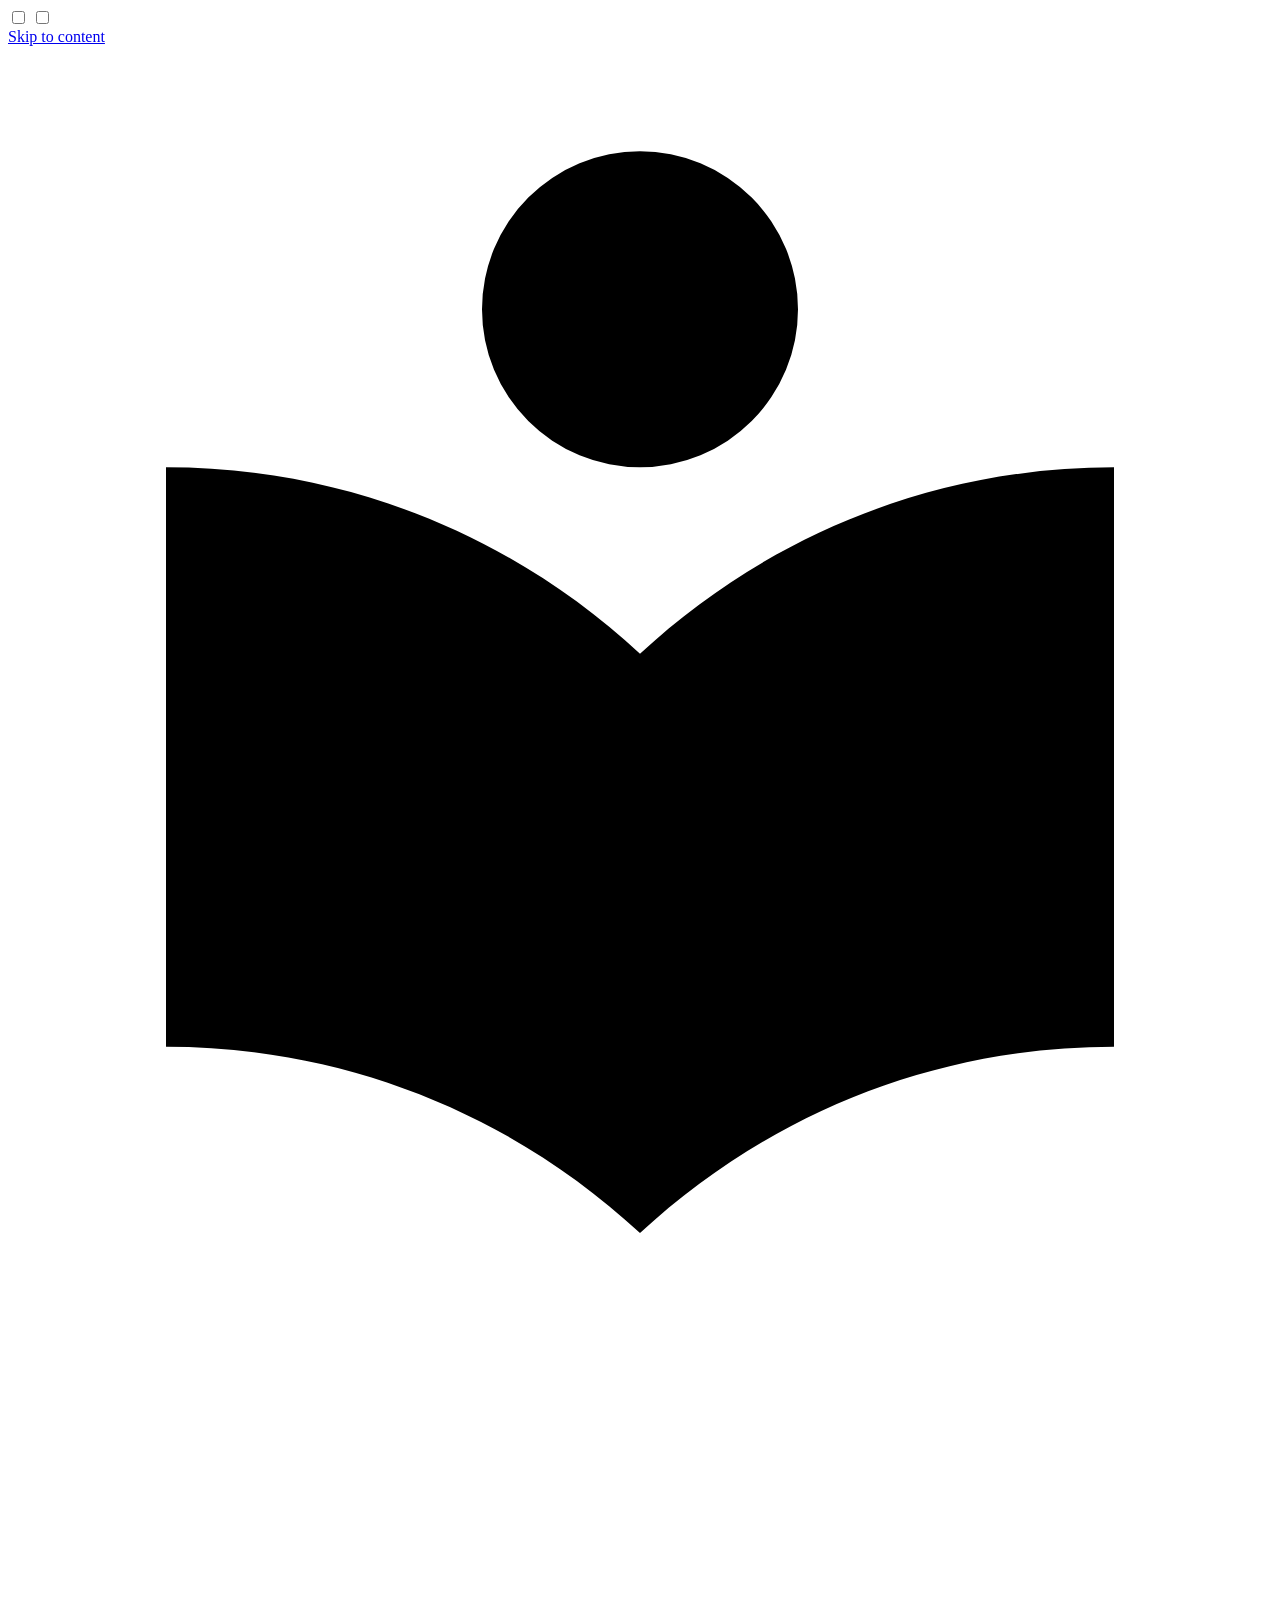
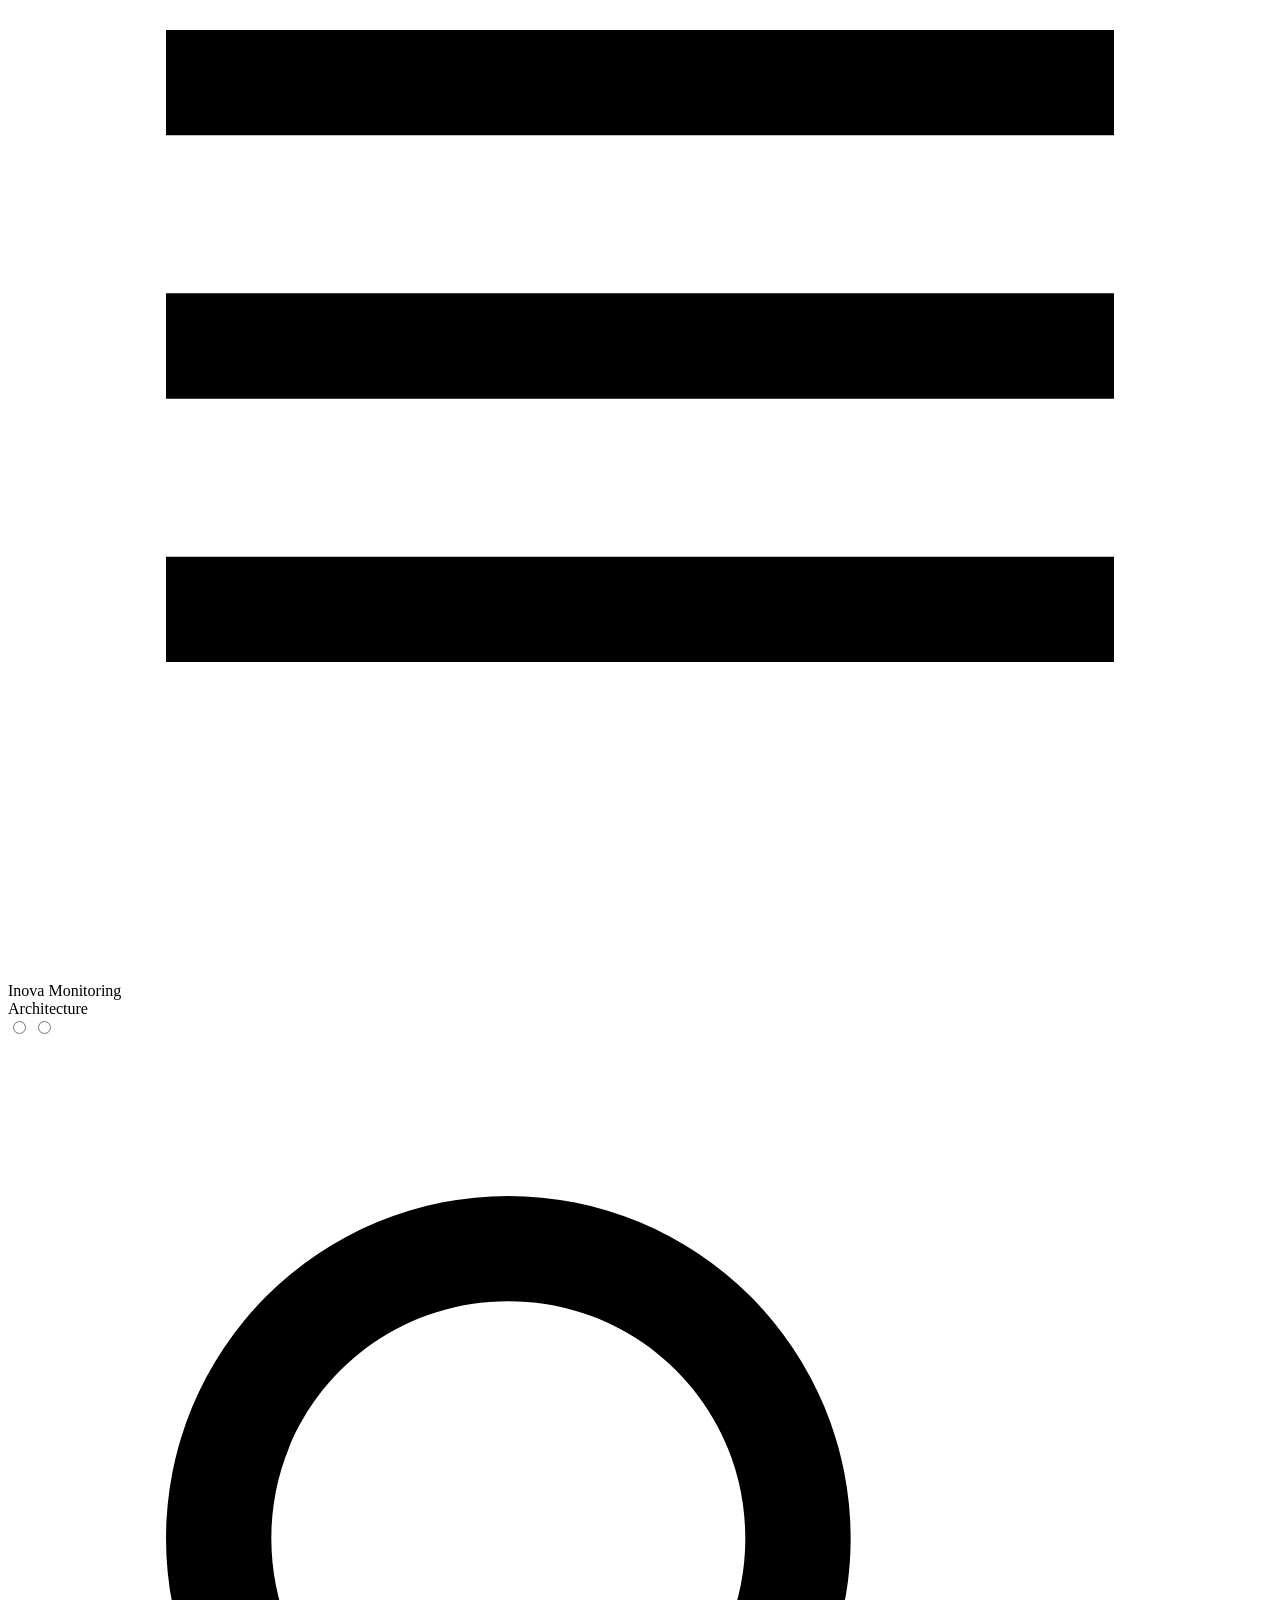
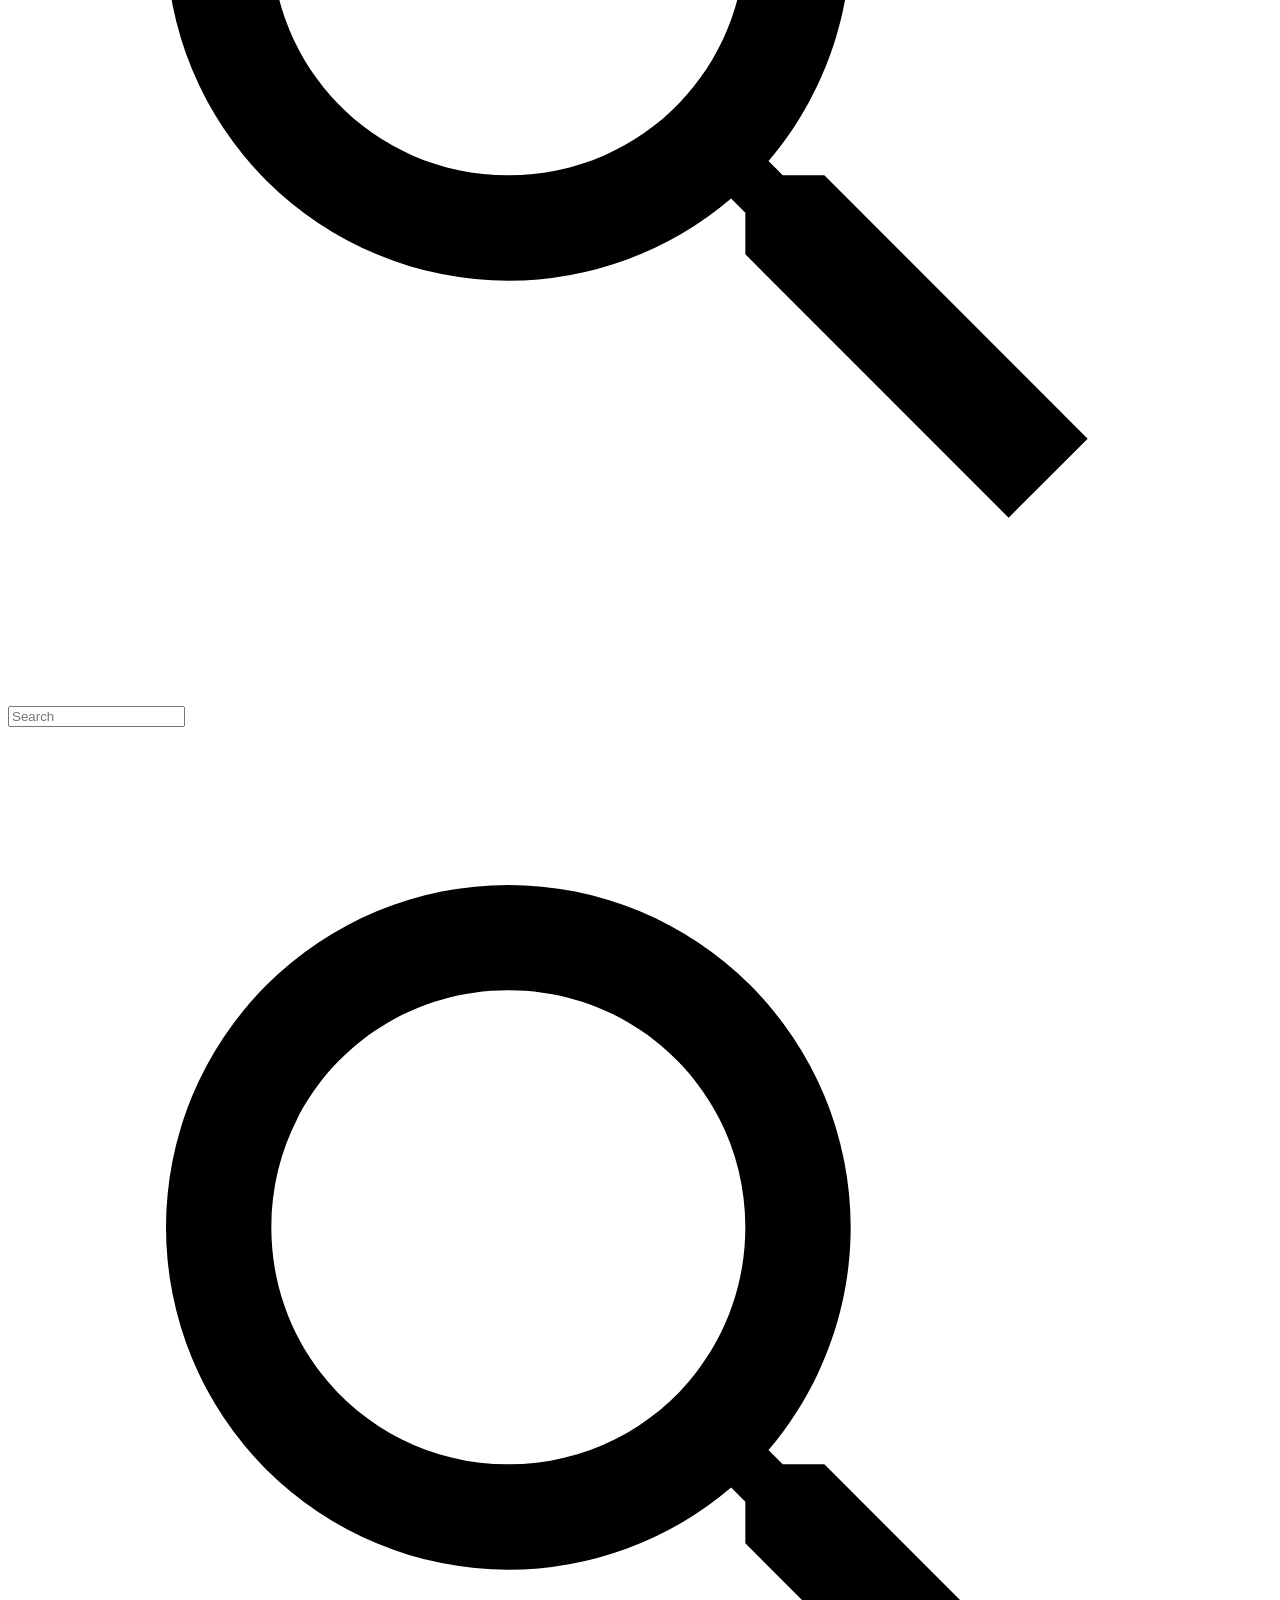
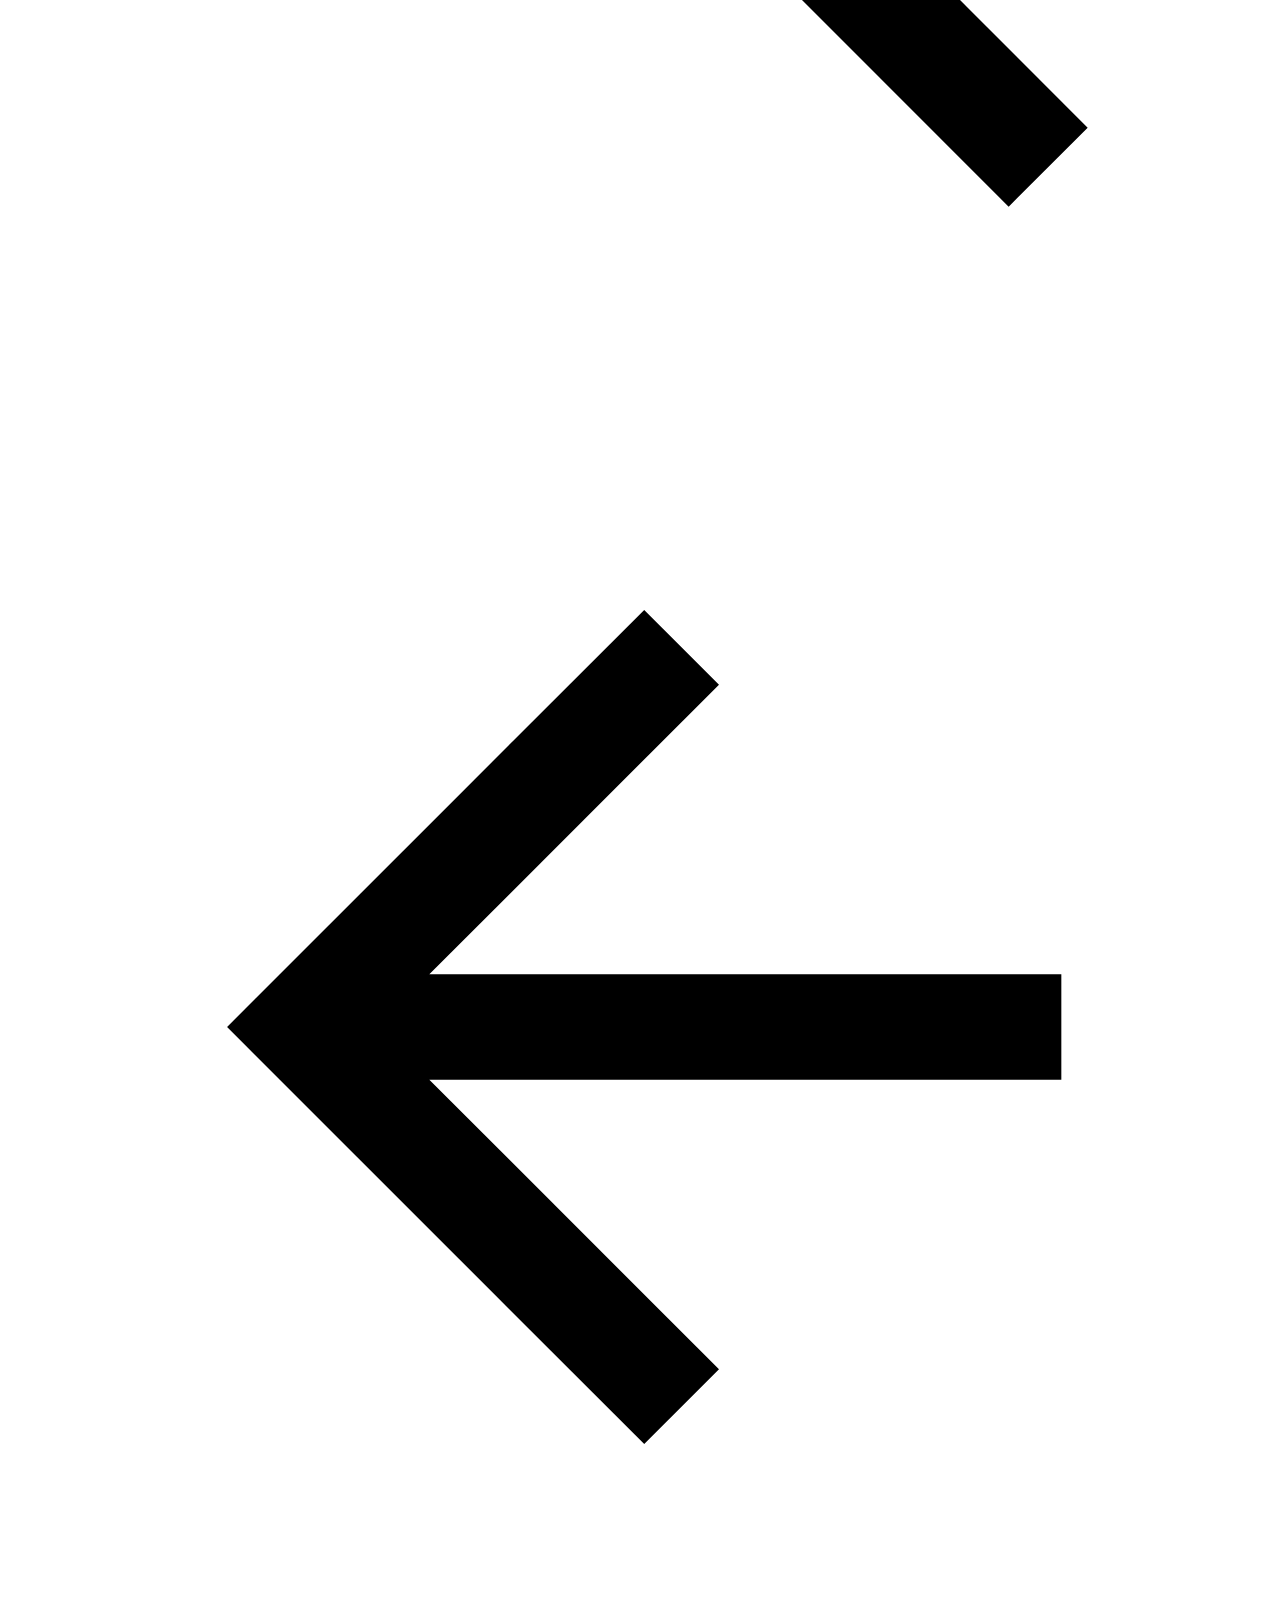
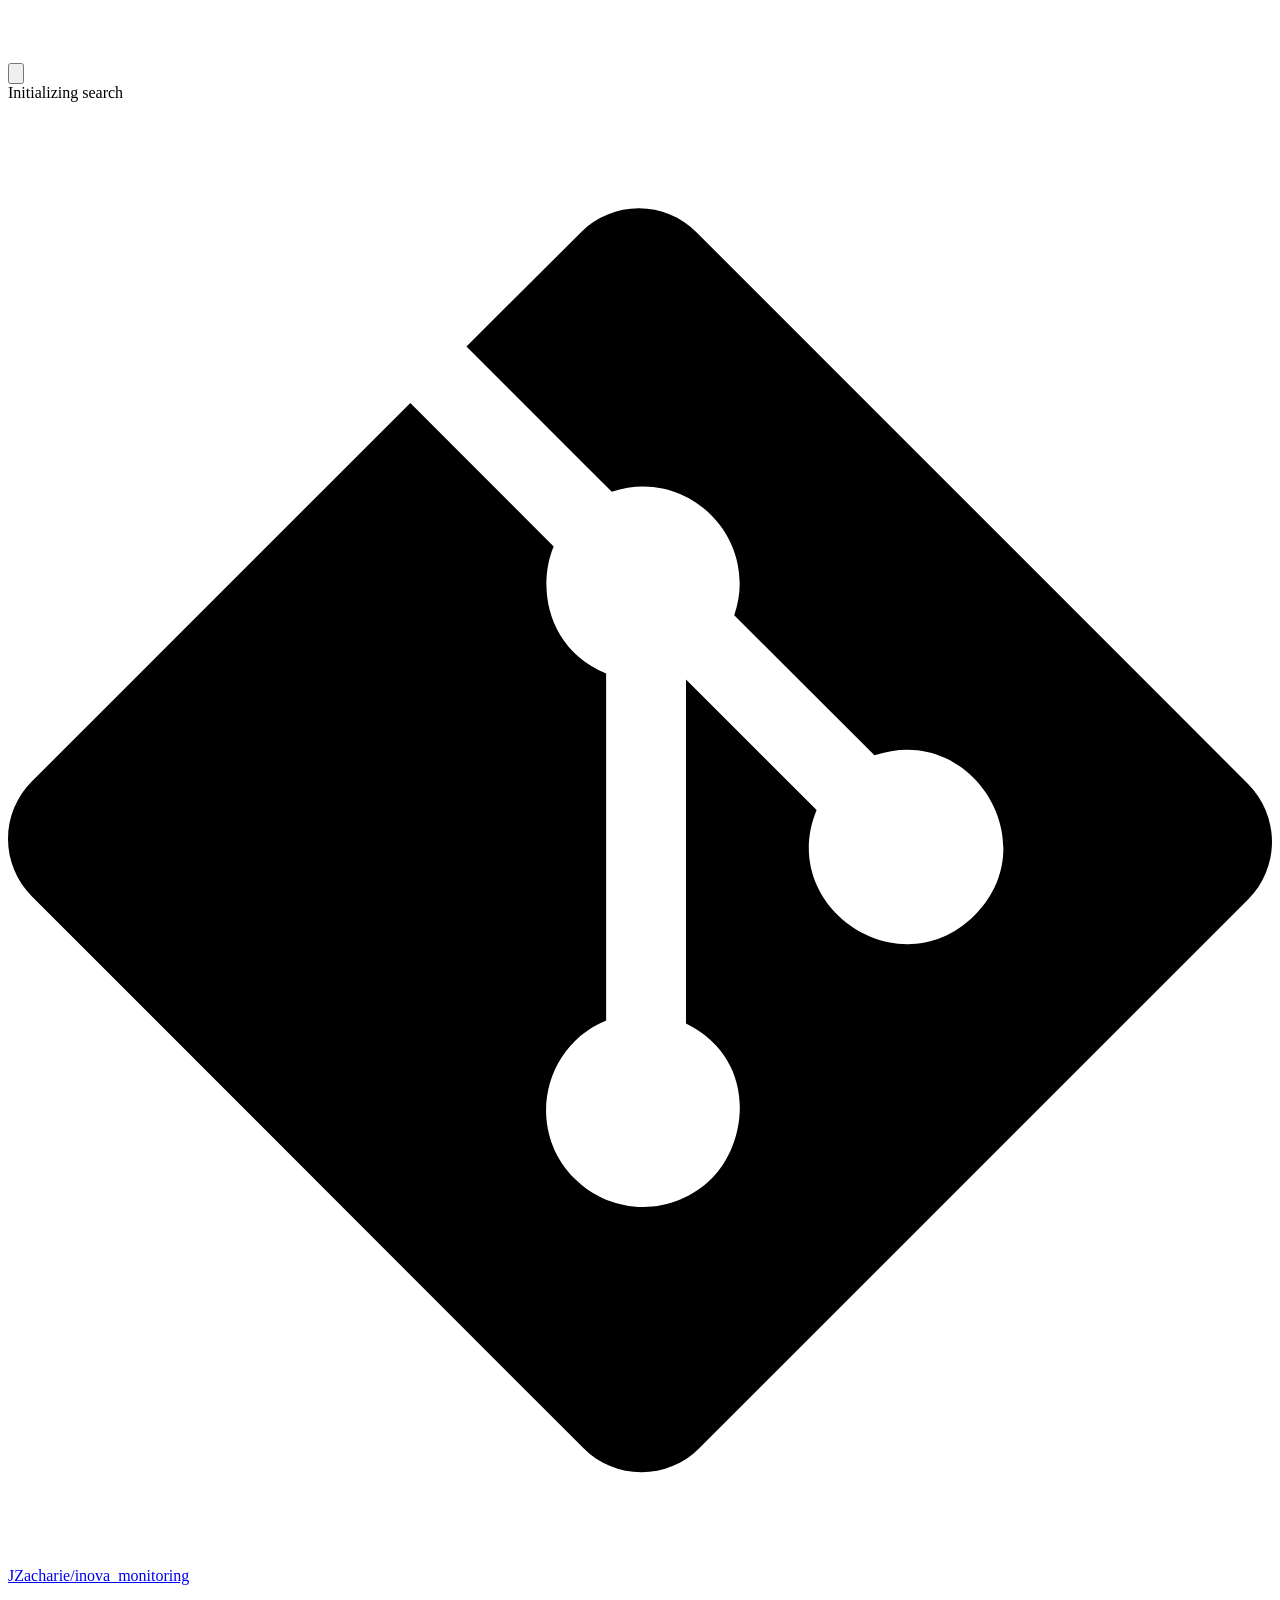
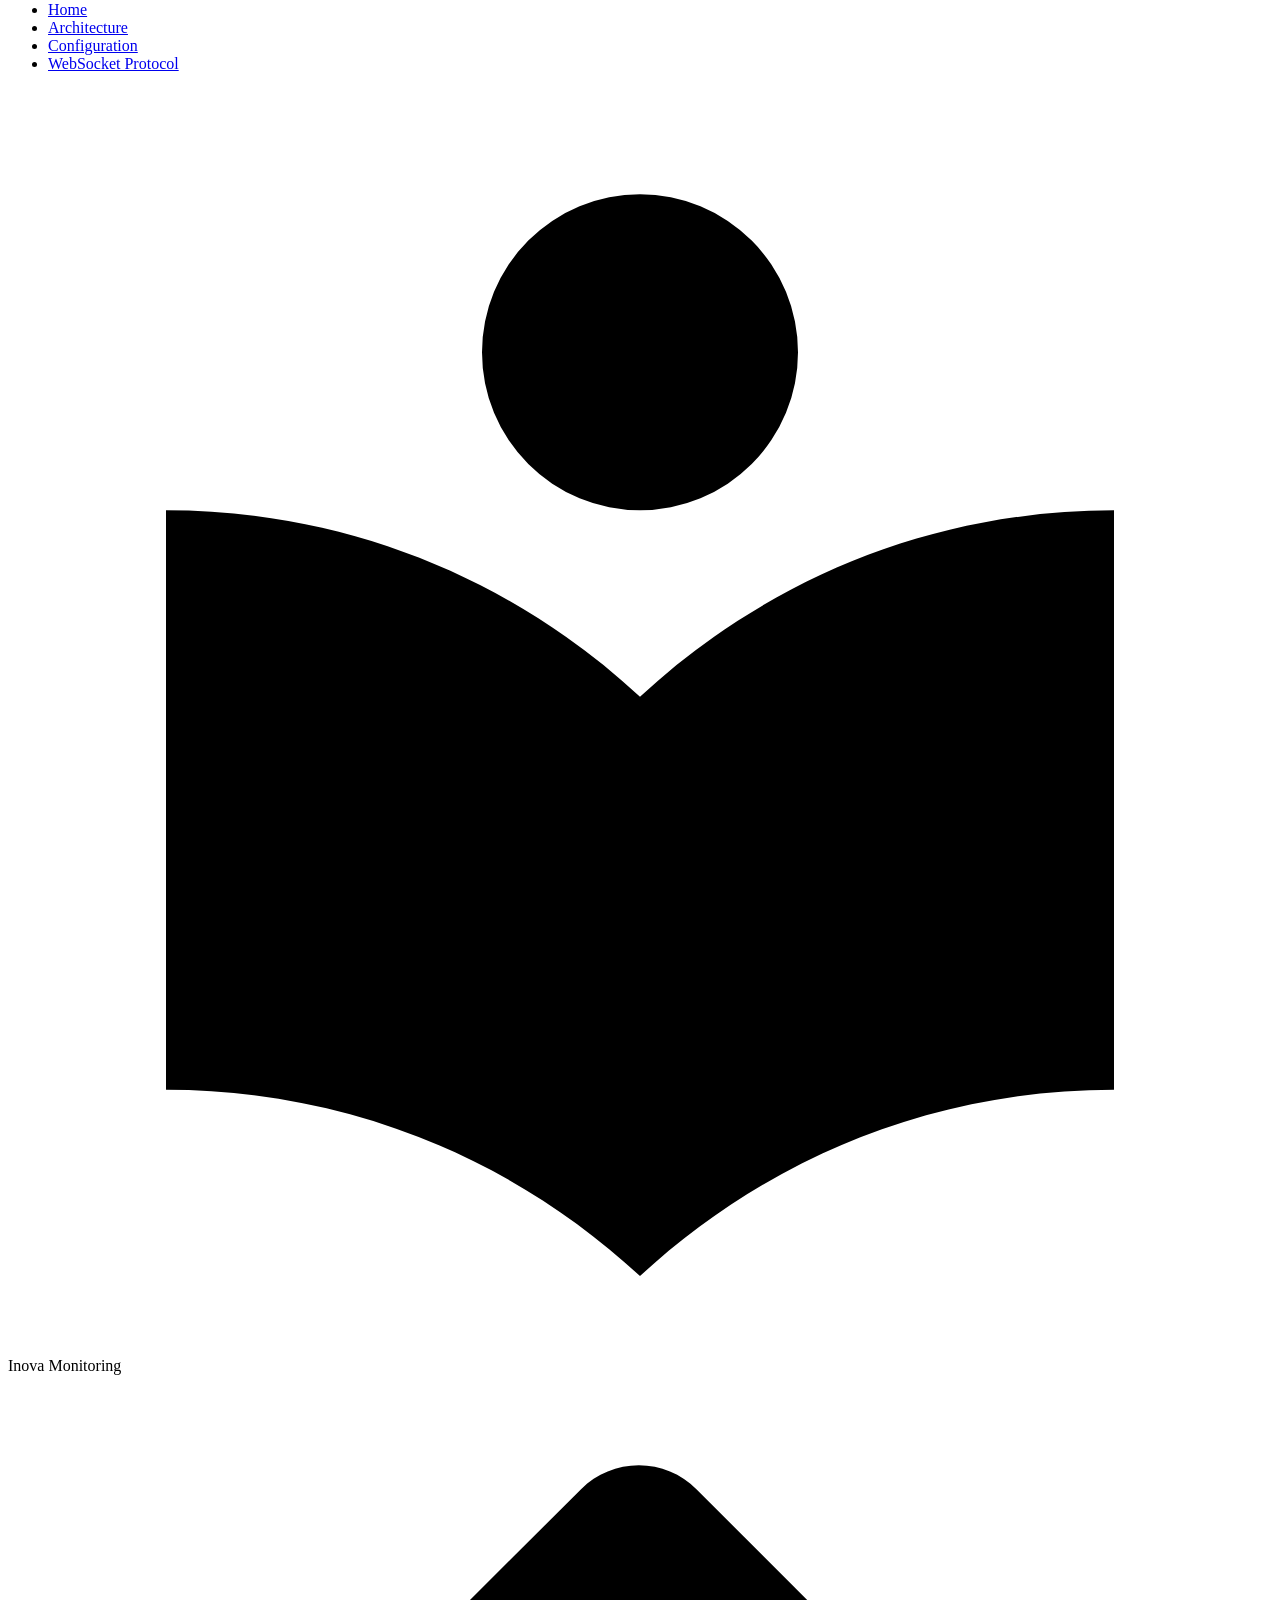
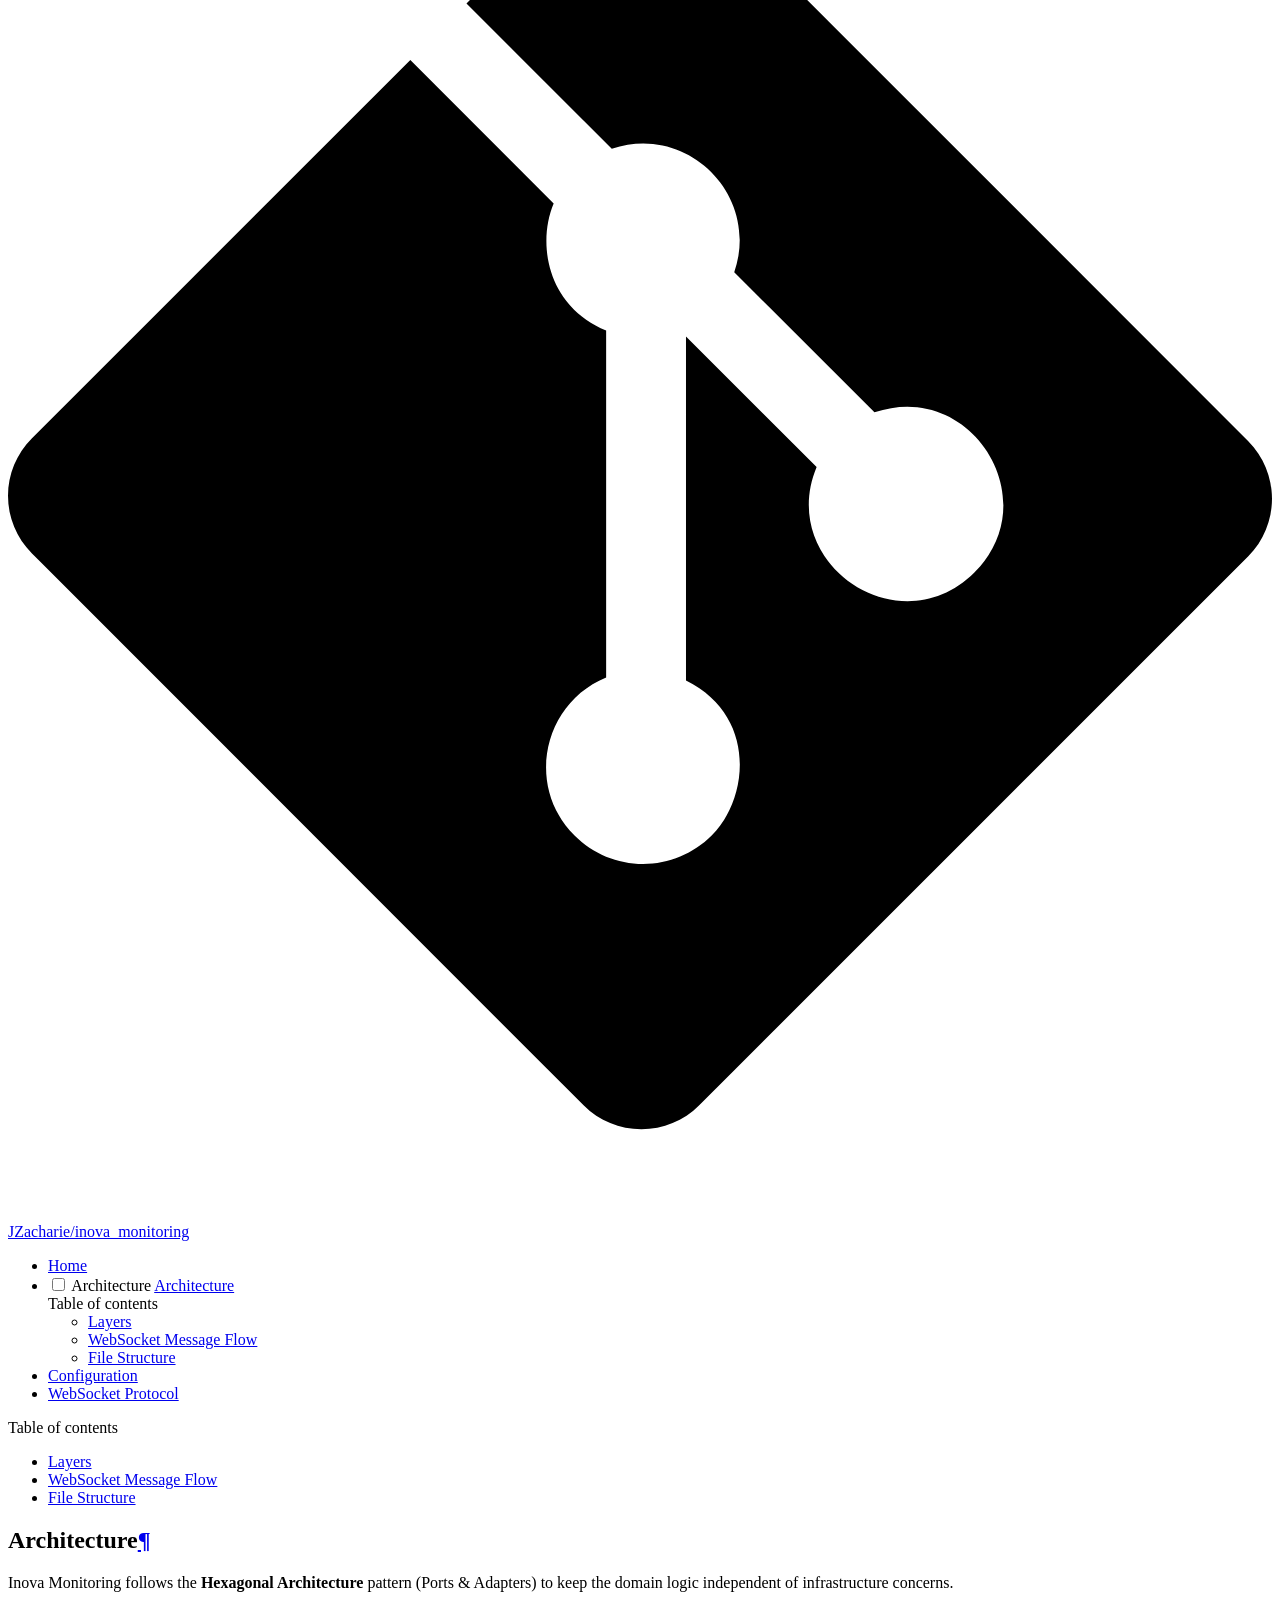
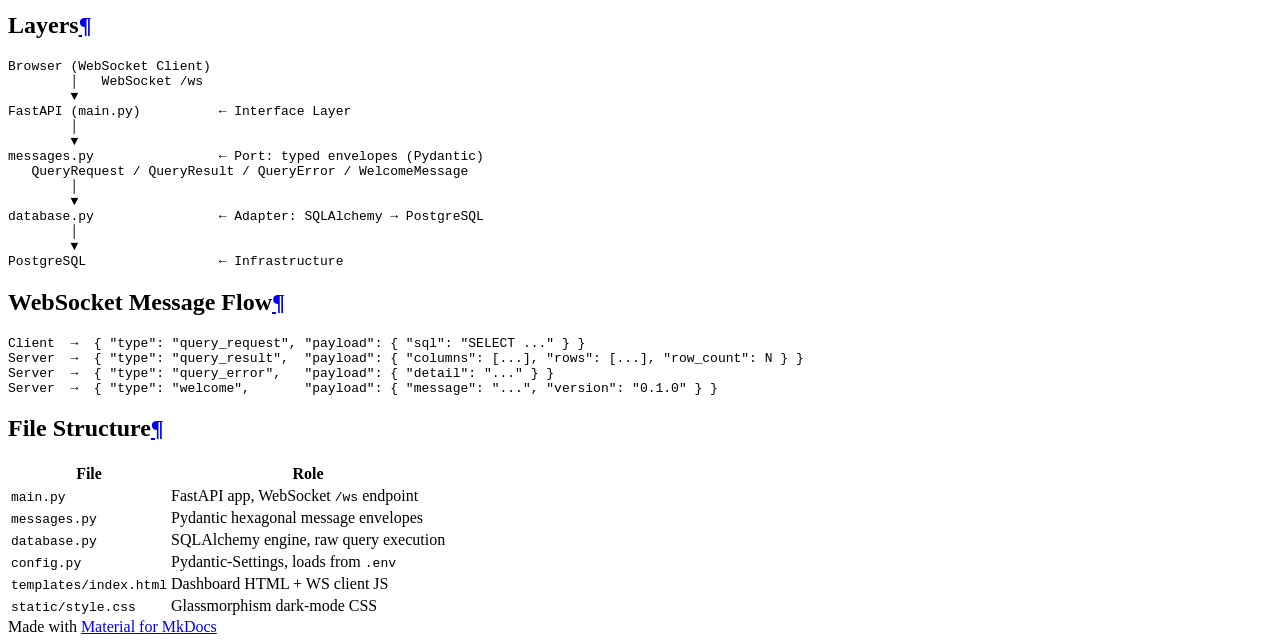
==== site/architecture/index.html @ 3e9dc41c "feat: Introduce a new documentation site with multi-language search capabilities and updated project" ====
<!doctype html>
<html lang="en" class="no-js">
  <head>
    
      <meta charset="utf-8">
      <meta name="viewport" content="width=device-width,initial-scale=1">
      
        <meta name="description" content="Real-time monitoring platform for Inova Apps instances">
      
      
        <meta name="author" content="JZacharie">
      
      
        <link rel="canonical" href="https://jzacharie.github.io/inova_monitoring/architecture/">
      
      
        <link rel="prev" href="..">
      
      
        <link rel="next" href="../configuration/">
      
      
        
      
      
      <link rel="icon" href="../assets/images/favicon.png">
      <meta name="generator" content="mkdocs-1.6.1, mkdocs-material-9.7.5">
    
    
      
        <title>Architecture - Inova Monitoring</title>
      
    
    
      <link rel="stylesheet" href="../assets/stylesheets/main.484c7ddc.min.css">
      
        
        <link rel="stylesheet" href="../assets/stylesheets/palette.ab4e12ef.min.css">
      
      


    
    
      
    
    
      
        
        
        <link rel="preconnect" href="https://fonts.gstatic.com" crossorigin>
        <link rel="stylesheet" href="https://fonts.googleapis.com/css?family=Roboto:300,300i,400,400i,700,700i%7CRoboto+Mono:400,400i,700,700i&display=fallback">
        <style>:root{--md-text-font:"Roboto";--md-code-font:"Roboto Mono"}</style>
      
    
    
    <script>__md_scope=new URL("..",location),__md_hash=e=>[...e].reduce(((e,_)=>(e<<5)-e+_.charCodeAt(0)),0),__md_get=(e,_=localStorage,t=__md_scope)=>JSON.parse(_.getItem(t.pathname+"."+e)),__md_set=(e,_,t=localStorage,a=__md_scope)=>{try{t.setItem(a.pathname+"."+e,JSON.stringify(_))}catch(e){}}</script>
    
      

    
    
  </head>
  
  
    
    
      
    
    
    
    
    <body dir="ltr" data-md-color-scheme="slate" data-md-color-primary="indigo" data-md-color-accent="teal">
  
    
    <input class="md-toggle" data-md-toggle="drawer" type="checkbox" id="__drawer" autocomplete="off">
    <input class="md-toggle" data-md-toggle="search" type="checkbox" id="__search" autocomplete="off">
    <label class="md-overlay" for="__drawer"></label>
    <div data-md-component="skip">
      
        
        <a href="#architecture" class="md-skip">
          Skip to content
        </a>
      
    </div>
    <div data-md-component="announce">
      
    </div>
    
    
      

<header class="md-header" data-md-component="header">
  <nav class="md-header__inner md-grid" aria-label="Header">
    <a href=".." title="Inova Monitoring" class="md-header__button md-logo" aria-label="Inova Monitoring" data-md-component="logo">
      
  
  <svg xmlns="http://www.w3.org/2000/svg" viewBox="0 0 24 24"><path d="M12 8a3 3 0 0 0 3-3 3 3 0 0 0-3-3 3 3 0 0 0-3 3 3 3 0 0 0 3 3m0 3.54C9.64 9.35 6.5 8 3 8v11c3.5 0 6.64 1.35 9 3.54 2.36-2.19 5.5-3.54 9-3.54V8c-3.5 0-6.64 1.35-9 3.54"/></svg>

    </a>
    <label class="md-header__button md-icon" for="__drawer">
      
      <svg xmlns="http://www.w3.org/2000/svg" viewBox="0 0 24 24"><path d="M3 6h18v2H3zm0 5h18v2H3zm0 5h18v2H3z"/></svg>
    </label>
    <div class="md-header__title" data-md-component="header-title">
      <div class="md-header__ellipsis">
        <div class="md-header__topic">
          <span class="md-ellipsis">
            Inova Monitoring
          </span>
        </div>
        <div class="md-header__topic" data-md-component="header-topic">
          <span class="md-ellipsis">
            
              Architecture
            
          </span>
        </div>
      </div>
    </div>
    
      
        <form class="md-header__option" data-md-component="palette">
  
    
    
    
    <input class="md-option" data-md-color-media="" data-md-color-scheme="slate" data-md-color-primary="indigo" data-md-color-accent="teal"  aria-label="Switch to dark mode"  type="radio" name="__palette" id="__palette_0">
    
      <label class="md-header__button md-icon" title="Switch to dark mode" for="__palette_1" hidden>
        <svg xmlns="http://www.w3.org/2000/svg" viewBox="0 0 24 24"><path d="M12 18c-.89 0-1.74-.2-2.5-.55C11.56 16.5 13 14.42 13 12s-1.44-4.5-3.5-5.45C10.26 6.2 11.11 6 12 6a6 6 0 0 1 6 6 6 6 0 0 1-6 6m8-9.31V4h-4.69L12 .69 8.69 4H4v4.69L.69 12 4 15.31V20h4.69L12 23.31 15.31 20H20v-4.69L23.31 12z"/></svg>
      </label>
    
  
    
    
    
    <input class="md-option" data-md-color-media="" data-md-color-scheme="default" data-md-color-primary="indigo" data-md-color-accent="teal"  aria-label="Switch to light mode"  type="radio" name="__palette" id="__palette_1">
    
      <label class="md-header__button md-icon" title="Switch to light mode" for="__palette_0" hidden>
        <svg xmlns="http://www.w3.org/2000/svg" viewBox="0 0 24 24"><path d="M12 8a4 4 0 0 0-4 4 4 4 0 0 0 4 4 4 4 0 0 0 4-4 4 4 0 0 0-4-4m0 10a6 6 0 0 1-6-6 6 6 0 0 1 6-6 6 6 0 0 1 6 6 6 6 0 0 1-6 6m8-9.31V4h-4.69L12 .69 8.69 4H4v4.69L.69 12 4 15.31V20h4.69L12 23.31 15.31 20H20v-4.69L23.31 12z"/></svg>
      </label>
    
  
</form>
      
    
    
      <script>var palette=__md_get("__palette");if(palette&&palette.color){if("(prefers-color-scheme)"===palette.color.media){var media=matchMedia("(prefers-color-scheme: light)"),input=document.querySelector(media.matches?"[data-md-color-media='(prefers-color-scheme: light)']":"[data-md-color-media='(prefers-color-scheme: dark)']");palette.color.media=input.getAttribute("data-md-color-media"),palette.color.scheme=input.getAttribute("data-md-color-scheme"),palette.color.primary=input.getAttribute("data-md-color-primary"),palette.color.accent=input.getAttribute("data-md-color-accent")}for(var[key,value]of Object.entries(palette.color))document.body.setAttribute("data-md-color-"+key,value)}</script>
    
    
    
      
      
        <label class="md-header__button md-icon" for="__search">
          
          <svg xmlns="http://www.w3.org/2000/svg" viewBox="0 0 24 24"><path d="M9.5 3A6.5 6.5 0 0 1 16 9.5c0 1.61-.59 3.09-1.56 4.23l.27.27h.79l5 5-1.5 1.5-5-5v-.79l-.27-.27A6.52 6.52 0 0 1 9.5 16 6.5 6.5 0 0 1 3 9.5 6.5 6.5 0 0 1 9.5 3m0 2C7 5 5 7 5 9.5S7 14 9.5 14 14 12 14 9.5 12 5 9.5 5"/></svg>
        </label>
        <div class="md-search" data-md-component="search" role="dialog">
  <label class="md-search__overlay" for="__search"></label>
  <div class="md-search__inner" role="search">
    <form class="md-search__form" name="search">
      <input type="text" class="md-search__input" name="query" aria-label="Search" placeholder="Search" autocapitalize="off" autocorrect="off" autocomplete="off" spellcheck="false" data-md-component="search-query" required>
      <label class="md-search__icon md-icon" for="__search">
        
        <svg xmlns="http://www.w3.org/2000/svg" viewBox="0 0 24 24"><path d="M9.5 3A6.5 6.5 0 0 1 16 9.5c0 1.61-.59 3.09-1.56 4.23l.27.27h.79l5 5-1.5 1.5-5-5v-.79l-.27-.27A6.52 6.52 0 0 1 9.5 16 6.5 6.5 0 0 1 3 9.5 6.5 6.5 0 0 1 9.5 3m0 2C7 5 5 7 5 9.5S7 14 9.5 14 14 12 14 9.5 12 5 9.5 5"/></svg>
        
        <svg xmlns="http://www.w3.org/2000/svg" viewBox="0 0 24 24"><path d="M20 11v2H8l5.5 5.5-1.42 1.42L4.16 12l7.92-7.92L13.5 5.5 8 11z"/></svg>
      </label>
      <nav class="md-search__options" aria-label="Search">
        
        <button type="reset" class="md-search__icon md-icon" title="Clear" aria-label="Clear" tabindex="-1">
          
          <svg xmlns="http://www.w3.org/2000/svg" viewBox="0 0 24 24"><path d="M19 6.41 17.59 5 12 10.59 6.41 5 5 6.41 10.59 12 5 17.59 6.41 19 12 13.41 17.59 19 19 17.59 13.41 12z"/></svg>
        </button>
      </nav>
      
    </form>
    <div class="md-search__output">
      <div class="md-search__scrollwrap" tabindex="0" data-md-scrollfix>
        <div class="md-search-result" data-md-component="search-result">
          <div class="md-search-result__meta">
            Initializing search
          </div>
          <ol class="md-search-result__list" role="presentation"></ol>
        </div>
      </div>
    </div>
  </div>
</div>
      
    
    
      <div class="md-header__source">
        <a href="https://github.com/JZacharie/inova_monitoring" title="Go to repository" class="md-source" data-md-component="source">
  <div class="md-source__icon md-icon">
    
    <svg xmlns="http://www.w3.org/2000/svg" viewBox="0 0 448 512"><!--! Font Awesome Free 7.1.0 by @fontawesome - https://fontawesome.com License - https://fontawesome.com/license/free (Icons: CC BY 4.0, Fonts: SIL OFL 1.1, Code: MIT License) Copyright 2025 Fonticons, Inc.--><path d="M439.6 236.1 244 40.5c-5.4-5.5-12.8-8.5-20.4-8.5s-15 3-20.4 8.4L162.5 81l51.5 51.5c27.1-9.1 52.7 16.8 43.4 43.7l49.7 49.7c34.2-11.8 61.2 31 35.5 56.7-26.5 26.5-70.2-2.9-56-37.3L240.3 199v121.9c25.3 12.5 22.3 41.8 9.1 55-6.4 6.4-15.2 10.1-24.3 10.1s-17.8-3.6-24.3-10.1c-17.6-17.6-11.1-46.9 11.2-56v-123c-20.8-8.5-24.6-30.7-18.6-45L142.6 101 8.5 235.1C3 240.6 0 247.9 0 255.5s3 15 8.5 20.4l195.6 195.7c5.4 5.4 12.7 8.4 20.4 8.4s15-3 20.4-8.4l194.7-194.7c5.4-5.4 8.4-12.8 8.4-20.4s-3-15-8.4-20.4"/></svg>
  </div>
  <div class="md-source__repository">
    JZacharie/inova_monitoring
  </div>
</a>
      </div>
    
  </nav>
  
</header>
    
    <div class="md-container" data-md-component="container">
      
      
        
          
            
<nav class="md-tabs" aria-label="Tabs" data-md-component="tabs">
  <div class="md-grid">
    <ul class="md-tabs__list">
      
        
  
  
  
  
    <li class="md-tabs__item">
      <a href=".." class="md-tabs__link">
        
  
  
    
  
  Home

      </a>
    </li>
  

      
        
  
  
  
    
  
  
    <li class="md-tabs__item md-tabs__item--active">
      <a href="./" class="md-tabs__link">
        
  
  
    
  
  Architecture

      </a>
    </li>
  

      
        
  
  
  
  
    <li class="md-tabs__item">
      <a href="../configuration/" class="md-tabs__link">
        
  
  
    
  
  Configuration

      </a>
    </li>
  

      
        
  
  
  
  
    <li class="md-tabs__item">
      <a href="../websocket/" class="md-tabs__link">
        
  
  
    
  
  WebSocket Protocol

      </a>
    </li>
  

      
    </ul>
  </div>
</nav>
          
        
      
      <main class="md-main" data-md-component="main">
        <div class="md-main__inner md-grid">
          
            
              
              <div class="md-sidebar md-sidebar--primary" data-md-component="sidebar" data-md-type="navigation" >
                <div class="md-sidebar__scrollwrap">
                  <div class="md-sidebar__inner">
                    


  


<nav class="md-nav md-nav--primary md-nav--lifted" aria-label="Navigation" data-md-level="0">
  <label class="md-nav__title" for="__drawer">
    <a href=".." title="Inova Monitoring" class="md-nav__button md-logo" aria-label="Inova Monitoring" data-md-component="logo">
      
  
  <svg xmlns="http://www.w3.org/2000/svg" viewBox="0 0 24 24"><path d="M12 8a3 3 0 0 0 3-3 3 3 0 0 0-3-3 3 3 0 0 0-3 3 3 3 0 0 0 3 3m0 3.54C9.64 9.35 6.5 8 3 8v11c3.5 0 6.64 1.35 9 3.54 2.36-2.19 5.5-3.54 9-3.54V8c-3.5 0-6.64 1.35-9 3.54"/></svg>

    </a>
    Inova Monitoring
  </label>
  
    <div class="md-nav__source">
      <a href="https://github.com/JZacharie/inova_monitoring" title="Go to repository" class="md-source" data-md-component="source">
  <div class="md-source__icon md-icon">
    
    <svg xmlns="http://www.w3.org/2000/svg" viewBox="0 0 448 512"><!--! Font Awesome Free 7.1.0 by @fontawesome - https://fontawesome.com License - https://fontawesome.com/license/free (Icons: CC BY 4.0, Fonts: SIL OFL 1.1, Code: MIT License) Copyright 2025 Fonticons, Inc.--><path d="M439.6 236.1 244 40.5c-5.4-5.5-12.8-8.5-20.4-8.5s-15 3-20.4 8.4L162.5 81l51.5 51.5c27.1-9.1 52.7 16.8 43.4 43.7l49.7 49.7c34.2-11.8 61.2 31 35.5 56.7-26.5 26.5-70.2-2.9-56-37.3L240.3 199v121.9c25.3 12.5 22.3 41.8 9.1 55-6.4 6.4-15.2 10.1-24.3 10.1s-17.8-3.6-24.3-10.1c-17.6-17.6-11.1-46.9 11.2-56v-123c-20.8-8.5-24.6-30.7-18.6-45L142.6 101 8.5 235.1C3 240.6 0 247.9 0 255.5s3 15 8.5 20.4l195.6 195.7c5.4 5.4 12.7 8.4 20.4 8.4s15-3 20.4-8.4l194.7-194.7c5.4-5.4 8.4-12.8 8.4-20.4s-3-15-8.4-20.4"/></svg>
  </div>
  <div class="md-source__repository">
    JZacharie/inova_monitoring
  </div>
</a>
    </div>
  
  <ul class="md-nav__list" data-md-scrollfix>
    
      
      
  
  
  
  
    <li class="md-nav__item">
      <a href=".." class="md-nav__link">
        
  
  
  <span class="md-ellipsis">
    
  
    Home
  

    
  </span>
  
  

      </a>
    </li>
  

    
      
      
  
  
    
  
  
  
    <li class="md-nav__item md-nav__item--active">
      
      <input class="md-nav__toggle md-toggle" type="checkbox" id="__toc">
      
      
        
      
      
        <label class="md-nav__link md-nav__link--active" for="__toc">
          
  
  
  <span class="md-ellipsis">
    
  
    Architecture
  

    
  </span>
  
  

          <span class="md-nav__icon md-icon"></span>
        </label>
      
      <a href="./" class="md-nav__link md-nav__link--active">
        
  
  
  <span class="md-ellipsis">
    
  
    Architecture
  

    
  </span>
  
  

      </a>
      
        

<nav class="md-nav md-nav--secondary" aria-label="Table of contents">
  
  
  
    
  
  
    <label class="md-nav__title" for="__toc">
      <span class="md-nav__icon md-icon"></span>
      Table of contents
    </label>
    <ul class="md-nav__list" data-md-component="toc" data-md-scrollfix>
      
        <li class="md-nav__item">
  <a href="#layers" class="md-nav__link">
    <span class="md-ellipsis">
      
        Layers
      
    </span>
  </a>
  
</li>
      
        <li class="md-nav__item">
  <a href="#websocket-message-flow" class="md-nav__link">
    <span class="md-ellipsis">
      
        WebSocket Message Flow
      
    </span>
  </a>
  
</li>
      
        <li class="md-nav__item">
  <a href="#file-structure" class="md-nav__link">
    <span class="md-ellipsis">
      
        File Structure
      
    </span>
  </a>
  
</li>
      
    </ul>
  
</nav>
      
    </li>
  

    
      
      
  
  
  
  
    <li class="md-nav__item">
      <a href="../configuration/" class="md-nav__link">
        
  
  
  <span class="md-ellipsis">
    
  
    Configuration
  

    
  </span>
  
  

      </a>
    </li>
  

    
      
      
  
  
  
  
    <li class="md-nav__item">
      <a href="../websocket/" class="md-nav__link">
        
  
  
  <span class="md-ellipsis">
    
  
    WebSocket Protocol
  

    
  </span>
  
  

      </a>
    </li>
  

    
  </ul>
</nav>
                  </div>
                </div>
              </div>
            
            
              
              <div class="md-sidebar md-sidebar--secondary" data-md-component="sidebar" data-md-type="toc" >
                <div class="md-sidebar__scrollwrap">
                  <div class="md-sidebar__inner">
                    

<nav class="md-nav md-nav--secondary" aria-label="Table of contents">
  
  
  
    
  
  
    <label class="md-nav__title" for="__toc">
      <span class="md-nav__icon md-icon"></span>
      Table of contents
    </label>
    <ul class="md-nav__list" data-md-component="toc" data-md-scrollfix>
      
        <li class="md-nav__item">
  <a href="#layers" class="md-nav__link">
    <span class="md-ellipsis">
      
        Layers
      
    </span>
  </a>
  
</li>
      
        <li class="md-nav__item">
  <a href="#websocket-message-flow" class="md-nav__link">
    <span class="md-ellipsis">
      
        WebSocket Message Flow
      
    </span>
  </a>
  
</li>
      
        <li class="md-nav__item">
  <a href="#file-structure" class="md-nav__link">
    <span class="md-ellipsis">
      
        File Structure
      
    </span>
  </a>
  
</li>
      
    </ul>
  
</nav>
                  </div>
                </div>
              </div>
            
          
          
            <div class="md-content" data-md-component="content">
              
              <article class="md-content__inner md-typeset">
                
                  


  
  


<h1 id="architecture">Architecture<a class="headerlink" href="#architecture" title="Permanent link">&para;</a></h1>
<p>Inova Monitoring follows the <strong>Hexagonal Architecture</strong> pattern (Ports &amp; Adapters) to keep the domain logic independent of infrastructure concerns.</p>
<h2 id="layers">Layers<a class="headerlink" href="#layers" title="Permanent link">&para;</a></h2>
<div class="highlight"><pre><span></span><code>Browser (WebSocket Client)
        │   WebSocket /ws
        ▼
FastAPI (main.py)          ← Interface Layer
        │
        ▼
messages.py                ← Port: typed envelopes (Pydantic)
   QueryRequest / QueryResult / QueryError / WelcomeMessage
        │
        ▼
database.py                ← Adapter: SQLAlchemy → PostgreSQL
        │
        ▼
PostgreSQL                 ← Infrastructure
</code></pre></div>
<h2 id="websocket-message-flow">WebSocket Message Flow<a class="headerlink" href="#websocket-message-flow" title="Permanent link">&para;</a></h2>
<div class="highlight"><pre><span></span><code>Client  →  { &quot;type&quot;: &quot;query_request&quot;, &quot;payload&quot;: { &quot;sql&quot;: &quot;SELECT ...&quot; } }
Server  →  { &quot;type&quot;: &quot;query_result&quot;,  &quot;payload&quot;: { &quot;columns&quot;: [...], &quot;rows&quot;: [...], &quot;row_count&quot;: N } }
Server  →  { &quot;type&quot;: &quot;query_error&quot;,   &quot;payload&quot;: { &quot;detail&quot;: &quot;...&quot; } }
Server  →  { &quot;type&quot;: &quot;welcome&quot;,       &quot;payload&quot;: { &quot;message&quot;: &quot;...&quot;, &quot;version&quot;: &quot;0.1.0&quot; } }
</code></pre></div>
<h2 id="file-structure">File Structure<a class="headerlink" href="#file-structure" title="Permanent link">&para;</a></h2>
<table>
<thead>
<tr>
<th>File</th>
<th>Role</th>
</tr>
</thead>
<tbody>
<tr>
<td><code>main.py</code></td>
<td>FastAPI app, WebSocket <code>/ws</code> endpoint</td>
</tr>
<tr>
<td><code>messages.py</code></td>
<td>Pydantic hexagonal message envelopes</td>
</tr>
<tr>
<td><code>database.py</code></td>
<td>SQLAlchemy engine, raw query execution</td>
</tr>
<tr>
<td><code>config.py</code></td>
<td>Pydantic-Settings, loads from <code>.env</code></td>
</tr>
<tr>
<td><code>templates/index.html</code></td>
<td>Dashboard HTML + WS client JS</td>
</tr>
<tr>
<td><code>static/style.css</code></td>
<td>Glassmorphism dark-mode CSS</td>
</tr>
</tbody>
</table>












                
              </article>
            </div>
          
          
<script>var target=document.getElementById(location.hash.slice(1));target&&target.name&&(target.checked=target.name.startsWith("__tabbed_"))</script>
        </div>
        
          <button type="button" class="md-top md-icon" data-md-component="top" hidden>
  
  <svg xmlns="http://www.w3.org/2000/svg" viewBox="0 0 24 24"><path d="M13 20h-2V8l-5.5 5.5-1.42-1.42L12 4.16l7.92 7.92-1.42 1.42L13 8z"/></svg>
  Back to top
</button>
        
      </main>
      
        <footer class="md-footer">
  
  <div class="md-footer-meta md-typeset">
    <div class="md-footer-meta__inner md-grid">
      <div class="md-copyright">
  
  
    Made with
    <a href="https://squidfunk.github.io/mkdocs-material/" target="_blank" rel="noopener">
      Material for MkDocs
    </a>
  
</div>
      
    </div>
  </div>
</footer>
      
    </div>
    <div class="md-dialog" data-md-component="dialog">
      <div class="md-dialog__inner md-typeset"></div>
    </div>
    
    
    
      
      
      <script id="__config" type="application/json">{"annotate": null, "base": "..", "features": ["navigation.tabs", "navigation.sections", "navigation.top", "search.highlight", "content.code.copy"], "search": "../assets/javascripts/workers/search.2c215733.min.js", "tags": null, "translations": {"clipboard.copied": "Copied to clipboard", "clipboard.copy": "Copy to clipboard", "search.result.more.one": "1 more on this page", "search.result.more.other": "# more on this page", "search.result.none": "No matching documents", "search.result.one": "1 matching document", "search.result.other": "# matching documents", "search.result.placeholder": "Type to start searching", "search.result.term.missing": "Missing", "select.version": "Select version"}, "version": null}</script>
    
    
      <script src="../assets/javascripts/bundle.79ae519e.min.js"></script>
      
    
  </body>
</html>
---- site/assets/stylesheets/main.484c7ddc.min.css ----
@charset "UTF-8";html{-webkit-text-size-adjust:none;-moz-text-size-adjust:none;text-size-adjust:none;box-sizing:border-box}*,:after,:before{box-sizing:inherit}@media (prefers-reduced-motion){*,:after,:before{transition:none!important}}body{margin:0}a,button,input,label{-webkit-tap-highlight-color:transparent}a{color:inherit;text-decoration:none}hr{border:0;box-sizing:initial;display:block;height:.05rem;overflow:visible;padding:0}small{font-size:80%}sub,sup{line-height:1em}img{border-style:none}table{border-collapse:initial;border-spacing:0}td,th{font-weight:400;vertical-align:top}button{background:#0000;border:0;font-family:inherit;font-size:inherit;margin:0;padding:0}input{border:0;outline:none}:root{--md-primary-fg-color:#4051b5;--md-primary-fg-color--light:#5d6cc0;--md-primary-fg-color--dark:#303fa1;--md-primary-bg-color:#fff;--md-primary-bg-color--light:#ffffffb3;--md-accent-fg-color:#526cfe;--md-accent-fg-color--transparent:#526cfe1a;--md-accent-bg-color:#fff;--md-accent-bg-color--light:#ffffffb3}[data-md-color-scheme=default]{color-scheme:light}[data-md-color-scheme=default] img[src$="#gh-dark-mode-only"],[data-md-color-scheme=default] img[src$="#only-dark"]{display:none}:root,[data-md-color-scheme=default]{--md-hue:225deg;--md-default-fg-color:#000000de;--md-default-fg-color--light:#0000008a;--md-default-fg-color--lighter:#00000052;--md-default-fg-color--lightest:#00000012;--md-default-bg-color:#fff;--md-default-bg-color--light:#ffffffb3;--md-default-bg-color--lighter:#ffffff4d;--md-default-bg-color--lightest:#ffffff1f;--md-code-fg-color:#36464e;--md-code-bg-color:#f5f5f5;--md-code-bg-color--light:#f5f5f5b3;--md-code-bg-color--lighter:#f5f5f54d;--md-code-hl-color:#4287ff;--md-code-hl-color--light:#4287ff1a;--md-code-hl-number-color:#d52a2a;--md-code-hl-special-color:#db1457;--md-code-hl-function-color:#a846b9;--md-code-hl-constant-color:#6e59d9;--md-code-hl-keyword-color:#3f6ec6;--md-code-hl-string-color:#1c7d4d;--md-code-hl-name-color:var(--md-code-fg-color);--md-code-hl-operator-color:var(--md-default-fg-color--light);--md-code-hl-punctuation-color:var(--md-default-fg-color--light);--md-code-hl-comment-color:var(--md-default-fg-color--light);--md-code-hl-generic-color:var(--md-default-fg-color--light);--md-code-hl-variable-color:var(--md-default-fg-color--light);--md-typeset-color:var(--md-default-fg-color);--md-typeset-a-color:var(--md-primary-fg-color);--md-typeset-del-color:#f5503d26;--md-typeset-ins-color:#0bd57026;--md-typeset-kbd-color:#fafafa;--md-typeset-kbd-accent-color:#fff;--md-typeset-kbd-border-color:#b8b8b8;--md-typeset-mark-color:#ffff0080;--md-typeset-table-color:#0000001f;--md-typeset-table-color--light:rgba(0,0,0,.035);--md-admonition-fg-color:var(--md-default-fg-color);--md-admonition-bg-color:var(--md-default-bg-color);--md-warning-fg-color:#000000de;--md-warning-bg-color:#ff9;--md-footer-fg-color:#fff;--md-footer-fg-color--light:#ffffffb3;--md-footer-fg-color--lighter:#ffffff73;--md-footer-bg-color:#000000de;--md-footer-bg-color--dark:#00000052;--md-shadow-z1:0 0.2rem 0.5rem #0000000d,0 0 0.05rem #0000001a;--md-shadow-z2:0 0.2rem 0.5rem #0000001a,0 0 0.05rem #00000040;--md-shadow-z3:0 0.2rem 0.5rem #0003,0 0 0.05rem #00000059}.md-icon svg{fill:currentcolor;display:block;height:1.2rem;width:1.2rem}body{-webkit-font-smoothing:antialiased;-moz-osx-font-smoothing:grayscale;--md-text-font-family:var(--md-text-font,_),-apple-system,BlinkMacSystemFont,Helvetica,Arial,sans-serif;--md-code-font-family:var(--md-code-font,_),SFMono-Regular,Consolas,Menlo,monospace}aside,body,input{font-feature-settings:"kern","liga";color:var(--md-typeset-color);font-family:var(--md-text-font-family)}code,kbd,pre{font-feature-settings:"kern";font-family:var(--md-code-font-family)}:root{--md-typeset-table-sort-icon:url('data:image/svg+xml;charset=utf-8,<svg xmlns="http://www.w3.org/2000/svg" viewBox="0 0 24 24"><path d="m18 21-4-4h3V7h-3l4-4 4 4h-3v10h3M2 19v-2h10v2M2 13v-2h7v2M2 7V5h4v2z"/></svg>');--md-typeset-table-sort-icon--asc:url('data:image/svg+xml;charset=utf-8,<svg xmlns="http://www.w3.org/2000/svg" viewBox="0 0 24 24"><path d="M19 17h3l-4 4-4-4h3V3h2M2 17h10v2H2M6 5v2H2V5m0 6h7v2H2z"/></svg>');--md-typeset-table-sort-icon--desc:url('data:image/svg+xml;charset=utf-8,<svg xmlns="http://www.w3.org/2000/svg" viewBox="0 0 24 24"><path d="M19 7h3l-4-4-4 4h3v14h2M2 17h10v2H2M6 5v2H2V5m0 6h7v2H2z"/></svg>')}.md-typeset{-webkit-print-color-adjust:exact;color-adjust:exact;font-size:.8rem;line-height:1.6;overflow-wrap:break-word}@media print{.md-typeset{font-size:.68rem}}.md-typeset blockquote,.md-typeset dl,.md-typeset figure,.md-typeset ol,.md-typeset pre,.md-typeset ul{margin-bottom:1em;margin-top:1em}.md-typeset h1{color:var(--md-default-fg-color--light);font-size:2em;line-height:1.3;margin:0 0 1.25em}.md-typeset h1,.md-typeset h2{font-weight:300;letter-spacing:-.01em}.md-typeset h2{font-size:1.5625em;line-height:1.4;margin:1.6em 0 .64em}.md-typeset h3{font-size:1.25em;font-weight:400;letter-spacing:-.01em;line-height:1.5;margin:1.6em 0 .8em}.md-typeset h2+h3{margin-top:.8em}.md-typeset h4{font-weight:700;letter-spacing:-.01em;margin:1em 0}.md-typeset h5,.md-typeset h6{color:var(--md-default-fg-color--light);font-size:.8em;font-weight:700;letter-spacing:-.01em;margin:1.25em 0}.md-typeset h5{text-transform:uppercase}.md-typeset h5 code{text-transform:none}.md-typeset hr{border-bottom:.05rem solid var(--md-default-fg-color--lightest);display:flow-root;margin:1.5em 0}.md-typeset a{color:var(--md-typeset-a-color);word-break:break-word}.md-typeset a,.md-typeset a:before{transition:color 125ms}.md-typeset a:focus,.md-typeset a:hover{color:var(--md-accent-fg-color)}.md-typeset a:focus code,.md-typeset a:hover code{background-color:var(--md-accent-fg-color--transparent);color:var(--md-accent-fg-color)}.md-typeset a code{color:var(--md-typeset-a-color)}.md-typeset a.focus-visible{outline-color:var(--md-accent-fg-color);outline-offset:.2rem}.md-typeset code,.md-typeset kbd,.md-typeset pre{color:var(--md-code-fg-color);direction:ltr;font-variant-ligatures:none;transition:background-color 125ms}@media print{.md-typeset code,.md-typeset kbd,.md-typeset pre{white-space:pre-wrap}}.md-typeset code{background-color:var(--md-code-bg-color);border-radius:.1rem;-webkit-box-decoration-break:clone;box-decoration-break:clone;font-size:.85em;padding:0 .2941176471em;transition:color 125ms,background-color 125ms;word-break:break-word}.md-typeset code:not(.focus-visible){-webkit-tap-highlight-color:transparent;outline:none}.md-typeset pre{display:flow-root;line-height:1.4;position:relative}.md-typeset pre>code{-webkit-box-decoration-break:slice;box-decoration-break:slice;box-shadow:none;display:block;margin:0;outline-color:var(--md-accent-fg-color);overflow:auto;padding:.7720588235em 1.1764705882em;scrollbar-color:var(--md-default-fg-color--lighter) #0000;scrollbar-width:thin;touch-action:auto;word-break:normal}.md-typeset pre>code:hover{scrollbar-color:var(--md-accent-fg-color) #0000}.md-typeset pre>code::-webkit-scrollbar{height:.2rem;width:.2rem}.md-typeset pre>code::-webkit-scrollbar-thumb{background-color:var(--md-default-fg-color--lighter)}.md-typeset pre>code::-webkit-scrollbar-thumb:hover{background-color:var(--md-accent-fg-color)}.md-typeset kbd{background-color:var(--md-typeset-kbd-color);border-radius:.1rem;box-shadow:0 .1rem 0 .05rem var(--md-typeset-kbd-border-color),0 .1rem 0 var(--md-typeset-kbd-border-color),0 -.1rem .2rem var(--md-typeset-kbd-accent-color) inset;color:var(--md-default-fg-color);display:inline-block;font-size:.75em;padding:0 .6666666667em;vertical-align:text-top;word-break:break-word}.md-typeset mark{background-color:var(--md-typeset-mark-color);-webkit-box-decoration-break:clone;box-decoration-break:clone;color:inherit;word-break:break-word}.md-typeset abbr{cursor:help;text-decoration:none}.md-typeset [data-preview],.md-typeset abbr{border-bottom:.05rem dotted var(--md-default-fg-color--light)}.md-typeset small{opacity:.75}[dir=ltr] .md-typeset sub,[dir=ltr] .md-typeset sup{margin-left:.078125em}[dir=rtl] .md-typeset sub,[dir=rtl] .md-typeset sup{margin-right:.078125em}[dir=ltr] .md-typeset blockquote{padding-left:.6rem}[dir=rtl] .md-typeset blockquote{padding-right:.6rem}[dir=ltr] .md-typeset blockquote{border-left:.2rem solid var(--md-default-fg-color--lighter)}[dir=rtl] .md-typeset blockquote{border-right:.2rem solid var(--md-default-fg-color--lighter)}.md-typeset blockquote{color:var(--md-default-fg-color--light);margin-left:0;margin-right:0}.md-typeset ul{list-style-type:disc}.md-typeset ul[type]{list-style-type:revert-layer}[dir=ltr] .md-typeset ol,[dir=ltr] .md-typeset ul{margin-left:.625em}[dir=rtl] .md-typeset ol,[dir=rtl] .md-typeset ul{margin-right:.625em}.md-typeset ol,.md-typeset ul{padding:0}.md-typeset ol:not([hidden]),.md-typeset ul:not([hidden]){display:flow-root}.md-typeset ol ol,.md-typeset ul ol{list-style-type:lower-alpha}.md-typeset ol ol ol,.md-typeset ul ol ol{list-style-type:lower-roman}.md-typeset ol ol ol ol,.md-typeset ul ol ol ol{list-style-type:upper-alpha}.md-typeset ol ol ol ol ol,.md-typeset ul ol ol ol ol{list-style-type:upper-roman}.md-typeset ol[type],.md-typeset ul[type]{list-style-type:revert-layer}[dir=ltr] .md-typeset ol li,[dir=ltr] .md-typeset ul li{margin-left:1.25em}[dir=rtl] .md-typeset ol li,[dir=rtl] .md-typeset ul li{margin-right:1.25em}.md-typeset ol li,.md-typeset ul li{margin-bottom:.5em}.md-typeset ol li blockquote,.md-typeset ol li p,.md-typeset ul li blockquote,.md-typeset ul li p{margin:.5em 0}.md-typeset ol li:last-child,.md-typeset ul li:last-child{margin-bottom:0}[dir=ltr] .md-typeset ol li ol,[dir=ltr] .md-typeset ol li ul,[dir=ltr] .md-typeset ul li ol,[dir=ltr] .md-typeset ul li ul{margin-left:.625em}[dir=rtl] .md-typeset ol li ol,[dir=rtl] .md-typeset ol li ul,[dir=rtl] .md-typeset ul li ol,[dir=rtl] .md-typeset ul li ul{margin-right:.625em}.md-typeset ol li ol,.md-typeset ol li ul,.md-typeset ul li ol,.md-typeset ul li ul{margin-bottom:.5em;margin-top:.5em}[dir=ltr] .md-typeset dd{margin-left:1.875em}[dir=rtl] .md-typeset dd{margin-right:1.875em}.md-typeset dd{margin-bottom:1.5em;margin-top:1em}.md-typeset img,.md-typeset svg,.md-typeset video{height:auto;max-width:100%}.md-typeset img[align=left]{margin:1em 1em 1em 0}.md-typeset img[align=right]{margin:1em 0 1em 1em}.md-typeset img[align]:only-child{margin-top:0}.md-typeset figure{display:flow-root;margin:1em auto;max-width:100%;text-align:center;width:fit-content}.md-typeset figure img{display:block;margin:0 auto}.md-typeset figcaption{font-style:italic;margin:1em auto;max-width:24rem}.md-typeset iframe{max-width:100%}.md-typeset table:not([class]){background-color:var(--md-default-bg-color);border:.05rem solid var(--md-typeset-table-color);border-radius:.1rem;display:inline-block;font-size:.64rem;max-width:100%;overflow:auto;touch-action:auto}@media print{.md-typeset table:not([class]){display:table}}.md-typeset table:not([class])+*{margin-top:1.5em}.md-typeset table:not([class]) td>:first-child,.md-typeset table:not([class]) th>:first-child{margin-top:0}.md-typeset table:not([class]) td>:last-child,.md-typeset table:not([class]) th>:last-child{margin-bottom:0}.md-typeset table:not([class]) td:not([align]),.md-typeset table:not([class]) th:not([align]){text-align:left}[dir=rtl] .md-typeset table:not([class]) td:not([align]),[dir=rtl] .md-typeset table:not([class]) th:not([align]){text-align:right}.md-typeset table:not([class]) th{font-weight:700;min-width:5rem;padding:.9375em 1.25em;vertical-align:top}.md-typeset table:not([class]) td{border-top:.05rem solid var(--md-typeset-table-color);padding:.9375em 1.25em;vertical-align:top}.md-typeset table:not([class]) tbody tr{transition:background-color 125ms}.md-typeset table:not([class]) tbody tr:hover{background-color:var(--md-typeset-table-color--light);box-shadow:0 .05rem 0 var(--md-default-bg-color) inset}.md-typeset table:not([class]) a{word-break:normal}.md-typeset table th[role=columnheader]{cursor:pointer}[dir=ltr] .md-typeset table th[role=columnheader]:after{margin-left:.5em}[dir=rtl] .md-typeset table th[role=columnheader]:after{margin-right:.5em}.md-typeset table th[role=columnheader]:after{content:"";display:inline-block;height:1.2em;-webkit-mask-image:var(--md-typeset-table-sort-icon);mask-image:var(--md-typeset-table-sort-icon);-webkit-mask-repeat:no-repeat;mask-repeat:no-repeat;-webkit-mask-size:contain;mask-size:contain;transition:background-color 125ms;vertical-align:text-bottom;width:1.2em}.md-typeset table th[role=columnheader]:hover:after{background-color:var(--md-default-fg-color--lighter)}.md-typeset table th[role=columnheader][aria-sort=ascending]:after{background-color:var(--md-default-fg-color--light);-webkit-mask-image:var(--md-typeset-table-sort-icon--asc);mask-image:var(--md-typeset-table-sort-icon--asc)}.md-typeset table th[role=columnheader][aria-sort=descending]:after{background-color:var(--md-default-fg-color--light);-webkit-mask-image:var(--md-typeset-table-sort-icon--desc);mask-image:var(--md-typeset-table-sort-icon--desc)}.md-typeset__scrollwrap{margin:1em -.8rem;overflow-x:auto;touch-action:auto}.md-typeset__table{display:inline-block;margin-bottom:.5em;padding:0 .8rem}@media print{.md-typeset__table{display:block}}html .md-typeset__table table{display:table;margin:0;overflow:hidden;width:100%}@media screen and (max-width:44.984375em){.md-content__inner>pre{margin:1em -.8rem}.md-content__inner>pre code{border-radius:0}}.md-typeset .md-author{border-radius:100%;display:block;flex-shrink:0;height:1.6rem;overflow:hidden;position:relative;transition:color 125ms,transform 125ms;width:1.6rem}.md-typeset .md-author img{display:block}.md-typeset .md-author--more{background:var(--md-default-fg-color--lightest);color:var(--md-default-fg-color--lighter);font-size:.6rem;font-weight:700;line-height:1.6rem;text-align:center}.md-typeset .md-author--long{height:2.4rem;width:2.4rem}.md-typeset a.md-author{transform:scale(1)}.md-typeset a.md-author img{border-radius:100%;filter:grayscale(100%) opacity(75%);transition:filter 125ms}.md-typeset a.md-author:focus,.md-typeset a.md-author:hover{transform:scale(1.1);z-index:1}.md-typeset a.md-author:focus img,.md-typeset a.md-author:hover img{filter:grayscale(0)}.md-banner{background-color:var(--md-footer-bg-color);color:var(--md-footer-fg-color);overflow:auto}@media print{.md-banner{display:none}}.md-banner--warning{background-color:var(--md-warning-bg-color);color:var(--md-warning-fg-color)}.md-banner__inner{font-size:.7rem;margin:.6rem auto;padding:0 .8rem}[dir=ltr] .md-banner__button{float:right}[dir=rtl] .md-banner__button{float:left}.md-banner__button{color:inherit;cursor:pointer;transition:opacity .25s}.no-js .md-banner__button{display:none}.md-banner__button:hover{opacity:.7}html{font-size:125%;height:100%;overflow-x:hidden}@media screen and (min-width:100em){html{font-size:137.5%}}@media screen and (min-width:125em){html{font-size:150%}}body{background-color:var(--md-default-bg-color);display:flex;flex-direction:column;font-size:.5rem;min-height:100%;position:relative;width:100%}@media print{body{display:block}}@media screen and (max-width:59.984375em){body[data-md-scrolllock]{position:fixed}}.md-grid{margin-left:auto;margin-right:auto;max-width:61rem}.md-container{display:flex;flex-direction:column;flex-grow:1}@media print{.md-container{display:block}}.md-main{flex-grow:1}.md-main__inner{display:flex;height:100%;margin-top:1.5rem}.md-ellipsis{overflow:hidden;text-overflow:ellipsis}.md-toggle{display:none}.md-option{height:0;opacity:0;position:absolute;width:0}.md-option:checked+label:not([hidden]){display:block}.md-option.focus-visible+label{outline-color:var(--md-accent-fg-color);outline-style:auto}.md-skip{background-color:var(--md-default-fg-color);border-radius:.1rem;color:var(--md-default-bg-color);font-size:.64rem;margin:.5rem;opacity:0;outline-color:var(--md-accent-fg-color);padding:.3rem .5rem;position:fixed;transform:translateY(.4rem);z-index:-1}.md-skip:focus{opacity:1;transform:translateY(0);transition:transform .25s cubic-bezier(.4,0,.2,1),opacity 175ms 75ms;z-index:10}@page{margin:25mm}:root{--md-clipboard-icon:url('data:image/svg+xml;charset=utf-8,<svg xmlns="http://www.w3.org/2000/svg" viewBox="0 0 24 24"><path d="M19 21H8V7h11m0-2H8a2 2 0 0 0-2 2v14a2 2 0 0 0 2 2h11a2 2 0 0 0 2-2V7a2 2 0 0 0-2-2m-3-4H4a2 2 0 0 0-2 2v14h2V3h12z"/></svg>')}.md-clipboard{border-radius:.1rem;color:var(--md-default-fg-color--lightest);cursor:pointer;height:1.5em;outline-color:var(--md-accent-fg-color);outline-offset:.1rem;transition:color .25s;width:1.5em;z-index:1}@media print{.md-clipboard{display:none}}.md-clipboard:not(.focus-visible){-webkit-tap-highlight-color:transparent;outline:none}:hover>.md-clipboard{color:var(--md-default-fg-color--light)}.md-clipboard:focus,.md-clipboard:hover{color:var(--md-accent-fg-color)}.md-clipboard:after{background-color:currentcolor;content:"";display:block;height:1.125em;margin:0 auto;-webkit-mask-image:var(--md-clipboard-icon);mask-image:var(--md-clipboard-icon);-webkit-mask-position:center;mask-position:center;-webkit-mask-repeat:no-repeat;mask-repeat:no-repeat;-webkit-mask-size:contain;mask-size:contain;width:1.125em}.md-clipboard--inline{cursor:pointer}.md-clipboard--inline code{transition:color .25s,background-color .25s}.md-clipboard--inline:focus code,.md-clipboard--inline:hover code{background-color:var(--md-accent-fg-color--transparent);color:var(--md-accent-fg-color)}:root{--md-code-select-icon:url('data:image/svg+xml;charset=utf-8,<svg xmlns="http://www.w3.org/2000/svg" viewBox="0 0 24 24"><path d="M19 19h-4v2h4c1.1 0 2-.9 2-2v-4h-2m0-12h-4v2h4v4h2V5c0-1.1-.9-2-2-2M5 5h4V3H5c-1.1 0-2 .9-2 2v4h2m0 6H3v4c0 1.1.9 2 2 2h4v-2H5zm2-4h2v2H7zm4 0h2v2h-2zm4 0h2v2h-2zM7 7h2v2H7zm4 0h2v2h-2zm4 0h2v2h-2zm-8 8h2v2H7zm4 0h2v2h-2zm4 0h2v2h-2z"/></svg>');--md-code-copy-icon:url('data:image/svg+xml;charset=utf-8,<svg xmlns="http://www.w3.org/2000/svg" viewBox="0 0 24 24"><path d="M19 21H8V7h11m0-2H8a2 2 0 0 0-2 2v14a2 2 0 0 0 2 2h11a2 2 0 0 0 2-2V7a2 2 0 0 0-2-2m-3-4H4a2 2 0 0 0-2 2v14h2V3h12z"/></svg>')}.md-typeset .md-code__content{display:grid}.md-code__nav{background-color:var(--md-code-bg-color--lighter);border-radius:.1rem;display:flex;gap:.2rem;padding:.2rem;position:absolute;right:.25em;top:.25em;transition:background-color .25s;z-index:1}:hover>.md-code__nav{background-color:var(--md-code-bg-color--light)}.md-code__button{color:var(--md-default-fg-color--lightest);cursor:pointer;display:block;height:1.5em;outline-color:var(--md-accent-fg-color);outline-offset:.1rem;transition:color .25s;width:1.5em}:hover>*>.md-code__button{color:var(--md-default-fg-color--light)}.md-code__button.focus-visible,.md-code__button:hover{color:var(--md-accent-fg-color)}.md-code__button--active{color:var(--md-default-fg-color)!important}.md-code__button:after{background-color:currentcolor;content:"";display:block;height:1.125em;margin:0 auto;-webkit-mask-position:center;mask-position:center;-webkit-mask-repeat:no-repeat;mask-repeat:no-repeat;-webkit-mask-size:contain;mask-size:contain;width:1.125em}.md-code__button[data-md-type=select]:after{-webkit-mask-image:var(--md-code-select-icon);mask-image:var(--md-code-select-icon)}.md-code__button[data-md-type=copy]:after{-webkit-mask-image:var(--md-code-copy-icon);mask-image:var(--md-code-copy-icon)}@keyframes consent{0%{opacity:0;transform:translateY(100%)}to{opacity:1;transform:translateY(0)}}@keyframes overlay{0%{opacity:0}to{opacity:1}}.md-consent__overlay{animation:overlay .25s both;-webkit-backdrop-filter:blur(.1rem);backdrop-filter:blur(.1rem);background-color:#0000008a;height:100%;opacity:1;position:fixed;top:0;width:100%;z-index:5}.md-consent__inner{animation:consent .5s cubic-bezier(.1,.7,.1,1) both;background-color:var(--md-default-bg-color);border:0;border-radius:.1rem;bottom:0;box-shadow:0 0 .2rem #0000001a,0 .2rem .4rem #0003;max-height:100%;overflow:auto;padding:0;position:fixed;width:100%;z-index:5}.md-consent__form{padding:.8rem}.md-consent__settings{display:none;margin:1em 0}input:checked+.md-consent__settings{display:block}.md-consent__controls{margin-bottom:.8rem}.md-typeset .md-consent__controls .md-button{display:inline}@media screen and (max-width:44.984375em){.md-typeset .md-consent__controls .md-button{display:block;margin-top:.4rem;text-align:center;width:100%}}.md-consent label{cursor:pointer}.md-content{flex-grow:1;min-width:0}.md-content__inner{margin:0 .8rem 1.2rem;padding-top:.6rem}@media screen and (min-width:76.25em){[dir=ltr] .md-sidebar--primary:not([hidden])~.md-content>.md-content__inner{margin-left:1.2rem}[dir=ltr] .md-sidebar--secondary:not([hidden])~.md-content>.md-content__inner,[dir=rtl] .md-sidebar--primary:not([hidden])~.md-content>.md-content__inner{margin-right:1.2rem}[dir=rtl] .md-sidebar--secondary:not([hidden])~.md-content>.md-content__inner{margin-left:1.2rem}}.md-content__inner:before{content:"";display:block;height:.4rem}.md-content__inner>:last-child{margin-bottom:0}[dir=ltr] .md-content__button{float:right}[dir=rtl] .md-content__button{float:left}[dir=ltr] .md-content__button{margin-left:.4rem}[dir=rtl] .md-content__button{margin-right:.4rem}.md-content__button{margin:.4rem 0;padding:0}@media print{.md-content__button{display:none}}.md-typeset .md-content__button{color:var(--md-default-fg-color--lighter)}.md-content__button svg{display:inline;vertical-align:top}[dir=rtl] .md-content__button svg{transform:scaleX(-1)}[dir=ltr] .md-dialog{right:.8rem}[dir=rtl] .md-dialog{left:.8rem}.md-dialog{background-color:var(--md-default-fg-color);border-radius:.1rem;bottom:.8rem;box-shadow:var(--md-shadow-z3);min-width:11.1rem;opacity:0;padding:.4rem .6rem;pointer-events:none;position:fixed;transform:translateY(100%);transition:transform 0ms .4s,opacity .4s;z-index:4}@media print{.md-dialog{display:none}}.md-dialog--active{opacity:1;pointer-events:auto;transform:translateY(0);transition:transform .4s cubic-bezier(.075,.85,.175,1),opacity .4s}.md-dialog__inner{color:var(--md-default-bg-color);font-size:.7rem}.md-feedback{margin:2em 0 1em;text-align:center}.md-feedback fieldset{border:none;margin:0;padding:0}.md-feedback__title{font-weight:700;margin:1em auto}.md-feedback__inner{position:relative}.md-feedback__list{display:flex;flex-wrap:wrap;place-content:baseline center;position:relative}.md-feedback__list:hover .md-icon:not(:disabled){color:var(--md-default-fg-color--lighter)}:disabled .md-feedback__list{min-height:1.8rem}.md-feedback__icon{color:var(--md-default-fg-color--light);cursor:pointer;flex-shrink:0;margin:0 .1rem;transition:color 125ms}.md-feedback__icon:not(:disabled).md-icon:hover{color:var(--md-accent-fg-color)}.md-feedback__icon:disabled{color:var(--md-default-fg-color--lightest);pointer-events:none}.md-feedback__note{opacity:0;position:relative;transform:translateY(.4rem);transition:transform .4s cubic-bezier(.1,.7,.1,1),opacity .15s}.md-feedback__note>*{margin:0 auto;max-width:16rem}:disabled .md-feedback__note{opacity:1;transform:translateY(0)}@media print{.md-feedback{display:none}}.md-footer{background-color:var(--md-footer-bg-color);color:var(--md-footer-fg-color)}@media print{.md-footer{display:none}}.md-footer__inner{justify-content:space-between;overflow:auto;padding:.2rem}.md-footer__inner:not([hidden]){display:flex}.md-footer__link{align-items:end;display:flex;flex-grow:0.01;margin-bottom:.4rem;margin-top:1rem;max-width:100%;outline-color:var(--md-accent-fg-color);overflow:hidden;transition:opacity .25s}.md-footer__link:focus,.md-footer__link:hover{opacity:.7}[dir=rtl] .md-footer__link svg{transform:scaleX(-1)}@media screen and (max-width:44.984375em){.md-footer__link--prev{flex-shrink:0}.md-footer__link--prev .md-footer__title{display:none}}[dir=ltr] .md-footer__link--next{margin-left:auto}[dir=rtl] .md-footer__link--next{margin-right:auto}.md-footer__link--next{text-align:right}[dir=rtl] .md-footer__link--next{text-align:left}.md-footer__title{flex-grow:1;font-size:.9rem;margin-bottom:.7rem;max-width:calc(100% - 2.4rem);padding:0 1rem;white-space:nowrap}.md-footer__button{margin:.2rem;padding:.4rem}.md-footer__direction{font-size:.64rem;opacity:.7}.md-footer-meta{background-color:var(--md-footer-bg-color--dark)}.md-footer-meta__inner{display:flex;flex-wrap:wrap;justify-content:space-between;padding:.2rem}html .md-footer-meta.md-typeset a{color:var(--md-footer-fg-color--light)}html .md-footer-meta.md-typeset a:focus,html .md-footer-meta.md-typeset a:hover{color:var(--md-footer-fg-color)}.md-copyright{color:var(--md-footer-fg-color--lighter);font-size:.64rem;margin:auto .6rem;padding:.4rem 0;width:100%}@media screen and (min-width:45em){.md-copyright{width:auto}}.md-copyright__highlight{color:var(--md-footer-fg-color--light)}.md-social{display:inline-flex;gap:.2rem;margin:0 .4rem;padding:.2rem 0 .6rem}@media screen and (min-width:45em){.md-social{padding:.6rem 0}}.md-social__link{display:inline-block;height:1.6rem;text-align:center;width:1.6rem}.md-social__link:before{line-height:1.9}.md-social__link svg{fill:currentcolor;max-height:.8rem;vertical-align:-25%}.md-typeset .md-button{border:.1rem solid;border-radius:.1rem;color:var(--md-primary-fg-color);cursor:pointer;display:inline-block;font-weight:700;padding:.625em 2em;transition:color 125ms,background-color 125ms,border-color 125ms}.md-typeset .md-button--primary{background-color:var(--md-primary-fg-color);border-color:var(--md-primary-fg-color);color:var(--md-primary-bg-color)}.md-typeset .md-button:focus,.md-typeset .md-button:hover{background-color:var(--md-accent-fg-color);border-color:var(--md-accent-fg-color);color:var(--md-accent-bg-color)}[dir=ltr] .md-typeset .md-input{border-top-left-radius:.1rem}[dir=ltr] .md-typeset .md-input,[dir=rtl] .md-typeset .md-input{border-top-right-radius:.1rem}[dir=rtl] .md-typeset .md-input{border-top-left-radius:.1rem}.md-typeset .md-input{border-bottom:.1rem solid var(--md-default-fg-color--lighter);box-shadow:var(--md-shadow-z1);font-size:.8rem;height:1.8rem;padding:0 .6rem;transition:border .25s,box-shadow .25s}.md-typeset .md-input:focus,.md-typeset .md-input:hover{border-bottom-color:var(--md-accent-fg-color);box-shadow:var(--md-shadow-z2)}.md-typeset .md-input--stretch{width:100%}.md-header{background-color:var(--md-primary-fg-color);box-shadow:0 0 .2rem #0000,0 .2rem .4rem #0000;color:var(--md-primary-bg-color);display:block;left:0;position:sticky;right:0;top:0;z-index:4}@media print{.md-header{display:none}}.md-header[hidden]{transform:translateY(-100%);transition:transform .25s cubic-bezier(.8,0,.6,1),box-shadow .25s}.md-header--shadow{box-shadow:0 0 .2rem #0000001a,0 .2rem .4rem #0003;transition:transform .25s cubic-bezier(.1,.7,.1,1),box-shadow .25s}.md-header__inner{align-items:center;display:flex;padding:0 .2rem}.md-header__button{color:currentcolor;cursor:pointer;margin:.2rem;outline-color:var(--md-accent-fg-color);padding:.4rem;position:relative;transition:opacity .25s;vertical-align:middle;z-index:1}.md-header__button:hover{opacity:.7}.md-header__button:not([hidden]){display:inline-block}.md-header__button:not(.focus-visible){-webkit-tap-highlight-color:transparent;outline:none}.md-header__button.md-logo{margin:.2rem;padding:.4rem}@media screen and (max-width:76.234375em){.md-header__button.md-logo{display:none}}.md-header__button.md-logo img,.md-header__button.md-logo svg{fill:currentcolor;display:block;height:1.2rem;width:auto}@media screen and (min-width:60em){.md-header__button[for=__search]{display:none}}.no-js .md-header__button[for=__search]{display:none}[dir=rtl] .md-header__button[for=__search] svg{transform:scaleX(-1)}@media screen and (min-width:76.25em){.md-header__button[for=__drawer]{display:none}}.md-header__topic{display:flex;max-width:100%;position:absolute;transition:transform .4s cubic-bezier(.1,.7,.1,1),opacity .15s;white-space:nowrap}.md-header__topic+.md-header__topic{opacity:0;pointer-events:none;transform:translateX(1.25rem);transition:transform .4s cubic-bezier(1,.7,.1,.1),opacity .15s;z-index:-1}[dir=rtl] .md-header__topic+.md-header__topic{transform:translateX(-1.25rem)}.md-header__topic:first-child{font-weight:700}[dir=ltr] .md-header__title{margin-left:1rem;margin-right:.4rem}[dir=rtl] .md-header__title{margin-left:.4rem;margin-right:1rem}.md-header__title{flex-grow:1;font-size:.9rem;height:2.4rem;line-height:2.4rem}.md-header__title--active .md-header__topic{opacity:0;pointer-events:none;transform:translateX(-1.25rem);transition:transform .4s cubic-bezier(1,.7,.1,.1),opacity .15s;z-index:-1}[dir=rtl] .md-header__title--active .md-header__topic{transform:translateX(1.25rem)}.md-header__title--active .md-header__topic+.md-header__topic{opacity:1;pointer-events:auto;transform:translateX(0);transition:transform .4s cubic-bezier(.1,.7,.1,1),opacity .15s;z-index:0}.md-header__title>.md-header__ellipsis{height:100%;position:relative;width:100%}.md-header__option{display:flex;flex-shrink:0;max-width:100%;transition:max-width 0ms .25s,opacity .25s .25s;white-space:nowrap}[data-md-toggle=search]:checked~.md-header .md-header__option{max-width:0;opacity:0;transition:max-width 0ms,opacity 0ms}.md-header__option>input{bottom:0}.md-header__source{display:none}@media screen and (min-width:60em){[dir=ltr] .md-header__source{margin-left:1rem}[dir=rtl] .md-header__source{margin-right:1rem}.md-header__source{display:block;max-width:11.7rem;width:11.7rem}}@media screen and (min-width:76.25em){[dir=ltr] .md-header__source{margin-left:1.4rem}[dir=rtl] .md-header__source{margin-right:1.4rem}}.md-meta{color:var(--md-default-fg-color--light);font-size:.7rem;line-height:1.3}.md-meta__list{display:inline-flex;flex-wrap:wrap;list-style:none;margin:0;padding:0}.md-meta__item:not(:last-child):after{content:"·";margin-left:.2rem;margin-right:.2rem}.md-meta__link{color:var(--md-typeset-a-color)}.md-meta__link:focus,.md-meta__link:hover{color:var(--md-accent-fg-color)}.md-draft{background-color:#ff1744;border-radius:.125em;color:#fff;display:inline-block;font-weight:700;padding-left:.5714285714em;padding-right:.5714285714em}:root{--md-nav-icon--prev:url('data:image/svg+xml;charset=utf-8,<svg xmlns="http://www.w3.org/2000/svg" viewBox="0 0 24 24"><path d="M20 11v2H8l5.5 5.5-1.42 1.42L4.16 12l7.92-7.92L13.5 5.5 8 11z"/></svg>');--md-nav-icon--next:url('data:image/svg+xml;charset=utf-8,<svg xmlns="http://www.w3.org/2000/svg" viewBox="0 0 24 24"><path d="M8.59 16.58 13.17 12 8.59 7.41 10 6l6 6-6 6z"/></svg>');--md-toc-icon:url('data:image/svg+xml;charset=utf-8,<svg xmlns="http://www.w3.org/2000/svg" viewBox="0 0 24 24"><path d="M3 9h14V7H3zm0 4h14v-2H3zm0 4h14v-2H3zm16 0h2v-2h-2zm0-10v2h2V7zm0 6h2v-2h-2z"/></svg>')}.md-nav{font-size:.7rem;line-height:1.3}.md-nav__title{color:var(--md-default-fg-color--light);display:block;font-weight:700;overflow:hidden;padding:0 .6rem;text-overflow:ellipsis}.md-nav__title .md-nav__button{display:none}.md-nav__title .md-nav__button img{height:100%;width:auto}.md-nav__title .md-nav__button.md-logo img,.md-nav__title .md-nav__button.md-logo svg{fill:currentcolor;display:block;height:2.4rem;max-width:100%;object-fit:contain;width:auto}.md-nav__list{list-style:none;margin:0;padding:0}.md-nav__link{align-items:flex-start;display:flex;gap:.4rem;margin-top:.625em;scroll-snap-align:start;transition:color 125ms}.md-nav__link--passed,.md-nav__link--passed code{color:var(--md-default-fg-color--light)}.md-nav__item .md-nav__link--active,.md-nav__item .md-nav__link--active code{color:var(--md-typeset-a-color)}.md-nav__link .md-ellipsis{position:relative}.md-nav__link .md-ellipsis code{word-break:normal}[dir=ltr] .md-nav__link .md-icon:last-child{margin-left:auto}[dir=rtl] .md-nav__link .md-icon:last-child{margin-right:auto}.md-nav__link .md-typeset{font-size:.7rem;line-height:1.3}.md-nav__link svg{fill:currentcolor;flex-shrink:0;height:1.3em;position:relative}.md-nav__link[for]:focus,.md-nav__link[for]:hover,.md-nav__link[href]:focus,.md-nav__link[href]:hover{color:var(--md-accent-fg-color);cursor:pointer}.md-nav__link[for]:focus code,.md-nav__link[for]:hover code,.md-nav__link[href]:focus code,.md-nav__link[href]:hover code{background-color:var(--md-accent-fg-color--transparent);color:var(--md-accent-fg-color)}.md-nav__link.focus-visible{outline-color:var(--md-accent-fg-color);outline-offset:.2rem}.md-nav--primary .md-nav__link[for=__toc]{display:none}.md-nav--primary .md-nav__link[for=__toc] .md-icon:after{background-color:currentcolor;display:block;height:100%;-webkit-mask-image:var(--md-toc-icon);mask-image:var(--md-toc-icon);width:100%}.md-nav--primary .md-nav__link[for=__toc]~.md-nav{display:none}.md-nav__container>.md-nav__link{margin-top:0}.md-nav__container>.md-nav__link:first-child{flex-grow:1;min-width:0}.md-nav__icon{flex-shrink:0}.md-nav__source{display:none}@media screen and (max-width:76.234375em){.md-nav--primary,.md-nav--primary .md-nav{background-color:var(--md-default-bg-color);display:flex;flex-direction:column;height:100%;left:0;position:absolute;right:0;top:0;z-index:1}.md-nav--primary .md-nav__item,.md-nav--primary .md-nav__title{font-size:.8rem;line-height:1.5}.md-nav--primary .md-nav__title{background-color:var(--md-default-fg-color--lightest);color:var(--md-default-fg-color--light);cursor:pointer;height:5.6rem;line-height:2.4rem;padding:3rem .8rem .2rem;position:relative;white-space:nowrap}[dir=ltr] .md-nav--primary .md-nav__title .md-nav__icon{left:.4rem}[dir=rtl] .md-nav--primary .md-nav__title .md-nav__icon{right:.4rem}.md-nav--primary .md-nav__title .md-nav__icon{display:block;height:1.2rem;margin:.2rem;position:absolute;top:.4rem;width:1.2rem}.md-nav--primary .md-nav__title .md-nav__icon:after{background-color:currentcolor;content:"";display:block;height:100%;-webkit-mask-image:var(--md-nav-icon--prev);mask-image:var(--md-nav-icon--prev);-webkit-mask-position:center;mask-position:center;-webkit-mask-repeat:no-repeat;mask-repeat:no-repeat;-webkit-mask-size:contain;mask-size:contain;width:100%}.md-nav--primary .md-nav__title~.md-nav__list{background-color:var(--md-default-bg-color);box-shadow:0 .05rem 0 var(--md-default-fg-color--lightest) inset;overflow-y:auto;scroll-snap-type:y mandatory;touch-action:pan-y}.md-nav--primary .md-nav__title~.md-nav__list>:first-child{border-top:0}.md-nav--primary .md-nav__title[for=__drawer]{background-color:var(--md-primary-fg-color);color:var(--md-primary-bg-color);font-weight:700}.md-nav--primary .md-nav__title .md-logo{display:block;left:.2rem;margin:.2rem;padding:.4rem;position:absolute;right:.2rem;top:.2rem}.md-nav--primary .md-nav__list{flex:1}.md-nav--primary .md-nav__item{border-top:.05rem solid var(--md-default-fg-color--lightest)}.md-nav--primary .md-nav__item--active>.md-nav__link{color:var(--md-typeset-a-color)}.md-nav--primary .md-nav__item--active>.md-nav__link:focus,.md-nav--primary .md-nav__item--active>.md-nav__link:hover{color:var(--md-accent-fg-color)}.md-nav--primary .md-nav__link{margin-top:0;padding:.6rem .8rem}.md-nav--primary .md-nav__link svg{margin-top:.1em}.md-nav--primary .md-nav__link>.md-nav__link{padding:0}[dir=ltr] .md-nav--primary .md-nav__link .md-nav__icon{margin-right:-.2rem}[dir=rtl] .md-nav--primary .md-nav__link .md-nav__icon{margin-left:-.2rem}.md-nav--primary .md-nav__link .md-nav__icon{font-size:1.2rem;height:1.2rem;width:1.2rem}.md-nav--primary .md-nav__link .md-nav__icon:after{background-color:currentcolor;content:"";display:block;height:100%;-webkit-mask-image:var(--md-nav-icon--next);mask-image:var(--md-nav-icon--next);-webkit-mask-position:center;mask-position:center;-webkit-mask-repeat:no-repeat;mask-repeat:no-repeat;-webkit-mask-size:contain;mask-size:contain;width:100%}[dir=rtl] .md-nav--primary .md-nav__icon:after{transform:scale(-1)}.md-nav--primary .md-nav--secondary .md-nav{background-color:initial;position:static}[dir=ltr] .md-nav--primary .md-nav--secondary .md-nav .md-nav__link{padding-left:1.4rem}[dir=rtl] .md-nav--primary .md-nav--secondary .md-nav .md-nav__link{padding-right:1.4rem}[dir=ltr] .md-nav--primary .md-nav--secondary .md-nav .md-nav .md-nav__link{padding-left:2rem}[dir=rtl] .md-nav--primary .md-nav--secondary .md-nav .md-nav .md-nav__link{padding-right:2rem}[dir=ltr] .md-nav--primary .md-nav--secondary .md-nav .md-nav .md-nav .md-nav__link{padding-left:2.6rem}[dir=rtl] .md-nav--primary .md-nav--secondary .md-nav .md-nav .md-nav .md-nav__link{padding-right:2.6rem}[dir=ltr] .md-nav--primary .md-nav--secondary .md-nav .md-nav .md-nav .md-nav .md-nav__link{padding-left:3.2rem}[dir=rtl] .md-nav--primary .md-nav--secondary .md-nav .md-nav .md-nav .md-nav .md-nav__link{padding-right:3.2rem}.md-nav--secondary{background-color:initial}.md-nav__toggle~.md-nav{display:flex;opacity:0;transform:translateX(100%);transition:transform .25s cubic-bezier(.8,0,.6,1),opacity 125ms 50ms}[dir=rtl] .md-nav__toggle~.md-nav{transform:translateX(-100%)}.md-nav__toggle:checked~.md-nav{opacity:1;transform:translateX(0);transition:transform .25s cubic-bezier(.4,0,.2,1),opacity 125ms 125ms}.md-nav__toggle:checked~.md-nav>.md-nav__list{backface-visibility:hidden}}@media screen and (max-width:59.984375em){.md-nav--primary .md-nav__link[for=__toc]{display:flex}.md-nav--primary .md-nav__link[for=__toc] .md-icon:after{content:""}.md-nav--primary .md-nav__link[for=__toc]+.md-nav__link{display:none}.md-nav--primary .md-nav__link[for=__toc]~.md-nav{display:flex}.md-nav__source{background-color:var(--md-primary-fg-color--dark);color:var(--md-primary-bg-color);display:block;padding:0 .2rem}}@media screen and (min-width:60em) and (max-width:76.234375em){.md-nav--integrated .md-nav__link[for=__toc]{display:flex}.md-nav--integrated .md-nav__link[for=__toc] .md-icon:after{content:""}.md-nav--integrated .md-nav__link[for=__toc]+.md-nav__link{display:none}.md-nav--integrated .md-nav__link[for=__toc]~.md-nav{display:flex}}@media screen and (min-width:60em){.md-nav{margin-bottom:-.4rem}.md-nav--secondary .md-nav__title{background:var(--md-default-bg-color);box-shadow:0 0 .4rem .4rem var(--md-default-bg-color);position:sticky;top:0;z-index:1}.md-nav--secondary .md-nav__title[for=__toc]{scroll-snap-align:start}.md-nav--secondary .md-nav__title .md-nav__icon{display:none}[dir=ltr] .md-nav--secondary .md-nav__list{padding-left:.6rem}[dir=rtl] .md-nav--secondary .md-nav__list{padding-right:.6rem}.md-nav--secondary .md-nav__list{padding-bottom:.4rem}[dir=ltr] .md-nav--secondary .md-nav__item>.md-nav__link{margin-right:.4rem}[dir=rtl] .md-nav--secondary .md-nav__item>.md-nav__link{margin-left:.4rem}}@media screen and (min-width:76.25em){.md-nav{margin-bottom:-.4rem;transition:max-height .25s cubic-bezier(.86,0,.07,1)}.md-nav--primary .md-nav__title{background:var(--md-default-bg-color);box-shadow:0 0 .4rem .4rem var(--md-default-bg-color);position:sticky;top:0;z-index:1}.md-nav--primary .md-nav__title[for=__drawer]{scroll-snap-align:start}.md-nav--primary .md-nav__title .md-nav__icon{display:none}[dir=ltr] .md-nav--primary .md-nav__list{padding-left:.6rem}[dir=rtl] .md-nav--primary .md-nav__list{padding-right:.6rem}.md-nav--primary .md-nav__list{padding-bottom:.4rem}[dir=ltr] .md-nav--primary .md-nav__item>.md-nav__link{margin-right:.4rem}[dir=rtl] .md-nav--primary .md-nav__item>.md-nav__link{margin-left:.4rem}.md-nav__toggle~.md-nav{display:grid;grid-template-rows:minmax(.4rem,0fr);opacity:0;transition:grid-template-rows .25s cubic-bezier(.86,0,.07,1),opacity .25s,visibility 0ms .25s;visibility:collapse}.md-nav__toggle~.md-nav>.md-nav__list{overflow:hidden}.md-nav__toggle.md-toggle--indeterminate~.md-nav,.md-nav__toggle:checked~.md-nav{grid-template-rows:minmax(.4rem,1fr);opacity:1;transition:grid-template-rows .25s cubic-bezier(.86,0,.07,1),opacity .15s .1s,visibility 0ms;visibility:visible}.md-nav__toggle.md-toggle--indeterminate~.md-nav{transition:none}.md-nav__item--nested>.md-nav>.md-nav__title{display:none}.md-nav__item--section{display:block;margin:1.25em 0}.md-nav__item--section:last-child{margin-bottom:0}.md-nav__item--section>.md-nav__link{font-weight:700}.md-nav__item--section>.md-nav__link[for]{color:var(--md-default-fg-color--light)}.md-nav__item--section>.md-nav__link:not(.md-nav__container){pointer-events:none}.md-nav__item--section>.md-nav__link .md-icon,.md-nav__item--section>.md-nav__link>[for]{display:none}[dir=ltr] .md-nav__item--section>.md-nav{margin-left:-.6rem}[dir=rtl] .md-nav__item--section>.md-nav{margin-right:-.6rem}.md-nav__item--section>.md-nav{display:block;opacity:1;visibility:visible}.md-nav__item--section>.md-nav>.md-nav__list>.md-nav__item{padding:0}.md-nav__icon{border-radius:100%;height:.9rem;transition:background-color .25s;width:.9rem}.md-nav__icon:hover{background-color:var(--md-accent-fg-color--transparent)}.md-nav__icon:after{background-color:currentcolor;border-radius:100%;content:"";display:inline-block;height:100%;-webkit-mask-image:var(--md-nav-icon--next);mask-image:var(--md-nav-icon--next);-webkit-mask-position:center;mask-position:center;-webkit-mask-repeat:no-repeat;mask-repeat:no-repeat;-webkit-mask-size:contain;mask-size:contain;transition:transform .25s;vertical-align:-.1rem;width:100%}[dir=rtl] .md-nav__icon:after{transform:rotate(180deg)}.md-nav__item--nested .md-nav__toggle:checked~.md-nav__link .md-nav__icon:after,.md-nav__item--nested .md-toggle--indeterminate~.md-nav__link .md-nav__icon:after{transform:rotate(90deg)}.md-nav--lifted>.md-nav__list>.md-nav__item,.md-nav--lifted>.md-nav__title{display:none}.md-nav--lifted>.md-nav__list>.md-nav__item--active{display:block}.md-nav--lifted>.md-nav__list>.md-nav__item--active>.md-nav__link{background:var(--md-default-bg-color);box-shadow:0 0 .4rem .4rem var(--md-default-bg-color);margin-top:0;position:sticky;top:0;z-index:1}.md-nav--lifted>.md-nav__list>.md-nav__item--active>.md-nav__link:not(.md-nav__container){pointer-events:none}.md-nav--lifted>.md-nav__list>.md-nav__item--active.md-nav__item--section{margin:0}[dir=ltr] .md-nav--lifted>.md-nav__list>.md-nav__item>.md-nav:not(.md-nav--secondary){margin-left:-.6rem}[dir=rtl] .md-nav--lifted>.md-nav__list>.md-nav__item>.md-nav:not(.md-nav--secondary){margin-right:-.6rem}.md-nav--lifted>.md-nav__list>.md-nav__item>[for]{color:var(--md-default-fg-color--light)}.md-nav--lifted .md-nav[data-md-level="1"]{grid-template-rows:minmax(.4rem,1fr);opacity:1;visibility:visible}[dir=ltr] .md-nav--integrated>.md-nav__list>.md-nav__item--active .md-nav--secondary{border-left:.05rem solid var(--md-primary-fg-color)}[dir=rtl] .md-nav--integrated>.md-nav__list>.md-nav__item--active .md-nav--secondary{border-right:.05rem solid var(--md-primary-fg-color)}.md-nav--integrated>.md-nav__list>.md-nav__item--active .md-nav--secondary{display:block;margin-bottom:1.25em;opacity:1;visibility:visible}.md-nav--integrated>.md-nav__list>.md-nav__item--active .md-nav--secondary>.md-nav__list{overflow:visible;padding-bottom:0}.md-nav--integrated>.md-nav__list>.md-nav__item--active .md-nav--secondary>.md-nav__title{display:none}}.md-pagination{font-size:.8rem;font-weight:700;gap:.4rem}.md-pagination,.md-pagination>*{align-items:center;display:flex;justify-content:center}.md-pagination>*{border-radius:.2rem;height:1.8rem;min-width:1.8rem;text-align:center}.md-pagination__current{background-color:var(--md-default-fg-color--lightest);color:var(--md-default-fg-color--light)}.md-pagination__link{transition:color 125ms,background-color 125ms}.md-pagination__link:focus,.md-pagination__link:hover{background-color:var(--md-accent-fg-color--transparent);color:var(--md-accent-fg-color)}.md-pagination__link:focus svg,.md-pagination__link:hover svg{color:var(--md-accent-fg-color)}.md-pagination__link.focus-visible{outline-color:var(--md-accent-fg-color);outline-offset:.2rem}.md-pagination__link svg{fill:currentcolor;color:var(--md-default-fg-color--lighter);display:block;max-height:100%;width:1.2rem}:root{--md-path-icon:url('data:image/svg+xml;charset=utf-8,<svg xmlns="http://www.w3.org/2000/svg" viewBox="0 0 24 24"><path d="M8.59 16.58 13.17 12 8.59 7.41 10 6l6 6-6 6z"/></svg>')}.md-path{font-size:.7rem;margin:0 .8rem;overflow:auto;padding-top:1.2rem}.md-path:not([hidden]){display:block}@media screen and (min-width:76.25em){.md-path{margin:0 1.2rem}}.md-path__list{align-items:center;display:flex;gap:.2rem;list-style:none;margin:0;padding:0}.md-path__item:not(:first-child){display:inline-flex;gap:.2rem;white-space:nowrap}.md-path__item:not(:first-child):before{background-color:var(--md-default-fg-color--lighter);content:"";display:inline;height:.8rem;-webkit-mask-image:var(--md-path-icon);mask-image:var(--md-path-icon);width:.8rem}.md-path__link{align-items:center;color:var(--md-default-fg-color--light);display:flex}.md-path__link:focus,.md-path__link:hover{color:var(--md-accent-fg-color)}:root{--md-post-pin-icon:url('data:image/svg+xml;charset=utf-8,<svg xmlns="http://www.w3.org/2000/svg" viewBox="0 0 24 24"><path d="M16 12V4h1V2H7v2h1v8l-2 2v2h5.2v6h1.6v-6H18v-2z"/></svg>')}.md-post__back{border-bottom:.05rem solid var(--md-default-fg-color--lightest);margin-bottom:1.2rem;padding-bottom:1.2rem}@media screen and (max-width:76.234375em){.md-post__back{display:none}}[dir=rtl] .md-post__back svg{transform:scaleX(-1)}.md-post__authors{display:flex;flex-direction:column;gap:.6rem;margin:0 .6rem 1.2rem}.md-post .md-post__meta a{transition:color 125ms}.md-post .md-post__meta a:focus,.md-post .md-post__meta a:hover{color:var(--md-accent-fg-color)}.md-post__title{color:var(--md-default-fg-color--light);font-weight:700}.md-post--excerpt{margin-bottom:3.2rem}.md-post--excerpt .md-post__header{align-items:center;display:flex;gap:.6rem;min-height:1.6rem}.md-post--excerpt .md-post__authors{align-items:center;display:inline-flex;flex-direction:row;gap:.2rem;margin:0;min-height:2.4rem}[dir=ltr] .md-post--excerpt .md-post__meta .md-meta__list{margin-right:.4rem}[dir=rtl] .md-post--excerpt .md-post__meta .md-meta__list{margin-left:.4rem}.md-post--excerpt .md-post__content>:first-child{--md-scroll-margin:6rem;margin-top:0}.md-post>.md-nav--secondary{margin:1em 0}.md-pin{background:var(--md-default-fg-color--lightest);border-radius:1rem;margin-top:-.05rem;padding:.2rem}.md-pin:after{background-color:currentcolor;content:"";display:block;height:.6rem;margin:0 auto;-webkit-mask-image:var(--md-post-pin-icon);mask-image:var(--md-post-pin-icon);-webkit-mask-position:center;mask-position:center;-webkit-mask-repeat:no-repeat;mask-repeat:no-repeat;-webkit-mask-size:contain;mask-size:contain;width:.6rem}.md-profile{align-items:center;display:flex;font-size:.7rem;gap:.6rem;line-height:1.4;width:100%}.md-profile__description{flex-grow:1}.md-content--post{display:flex}@media screen and (max-width:76.234375em){.md-content--post{flex-flow:column-reverse}}.md-content--post>.md-content__inner{flex-grow:1;min-width:0}@media screen and (min-width:76.25em){[dir=ltr] .md-content--post>.md-content__inner{margin-left:1.2rem}[dir=rtl] .md-content--post>.md-content__inner{margin-right:1.2rem}}@media screen and (max-width:76.234375em){.md-sidebar.md-sidebar--post{padding:0;position:static;width:100%}.md-sidebar.md-sidebar--post .md-sidebar__scrollwrap{overflow:visible}.md-sidebar.md-sidebar--post .md-sidebar__inner{padding:0}.md-sidebar.md-sidebar--post .md-post__meta{margin-left:.6rem;margin-right:.6rem}.md-sidebar.md-sidebar--post .md-nav__item{border:none;display:inline}.md-sidebar.md-sidebar--post .md-nav__list{display:inline-flex;flex-wrap:wrap;gap:.6rem;padding-bottom:.6rem;padding-top:.6rem}.md-sidebar.md-sidebar--post .md-nav__link{padding:0}.md-sidebar.md-sidebar--post .md-nav{height:auto;margin-bottom:0;position:static}}:root{--md-progress-value:0;--md-progress-delay:400ms}.md-progress{background:var(--md-primary-bg-color);height:.075rem;opacity:min(clamp(0,var(--md-progress-value),1),clamp(0,100 - var(--md-progress-value),1));position:fixed;top:0;transform:scaleX(calc(var(--md-progress-value)*1%));transform-origin:left;transition:transform .5s cubic-bezier(.19,1,.22,1),opacity .25s var(--md-progress-delay);width:100%;z-index:4}:root{--md-search-result-icon:url('data:image/svg+xml;charset=utf-8,<svg xmlns="http://www.w3.org/2000/svg" viewBox="0 0 24 24"><path d="M14 2H6a2 2 0 0 0-2 2v16a2 2 0 0 0 2 2h7c-.41-.25-.8-.56-1.14-.9-.33-.33-.61-.7-.86-1.1H6V4h7v5h5v1.18c.71.16 1.39.43 2 .82V8zm6.31 16.9c1.33-2.11.69-4.9-1.4-6.22-2.11-1.33-4.91-.68-6.22 1.4-1.34 2.11-.69 4.89 1.4 6.22 1.46.93 3.32.93 4.79.02L22 23.39 23.39 22zm-3.81.1a2.5 2.5 0 0 1-2.5-2.5 2.5 2.5 0 0 1 2.5-2.5 2.5 2.5 0 0 1 2.5 2.5 2.5 2.5 0 0 1-2.5 2.5"/></svg>')}.md-search{position:relative}@media screen and (min-width:60em){.md-search{padding:.2rem 0}}.no-js .md-search{display:none}.md-search__overlay{opacity:0;z-index:1}@media screen and (max-width:59.984375em){[dir=ltr] .md-search__overlay{left:-2.2rem}[dir=rtl] .md-search__overlay{right:-2.2rem}.md-search__overlay{background-color:var(--md-default-bg-color);border-radius:1rem;height:2rem;overflow:hidden;pointer-events:none;position:absolute;top:-1rem;transform-origin:center;transition:transform .3s .1s,opacity .2s .2s;width:2rem}[data-md-toggle=search]:checked~.md-header .md-search__overlay{opacity:1;transition:transform .4s,opacity .1s}}@media screen and (min-width:60em){[dir=ltr] .md-search__overlay{left:0}[dir=rtl] .md-search__overlay{right:0}.md-search__overlay{background-color:#0000008a;cursor:pointer;height:0;position:fixed;top:0;transition:width 0ms .25s,height 0ms .25s,opacity .25s;width:0}[data-md-toggle=search]:checked~.md-header .md-search__overlay{height:200vh;opacity:1;transition:width 0ms,height 0ms,opacity .25s;width:100%}}@media screen and (max-width:29.984375em){[data-md-toggle=search]:checked~.md-header .md-search__overlay{transform:scale(45)}}@media screen and (min-width:30em) and (max-width:44.984375em){[data-md-toggle=search]:checked~.md-header .md-search__overlay{transform:scale(60)}}@media screen and (min-width:45em) and (max-width:59.984375em){[data-md-toggle=search]:checked~.md-header .md-search__overlay{transform:scale(75)}}.md-search__inner{backface-visibility:hidden}@media screen and (max-width:59.984375em){[dir=ltr] .md-search__inner{left:0}[dir=rtl] .md-search__inner{right:0}.md-search__inner{height:0;opacity:0;overflow:hidden;position:fixed;top:0;transform:translateX(5%);transition:width 0ms .3s,height 0ms .3s,transform .15s cubic-bezier(.4,0,.2,1) .15s,opacity .15s .15s;width:0;z-index:2}[dir=rtl] .md-search__inner{transform:translateX(-5%)}[data-md-toggle=search]:checked~.md-header .md-search__inner{height:100%;opacity:1;transform:translateX(0);transition:width 0ms 0ms,height 0ms 0ms,transform .15s cubic-bezier(.1,.7,.1,1) .15s,opacity .15s .15s;width:100%}}@media screen and (min-width:60em){[dir=ltr] .md-search__inner{float:right}[dir=rtl] .md-search__inner{float:left}.md-search__inner{padding:.1rem 0;position:relative;transition:width .25s cubic-bezier(.1,.7,.1,1);width:11.7rem}}@media screen and (min-width:60em) and (max-width:76.234375em){[data-md-toggle=search]:checked~.md-header .md-search__inner{width:23.4rem}}@media screen and (min-width:76.25em){[data-md-toggle=search]:checked~.md-header .md-search__inner{width:34.4rem}}.md-search__form{background-color:var(--md-default-bg-color);box-shadow:0 0 .6rem #0000;height:2.4rem;position:relative;transition:color .25s,background-color .25s;z-index:2}@media screen and (min-width:60em){.md-search__form{background-color:#00000042;border-radius:.1rem;height:1.8rem}.md-search__form:hover{background-color:#ffffff1f}}[data-md-toggle=search]:checked~.md-header .md-search__form{background-color:var(--md-default-bg-color);border-radius:.1rem .1rem 0 0;box-shadow:0 0 .6rem #00000012;color:var(--md-default-fg-color)}[dir=ltr] .md-search__input{padding-left:3.6rem;padding-right:2.2rem}[dir=rtl] .md-search__input{padding-left:2.2rem;padding-right:3.6rem}.md-search__input{background:#0000;font-size:.9rem;height:100%;position:relative;text-overflow:ellipsis;width:100%;z-index:2}.md-search__input::placeholder{transition:color .25s}.md-search__input::placeholder,.md-search__input~.md-search__icon{color:var(--md-default-fg-color--light)}.md-search__input::-ms-clear{display:none}@media screen and (max-width:59.984375em){.md-search__input{font-size:.9rem;height:2.4rem;width:100%}}@media screen and (min-width:60em){[dir=ltr] .md-search__input{padding-left:2.2rem}[dir=rtl] .md-search__input{padding-right:2.2rem}.md-search__input{color:inherit;font-size:.8rem}.md-search__input::placeholder{color:var(--md-primary-bg-color--light)}.md-search__input+.md-search__icon{color:var(--md-primary-bg-color)}[data-md-toggle=search]:checked~.md-header .md-search__input{text-overflow:clip}[data-md-toggle=search]:checked~.md-header .md-search__input+.md-search__icon{color:var(--md-default-fg-color--light)}[data-md-toggle=search]:checked~.md-header .md-search__input::placeholder{color:#0000}}.md-search__icon{cursor:pointer;display:inline-block;height:1.2rem;transition:color .25s,opacity .25s;width:1.2rem}.md-search__icon:hover{opacity:.7}[dir=ltr] .md-search__icon[for=__search]{left:.5rem}[dir=rtl] .md-search__icon[for=__search]{right:.5rem}.md-search__icon[for=__search]{position:absolute;top:.3rem;z-index:2}[dir=rtl] .md-search__icon[for=__search] svg{transform:scaleX(-1)}@media screen and (max-width:59.984375em){[dir=ltr] .md-search__icon[for=__search]{left:.8rem}[dir=rtl] .md-search__icon[for=__search]{right:.8rem}.md-search__icon[for=__search]{top:.6rem}.md-search__icon[for=__search] svg:first-child{display:none}}@media screen and (min-width:60em){.md-search__icon[for=__search]{pointer-events:none}.md-search__icon[for=__search] svg:last-child{display:none}}[dir=ltr] .md-search__options{right:.5rem}[dir=rtl] .md-search__options{left:.5rem}.md-search__options{pointer-events:none;position:absolute;top:.3rem;z-index:2}@media screen and (max-width:59.984375em){[dir=ltr] .md-search__options{right:.8rem}[dir=rtl] .md-search__options{left:.8rem}.md-search__options{top:.6rem}}[dir=ltr] .md-search__options>.md-icon{margin-left:.2rem}[dir=rtl] .md-search__options>.md-icon{margin-right:.2rem}.md-search__options>.md-icon{color:var(--md-default-fg-color--light);opacity:0;transform:scale(.75);transition:transform .15s cubic-bezier(.1,.7,.1,1),opacity .15s}.md-search__options>.md-icon:not(.focus-visible){-webkit-tap-highlight-color:transparent;outline:none}[data-md-toggle=search]:checked~.md-header .md-search__input:valid~.md-search__options>.md-icon{opacity:1;pointer-events:auto;transform:scale(1)}[data-md-toggle=search]:checked~.md-header .md-search__input:valid~.md-search__options>.md-icon:hover{opacity:.7}[dir=ltr] .md-search__suggest{padding-left:3.6rem;padding-right:2.2rem}[dir=rtl] .md-search__suggest{padding-left:2.2rem;padding-right:3.6rem}.md-search__suggest{align-items:center;color:var(--md-default-fg-color--lighter);display:flex;font-size:.9rem;height:100%;opacity:0;position:absolute;top:0;transition:opacity 50ms;white-space:nowrap;width:100%}@media screen and (min-width:60em){[dir=ltr] .md-search__suggest{padding-left:2.2rem}[dir=rtl] .md-search__suggest{padding-right:2.2rem}.md-search__suggest{font-size:.8rem}}[data-md-toggle=search]:checked~.md-header .md-search__suggest{opacity:1;transition:opacity .3s .1s}[dir=ltr] .md-search__output{border-bottom-left-radius:.1rem}[dir=ltr] .md-search__output,[dir=rtl] .md-search__output{border-bottom-right-radius:.1rem}[dir=rtl] .md-search__output{border-bottom-left-radius:.1rem}.md-search__output{overflow:hidden;position:absolute;width:100%;z-index:1}@media screen and (max-width:59.984375em){.md-search__output{bottom:0;top:2.4rem}}@media screen and (min-width:60em){.md-search__output{opacity:0;top:1.9rem;transition:opacity .4s}[data-md-toggle=search]:checked~.md-header .md-search__output{box-shadow:var(--md-shadow-z3);opacity:1}}.md-search__scrollwrap{backface-visibility:hidden;background-color:var(--md-default-bg-color);height:100%;overflow-y:auto;touch-action:pan-y}@media (-webkit-max-device-pixel-ratio:1),(max-resolution:1dppx){.md-search__scrollwrap{transform:translateZ(0)}}@media screen and (min-width:60em) and (max-width:76.234375em){.md-search__scrollwrap{width:23.4rem}}@media screen and (min-width:76.25em){.md-search__scrollwrap{width:34.4rem}}@media screen and (min-width:60em){.md-search__scrollwrap{max-height:0;scrollbar-color:var(--md-default-fg-color--lighter) #0000;scrollbar-width:thin}[data-md-toggle=search]:checked~.md-header .md-search__scrollwrap{max-height:75vh}.md-search__scrollwrap:hover{scrollbar-color:var(--md-accent-fg-color) #0000}.md-search__scrollwrap::-webkit-scrollbar{height:.2rem;width:.2rem}.md-search__scrollwrap::-webkit-scrollbar-thumb{background-color:var(--md-default-fg-color--lighter)}.md-search__scrollwrap::-webkit-scrollbar-thumb:hover{background-color:var(--md-accent-fg-color)}}.md-search-result{color:var(--md-default-fg-color);word-break:break-word}.md-search-result__meta{background-color:var(--md-default-fg-color--lightest);color:var(--md-default-fg-color--light);font-size:.64rem;line-height:1.8rem;padding:0 .8rem;scroll-snap-align:start}@media screen and (min-width:60em){[dir=ltr] .md-search-result__meta{padding-left:2.2rem}[dir=rtl] .md-search-result__meta{padding-right:2.2rem}}.md-search-result__list{list-style:none;margin:0;padding:0;-webkit-user-select:none;user-select:none}.md-search-result__item{box-shadow:0 -.05rem var(--md-default-fg-color--lightest)}.md-search-result__item:first-child{box-shadow:none}.md-search-result__link{display:block;outline:none;scroll-snap-align:start;transition:background-color .25s}.md-search-result__link:focus,.md-search-result__link:hover{background-color:var(--md-accent-fg-color--transparent)}.md-search-result__link:last-child p:last-child{margin-bottom:.6rem}.md-search-result__more>summary{cursor:pointer;display:block;outline:none;position:sticky;scroll-snap-align:start;top:0;z-index:1}.md-search-result__more>summary::marker{display:none}.md-search-result__more>summary::-webkit-details-marker{display:none}.md-search-result__more>summary>div{color:var(--md-typeset-a-color);font-size:.64rem;padding:.75em .8rem;transition:color .25s,background-color .25s}@media screen and (min-width:60em){[dir=ltr] .md-search-result__more>summary>div{padding-left:2.2rem}[dir=rtl] .md-search-result__more>summary>div{padding-right:2.2rem}}.md-search-result__more>summary:focus>div,.md-search-result__more>summary:hover>div{background-color:var(--md-accent-fg-color--transparent);color:var(--md-accent-fg-color)}.md-search-result__more[open]>summary{background-color:var(--md-default-bg-color)}.md-search-result__article{overflow:hidden;padding:0 .8rem;position:relative}@media screen and (min-width:60em){[dir=ltr] .md-search-result__article{padding-left:2.2rem}[dir=rtl] .md-search-result__article{padding-right:2.2rem}}[dir=ltr] .md-search-result__icon{left:0}[dir=rtl] .md-search-result__icon{right:0}.md-search-result__icon{color:var(--md-default-fg-color--light);height:1.2rem;margin:.5rem;position:absolute;width:1.2rem}@media screen and (max-width:59.984375em){.md-search-result__icon{display:none}}.md-search-result__icon:after{background-color:currentcolor;content:"";display:inline-block;height:100%;-webkit-mask-image:var(--md-search-result-icon);mask-image:var(--md-search-result-icon);-webkit-mask-position:center;mask-position:center;-webkit-mask-repeat:no-repeat;mask-repeat:no-repeat;-webkit-mask-size:contain;mask-size:contain;width:100%}[dir=rtl] .md-search-result__icon:after{transform:scaleX(-1)}.md-search-result .md-typeset{color:var(--md-default-fg-color--light);font-size:.64rem;line-height:1.6}.md-search-result .md-typeset h1{color:var(--md-default-fg-color);font-size:.8rem;font-weight:400;line-height:1.4;margin:.55rem 0}.md-search-result .md-typeset h1 mark{text-decoration:none}.md-search-result .md-typeset h2{color:var(--md-default-fg-color);font-size:.64rem;font-weight:700;line-height:1.6;margin:.5em 0}.md-search-result .md-typeset h2 mark{text-decoration:none}.md-search-result__terms{color:var(--md-default-fg-color);display:block;font-size:.64rem;font-style:italic;margin:.5em 0}.md-search-result mark{background-color:initial;color:var(--md-accent-fg-color);text-decoration:underline}.md-select{position:relative;z-index:1}.md-select__inner{background-color:var(--md-default-bg-color);border-radius:.1rem;box-shadow:var(--md-shadow-z2);color:var(--md-default-fg-color);left:50%;margin-top:.2rem;max-height:0;opacity:0;position:absolute;top:calc(100% - .2rem);transform:translate3d(-50%,.3rem,0);transition:transform .25s 375ms,opacity .25s .25s,max-height 0ms .5s}.md-select:focus-within .md-select__inner,.md-select:hover .md-select__inner{max-height:10rem;opacity:1;transform:translate3d(-50%,0,0);transition:transform .25s cubic-bezier(.1,.7,.1,1),opacity .25s,max-height 0ms}.md-select__inner:after{border-bottom:.2rem solid #0000;border-bottom-color:var(--md-default-bg-color);border-left:.2rem solid #0000;border-right:.2rem solid #0000;border-top:0;content:"";height:0;left:50%;margin-left:-.2rem;margin-top:-.2rem;position:absolute;top:0;width:0}.md-select__list{border-radius:.1rem;font-size:.8rem;list-style-type:none;margin:0;max-height:inherit;overflow:auto;padding:0}.md-select__item{line-height:1.8rem}[dir=ltr] .md-select__link{padding-left:.6rem;padding-right:1.2rem}[dir=rtl] .md-select__link{padding-left:1.2rem;padding-right:.6rem}.md-select__link{cursor:pointer;display:block;outline:none;scroll-snap-align:start;transition:background-color .25s,color .25s;width:100%}.md-select__link:focus,.md-select__link:hover{color:var(--md-accent-fg-color)}.md-select__link:focus{background-color:var(--md-default-fg-color--lightest)}.md-sidebar{align-self:flex-start;flex-shrink:0;padding:1.2rem 0;position:sticky;top:2.4rem;width:12.1rem}@media print{.md-sidebar{display:none}}@media screen and (max-width:76.234375em){[dir=ltr] .md-sidebar--primary{left:-12.1rem}[dir=rtl] .md-sidebar--primary{right:-12.1rem}.md-sidebar--primary{background-color:var(--md-default-bg-color);display:block;height:100%;position:fixed;top:0;transform:translateX(0);transition:transform .25s cubic-bezier(.4,0,.2,1),box-shadow .25s;width:12.1rem;z-index:5}[data-md-toggle=drawer]:checked~.md-container .md-sidebar--primary{box-shadow:var(--md-shadow-z3);transform:translateX(12.1rem)}[dir=rtl] [data-md-toggle=drawer]:checked~.md-container .md-sidebar--primary{transform:translateX(-12.1rem)}.md-sidebar--primary .md-sidebar__scrollwrap{bottom:0;left:0;margin:0;overflow:hidden;position:absolute;right:0;scroll-snap-type:none;top:0}}@media screen and (min-width:76.25em){.md-sidebar{height:0}.no-js .md-sidebar{height:auto}.md-header--lifted~.md-container .md-sidebar{top:4.8rem}}.md-sidebar--secondary{display:none;order:2}@media screen and (min-width:60em){.md-sidebar--secondary{height:0}.no-js .md-sidebar--secondary{height:auto}.md-sidebar--secondary:not([hidden]){display:block}.md-sidebar--secondary .md-sidebar__scrollwrap{touch-action:pan-y}}.md-sidebar__scrollwrap{backface-visibility:hidden;margin:0 .2rem;overflow-y:auto;scrollbar-color:var(--md-default-fg-color--lighter) #0000}@media screen and (min-width:60em){.md-sidebar__scrollwrap{scrollbar-gutter:stable;scrollbar-width:thin}}.md-sidebar__scrollwrap::-webkit-scrollbar{height:.2rem;width:.2rem}.md-sidebar__scrollwrap:focus-within,.md-sidebar__scrollwrap:hover{scrollbar-color:var(--md-accent-fg-color) #0000}.md-sidebar__scrollwrap:focus-within::-webkit-scrollbar-thumb,.md-sidebar__scrollwrap:hover::-webkit-scrollbar-thumb{background-color:var(--md-default-fg-color--lighter)}.md-sidebar__scrollwrap:focus-within::-webkit-scrollbar-thumb:hover,.md-sidebar__scrollwrap:hover::-webkit-scrollbar-thumb:hover{background-color:var(--md-accent-fg-color)}@supports selector(::-webkit-scrollbar){.md-sidebar__scrollwrap{scrollbar-gutter:auto}[dir=ltr] .md-sidebar__inner{padding-right:calc(100% - 11.5rem)}[dir=rtl] .md-sidebar__inner{padding-left:calc(100% - 11.5rem)}}@media screen and (max-width:76.234375em){.md-overlay{background-color:#0000008a;height:0;opacity:0;position:fixed;top:0;transition:width 0ms .25s,height 0ms .25s,opacity .25s;width:0;z-index:5}[data-md-toggle=drawer]:checked~.md-overlay{height:100%;opacity:1;transition:width 0ms,height 0ms,opacity .25s;width:100%}}@keyframes facts{0%{height:0}to{height:.65rem}}@keyframes fact{0%{opacity:0;transform:translateY(100%)}50%{opacity:0}to{opacity:1;transform:translateY(0)}}:root{--md-source-forks-icon:url('data:image/svg+xml;charset=utf-8,<svg xmlns="http://www.w3.org/2000/svg" viewBox="0 0 16 16"><path d="M5 5.372v.878c0 .414.336.75.75.75h4.5a.75.75 0 0 0 .75-.75v-.878a2.25 2.25 0 1 1 1.5 0v.878a2.25 2.25 0 0 1-2.25 2.25h-1.5v2.128a2.251 2.251 0 1 1-1.5 0V8.5h-1.5A2.25 2.25 0 0 1 3.5 6.25v-.878a2.25 2.25 0 1 1 1.5 0M5 3.25a.75.75 0 1 0-1.5 0 .75.75 0 0 0 1.5 0m6.75.75a.75.75 0 1 0 0-1.5.75.75 0 0 0 0 1.5m-3 8.75a.75.75 0 1 0-1.5 0 .75.75 0 0 0 1.5 0"/></svg>');--md-source-repositories-icon:url('data:image/svg+xml;charset=utf-8,<svg xmlns="http://www.w3.org/2000/svg" viewBox="0 0 16 16"><path d="M2 2.5A2.5 2.5 0 0 1 4.5 0h8.75a.75.75 0 0 1 .75.75v12.5a.75.75 0 0 1-.75.75h-2.5a.75.75 0 0 1 0-1.5h1.75v-2h-8a1 1 0 0 0-.714 1.7.75.75 0 1 1-1.072 1.05A2.5 2.5 0 0 1 2 11.5Zm10.5-1h-8a1 1 0 0 0-1 1v6.708A2.5 2.5 0 0 1 4.5 9h8ZM5 12.25a.25.25 0 0 1 .25-.25h3.5a.25.25 0 0 1 .25.25v3.25a.25.25 0 0 1-.4.2l-1.45-1.087a.25.25 0 0 0-.3 0L5.4 15.7a.25.25 0 0 1-.4-.2Z"/></svg>');--md-source-stars-icon:url('data:image/svg+xml;charset=utf-8,<svg xmlns="http://www.w3.org/2000/svg" viewBox="0 0 16 16"><path d="M8 .25a.75.75 0 0 1 .673.418l1.882 3.815 4.21.612a.75.75 0 0 1 .416 1.279l-3.046 2.97.719 4.192a.751.751 0 0 1-1.088.791L8 12.347l-3.766 1.98a.75.75 0 0 1-1.088-.79l.72-4.194L.818 6.374a.75.75 0 0 1 .416-1.28l4.21-.611L7.327.668A.75.75 0 0 1 8 .25m0 2.445L6.615 5.5a.75.75 0 0 1-.564.41l-3.097.45 2.24 2.184a.75.75 0 0 1 .216.664l-.528 3.084 2.769-1.456a.75.75 0 0 1 .698 0l2.77 1.456-.53-3.084a.75.75 0 0 1 .216-.664l2.24-2.183-3.096-.45a.75.75 0 0 1-.564-.41z"/></svg>');--md-source-version-icon:url('data:image/svg+xml;charset=utf-8,<svg xmlns="http://www.w3.org/2000/svg" viewBox="0 0 16 16"><path d="M1 7.775V2.75C1 1.784 1.784 1 2.75 1h5.025c.464 0 .91.184 1.238.513l6.25 6.25a1.75 1.75 0 0 1 0 2.474l-5.026 5.026a1.75 1.75 0 0 1-2.474 0l-6.25-6.25A1.75 1.75 0 0 1 1 7.775m1.5 0c0 .066.026.13.073.177l6.25 6.25a.25.25 0 0 0 .354 0l5.025-5.025a.25.25 0 0 0 0-.354l-6.25-6.25a.25.25 0 0 0-.177-.073H2.75a.25.25 0 0 0-.25.25ZM6 5a1 1 0 1 1 0 2 1 1 0 0 1 0-2"/></svg>')}.md-source{backface-visibility:hidden;display:block;font-size:.65rem;line-height:1.2;outline-color:var(--md-accent-fg-color);transition:opacity .25s;white-space:nowrap}.md-source:hover{opacity:.7}.md-source__icon{display:inline-block;height:2.4rem;vertical-align:middle;width:2rem}[dir=ltr] .md-source__icon svg{margin-left:.6rem}[dir=rtl] .md-source__icon svg{margin-right:.6rem}.md-source__icon svg{margin-top:.6rem}[dir=ltr] .md-source__icon+.md-source__repository{padding-left:2rem}[dir=rtl] .md-source__icon+.md-source__repository{padding-right:2rem}[dir=ltr] .md-source__icon+.md-source__repository{margin-left:-2rem}[dir=rtl] .md-source__icon+.md-source__repository{margin-right:-2rem}[dir=ltr] .md-source__repository{margin-left:.6rem}[dir=rtl] .md-source__repository{margin-right:.6rem}.md-source__repository{display:inline-block;max-width:calc(100% - 1.2rem);overflow:hidden;text-overflow:ellipsis;vertical-align:middle}.md-source__facts{display:flex;font-size:.55rem;gap:.4rem;list-style-type:none;margin:.1rem 0 0;opacity:.75;overflow:hidden;padding:0;width:100%}.md-source__repository--active .md-source__facts{animation:facts .25s ease-in}.md-source__fact{overflow:hidden;text-overflow:ellipsis}.md-source__repository--active .md-source__fact{animation:fact .4s ease-out}[dir=ltr] .md-source__fact:before{margin-right:.1rem}[dir=rtl] .md-source__fact:before{margin-left:.1rem}.md-source__fact:before{background-color:currentcolor;content:"";display:inline-block;height:.6rem;-webkit-mask-position:center;mask-position:center;-webkit-mask-repeat:no-repeat;mask-repeat:no-repeat;-webkit-mask-size:contain;mask-size:contain;vertical-align:text-top;width:.6rem}.md-source__fact:nth-child(1n+2){flex-shrink:0}.md-source__fact--version:before{-webkit-mask-image:var(--md-source-version-icon);mask-image:var(--md-source-version-icon)}.md-source__fact--stars:before{-webkit-mask-image:var(--md-source-stars-icon);mask-image:var(--md-source-stars-icon)}.md-source__fact--forks:before{-webkit-mask-image:var(--md-source-forks-icon);mask-image:var(--md-source-forks-icon)}.md-source__fact--repositories:before{-webkit-mask-image:var(--md-source-repositories-icon);mask-image:var(--md-source-repositories-icon)}.md-source-file{margin:1em 0}[dir=ltr] .md-source-file__fact{margin-right:.6rem}[dir=rtl] .md-source-file__fact{margin-left:.6rem}.md-source-file__fact{align-items:center;color:var(--md-default-fg-color--light);display:inline-flex;font-size:.68rem;gap:.3rem}.md-source-file__fact .md-icon{flex-shrink:0;margin-bottom:.05rem}[dir=ltr] .md-source-file__fact .md-author{float:left}[dir=rtl] .md-source-file__fact .md-author{float:right}.md-source-file__fact .md-author{margin-right:.2rem}.md-source-file__fact svg{width:.9rem}:root{--md-status:url('data:image/svg+xml;charset=utf-8,<svg xmlns="http://www.w3.org/2000/svg" viewBox="0 0 24 24"><path d="M11 9h2V7h-2m1 13c-4.41 0-8-3.59-8-8s3.59-8 8-8 8 3.59 8 8-3.59 8-8 8m0-18A10 10 0 0 0 2 12a10 10 0 0 0 10 10 10 10 0 0 0 10-10A10 10 0 0 0 12 2m-1 15h2v-6h-2z"/></svg>');--md-status--new:url('data:image/svg+xml;charset=utf-8,<svg xmlns="http://www.w3.org/2000/svg" viewBox="0 0 24 24"><path d="m23 12-2.44-2.78.34-3.68-3.61-.82-1.89-3.18L12 3 8.6 1.54 6.71 4.72l-3.61.81.34 3.68L1 12l2.44 2.78-.34 3.69 3.61.82 1.89 3.18L12 21l3.4 1.46 1.89-3.18 3.61-.82-.34-3.68zm-10 5h-2v-2h2zm0-4h-2V7h2z"/></svg>');--md-status--deprecated:url('data:image/svg+xml;charset=utf-8,<svg xmlns="http://www.w3.org/2000/svg" viewBox="0 0 24 24"><path d="M9 3v1H4v2h1v13a2 2 0 0 0 2 2h10a2 2 0 0 0 2-2V6h1V4h-5V3zm0 5h2v9H9zm4 0h2v9h-2z"/></svg>');--md-status--encrypted:url('data:image/svg+xml;charset=utf-8,<svg xmlns="http://www.w3.org/2000/svg" viewBox="0 0 24 24"><path d="M12 1 3 5v6c0 5.55 3.84 10.74 9 12 5.16-1.26 9-6.45 9-12V5zm0 6c1.4 0 2.8 1.1 2.8 2.5V11c.6 0 1.2.6 1.2 1.3v3.5c0 .6-.6 1.2-1.3 1.2H9.2c-.6 0-1.2-.6-1.2-1.3v-3.5c0-.6.6-1.2 1.2-1.2V9.5C9.2 8.1 10.6 7 12 7m0 1.2c-.8 0-1.5.5-1.5 1.3V11h3V9.5c0-.8-.7-1.3-1.5-1.3"/></svg>')}.md-status:after{background-color:var(--md-default-fg-color--light);content:"";display:inline-block;height:1.125em;-webkit-mask-image:var(--md-status);mask-image:var(--md-status);-webkit-mask-position:center;mask-position:center;-webkit-mask-repeat:no-repeat;mask-repeat:no-repeat;-webkit-mask-size:contain;mask-size:contain;vertical-align:text-bottom;width:1.125em}.md-status:hover:after{background-color:currentcolor}.md-status--new:after{-webkit-mask-image:var(--md-status--new);mask-image:var(--md-status--new)}.md-status--deprecated:after{-webkit-mask-image:var(--md-status--deprecated);mask-image:var(--md-status--deprecated)}.md-status--encrypted:after{-webkit-mask-image:var(--md-status--encrypted);mask-image:var(--md-status--encrypted)}.md-tabs{background-color:var(--md-primary-fg-color);color:var(--md-primary-bg-color);display:block;line-height:1.3;overflow:auto;width:100%;z-index:3}@media print{.md-tabs{display:none}}@media screen and (max-width:76.234375em){.md-tabs{display:none}}.md-tabs[hidden]{pointer-events:none}[dir=ltr] .md-tabs__list{margin-left:.2rem}[dir=rtl] .md-tabs__list{margin-right:.2rem}.md-tabs__list{contain:content;display:flex;list-style:none;margin:0;overflow:auto;padding:0;scrollbar-width:none;white-space:nowrap}.md-tabs__list::-webkit-scrollbar{display:none}.md-tabs__item{height:2.4rem;padding-left:.6rem;padding-right:.6rem}.md-tabs__item--active .md-tabs__link{color:inherit;opacity:1}.md-tabs__link{backface-visibility:hidden;display:flex;font-size:.7rem;margin-top:.8rem;opacity:.7;outline-color:var(--md-accent-fg-color);outline-offset:.2rem;transition:transform .4s cubic-bezier(.1,.7,.1,1),opacity .25s}.md-tabs__link:focus,.md-tabs__link:hover{color:inherit;opacity:1}[dir=ltr] .md-tabs__link svg{margin-right:.4rem}[dir=rtl] .md-tabs__link svg{margin-left:.4rem}.md-tabs__link svg{fill:currentcolor;height:1.3em}.md-tabs__item:nth-child(2) .md-tabs__link{transition-delay:20ms}.md-tabs__item:nth-child(3) .md-tabs__link{transition-delay:40ms}.md-tabs__item:nth-child(4) .md-tabs__link{transition-delay:60ms}.md-tabs__item:nth-child(5) .md-tabs__link{transition-delay:80ms}.md-tabs__item:nth-child(6) .md-tabs__link{transition-delay:.1s}.md-tabs__item:nth-child(7) .md-tabs__link{transition-delay:.12s}.md-tabs__item:nth-child(8) .md-tabs__link{transition-delay:.14s}.md-tabs__item:nth-child(9) .md-tabs__link{transition-delay:.16s}.md-tabs__item:nth-child(10) .md-tabs__link{transition-delay:.18s}.md-tabs__item:nth-child(11) .md-tabs__link{transition-delay:.2s}.md-tabs__item:nth-child(12) .md-tabs__link{transition-delay:.22s}.md-tabs__item:nth-child(13) .md-tabs__link{transition-delay:.24s}.md-tabs__item:nth-child(14) .md-tabs__link{transition-delay:.26s}.md-tabs__item:nth-child(15) .md-tabs__link{transition-delay:.28s}.md-tabs__item:nth-child(16) .md-tabs__link{transition-delay:.3s}.md-tabs[hidden] .md-tabs__link{opacity:0;transform:translateY(50%);transition:transform 0ms .1s,opacity .1s}:root{--md-tag-icon:url('data:image/svg+xml;charset=utf-8,<svg xmlns="http://www.w3.org/2000/svg" viewBox="0 0 24 24"><path d="m5.41 21 .71-4h-4l.35-2h4l1.06-6h-4l.35-2h4l.71-4h2l-.71 4h6l.71-4h2l-.71 4h4l-.35 2h-4l-1.06 6h4l-.35 2h-4l-.71 4h-2l.71-4h-6l-.71 4zM9.53 9l-1.06 6h6l1.06-6z"/></svg>')}.md-typeset .md-tags:not([hidden]){display:inline-flex;flex-wrap:wrap;gap:.5em;margin-bottom:.75em;margin-top:-.125em}.md-typeset .md-tag{align-items:center;background:var(--md-default-fg-color--lightest);border-radius:2.4rem;display:inline-flex;font-size:.64rem;font-size:min(.8em,.64rem);font-weight:700;gap:.5em;letter-spacing:normal;line-height:1.6;padding:.3125em .78125em}.md-typeset .md-tag[href]{-webkit-tap-highlight-color:transparent;color:inherit;outline:none;transition:color 125ms,background-color 125ms}.md-typeset .md-tag[href]:focus,.md-typeset .md-tag[href]:hover{background-color:var(--md-accent-fg-color);color:var(--md-accent-bg-color)}[id]>.md-typeset .md-tag{vertical-align:text-top}.md-typeset .md-tag-shadow{opacity:.5}.md-typeset .md-tag-icon:before{background-color:var(--md-default-fg-color--lighter);content:"";display:inline-block;height:1.2em;-webkit-mask-image:var(--md-tag-icon);mask-image:var(--md-tag-icon);-webkit-mask-position:center;mask-position:center;-webkit-mask-repeat:no-repeat;mask-repeat:no-repeat;-webkit-mask-size:contain;mask-size:contain;transition:background-color 125ms;vertical-align:text-bottom;width:1.2em}.md-typeset .md-tag-icon[href]:focus:before,.md-typeset .md-tag-icon[href]:hover:before{background-color:var(--md-accent-bg-color)}@keyframes pulse{0%{transform:scale(.95)}75%{transform:scale(1)}to{transform:scale(.95)}}:root{--md-annotation-bg-icon:url('data:image/svg+xml;charset=utf-8,<svg xmlns="http://www.w3.org/2000/svg" viewBox="0 0 24 24"><path d="M12 2A10 10 0 0 0 2 12a10 10 0 0 0 10 10 10 10 0 0 0 10-10A10 10 0 0 0 12 2"/></svg>');--md-annotation-icon:url('data:image/svg+xml;charset=utf-8,<svg xmlns="http://www.w3.org/2000/svg" viewBox="0 0 24 24"><path d="M17 13h-4v4h-2v-4H7v-2h4V7h2v4h4m-5-9A10 10 0 0 0 2 12a10 10 0 0 0 10 10 10 10 0 0 0 10-10A10 10 0 0 0 12 2"/></svg>')}.md-tooltip{backface-visibility:hidden;background-color:var(--md-default-bg-color);border-radius:.1rem;box-shadow:var(--md-shadow-z2);color:var(--md-default-fg-color);font-family:var(--md-text-font-family);left:clamp(var(--md-tooltip-0,0rem) + .8rem,var(--md-tooltip-x),100vw + var(--md-tooltip-0,0rem) + .8rem - var(--md-tooltip-width) - 2 * .8rem);max-width:calc(100vw - 1.6rem);opacity:0;position:absolute;top:var(--md-tooltip-y);transform:translateY(-.4rem);transition:transform 0ms .25s,opacity .25s,z-index .25s;width:var(--md-tooltip-width);z-index:0}.md-tooltip--active{opacity:1;transform:translateY(0);transition:transform .25s cubic-bezier(.1,.7,.1,1),opacity .25s,z-index 0ms;z-index:2}.md-tooltip--inline{font-weight:700;-webkit-user-select:none;user-select:none;width:auto}.md-tooltip--inline:not(.md-tooltip--active){transform:translateY(.2rem) scale(.9)}.md-tooltip--inline .md-tooltip__inner{font-size:.5rem;padding:.2rem .4rem}[hidden]+.md-tooltip--inline{display:none}.focus-visible>.md-tooltip,.md-tooltip:target{outline:var(--md-accent-fg-color) auto}.md-tooltip__inner{font-size:.64rem;padding:.8rem}.md-tooltip__inner.md-typeset>:first-child{margin-top:0}.md-tooltip__inner.md-typeset>:last-child{margin-bottom:0}.md-annotation{font-style:normal;font-weight:400;outline:none;text-align:initial;vertical-align:text-bottom;white-space:normal}[dir=rtl] .md-annotation{direction:rtl}code .md-annotation{font-family:var(--md-code-font-family);font-size:inherit}.md-annotation:not([hidden]){display:inline-block;line-height:1.25}.md-annotation__index{border-radius:.01px;cursor:pointer;display:inline-block;margin-left:.4ch;margin-right:.4ch;outline:none;overflow:hidden;position:relative;-webkit-user-select:none;user-select:none;vertical-align:text-top;z-index:0}.md-annotation .md-annotation__index{transition:z-index .25s}@media screen{.md-annotation__index{width:2.2ch}[data-md-visible]>.md-annotation__index{animation:pulse 2s infinite}.md-annotation__index:before{background:var(--md-default-bg-color);-webkit-mask-image:var(--md-annotation-bg-icon);mask-image:var(--md-annotation-bg-icon)}.md-annotation__index:after,.md-annotation__index:before{content:"";height:2.2ch;-webkit-mask-position:center;mask-position:center;-webkit-mask-repeat:no-repeat;mask-repeat:no-repeat;-webkit-mask-size:contain;mask-size:contain;position:absolute;top:-.1ch;width:2.2ch;z-index:-1}.md-annotation__index:after{background-color:var(--md-default-fg-color--lighter);-webkit-mask-image:var(--md-annotation-icon);mask-image:var(--md-annotation-icon);transform:scale(1.0001);transition:background-color .25s,transform .25s}.md-tooltip--active+.md-annotation__index:after{transform:rotate(45deg)}.md-tooltip--active+.md-annotation__index:after,:hover>.md-annotation__index:after{background-color:var(--md-accent-fg-color)}}.md-tooltip--active+.md-annotation__index{animation-play-state:paused;transition-duration:0ms;z-index:2}.md-annotation__index [data-md-annotation-id]{display:inline-block}@media print{.md-annotation__index [data-md-annotation-id]{background:var(--md-default-fg-color--lighter);border-radius:2ch;color:var(--md-default-bg-color);font-weight:700;padding:0 .6ch;white-space:nowrap}.md-annotation__index [data-md-annotation-id]:after{content:attr(data-md-annotation-id)}}.md-typeset .md-annotation-list{counter-reset:annotation;list-style:none!important}.md-typeset .md-annotation-list li{position:relative}[dir=ltr] .md-typeset .md-annotation-list li:before{left:-2.125em}[dir=rtl] .md-typeset .md-annotation-list li:before{right:-2.125em}.md-typeset .md-annotation-list li:before{background:var(--md-default-fg-color--lighter);border-radius:2ch;color:var(--md-default-bg-color);content:counter(annotation);counter-increment:annotation;font-size:.8875em;font-weight:700;height:2ch;line-height:1.25;min-width:2ch;padding:0 .6ch;position:absolute;text-align:center;top:.25em}:root{--md-tooltip-width:20rem;--md-tooltip-tail:0.3rem}.md-tooltip2{backface-visibility:hidden;color:var(--md-default-fg-color);font-family:var(--md-text-font-family);opacity:0;pointer-events:none;position:absolute;top:calc(var(--md-tooltip-host-y) + var(--md-tooltip-y));transform:translateY(-.4rem);transform-origin:calc(var(--md-tooltip-host-x) + var(--md-tooltip-x)) 0;transition:transform 0ms .25s,opacity .25s,z-index .25s;width:100%;z-index:0}.md-tooltip2:before{border-left:var(--md-tooltip-tail) solid #0000;border-right:var(--md-tooltip-tail) solid #0000;content:"";display:block;left:clamp(1.5 * .8rem,var(--md-tooltip-host-x) + var(--md-tooltip-x) - var(--md-tooltip-tail),100vw - 2 * var(--md-tooltip-tail) - 1.5 * .8rem);position:absolute;z-index:1}.md-tooltip2--top:before{border-top:var(--md-tooltip-tail) solid var(--md-default-bg-color);bottom:calc(var(--md-tooltip-tail)*-1 + .025rem);filter:drop-shadow(0 1px 0 hsla(0,0%,0%,.05))}.md-tooltip2--bottom:before{border-bottom:var(--md-tooltip-tail) solid var(--md-default-bg-color);filter:drop-shadow(0 -1px 0 hsla(0,0%,0%,.05));top:calc(var(--md-tooltip-tail)*-1 + .025rem)}.md-tooltip2--active{opacity:1;transform:translateY(0);transition:transform .4s cubic-bezier(0,1,.5,1),opacity .25s,z-index 0ms;z-index:2}.md-tooltip2__inner{scrollbar-gutter:stable;background-color:var(--md-default-bg-color);border-radius:.1rem;box-shadow:var(--md-shadow-z2);left:clamp(.8rem,var(--md-tooltip-host-x) - .8rem,100vw - var(--md-tooltip-width) - .8rem);max-height:40vh;max-width:calc(100vw - 1.6rem);position:relative;scrollbar-width:thin}.md-tooltip2__inner::-webkit-scrollbar{height:.2rem;width:.2rem}.md-tooltip2__inner::-webkit-scrollbar-thumb{background-color:var(--md-default-fg-color--lighter)}.md-tooltip2__inner::-webkit-scrollbar-thumb:hover{background-color:var(--md-accent-fg-color)}[role=dialog]>.md-tooltip2__inner{font-size:.64rem;overflow:auto;padding:0 .8rem;pointer-events:auto;width:var(--md-tooltip-width)}[role=dialog]>.md-tooltip2__inner:after,[role=dialog]>.md-tooltip2__inner:before{content:"";display:block;height:.8rem;position:sticky;width:100%;z-index:10}[role=dialog]>.md-tooltip2__inner:before{background:linear-gradient(var(--md-default-bg-color),#0000 75%);top:0}[role=dialog]>.md-tooltip2__inner:after{background:linear-gradient(#0000,var(--md-default-bg-color) 75%);bottom:0}[role=tooltip]>.md-tooltip2__inner{font-size:.5rem;font-weight:700;left:clamp(.8rem,var(--md-tooltip-host-x) + var(--md-tooltip-x) - var(--md-tooltip-width)/2,100vw - var(--md-tooltip-width) - .8rem);max-width:min(100vw - 2 * .8rem,400px);padding:.2rem .4rem;-webkit-user-select:none;user-select:none;width:fit-content}.md-tooltip2__inner.md-typeset>:first-child{margin-top:0}.md-tooltip2__inner.md-typeset>:last-child{margin-bottom:0}[dir=ltr] .md-top{margin-left:50%}[dir=rtl] .md-top{margin-right:50%}.md-top{background-color:var(--md-default-bg-color);border-radius:1.6rem;box-shadow:var(--md-shadow-z2);color:var(--md-default-fg-color--light);cursor:pointer;display:block;font-size:.7rem;outline:none;padding:.4rem .8rem;position:fixed;top:3.2rem;transform:translate(-50%);transition:color 125ms,background-color 125ms,transform 125ms cubic-bezier(.4,0,.2,1),opacity 125ms;z-index:2}@media print{.md-top{display:none}}[dir=rtl] .md-top{transform:translate(50%)}.md-top[hidden]{opacity:0;pointer-events:none;transform:translate(-50%,.2rem);transition-duration:0ms}[dir=rtl] .md-top[hidden]{transform:translate(50%,.2rem)}.md-top:focus,.md-top:hover{background-color:var(--md-accent-fg-color);color:var(--md-accent-bg-color)}.md-top svg{display:inline-block;vertical-align:-.5em}@keyframes hoverfix{0%{pointer-events:none}}:root{--md-version-icon:url('data:image/svg+xml;charset=utf-8,<svg xmlns="http://www.w3.org/2000/svg" viewBox="0 0 320 512"><!--! Font Awesome Free 7.1.0 by @fontawesome - https://fontawesome.com License - https://fontawesome.com/license/free (Icons: CC BY 4.0, Fonts: SIL OFL 1.1, Code: MIT License) Copyright 2025 Fonticons, Inc.--><path d="M140.3 376.8c12.6 10.2 31.1 9.5 42.8-2.2l128-128c9.2-9.2 11.9-22.9 6.9-34.9S301.4 192 288.5 192h-256c-12.9 0-24.6 7.8-29.6 19.8s-2.2 25.7 7 34.8l128 128z"/></svg>')}.md-version{flex-shrink:0;font-size:.8rem;height:2.4rem}[dir=ltr] .md-version__current{margin-left:1.4rem;margin-right:.4rem}[dir=rtl] .md-version__current{margin-left:.4rem;margin-right:1.4rem}.md-version__current{color:inherit;cursor:pointer;outline:none;position:relative;top:.05rem}[dir=ltr] .md-version__current:after{margin-left:.4rem}[dir=rtl] .md-version__current:after{margin-right:.4rem}.md-version__current:after{background-color:currentcolor;content:"";display:inline-block;height:.6rem;-webkit-mask-image:var(--md-version-icon);mask-image:var(--md-version-icon);-webkit-mask-position:center;mask-position:center;-webkit-mask-repeat:no-repeat;mask-repeat:no-repeat;-webkit-mask-size:contain;mask-size:contain;width:.4rem}.md-version__alias{margin-left:.3rem;opacity:.7}.md-version__list{background-color:var(--md-default-bg-color);border-radius:.1rem;box-shadow:var(--md-shadow-z2);color:var(--md-default-fg-color);list-style-type:none;margin:.2rem .8rem;max-height:0;opacity:0;overflow:auto;padding:0;position:absolute;scroll-snap-type:y mandatory;top:.15rem;transition:max-height 0ms .5s,opacity .25s .25s;z-index:3}.md-version:focus-within .md-version__list,.md-version:hover .md-version__list{max-height:10rem;opacity:1;transition:max-height 0ms,opacity .25s}@media (hover:none),(pointer:coarse){.md-version:hover .md-version__list{animation:hoverfix .25s forwards}.md-version:focus-within .md-version__list{animation:none}}.md-version__item{line-height:1.8rem}[dir=ltr] .md-version__link{padding-left:.6rem;padding-right:1.2rem}[dir=rtl] .md-version__link{padding-left:1.2rem;padding-right:.6rem}.md-version__link{cursor:pointer;display:block;outline:none;scroll-snap-align:start;transition:color .25s,background-color .25s;white-space:nowrap;width:100%}.md-version__link:focus,.md-version__link:hover{color:var(--md-accent-fg-color)}.md-version__link:focus{background-color:var(--md-default-fg-color--lightest)}:root{--md-admonition-icon--note:url('data:image/svg+xml;charset=utf-8,<svg xmlns="http://www.w3.org/2000/svg" viewBox="0 0 24 24"><path d="M12 2C6.47 2 2 6.47 2 12s4.47 10 10 10 10-4.47 10-10S17.53 2 12 2m3.1 5.07c.14 0 .28.05.4.16l1.27 1.27c.23.22.23.57 0 .78l-1 1-2.05-2.05 1-1c.1-.11.24-.16.38-.16m-1.97 1.74 2.06 2.06-6.06 6.06H7.07v-2.06z"/></svg>');--md-admonition-icon--abstract:url('data:image/svg+xml;charset=utf-8,<svg xmlns="http://www.w3.org/2000/svg" viewBox="0 0 24 24"><path d="M17 9H7V7h10m0 6H7v-2h10m-3 6H7v-2h7M12 3a1 1 0 0 1 1 1 1 1 0 0 1-1 1 1 1 0 0 1-1-1 1 1 0 0 1 1-1m7 0h-4.18C14.4 1.84 13.3 1 12 1s-2.4.84-2.82 2H5a2 2 0 0 0-2 2v14a2 2 0 0 0 2 2h14a2 2 0 0 0 2-2V5a2 2 0 0 0-2-2"/></svg>');--md-admonition-icon--info:url('data:image/svg+xml;charset=utf-8,<svg xmlns="http://www.w3.org/2000/svg" viewBox="0 0 24 24"><path d="M13 9h-2V7h2m0 10h-2v-6h2m-1-9A10 10 0 0 0 2 12a10 10 0 0 0 10 10 10 10 0 0 0 10-10A10 10 0 0 0 12 2"/></svg>');--md-admonition-icon--tip:url('data:image/svg+xml;charset=utf-8,<svg xmlns="http://www.w3.org/2000/svg" viewBox="0 0 24 24"><path d="M17.66 11.2c-.23-.3-.51-.56-.77-.82-.67-.6-1.43-1.03-2.07-1.66C13.33 7.26 13 4.85 13.95 3c-.95.23-1.78.75-2.49 1.32-2.59 2.08-3.61 5.75-2.39 8.9.04.1.08.2.08.33 0 .22-.15.42-.35.5-.23.1-.47.04-.66-.12a.6.6 0 0 1-.14-.17c-1.13-1.43-1.31-3.48-.55-5.12C5.78 10 4.87 12.3 5 14.47c.06.5.12 1 .29 1.5.14.6.41 1.2.71 1.73 1.08 1.73 2.95 2.97 4.96 3.22 2.14.27 4.43-.12 6.07-1.6 1.83-1.66 2.47-4.32 1.53-6.6l-.13-.26c-.21-.46-.77-1.26-.77-1.26m-3.16 6.3c-.28.24-.74.5-1.1.6-1.12.4-2.24-.16-2.9-.82 1.19-.28 1.9-1.16 2.11-2.05.17-.8-.15-1.46-.28-2.23-.12-.74-.1-1.37.17-2.06.19.38.39.76.63 1.06.77 1 1.98 1.44 2.24 2.8.04.14.06.28.06.43.03.82-.33 1.72-.93 2.27"/></svg>');--md-admonition-icon--success:url('data:image/svg+xml;charset=utf-8,<svg xmlns="http://www.w3.org/2000/svg" viewBox="0 0 24 24"><path d="M21 7 9 19l-5.5-5.5 1.41-1.41L9 16.17 19.59 5.59z"/></svg>');--md-admonition-icon--question:url('data:image/svg+xml;charset=utf-8,<svg xmlns="http://www.w3.org/2000/svg" viewBox="0 0 24 24"><path d="m15.07 11.25-.9.92C13.45 12.89 13 13.5 13 15h-2v-.5c0-1.11.45-2.11 1.17-2.83l1.24-1.26c.37-.36.59-.86.59-1.41a2 2 0 0 0-2-2 2 2 0 0 0-2 2H8a4 4 0 0 1 4-4 4 4 0 0 1 4 4 3.2 3.2 0 0 1-.93 2.25M13 19h-2v-2h2M12 2A10 10 0 0 0 2 12a10 10 0 0 0 10 10 10 10 0 0 0 10-10c0-5.53-4.5-10-10-10"/></svg>');--md-admonition-icon--warning:url('data:image/svg+xml;charset=utf-8,<svg xmlns="http://www.w3.org/2000/svg" viewBox="0 0 24 24"><path d="M13 14h-2V9h2m0 9h-2v-2h2M1 21h22L12 2z"/></svg>');--md-admonition-icon--failure:url('data:image/svg+xml;charset=utf-8,<svg xmlns="http://www.w3.org/2000/svg" viewBox="0 0 24 24"><path d="M19 6.41 17.59 5 12 10.59 6.41 5 5 6.41 10.59 12 5 17.59 6.41 19 12 13.41 17.59 19 19 17.59 13.41 12z"/></svg>');--md-admonition-icon--danger:url('data:image/svg+xml;charset=utf-8,<svg xmlns="http://www.w3.org/2000/svg" viewBox="0 0 24 24"><path d="m11.5 20 4.86-9.73H13V4l-5 9.73h3.5zM12 2c2.75 0 5.1 1 7.05 2.95S22 9.25 22 12s-1 5.1-2.95 7.05S14.75 22 12 22s-5.1-1-7.05-2.95S2 14.75 2 12s1-5.1 2.95-7.05S9.25 2 12 2"/></svg>');--md-admonition-icon--bug:url('data:image/svg+xml;charset=utf-8,<svg xmlns="http://www.w3.org/2000/svg" viewBox="0 0 24 24"><path d="M11 13h2v1h-2zm10-8v6c0 5.5-3.8 10.7-9 12-5.2-1.3-9-6.5-9-12V5l9-4zm-4 5h-2.2c-.2-.6-.6-1.1-1.1-1.5l1.2-1.2-.7-.7L12.8 8H12c-.2 0-.5 0-.7.1L9.9 6.6l-.8.8 1.2 1.2c-.5.3-.9.8-1.1 1.4H7v1h2v1H7v1h2v1H7v1h2.2c.4 1.2 1.5 2 2.8 2s2.4-.8 2.8-2H17v-1h-2v-1h2v-1h-2v-1h2zm-6 2h2v-1h-2z"/></svg>');--md-admonition-icon--example:url('data:image/svg+xml;charset=utf-8,<svg xmlns="http://www.w3.org/2000/svg" viewBox="0 0 24 24"><path d="M7 2v2h1v14a4 4 0 0 0 4 4 4 4 0 0 0 4-4V4h1V2zm4 14c-.6 0-1-.4-1-1s.4-1 1-1 1 .4 1 1-.4 1-1 1m2-4c-.6 0-1-.4-1-1s.4-1 1-1 1 .4 1 1-.4 1-1 1m1-5h-4V4h4z"/></svg>');--md-admonition-icon--quote:url('data:image/svg+xml;charset=utf-8,<svg xmlns="http://www.w3.org/2000/svg" viewBox="0 0 24 24"><path d="M14 17h3l2-4V7h-6v6h3M6 17h3l2-4V7H5v6h3z"/></svg>')}.md-typeset .admonition,.md-typeset details{background-color:var(--md-admonition-bg-color);border:.075rem solid #448aff;border-radius:.2rem;box-shadow:var(--md-shadow-z1);color:var(--md-admonition-fg-color);display:flow-root;font-size:.64rem;margin:1.5625em 0;padding:0 .6rem;page-break-inside:avoid;transition:box-shadow 125ms}@media print{.md-typeset .admonition,.md-typeset details{box-shadow:none}}.md-typeset .admonition:focus-within,.md-typeset details:focus-within{box-shadow:0 0 0 .2rem #448aff1a}.md-typeset .admonition>*,.md-typeset details>*{box-sizing:border-box}.md-typeset .admonition .admonition,.md-typeset .admonition details,.md-typeset details .admonition,.md-typeset details details{margin-bottom:1em;margin-top:1em}.md-typeset .admonition .md-typeset__scrollwrap,.md-typeset details .md-typeset__scrollwrap{margin:1em -.6rem}.md-typeset .admonition .md-typeset__table,.md-typeset details .md-typeset__table{padding:0 .6rem}.md-typeset .admonition>.tabbed-set:only-child,.md-typeset details>.tabbed-set:only-child{margin-top:0}html .md-typeset .admonition>:last-child,html .md-typeset details>:last-child{margin-bottom:.6rem}[dir=ltr] .md-typeset .admonition-title,[dir=ltr] .md-typeset summary{padding-left:2rem;padding-right:.6rem}[dir=rtl] .md-typeset .admonition-title,[dir=rtl] .md-typeset summary{padding-left:.6rem;padding-right:2rem}[dir=ltr] .md-typeset .admonition-title,[dir=ltr] .md-typeset summary{border-left-width:.2rem}[dir=rtl] .md-typeset .admonition-title,[dir=rtl] .md-typeset summary{border-right-width:.2rem}[dir=ltr] .md-typeset .admonition-title,[dir=ltr] .md-typeset summary{border-top-left-radius:.1rem}[dir=ltr] .md-typeset .admonition-title,[dir=ltr] .md-typeset summary,[dir=rtl] .md-typeset .admonition-title,[dir=rtl] .md-typeset summary{border-top-right-radius:.1rem}[dir=rtl] .md-typeset .admonition-title,[dir=rtl] .md-typeset summary{border-top-left-radius:.1rem}.md-typeset .admonition-title,.md-typeset summary{background-color:#448aff1a;border:none;font-weight:700;margin:0 -.6rem;padding-bottom:.4rem;padding-top:.4rem;position:relative}html .md-typeset .admonition-title:last-child,html .md-typeset summary:last-child{margin-bottom:0}[dir=ltr] .md-typeset .admonition-title:before,[dir=ltr] .md-typeset summary:before{left:.6rem}[dir=rtl] .md-typeset .admonition-title:before,[dir=rtl] .md-typeset summary:before{right:.6rem}.md-typeset .admonition-title:before,.md-typeset summary:before{background-color:#448aff;content:"";height:1rem;-webkit-mask-image:var(--md-admonition-icon--note);mask-image:var(--md-admonition-icon--note);-webkit-mask-position:center;mask-position:center;-webkit-mask-repeat:no-repeat;mask-repeat:no-repeat;-webkit-mask-size:contain;mask-size:contain;position:absolute;top:.625em;width:1rem}.md-typeset .admonition-title code,.md-typeset summary code{box-shadow:0 0 0 .05rem var(--md-default-fg-color--lightest)}.md-typeset .admonition.note,.md-typeset details.note{border-color:#448aff}.md-typeset .admonition.note:focus-within,.md-typeset details.note:focus-within{box-shadow:0 0 0 .2rem #448aff1a}.md-typeset .note>.admonition-title,.md-typeset .note>summary{background-color:#448aff1a}.md-typeset .note>.admonition-title:before,.md-typeset .note>summary:before{background-color:#448aff;-webkit-mask-image:var(--md-admonition-icon--note);mask-image:var(--md-admonition-icon--note)}.md-typeset .note>.admonition-title:after,.md-typeset .note>summary:after{color:#448aff}.md-typeset .admonition.abstract,.md-typeset details.abstract{border-color:#00b0ff}.md-typeset .admonition.abstract:focus-within,.md-typeset details.abstract:focus-within{box-shadow:0 0 0 .2rem #00b0ff1a}.md-typeset .abstract>.admonition-title,.md-typeset .abstract>summary{background-color:#00b0ff1a}.md-typeset .abstract>.admonition-title:before,.md-typeset .abstract>summary:before{background-color:#00b0ff;-webkit-mask-image:var(--md-admonition-icon--abstract);mask-image:var(--md-admonition-icon--abstract)}.md-typeset .abstract>.admonition-title:after,.md-typeset .abstract>summary:after{color:#00b0ff}.md-typeset .admonition.info,.md-typeset details.info{border-color:#00b8d4}.md-typeset .admonition.info:focus-within,.md-typeset details.info:focus-within{box-shadow:0 0 0 .2rem #00b8d41a}.md-typeset .info>.admonition-title,.md-typeset .info>summary{background-color:#00b8d41a}.md-typeset .info>.admonition-title:before,.md-typeset .info>summary:before{background-color:#00b8d4;-webkit-mask-image:var(--md-admonition-icon--info);mask-image:var(--md-admonition-icon--info)}.md-typeset .info>.admonition-title:after,.md-typeset .info>summary:after{color:#00b8d4}.md-typeset .admonition.tip,.md-typeset details.tip{border-color:#00bfa5}.md-typeset .admonition.tip:focus-within,.md-typeset details.tip:focus-within{box-shadow:0 0 0 .2rem #00bfa51a}.md-typeset .tip>.admonition-title,.md-typeset .tip>summary{background-color:#00bfa51a}.md-typeset .tip>.admonition-title:before,.md-typeset .tip>summary:before{background-color:#00bfa5;-webkit-mask-image:var(--md-admonition-icon--tip);mask-image:var(--md-admonition-icon--tip)}.md-typeset .tip>.admonition-title:after,.md-typeset .tip>summary:after{color:#00bfa5}.md-typeset .admonition.success,.md-typeset details.success{border-color:#00c853}.md-typeset .admonition.success:focus-within,.md-typeset details.success:focus-within{box-shadow:0 0 0 .2rem #00c8531a}.md-typeset .success>.admonition-title,.md-typeset .success>summary{background-color:#00c8531a}.md-typeset .success>.admonition-title:before,.md-typeset .success>summary:before{background-color:#00c853;-webkit-mask-image:var(--md-admonition-icon--success);mask-image:var(--md-admonition-icon--success)}.md-typeset .success>.admonition-title:after,.md-typeset .success>summary:after{color:#00c853}.md-typeset .admonition.question,.md-typeset details.question{border-color:#64dd17}.md-typeset .admonition.question:focus-within,.md-typeset details.question:focus-within{box-shadow:0 0 0 .2rem #64dd171a}.md-typeset .question>.admonition-title,.md-typeset .question>summary{background-color:#64dd171a}.md-typeset .question>.admonition-title:before,.md-typeset .question>summary:before{background-color:#64dd17;-webkit-mask-image:var(--md-admonition-icon--question);mask-image:var(--md-admonition-icon--question)}.md-typeset .question>.admonition-title:after,.md-typeset .question>summary:after{color:#64dd17}.md-typeset .admonition.warning,.md-typeset details.warning{border-color:#ff9100}.md-typeset .admonition.warning:focus-within,.md-typeset details.warning:focus-within{box-shadow:0 0 0 .2rem #ff91001a}.md-typeset .warning>.admonition-title,.md-typeset .warning>summary{background-color:#ff91001a}.md-typeset .warning>.admonition-title:before,.md-typeset .warning>summary:before{background-color:#ff9100;-webkit-mask-image:var(--md-admonition-icon--warning);mask-image:var(--md-admonition-icon--warning)}.md-typeset .warning>.admonition-title:after,.md-typeset .warning>summary:after{color:#ff9100}.md-typeset .admonition.failure,.md-typeset details.failure{border-color:#ff5252}.md-typeset .admonition.failure:focus-within,.md-typeset details.failure:focus-within{box-shadow:0 0 0 .2rem #ff52521a}.md-typeset .failure>.admonition-title,.md-typeset .failure>summary{background-color:#ff52521a}.md-typeset .failure>.admonition-title:before,.md-typeset .failure>summary:before{background-color:#ff5252;-webkit-mask-image:var(--md-admonition-icon--failure);mask-image:var(--md-admonition-icon--failure)}.md-typeset .failure>.admonition-title:after,.md-typeset .failure>summary:after{color:#ff5252}.md-typeset .admonition.danger,.md-typeset details.danger{border-color:#ff1744}.md-typeset .admonition.danger:focus-within,.md-typeset details.danger:focus-within{box-shadow:0 0 0 .2rem #ff17441a}.md-typeset .danger>.admonition-title,.md-typeset .danger>summary{background-color:#ff17441a}.md-typeset .danger>.admonition-title:before,.md-typeset .danger>summary:before{background-color:#ff1744;-webkit-mask-image:var(--md-admonition-icon--danger);mask-image:var(--md-admonition-icon--danger)}.md-typeset .danger>.admonition-title:after,.md-typeset .danger>summary:after{color:#ff1744}.md-typeset .admonition.bug,.md-typeset details.bug{border-color:#f50057}.md-typeset .admonition.bug:focus-within,.md-typeset details.bug:focus-within{box-shadow:0 0 0 .2rem #f500571a}.md-typeset .bug>.admonition-title,.md-typeset .bug>summary{background-color:#f500571a}.md-typeset .bug>.admonition-title:before,.md-typeset .bug>summary:before{background-color:#f50057;-webkit-mask-image:var(--md-admonition-icon--bug);mask-image:var(--md-admonition-icon--bug)}.md-typeset .bug>.admonition-title:after,.md-typeset .bug>summary:after{color:#f50057}.md-typeset .admonition.example,.md-typeset details.example{border-color:#7c4dff}.md-typeset .admonition.example:focus-within,.md-typeset details.example:focus-within{box-shadow:0 0 0 .2rem #7c4dff1a}.md-typeset .example>.admonition-title,.md-typeset .example>summary{background-color:#7c4dff1a}.md-typeset .example>.admonition-title:before,.md-typeset .example>summary:before{background-color:#7c4dff;-webkit-mask-image:var(--md-admonition-icon--example);mask-image:var(--md-admonition-icon--example)}.md-typeset .example>.admonition-title:after,.md-typeset .example>summary:after{color:#7c4dff}.md-typeset .admonition.quote,.md-typeset details.quote{border-color:#9e9e9e}.md-typeset .admonition.quote:focus-within,.md-typeset details.quote:focus-within{box-shadow:0 0 0 .2rem #9e9e9e1a}.md-typeset .quote>.admonition-title,.md-typeset .quote>summary{background-color:#9e9e9e1a}.md-typeset .quote>.admonition-title:before,.md-typeset .quote>summary:before{background-color:#9e9e9e;-webkit-mask-image:var(--md-admonition-icon--quote);mask-image:var(--md-admonition-icon--quote)}.md-typeset .quote>.admonition-title:after,.md-typeset .quote>summary:after{color:#9e9e9e}:root{--md-footnotes-icon:url('data:image/svg+xml;charset=utf-8,<svg xmlns="http://www.w3.org/2000/svg" viewBox="0 0 24 24"><path d="M19 7v4H5.83l3.58-3.59L8 6l-6 6 6 6 1.41-1.42L5.83 13H21V7z"/></svg>')}.md-typeset .footnote{color:var(--md-default-fg-color--light);font-size:.64rem}[dir=ltr] .md-typeset .footnote>ol{margin-left:0}[dir=rtl] .md-typeset .footnote>ol{margin-right:0}.md-typeset .footnote>ol>li{transition:color 125ms}.md-typeset .footnote>ol>li:target{color:var(--md-default-fg-color)}.md-typeset .footnote>ol>li:focus-within .footnote-backref{opacity:1;transform:translateX(0);transition:none}.md-typeset .footnote>ol>li:hover .footnote-backref,.md-typeset .footnote>ol>li:target .footnote-backref{opacity:1;transform:translateX(0)}.md-typeset .footnote>ol>li>:first-child{margin-top:0}.md-typeset .footnote-ref{font-size:.75em;font-weight:700}html .md-typeset .footnote-ref{outline-offset:.1rem}.md-typeset [id^="fnref:"]:target>.footnote-ref{outline:auto}.md-typeset .footnote-backref{color:var(--md-typeset-a-color);display:inline-block;font-size:0;opacity:0;transform:translateX(.25rem);transition:color .25s,transform .25s .25s,opacity 125ms .25s;vertical-align:text-bottom}@media print{.md-typeset .footnote-backref{color:var(--md-typeset-a-color);opacity:1;transform:translateX(0)}}[dir=rtl] .md-typeset .footnote-backref{transform:translateX(-.25rem)}.md-typeset .footnote-backref:hover{color:var(--md-accent-fg-color)}.md-typeset .footnote-backref:before{background-color:currentcolor;content:"";display:inline-block;height:.8rem;-webkit-mask-image:var(--md-footnotes-icon);mask-image:var(--md-footnotes-icon);-webkit-mask-position:center;mask-position:center;-webkit-mask-repeat:no-repeat;mask-repeat:no-repeat;-webkit-mask-size:contain;mask-size:contain;width:.8rem}[dir=rtl] .md-typeset .footnote-backref:before{transform:scaleX(-1)}[dir=ltr] .md-typeset .headerlink{margin-left:.5rem}[dir=rtl] .md-typeset .headerlink{margin-right:.5rem}.md-typeset .headerlink{color:var(--md-default-fg-color--lighter);display:inline-block;opacity:0;transition:color .25s,opacity 125ms}@media print{.md-typeset .headerlink{display:none}}.md-typeset .headerlink:focus,.md-typeset :hover>.headerlink,.md-typeset :target>.headerlink{opacity:1;transition:color .25s,opacity 125ms}.md-typeset .headerlink:focus,.md-typeset .headerlink:hover,.md-typeset :target>.headerlink{color:var(--md-accent-fg-color)}.md-typeset :target{--md-scroll-margin:3.6rem;--md-scroll-offset:0rem;scroll-margin-top:calc(var(--md-scroll-margin) - var(--md-scroll-offset))}@media screen and (min-width:76.25em){.md-header--lifted~.md-container .md-typeset :target{--md-scroll-margin:6rem}}.md-typeset h1:target,.md-typeset h2:target,.md-typeset h3:target{--md-scroll-offset:0.2rem}.md-typeset h4:target{--md-scroll-offset:0.15rem}.md-typeset div.arithmatex{overflow:auto}@media screen and (max-width:44.984375em){.md-typeset div.arithmatex{margin:0 -.8rem}.md-typeset div.arithmatex>*{width:min-content}}.md-typeset div.arithmatex>*{margin-left:auto!important;margin-right:auto!important;padding:0 .8rem;touch-action:auto}.md-typeset div.arithmatex>* mjx-container{margin:0!important}.md-typeset div.arithmatex mjx-assistive-mml{height:0}.md-typeset .katex-html svg{max-width:revert}.md-typeset del.critic{background-color:var(--md-typeset-del-color)}.md-typeset del.critic,.md-typeset ins.critic{-webkit-box-decoration-break:clone;box-decoration-break:clone}.md-typeset ins.critic{background-color:var(--md-typeset-ins-color)}.md-typeset .critic.comment{-webkit-box-decoration-break:clone;box-decoration-break:clone;color:var(--md-code-hl-comment-color)}.md-typeset .critic.comment:before{content:"/* "}.md-typeset .critic.comment:after{content:" */"}.md-typeset .critic.block{box-shadow:none;display:block;margin:1em 0;overflow:auto;padding-left:.8rem;padding-right:.8rem}.md-typeset .critic.block>:first-child{margin-top:.5em}.md-typeset .critic.block>:last-child{margin-bottom:.5em}:root{--md-details-icon:url('data:image/svg+xml;charset=utf-8,<svg xmlns="http://www.w3.org/2000/svg" viewBox="0 0 24 24"><path d="M8.59 16.58 13.17 12 8.59 7.41 10 6l6 6-6 6z"/></svg>')}.md-typeset details{display:flow-root;overflow:visible;padding-top:0}.md-typeset details[open]>summary:after{transform:rotate(90deg)}.md-typeset details:not([open]){box-shadow:none;padding-bottom:0}.md-typeset details:not([open])>summary{border-radius:.1rem}[dir=ltr] .md-typeset summary{padding-right:1.8rem}[dir=rtl] .md-typeset summary{padding-left:1.8rem}[dir=ltr] .md-typeset summary{border-top-left-radius:.1rem}[dir=ltr] .md-typeset summary,[dir=rtl] .md-typeset summary{border-top-right-radius:.1rem}[dir=rtl] .md-typeset summary{border-top-left-radius:.1rem}.md-typeset summary{cursor:pointer;display:block;min-height:1rem;overflow:hidden}.md-typeset summary.focus-visible{outline-color:var(--md-accent-fg-color);outline-offset:.2rem}.md-typeset summary:not(.focus-visible){-webkit-tap-highlight-color:transparent;outline:none}[dir=ltr] .md-typeset summary:after{right:.4rem}[dir=rtl] .md-typeset summary:after{left:.4rem}.md-typeset summary:after{background-color:currentcolor;content:"";height:1rem;-webkit-mask-image:var(--md-details-icon);mask-image:var(--md-details-icon);-webkit-mask-position:center;mask-position:center;-webkit-mask-repeat:no-repeat;mask-repeat:no-repeat;-webkit-mask-size:contain;mask-size:contain;position:absolute;top:.625em;transform:rotate(0deg);transition:transform .25s;width:1rem}[dir=rtl] .md-typeset summary:after{transform:rotate(180deg)}.md-typeset summary::marker{display:none}.md-typeset summary::-webkit-details-marker{display:none}.md-typeset .emojione,.md-typeset .gemoji,.md-typeset .twemoji{--md-icon-size:1.125em;display:inline-flex;height:var(--md-icon-size);vertical-align:text-top}.md-typeset .emojione svg,.md-typeset .gemoji svg,.md-typeset .twemoji svg{fill:currentcolor;max-height:100%;width:var(--md-icon-size)}.md-typeset .lg,.md-typeset .xl,.md-typeset .xxl,.md-typeset .xxxl{vertical-align:text-bottom}.md-typeset .middle{vertical-align:middle}.md-typeset .lg{--md-icon-size:1.5em}.md-typeset .xl{--md-icon-size:2.25em}.md-typeset .xxl{--md-icon-size:3em}.md-typeset .xxxl{--md-icon-size:4em}.highlight .o,.highlight .ow{color:var(--md-code-hl-operator-color)}.highlight .p{color:var(--md-code-hl-punctuation-color)}.highlight .cpf,.highlight .l,.highlight .s,.highlight .s1,.highlight .s2,.highlight .sb,.highlight .sc,.highlight .si,.highlight .ss{color:var(--md-code-hl-string-color)}.highlight .cp,.highlight .se,.highlight .sh,.highlight .sr,.highlight .sx{color:var(--md-code-hl-special-color)}.highlight .il,.highlight .m,.highlight .mb,.highlight .mf,.highlight .mh,.highlight .mi,.highlight .mo{color:var(--md-code-hl-number-color)}.highlight .k,.highlight .kd,.highlight .kn,.highlight .kp,.highlight .kr,.highlight .kt{color:var(--md-code-hl-keyword-color)}.highlight .kc,.highlight .n{color:var(--md-code-hl-name-color)}.highlight .bp,.highlight .nb,.highlight .no{color:var(--md-code-hl-constant-color)}.highlight .nc,.highlight .ne,.highlight .nf,.highlight .nn{color:var(--md-code-hl-function-color)}.highlight .nd,.highlight .ni,.highlight .nl,.highlight .nt{color:var(--md-code-hl-keyword-color)}.highlight .c,.highlight .c1,.highlight .ch,.highlight .cm,.highlight .cs,.highlight .sd{color:var(--md-code-hl-comment-color)}.highlight .na,.highlight .nv,.highlight .vc,.highlight .vg,.highlight .vi{color:var(--md-code-hl-variable-color)}.highlight .ge,.highlight .gh,.highlight .go,.highlight .gp,.highlight .gr,.highlight .gs,.highlight .gt,.highlight .gu{color:var(--md-code-hl-generic-color)}.highlight .gd,.highlight .gi{border-radius:.1rem;margin:0 -.125em;padding:0 .125em}.highlight .gd{background-color:var(--md-typeset-del-color)}.highlight .gi{background-color:var(--md-typeset-ins-color)}.highlight .hll{background-color:var(--md-code-hl-color--light);box-shadow:2px 0 0 0 var(--md-code-hl-color) inset;display:block;margin:0 -1.1764705882em;padding:0 1.1764705882em}.highlight span.filename{background-color:var(--md-code-bg-color);border-bottom:.05rem solid var(--md-default-fg-color--lightest);border-top-left-radius:.1rem;border-top-right-radius:.1rem;display:flow-root;font-size:.85em;font-weight:700;margin-top:1em;padding:.6617647059em 1.1764705882em;position:relative}.highlight span.filename+pre{margin-top:0}.highlight span.filename+pre>code{border-top-left-radius:0;border-top-right-radius:0}.highlight [data-linenos]:before{background-color:var(--md-code-bg-color);box-shadow:-.05rem 0 var(--md-default-fg-color--lightest) inset;color:var(--md-default-fg-color--light);content:attr(data-linenos);float:left;left:-1.1764705882em;margin-left:-1.1764705882em;margin-right:1.1764705882em;padding-left:1.1764705882em;position:sticky;-webkit-user-select:none;user-select:none;z-index:3}.highlight code a[id]{position:absolute;visibility:hidden}.highlight code[data-md-copying]{display:initial}.highlight code[data-md-copying] .hll{display:contents}.highlight code[data-md-copying] .md-annotation{display:none}.highlighttable{display:flow-root}.highlighttable tbody,.highlighttable td{display:block;padding:0}.highlighttable tr{display:flex}.highlighttable pre{margin:0}.highlighttable th.filename{flex-grow:1;padding:0;text-align:left}.highlighttable th.filename span.filename{margin-top:0}.highlighttable .linenos{background-color:var(--md-code-bg-color);border-bottom-left-radius:.1rem;border-top-left-radius:.1rem;font-size:.85em;padding:.7720588235em 0 .7720588235em 1.1764705882em;-webkit-user-select:none;user-select:none}.highlighttable .linenodiv{box-shadow:-.05rem 0 var(--md-default-fg-color--lightest) inset}.highlighttable .linenodiv pre{color:var(--md-default-fg-color--light);text-align:right}.highlighttable .linenodiv span[class]{padding-right:.5882352941em}.highlighttable .code{flex:1;min-width:0}.linenodiv a{color:inherit}.md-typeset .highlighttable{direction:ltr;margin:1em 0}.md-typeset .highlighttable>tbody>tr>.code>div>pre>code{border-bottom-left-radius:0;border-top-left-radius:0}.md-typeset .highlight+.result{border:.05rem solid var(--md-code-bg-color);border-bottom-left-radius:.1rem;border-bottom-right-radius:.1rem;border-top-width:.1rem;margin-top:-1.125em;overflow:visible;padding:0 1em}.md-typeset .highlight+.result:after{clear:both;content:"";display:block}@media screen and (max-width:44.984375em){.md-content__inner>.highlight{margin:1em -.8rem}.md-content__inner>.highlight>.filename,.md-content__inner>.highlight>.highlighttable>tbody>tr>.code>div>pre>code,.md-content__inner>.highlight>.highlighttable>tbody>tr>.filename span.filename,.md-content__inner>.highlight>.highlighttable>tbody>tr>.linenos,.md-content__inner>.highlight>pre>code{border-radius:0}.md-content__inner>.highlight+.result{border-left-width:0;border-radius:0;border-right-width:0;margin-left:-.8rem;margin-right:-.8rem}}.md-typeset .keys kbd:after,.md-typeset .keys kbd:before{-moz-osx-font-smoothing:initial;-webkit-font-smoothing:initial;color:inherit;margin:0;position:relative}.md-typeset .keys span{color:var(--md-default-fg-color--light);padding:0 .2em}.md-typeset .keys .key-alt:before,.md-typeset .keys .key-left-alt:before,.md-typeset .keys .key-right-alt:before{content:"⎇";padding-right:.4em}.md-typeset .keys .key-command:before,.md-typeset .keys .key-left-command:before,.md-typeset .keys .key-right-command:before{content:"⌘";padding-right:.4em}.md-typeset .keys .key-control:before,.md-typeset .keys .key-left-control:before,.md-typeset .keys .key-right-control:before{content:"⌃";padding-right:.4em}.md-typeset .keys .key-left-meta:before,.md-typeset .keys .key-meta:before,.md-typeset .keys .key-right-meta:before{content:"◆";padding-right:.4em}.md-typeset .keys .key-left-option:before,.md-typeset .keys .key-option:before,.md-typeset .keys .key-right-option:before{content:"⌥";padding-right:.4em}.md-typeset .keys .key-left-shift:before,.md-typeset .keys .key-right-shift:before,.md-typeset .keys .key-shift:before{content:"⇧";padding-right:.4em}.md-typeset .keys .key-left-super:before,.md-typeset .keys .key-right-super:before,.md-typeset .keys .key-super:before{content:"❖";padding-right:.4em}.md-typeset .keys .key-left-windows:before,.md-typeset .keys .key-right-windows:before,.md-typeset .keys .key-windows:before{content:"⊞";padding-right:.4em}.md-typeset .keys .key-arrow-down:before{content:"↓";padding-right:.4em}.md-typeset .keys .key-arrow-left:before{content:"←";padding-right:.4em}.md-typeset .keys .key-arrow-right:before{content:"→";padding-right:.4em}.md-typeset .keys .key-arrow-up:before{content:"↑";padding-right:.4em}.md-typeset .keys .key-backspace:before{content:"⌫";padding-right:.4em}.md-typeset .keys .key-backtab:before{content:"⇤";padding-right:.4em}.md-typeset .keys .key-caps-lock:before{content:"⇪";padding-right:.4em}.md-typeset .keys .key-clear:before{content:"⌧";padding-right:.4em}.md-typeset .keys .key-context-menu:before{content:"☰";padding-right:.4em}.md-typeset .keys .key-delete:before{content:"⌦";padding-right:.4em}.md-typeset .keys .key-eject:before{content:"⏏";padding-right:.4em}.md-typeset .keys .key-end:before{content:"⤓";padding-right:.4em}.md-typeset .keys .key-escape:before{content:"⎋";padding-right:.4em}.md-typeset .keys .key-home:before{content:"⤒";padding-right:.4em}.md-typeset .keys .key-insert:before{content:"⎀";padding-right:.4em}.md-typeset .keys .key-page-down:before{content:"⇟";padding-right:.4em}.md-typeset .keys .key-page-up:before{content:"⇞";padding-right:.4em}.md-typeset .keys .key-print-screen:before{content:"⎙";padding-right:.4em}.md-typeset .keys .key-tab:after{content:"⇥";padding-left:.4em}.md-typeset .keys .key-num-enter:after{content:"⌤";padding-left:.4em}.md-typeset .keys .key-enter:after{content:"⏎";padding-left:.4em}:root{--md-tabbed-icon--prev:url('data:image/svg+xml;charset=utf-8,<svg xmlns="http://www.w3.org/2000/svg" viewBox="0 0 24 24"><path d="M15.41 16.58 10.83 12l4.58-4.59L14 6l-6 6 6 6z"/></svg>');--md-tabbed-icon--next:url('data:image/svg+xml;charset=utf-8,<svg xmlns="http://www.w3.org/2000/svg" viewBox="0 0 24 24"><path d="M8.59 16.58 13.17 12 8.59 7.41 10 6l6 6-6 6z"/></svg>')}.md-typeset .tabbed-set{border-radius:.1rem;display:flex;flex-flow:column wrap;margin:1em 0;position:relative}.md-typeset .tabbed-set>input{height:0;opacity:0;position:absolute;width:0}.md-typeset .tabbed-set>input:target{--md-scroll-offset:0.625em}.md-typeset .tabbed-set>input.focus-visible~.tabbed-labels:before{background-color:var(--md-accent-fg-color)}.md-typeset .tabbed-labels{-ms-overflow-style:none;box-shadow:0 -.05rem var(--md-default-fg-color--lightest) inset;display:flex;max-width:100%;overflow:auto;scrollbar-width:none}@media print{.md-typeset .tabbed-labels{display:contents}}@media screen{.js .md-typeset .tabbed-labels{position:relative}.js .md-typeset .tabbed-labels:before{background:var(--md-default-fg-color);bottom:0;content:"";display:block;height:2px;left:0;position:absolute;transform:translateX(var(--md-indicator-x));transition:width 225ms,background-color .25s,transform .25s;transition-timing-function:cubic-bezier(.4,0,.2,1);width:var(--md-indicator-width)}}.md-typeset .tabbed-labels::-webkit-scrollbar{display:none}.md-typeset .tabbed-labels>label{border-bottom:.1rem solid #0000;border-radius:.1rem .1rem 0 0;color:var(--md-default-fg-color--light);cursor:pointer;flex-shrink:0;font-size:.64rem;font-weight:700;padding:.78125em 1.25em .625em;scroll-margin-inline-start:1rem;transition:background-color .25s,color .25s;white-space:nowrap;width:auto}@media print{.md-typeset .tabbed-labels>label:first-child{order:1}.md-typeset .tabbed-labels>label:nth-child(2){order:2}.md-typeset .tabbed-labels>label:nth-child(3){order:3}.md-typeset .tabbed-labels>label:nth-child(4){order:4}.md-typeset .tabbed-labels>label:nth-child(5){order:5}.md-typeset .tabbed-labels>label:nth-child(6){order:6}.md-typeset .tabbed-labels>label:nth-child(7){order:7}.md-typeset .tabbed-labels>label:nth-child(8){order:8}.md-typeset .tabbed-labels>label:nth-child(9){order:9}.md-typeset .tabbed-labels>label:nth-child(10){order:10}.md-typeset .tabbed-labels>label:nth-child(11){order:11}.md-typeset .tabbed-labels>label:nth-child(12){order:12}.md-typeset .tabbed-labels>label:nth-child(13){order:13}.md-typeset .tabbed-labels>label:nth-child(14){order:14}.md-typeset .tabbed-labels>label:nth-child(15){order:15}.md-typeset .tabbed-labels>label:nth-child(16){order:16}.md-typeset .tabbed-labels>label:nth-child(17){order:17}.md-typeset .tabbed-labels>label:nth-child(18){order:18}.md-typeset .tabbed-labels>label:nth-child(19){order:19}.md-typeset .tabbed-labels>label:nth-child(20){order:20}}.md-typeset .tabbed-labels>label:hover{color:var(--md-default-fg-color)}.md-typeset .tabbed-labels>label>[href]:first-child{color:inherit}.md-typeset .tabbed-labels--linked>label{padding:0}.md-typeset .tabbed-labels--linked>label>a{display:block;padding:.78125em 1.25em .625em}.md-typeset .tabbed-content{width:100%}@media print{.md-typeset .tabbed-content{display:contents}}.md-typeset .tabbed-block{display:none}@media print{.md-typeset .tabbed-block{display:block}.md-typeset .tabbed-block:first-child{order:1}.md-typeset .tabbed-block:nth-child(2){order:2}.md-typeset .tabbed-block:nth-child(3){order:3}.md-typeset .tabbed-block:nth-child(4){order:4}.md-typeset .tabbed-block:nth-child(5){order:5}.md-typeset .tabbed-block:nth-child(6){order:6}.md-typeset .tabbed-block:nth-child(7){order:7}.md-typeset .tabbed-block:nth-child(8){order:8}.md-typeset .tabbed-block:nth-child(9){order:9}.md-typeset .tabbed-block:nth-child(10){order:10}.md-typeset .tabbed-block:nth-child(11){order:11}.md-typeset .tabbed-block:nth-child(12){order:12}.md-typeset .tabbed-block:nth-child(13){order:13}.md-typeset .tabbed-block:nth-child(14){order:14}.md-typeset .tabbed-block:nth-child(15){order:15}.md-typeset .tabbed-block:nth-child(16){order:16}.md-typeset .tabbed-block:nth-child(17){order:17}.md-typeset .tabbed-block:nth-child(18){order:18}.md-typeset .tabbed-block:nth-child(19){order:19}.md-typeset .tabbed-block:nth-child(20){order:20}}.md-typeset .tabbed-block>.highlight:first-child>pre,.md-typeset .tabbed-block>pre:first-child{margin:0}.md-typeset .tabbed-block>.highlight:first-child>pre>code,.md-typeset .tabbed-block>pre:first-child>code{border-top-left-radius:0;border-top-right-radius:0}.md-typeset .tabbed-block>.highlight:first-child>.filename{border-top-left-radius:0;border-top-right-radius:0;margin:0}.md-typeset .tabbed-block>.highlight:first-child>.highlighttable{margin:0}.md-typeset .tabbed-block>.highlight:first-child>.highlighttable>tbody>tr>.filename span.filename,.md-typeset .tabbed-block>.highlight:first-child>.highlighttable>tbody>tr>.linenos{border-top-left-radius:0;border-top-right-radius:0;margin:0}.md-typeset .tabbed-block>.highlight:first-child>.highlighttable>tbody>tr>.code>div>pre>code{border-top-left-radius:0;border-top-right-radius:0}.md-typeset .tabbed-block>.highlight:first-child+.result{margin-top:-.125em}.md-typeset .tabbed-block>.tabbed-set{margin:0}.md-typeset .tabbed-button{align-self:center;border-radius:100%;color:var(--md-default-fg-color--light);cursor:pointer;display:block;height:.9rem;margin-top:.1rem;pointer-events:auto;transition:background-color .25s;width:.9rem}.md-typeset .tabbed-button:hover{background-color:var(--md-accent-fg-color--transparent);color:var(--md-accent-fg-color)}.md-typeset .tabbed-button:after{background-color:currentcolor;content:"";display:block;height:100%;-webkit-mask-image:var(--md-tabbed-icon--prev);mask-image:var(--md-tabbed-icon--prev);-webkit-mask-position:center;mask-position:center;-webkit-mask-repeat:no-repeat;mask-repeat:no-repeat;-webkit-mask-size:contain;mask-size:contain;transition:background-color .25s,transform .25s;width:100%}.md-typeset .tabbed-control{background:linear-gradient(to right,var(--md-default-bg-color) 60%,#0000);display:flex;height:1.9rem;justify-content:start;pointer-events:none;position:absolute;transition:opacity 125ms;width:1.2rem}[dir=rtl] .md-typeset .tabbed-control{transform:rotate(180deg)}.md-typeset .tabbed-control[hidden]{opacity:0}.md-typeset .tabbed-control--next{background:linear-gradient(to left,var(--md-default-bg-color) 60%,#0000);justify-content:end;right:0}.md-typeset .tabbed-control--next .tabbed-button:after{-webkit-mask-image:var(--md-tabbed-icon--next);mask-image:var(--md-tabbed-icon--next)}@media screen and (max-width:44.984375em){[dir=ltr] .md-content__inner>.tabbed-set .tabbed-labels{padding-left:.8rem}[dir=rtl] .md-content__inner>.tabbed-set .tabbed-labels{padding-right:.8rem}.md-content__inner>.tabbed-set .tabbed-labels{margin:0 -.8rem;max-width:100vw;scroll-padding-inline-start:.8rem}[dir=ltr] .md-content__inner>.tabbed-set .tabbed-labels:after{padding-right:.8rem}[dir=rtl] .md-content__inner>.tabbed-set .tabbed-labels:after{padding-left:.8rem}.md-content__inner>.tabbed-set .tabbed-labels:after{content:""}[dir=ltr] .md-content__inner>.tabbed-set .tabbed-labels~.tabbed-control--prev{padding-left:.8rem}[dir=rtl] .md-content__inner>.tabbed-set .tabbed-labels~.tabbed-control--prev{padding-right:.8rem}[dir=ltr] .md-content__inner>.tabbed-set .tabbed-labels~.tabbed-control--prev{margin-left:-.8rem}[dir=rtl] .md-content__inner>.tabbed-set .tabbed-labels~.tabbed-control--prev{margin-right:-.8rem}.md-content__inner>.tabbed-set .tabbed-labels~.tabbed-control--prev{width:2rem}[dir=ltr] .md-content__inner>.tabbed-set .tabbed-labels~.tabbed-control--next{padding-right:.8rem}[dir=rtl] .md-content__inner>.tabbed-set .tabbed-labels~.tabbed-control--next{padding-left:.8rem}[dir=ltr] .md-content__inner>.tabbed-set .tabbed-labels~.tabbed-control--next{margin-right:-.8rem}[dir=rtl] .md-content__inner>.tabbed-set .tabbed-labels~.tabbed-control--next{margin-left:-.8rem}.md-content__inner>.tabbed-set .tabbed-labels~.tabbed-control--next{width:2rem}}@media screen{.md-typeset .tabbed-set>input:first-child:checked~.tabbed-labels>:first-child,.md-typeset .tabbed-set>input:nth-child(10):checked~.tabbed-labels>:nth-child(10),.md-typeset .tabbed-set>input:nth-child(11):checked~.tabbed-labels>:nth-child(11),.md-typeset .tabbed-set>input:nth-child(12):checked~.tabbed-labels>:nth-child(12),.md-typeset .tabbed-set>input:nth-child(13):checked~.tabbed-labels>:nth-child(13),.md-typeset .tabbed-set>input:nth-child(14):checked~.tabbed-labels>:nth-child(14),.md-typeset .tabbed-set>input:nth-child(15):checked~.tabbed-labels>:nth-child(15),.md-typeset .tabbed-set>input:nth-child(16):checked~.tabbed-labels>:nth-child(16),.md-typeset .tabbed-set>input:nth-child(17):checked~.tabbed-labels>:nth-child(17),.md-typeset .tabbed-set>input:nth-child(18):checked~.tabbed-labels>:nth-child(18),.md-typeset .tabbed-set>input:nth-child(19):checked~.tabbed-labels>:nth-child(19),.md-typeset .tabbed-set>input:nth-child(2):checked~.tabbed-labels>:nth-child(2),.md-typeset .tabbed-set>input:nth-child(20):checked~.tabbed-labels>:nth-child(20),.md-typeset .tabbed-set>input:nth-child(3):checked~.tabbed-labels>:nth-child(3),.md-typeset .tabbed-set>input:nth-child(4):checked~.tabbed-labels>:nth-child(4),.md-typeset .tabbed-set>input:nth-child(5):checked~.tabbed-labels>:nth-child(5),.md-typeset .tabbed-set>input:nth-child(6):checked~.tabbed-labels>:nth-child(6),.md-typeset .tabbed-set>input:nth-child(7):checked~.tabbed-labels>:nth-child(7),.md-typeset .tabbed-set>input:nth-child(8):checked~.tabbed-labels>:nth-child(8),.md-typeset .tabbed-set>input:nth-child(9):checked~.tabbed-labels>:nth-child(9){color:var(--md-default-fg-color)}.md-typeset .no-js .tabbed-set>input:first-child:checked~.tabbed-labels>:first-child,.md-typeset .no-js .tabbed-set>input:nth-child(10):checked~.tabbed-labels>:nth-child(10),.md-typeset .no-js .tabbed-set>input:nth-child(11):checked~.tabbed-labels>:nth-child(11),.md-typeset .no-js .tabbed-set>input:nth-child(12):checked~.tabbed-labels>:nth-child(12),.md-typeset .no-js .tabbed-set>input:nth-child(13):checked~.tabbed-labels>:nth-child(13),.md-typeset .no-js .tabbed-set>input:nth-child(14):checked~.tabbed-labels>:nth-child(14),.md-typeset .no-js .tabbed-set>input:nth-child(15):checked~.tabbed-labels>:nth-child(15),.md-typeset .no-js .tabbed-set>input:nth-child(16):checked~.tabbed-labels>:nth-child(16),.md-typeset .no-js .tabbed-set>input:nth-child(17):checked~.tabbed-labels>:nth-child(17),.md-typeset .no-js .tabbed-set>input:nth-child(18):checked~.tabbed-labels>:nth-child(18),.md-typeset .no-js .tabbed-set>input:nth-child(19):checked~.tabbed-labels>:nth-child(19),.md-typeset .no-js .tabbed-set>input:nth-child(2):checked~.tabbed-labels>:nth-child(2),.md-typeset .no-js .tabbed-set>input:nth-child(20):checked~.tabbed-labels>:nth-child(20),.md-typeset .no-js .tabbed-set>input:nth-child(3):checked~.tabbed-labels>:nth-child(3),.md-typeset .no-js .tabbed-set>input:nth-child(4):checked~.tabbed-labels>:nth-child(4),.md-typeset .no-js .tabbed-set>input:nth-child(5):checked~.tabbed-labels>:nth-child(5),.md-typeset .no-js .tabbed-set>input:nth-child(6):checked~.tabbed-labels>:nth-child(6),.md-typeset .no-js .tabbed-set>input:nth-child(7):checked~.tabbed-labels>:nth-child(7),.md-typeset .no-js .tabbed-set>input:nth-child(8):checked~.tabbed-labels>:nth-child(8),.md-typeset .no-js .tabbed-set>input:nth-child(9):checked~.tabbed-labels>:nth-child(9),.md-typeset [role=dialog] .tabbed-set>input:first-child:checked~.tabbed-labels>:first-child,.md-typeset [role=dialog] .tabbed-set>input:nth-child(10):checked~.tabbed-labels>:nth-child(10),.md-typeset [role=dialog] .tabbed-set>input:nth-child(11):checked~.tabbed-labels>:nth-child(11),.md-typeset [role=dialog] .tabbed-set>input:nth-child(12):checked~.tabbed-labels>:nth-child(12),.md-typeset [role=dialog] .tabbed-set>input:nth-child(13):checked~.tabbed-labels>:nth-child(13),.md-typeset [role=dialog] .tabbed-set>input:nth-child(14):checked~.tabbed-labels>:nth-child(14),.md-typeset [role=dialog] .tabbed-set>input:nth-child(15):checked~.tabbed-labels>:nth-child(15),.md-typeset [role=dialog] .tabbed-set>input:nth-child(16):checked~.tabbed-labels>:nth-child(16),.md-typeset [role=dialog] .tabbed-set>input:nth-child(17):checked~.tabbed-labels>:nth-child(17),.md-typeset [role=dialog] .tabbed-set>input:nth-child(18):checked~.tabbed-labels>:nth-child(18),.md-typeset [role=dialog] .tabbed-set>input:nth-child(19):checked~.tabbed-labels>:nth-child(19),.md-typeset [role=dialog] .tabbed-set>input:nth-child(2):checked~.tabbed-labels>:nth-child(2),.md-typeset [role=dialog] .tabbed-set>input:nth-child(20):checked~.tabbed-labels>:nth-child(20),.md-typeset [role=dialog] .tabbed-set>input:nth-child(3):checked~.tabbed-labels>:nth-child(3),.md-typeset [role=dialog] .tabbed-set>input:nth-child(4):checked~.tabbed-labels>:nth-child(4),.md-typeset [role=dialog] .tabbed-set>input:nth-child(5):checked~.tabbed-labels>:nth-child(5),.md-typeset [role=dialog] .tabbed-set>input:nth-child(6):checked~.tabbed-labels>:nth-child(6),.md-typeset [role=dialog] .tabbed-set>input:nth-child(7):checked~.tabbed-labels>:nth-child(7),.md-typeset [role=dialog] .tabbed-set>input:nth-child(8):checked~.tabbed-labels>:nth-child(8),.md-typeset [role=dialog] .tabbed-set>input:nth-child(9):checked~.tabbed-labels>:nth-child(9),.no-js .md-typeset .tabbed-set>input:first-child:checked~.tabbed-labels>:first-child,.no-js .md-typeset .tabbed-set>input:nth-child(10):checked~.tabbed-labels>:nth-child(10),.no-js .md-typeset .tabbed-set>input:nth-child(11):checked~.tabbed-labels>:nth-child(11),.no-js .md-typeset .tabbed-set>input:nth-child(12):checked~.tabbed-labels>:nth-child(12),.no-js .md-typeset .tabbed-set>input:nth-child(13):checked~.tabbed-labels>:nth-child(13),.no-js .md-typeset .tabbed-set>input:nth-child(14):checked~.tabbed-labels>:nth-child(14),.no-js .md-typeset .tabbed-set>input:nth-child(15):checked~.tabbed-labels>:nth-child(15),.no-js .md-typeset .tabbed-set>input:nth-child(16):checked~.tabbed-labels>:nth-child(16),.no-js .md-typeset .tabbed-set>input:nth-child(17):checked~.tabbed-labels>:nth-child(17),.no-js .md-typeset .tabbed-set>input:nth-child(18):checked~.tabbed-labels>:nth-child(18),.no-js .md-typeset .tabbed-set>input:nth-child(19):checked~.tabbed-labels>:nth-child(19),.no-js .md-typeset .tabbed-set>input:nth-child(2):checked~.tabbed-labels>:nth-child(2),.no-js .md-typeset .tabbed-set>input:nth-child(20):checked~.tabbed-labels>:nth-child(20),.no-js .md-typeset .tabbed-set>input:nth-child(3):checked~.tabbed-labels>:nth-child(3),.no-js .md-typeset .tabbed-set>input:nth-child(4):checked~.tabbed-labels>:nth-child(4),.no-js .md-typeset .tabbed-set>input:nth-child(5):checked~.tabbed-labels>:nth-child(5),.no-js .md-typeset .tabbed-set>input:nth-child(6):checked~.tabbed-labels>:nth-child(6),.no-js .md-typeset .tabbed-set>input:nth-child(7):checked~.tabbed-labels>:nth-child(7),.no-js .md-typeset .tabbed-set>input:nth-child(8):checked~.tabbed-labels>:nth-child(8),.no-js .md-typeset .tabbed-set>input:nth-child(9):checked~.tabbed-labels>:nth-child(9),[role=dialog] .md-typeset .tabbed-set>input:first-child:checked~.tabbed-labels>:first-child,[role=dialog] .md-typeset .tabbed-set>input:nth-child(10):checked~.tabbed-labels>:nth-child(10),[role=dialog] .md-typeset .tabbed-set>input:nth-child(11):checked~.tabbed-labels>:nth-child(11),[role=dialog] .md-typeset .tabbed-set>input:nth-child(12):checked~.tabbed-labels>:nth-child(12),[role=dialog] .md-typeset .tabbed-set>input:nth-child(13):checked~.tabbed-labels>:nth-child(13),[role=dialog] .md-typeset .tabbed-set>input:nth-child(14):checked~.tabbed-labels>:nth-child(14),[role=dialog] .md-typeset .tabbed-set>input:nth-child(15):checked~.tabbed-labels>:nth-child(15),[role=dialog] .md-typeset .tabbed-set>input:nth-child(16):checked~.tabbed-labels>:nth-child(16),[role=dialog] .md-typeset .tabbed-set>input:nth-child(17):checked~.tabbed-labels>:nth-child(17),[role=dialog] .md-typeset .tabbed-set>input:nth-child(18):checked~.tabbed-labels>:nth-child(18),[role=dialog] .md-typeset .tabbed-set>input:nth-child(19):checked~.tabbed-labels>:nth-child(19),[role=dialog] .md-typeset .tabbed-set>input:nth-child(2):checked~.tabbed-labels>:nth-child(2),[role=dialog] .md-typeset .tabbed-set>input:nth-child(20):checked~.tabbed-labels>:nth-child(20),[role=dialog] .md-typeset .tabbed-set>input:nth-child(3):checked~.tabbed-labels>:nth-child(3),[role=dialog] .md-typeset .tabbed-set>input:nth-child(4):checked~.tabbed-labels>:nth-child(4),[role=dialog] .md-typeset .tabbed-set>input:nth-child(5):checked~.tabbed-labels>:nth-child(5),[role=dialog] .md-typeset .tabbed-set>input:nth-child(6):checked~.tabbed-labels>:nth-child(6),[role=dialog] .md-typeset .tabbed-set>input:nth-child(7):checked~.tabbed-labels>:nth-child(7),[role=dialog] .md-typeset .tabbed-set>input:nth-child(8):checked~.tabbed-labels>:nth-child(8),[role=dialog] .md-typeset .tabbed-set>input:nth-child(9):checked~.tabbed-labels>:nth-child(9){border-color:var(--md-default-fg-color)}}.md-typeset .tabbed-set>input:first-child.focus-visible~.tabbed-labels>:first-child,.md-typeset .tabbed-set>input:nth-child(10).focus-visible~.tabbed-labels>:nth-child(10),.md-typeset .tabbed-set>input:nth-child(11).focus-visible~.tabbed-labels>:nth-child(11),.md-typeset .tabbed-set>input:nth-child(12).focus-visible~.tabbed-labels>:nth-child(12),.md-typeset .tabbed-set>input:nth-child(13).focus-visible~.tabbed-labels>:nth-child(13),.md-typeset .tabbed-set>input:nth-child(14).focus-visible~.tabbed-labels>:nth-child(14),.md-typeset .tabbed-set>input:nth-child(15).focus-visible~.tabbed-labels>:nth-child(15),.md-typeset .tabbed-set>input:nth-child(16).focus-visible~.tabbed-labels>:nth-child(16),.md-typeset .tabbed-set>input:nth-child(17).focus-visible~.tabbed-labels>:nth-child(17),.md-typeset .tabbed-set>input:nth-child(18).focus-visible~.tabbed-labels>:nth-child(18),.md-typeset .tabbed-set>input:nth-child(19).focus-visible~.tabbed-labels>:nth-child(19),.md-typeset .tabbed-set>input:nth-child(2).focus-visible~.tabbed-labels>:nth-child(2),.md-typeset .tabbed-set>input:nth-child(20).focus-visible~.tabbed-labels>:nth-child(20),.md-typeset .tabbed-set>input:nth-child(3).focus-visible~.tabbed-labels>:nth-child(3),.md-typeset .tabbed-set>input:nth-child(4).focus-visible~.tabbed-labels>:nth-child(4),.md-typeset .tabbed-set>input:nth-child(5).focus-visible~.tabbed-labels>:nth-child(5),.md-typeset .tabbed-set>input:nth-child(6).focus-visible~.tabbed-labels>:nth-child(6),.md-typeset .tabbed-set>input:nth-child(7).focus-visible~.tabbed-labels>:nth-child(7),.md-typeset .tabbed-set>input:nth-child(8).focus-visible~.tabbed-labels>:nth-child(8),.md-typeset .tabbed-set>input:nth-child(9).focus-visible~.tabbed-labels>:nth-child(9){color:var(--md-accent-fg-color)}.md-typeset .tabbed-set>input:first-child:checked~.tabbed-content>:first-child,.md-typeset .tabbed-set>input:nth-child(10):checked~.tabbed-content>:nth-child(10),.md-typeset .tabbed-set>input:nth-child(11):checked~.tabbed-content>:nth-child(11),.md-typeset .tabbed-set>input:nth-child(12):checked~.tabbed-content>:nth-child(12),.md-typeset .tabbed-set>input:nth-child(13):checked~.tabbed-content>:nth-child(13),.md-typeset .tabbed-set>input:nth-child(14):checked~.tabbed-content>:nth-child(14),.md-typeset .tabbed-set>input:nth-child(15):checked~.tabbed-content>:nth-child(15),.md-typeset .tabbed-set>input:nth-child(16):checked~.tabbed-content>:nth-child(16),.md-typeset .tabbed-set>input:nth-child(17):checked~.tabbed-content>:nth-child(17),.md-typeset .tabbed-set>input:nth-child(18):checked~.tabbed-content>:nth-child(18),.md-typeset .tabbed-set>input:nth-child(19):checked~.tabbed-content>:nth-child(19),.md-typeset .tabbed-set>input:nth-child(2):checked~.tabbed-content>:nth-child(2),.md-typeset .tabbed-set>input:nth-child(20):checked~.tabbed-content>:nth-child(20),.md-typeset .tabbed-set>input:nth-child(3):checked~.tabbed-content>:nth-child(3),.md-typeset .tabbed-set>input:nth-child(4):checked~.tabbed-content>:nth-child(4),.md-typeset .tabbed-set>input:nth-child(5):checked~.tabbed-content>:nth-child(5),.md-typeset .tabbed-set>input:nth-child(6):checked~.tabbed-content>:nth-child(6),.md-typeset .tabbed-set>input:nth-child(7):checked~.tabbed-content>:nth-child(7),.md-typeset .tabbed-set>input:nth-child(8):checked~.tabbed-content>:nth-child(8),.md-typeset .tabbed-set>input:nth-child(9):checked~.tabbed-content>:nth-child(9){display:block}:root{--md-tasklist-icon:url('data:image/svg+xml;charset=utf-8,<svg xmlns="http://www.w3.org/2000/svg" viewBox="0 0 24 24"><path d="M1 12C1 5.925 5.925 1 12 1s11 4.925 11 11-4.925 11-11 11S1 18.075 1 12m16.28-2.72a.75.75 0 0 0-.018-1.042.75.75 0 0 0-1.042-.018l-5.97 5.97-2.47-2.47a.75.75 0 0 0-1.042.018.75.75 0 0 0-.018 1.042l3 3a.75.75 0 0 0 1.06 0Z"/></svg>');--md-tasklist-icon--checked:url('data:image/svg+xml;charset=utf-8,<svg xmlns="http://www.w3.org/2000/svg" viewBox="0 0 24 24"><path d="M1 12C1 5.925 5.925 1 12 1s11 4.925 11 11-4.925 11-11 11S1 18.075 1 12m16.28-2.72a.75.75 0 0 0-.018-1.042.75.75 0 0 0-1.042-.018l-5.97 5.97-2.47-2.47a.75.75 0 0 0-1.042.018.75.75 0 0 0-.018 1.042l3 3a.75.75 0 0 0 1.06 0Z"/></svg>')}.md-typeset .task-list-item{list-style-type:none;position:relative}[dir=ltr] .md-typeset .task-list-item [type=checkbox]{left:-2em}[dir=rtl] .md-typeset .task-list-item [type=checkbox]{right:-2em}.md-typeset .task-list-item [type=checkbox]{position:absolute;top:.45em}.md-typeset .task-list-control [type=checkbox]{opacity:0;z-index:-1}[dir=ltr] .md-typeset .task-list-indicator:before{left:-1.5em}[dir=rtl] .md-typeset .task-list-indicator:before{right:-1.5em}.md-typeset .task-list-indicator:before{background-color:var(--md-default-fg-color--lightest);content:"";height:1.25em;-webkit-mask-image:var(--md-tasklist-icon);mask-image:var(--md-tasklist-icon);-webkit-mask-position:center;mask-position:center;-webkit-mask-repeat:no-repeat;mask-repeat:no-repeat;-webkit-mask-size:contain;mask-size:contain;position:absolute;top:.15em;width:1.25em}.md-typeset [type=checkbox]:checked+.task-list-indicator:before{background-color:#00e676;-webkit-mask-image:var(--md-tasklist-icon--checked);mask-image:var(--md-tasklist-icon--checked)}@media print{.giscus,[id=__comments]{display:none}}:root>*{--md-mermaid-font-family:var(--md-text-font-family),sans-serif;--md-mermaid-edge-color:var(--md-code-fg-color);--md-mermaid-node-bg-color:var(--md-accent-fg-color--transparent);--md-mermaid-node-fg-color:var(--md-accent-fg-color);--md-mermaid-label-bg-color:var(--md-default-bg-color);--md-mermaid-label-fg-color:var(--md-code-fg-color);--md-mermaid-sequence-actor-bg-color:var(--md-mermaid-label-bg-color);--md-mermaid-sequence-actor-fg-color:var(--md-mermaid-label-fg-color);--md-mermaid-sequence-actor-border-color:var(--md-mermaid-node-fg-color);--md-mermaid-sequence-actor-line-color:var(--md-default-fg-color--lighter);--md-mermaid-sequence-actorman-bg-color:var(--md-mermaid-label-bg-color);--md-mermaid-sequence-actorman-line-color:var(--md-mermaid-node-fg-color);--md-mermaid-sequence-box-bg-color:var(--md-mermaid-node-bg-color);--md-mermaid-sequence-box-fg-color:var(--md-mermaid-edge-color);--md-mermaid-sequence-label-bg-color:var(--md-mermaid-node-bg-color);--md-mermaid-sequence-label-fg-color:var(--md-mermaid-node-fg-color);--md-mermaid-sequence-loop-bg-color:var(--md-mermaid-node-bg-color);--md-mermaid-sequence-loop-fg-color:var(--md-mermaid-edge-color);--md-mermaid-sequence-loop-border-color:var(--md-mermaid-node-fg-color);--md-mermaid-sequence-message-fg-color:var(--md-mermaid-edge-color);--md-mermaid-sequence-message-line-color:var(--md-mermaid-edge-color);--md-mermaid-sequence-note-bg-color:var(--md-mermaid-label-bg-color);--md-mermaid-sequence-note-fg-color:var(--md-mermaid-edge-color);--md-mermaid-sequence-note-border-color:var(--md-mermaid-label-fg-color);--md-mermaid-sequence-number-bg-color:var(--md-mermaid-node-fg-color);--md-mermaid-sequence-number-fg-color:var(--md-accent-bg-color)}.mermaid{line-height:normal;margin:1em 0}.md-typeset .grid{grid-gap:.4rem;display:grid;grid-template-columns:repeat(auto-fit,minmax(min(100%,16rem),1fr));margin:1em 0}.md-typeset .grid.cards>ol,.md-typeset .grid.cards>ul{display:contents}.md-typeset .grid.cards>ol>li,.md-typeset .grid.cards>ul>li,.md-typeset .grid>.card{border:.05rem solid var(--md-default-fg-color--lightest);border-radius:.1rem;display:block;margin:0;padding:.8rem;transition:border .25s,box-shadow .25s}.md-typeset .grid.cards>ol>li:focus-within,.md-typeset .grid.cards>ol>li:hover,.md-typeset .grid.cards>ul>li:focus-within,.md-typeset .grid.cards>ul>li:hover,.md-typeset .grid>.card:focus-within,.md-typeset .grid>.card:hover{border-color:#0000;box-shadow:var(--md-shadow-z2)}.md-typeset .grid.cards>ol>li>hr,.md-typeset .grid.cards>ul>li>hr,.md-typeset .grid>.card>hr{margin-bottom:1em;margin-top:1em}.md-typeset .grid.cards>ol>li>:first-child,.md-typeset .grid.cards>ul>li>:first-child,.md-typeset .grid>.card>:first-child{margin-top:0}.md-typeset .grid.cards>ol>li>:last-child,.md-typeset .grid.cards>ul>li>:last-child,.md-typeset .grid>.card>:last-child{margin-bottom:0}.md-typeset .grid>*,.md-typeset .grid>.admonition,.md-typeset .grid>.highlight>*,.md-typeset .grid>.highlighttable,.md-typeset .grid>.md-typeset details,.md-typeset .grid>details,.md-typeset .grid>pre{margin-bottom:0;margin-top:0}.md-typeset .grid>.highlight>pre:only-child,.md-typeset .grid>.highlight>pre>code,.md-typeset .grid>.highlighttable,.md-typeset .grid>.highlighttable>tbody,.md-typeset .grid>.highlighttable>tbody>tr,.md-typeset .grid>.highlighttable>tbody>tr>.code,.md-typeset .grid>.highlighttable>tbody>tr>.code>.highlight,.md-typeset .grid>.highlighttable>tbody>tr>.code>.highlight>pre,.md-typeset .grid>.highlighttable>tbody>tr>.code>.highlight>pre>code{height:100%}.md-typeset .grid>.tabbed-set{margin-bottom:0;margin-top:0}@media screen and (min-width:45em){[dir=ltr] .md-typeset .inline{float:left}[dir=rtl] .md-typeset .inline{float:right}[dir=ltr] .md-typeset .inline{margin-right:.8rem}[dir=rtl] .md-typeset .inline{margin-left:.8rem}.md-typeset .inline{margin-bottom:.8rem;margin-top:0;width:11.7rem}[dir=ltr] .md-typeset .inline.end{float:right}[dir=rtl] .md-typeset .inline.end{float:left}[dir=ltr] .md-typeset .inline.end{margin-left:.8rem;margin-right:0}[dir=rtl] .md-typeset .inline.end{margin-left:0;margin-right:.8rem}}
---- site/assets/stylesheets/palette.ab4e12ef.min.css ----
@media screen{[data-md-color-scheme=slate]{--md-default-fg-color:hsla(var(--md-hue),15%,90%,0.82);--md-default-fg-color--light:hsla(var(--md-hue),15%,90%,0.56);--md-default-fg-color--lighter:hsla(var(--md-hue),15%,90%,0.32);--md-default-fg-color--lightest:hsla(var(--md-hue),15%,90%,0.12);--md-default-bg-color:hsla(var(--md-hue),15%,14%,1);--md-default-bg-color--light:hsla(var(--md-hue),15%,14%,0.54);--md-default-bg-color--lighter:hsla(var(--md-hue),15%,14%,0.26);--md-default-bg-color--lightest:hsla(var(--md-hue),15%,14%,0.07);--md-code-fg-color:hsla(var(--md-hue),18%,86%,0.82);--md-code-bg-color:hsla(var(--md-hue),15%,18%,1);--md-code-bg-color--light:hsla(var(--md-hue),15%,18%,0.9);--md-code-bg-color--lighter:hsla(var(--md-hue),15%,18%,0.54);--md-code-hl-color:#2977ff;--md-code-hl-color--light:#2977ff1a;--md-code-hl-number-color:#e6695b;--md-code-hl-special-color:#f06090;--md-code-hl-function-color:#c973d9;--md-code-hl-constant-color:#9383e2;--md-code-hl-keyword-color:#6791e0;--md-code-hl-string-color:#2fb170;--md-code-hl-name-color:var(--md-code-fg-color);--md-code-hl-operator-color:var(--md-default-fg-color--light);--md-code-hl-punctuation-color:var(--md-default-fg-color--light);--md-code-hl-comment-color:var(--md-default-fg-color--light);--md-code-hl-generic-color:var(--md-default-fg-color--light);--md-code-hl-variable-color:var(--md-default-fg-color--light);--md-typeset-color:var(--md-default-fg-color);--md-typeset-a-color:var(--md-primary-fg-color);--md-typeset-kbd-color:hsla(var(--md-hue),15%,90%,0.12);--md-typeset-kbd-accent-color:hsla(var(--md-hue),15%,90%,0.2);--md-typeset-kbd-border-color:hsla(var(--md-hue),15%,14%,1);--md-typeset-mark-color:#4287ff4d;--md-typeset-table-color:hsla(var(--md-hue),15%,95%,0.12);--md-typeset-table-color--light:hsla(var(--md-hue),15%,95%,0.035);--md-admonition-fg-color:var(--md-default-fg-color);--md-admonition-bg-color:var(--md-default-bg-color);--md-footer-bg-color:hsla(var(--md-hue),15%,10%,0.87);--md-footer-bg-color--dark:hsla(var(--md-hue),15%,8%,1);--md-shadow-z1:0 0.2rem 0.5rem #0000000d,0 0 0.05rem #0000001a;--md-shadow-z2:0 0.2rem 0.5rem #00000040,0 0 0.05rem #00000040;--md-shadow-z3:0 0.2rem 0.5rem #0006,0 0 0.05rem #00000059;color-scheme:dark}[data-md-color-scheme=slate] img[src$="#gh-light-mode-only"],[data-md-color-scheme=slate] img[src$="#only-light"]{display:none}[data-md-color-scheme=slate][data-md-color-primary=pink]{--md-typeset-a-color:#ed5487}[data-md-color-scheme=slate][data-md-color-primary=purple]{--md-typeset-a-color:#c46fd3}[data-md-color-scheme=slate][data-md-color-primary=deep-purple]{--md-typeset-a-color:#a47bea}[data-md-color-scheme=slate][data-md-color-primary=indigo]{--md-typeset-a-color:#5488e8}[data-md-color-scheme=slate][data-md-color-primary=teal]{--md-typeset-a-color:#00ccb8}[data-md-color-scheme=slate][data-md-color-primary=green]{--md-typeset-a-color:#71c174}[data-md-color-scheme=slate][data-md-color-primary=deep-orange]{--md-typeset-a-color:#ff764d}[data-md-color-scheme=slate][data-md-color-primary=brown]{--md-typeset-a-color:#c1775c}[data-md-color-scheme=slate][data-md-color-primary=black],[data-md-color-scheme=slate][data-md-color-primary=blue-grey],[data-md-color-scheme=slate][data-md-color-primary=grey],[data-md-color-scheme=slate][data-md-color-primary=white]{--md-typeset-a-color:#5e8bde}[data-md-color-switching] *,[data-md-color-switching] :after,[data-md-color-switching] :before{transition-duration:0ms!important}}[data-md-color-accent=red]{--md-accent-fg-color:#ff1947;--md-accent-fg-color--transparent:#ff19471a;--md-accent-bg-color:#fff;--md-accent-bg-color--light:#ffffffb3}[data-md-color-accent=pink]{--md-accent-fg-color:#f50056;--md-accent-fg-color--transparent:#f500561a;--md-accent-bg-color:#fff;--md-accent-bg-color--light:#ffffffb3}[data-md-color-accent=purple]{--md-accent-fg-color:#df41fb;--md-accent-fg-color--transparent:#df41fb1a;--md-accent-bg-color:#fff;--md-accent-bg-color--light:#ffffffb3}[data-md-color-accent=deep-purple]{--md-accent-fg-color:#7c4dff;--md-accent-fg-color--transparent:#7c4dff1a;--md-accent-bg-color:#fff;--md-accent-bg-color--light:#ffffffb3}[data-md-color-accent=indigo]{--md-accent-fg-color:#526cfe;--md-accent-fg-color--transparent:#526cfe1a;--md-accent-bg-color:#fff;--md-accent-bg-color--light:#ffffffb3}[data-md-color-accent=blue]{--md-accent-fg-color:#4287ff;--md-accent-fg-color--transparent:#4287ff1a;--md-accent-bg-color:#fff;--md-accent-bg-color--light:#ffffffb3}[data-md-color-accent=light-blue]{--md-accent-fg-color:#0091eb;--md-accent-fg-color--transparent:#0091eb1a;--md-accent-bg-color:#fff;--md-accent-bg-color--light:#ffffffb3}[data-md-color-accent=cyan]{--md-accent-fg-color:#00bad6;--md-accent-fg-color--transparent:#00bad61a;--md-accent-bg-color:#fff;--md-accent-bg-color--light:#ffffffb3}[data-md-color-accent=teal]{--md-accent-fg-color:#00bda4;--md-accent-fg-color--transparent:#00bda41a;--md-accent-bg-color:#fff;--md-accent-bg-color--light:#ffffffb3}[data-md-color-accent=green]{--md-accent-fg-color:#00c753;--md-accent-fg-color--transparent:#00c7531a;--md-accent-bg-color:#fff;--md-accent-bg-color--light:#ffffffb3}[data-md-color-accent=light-green]{--md-accent-fg-color:#63de17;--md-accent-fg-color--transparent:#63de171a;--md-accent-bg-color:#fff;--md-accent-bg-color--light:#ffffffb3}[data-md-color-accent=lime]{--md-accent-fg-color:#b0eb00;--md-accent-fg-color--transparent:#b0eb001a;--md-accent-bg-color:#000000de;--md-accent-bg-color--light:#0000008a}[data-md-color-accent=yellow]{--md-accent-fg-color:#ffd500;--md-accent-fg-color--transparent:#ffd5001a;--md-accent-bg-color:#000000de;--md-accent-bg-color--light:#0000008a}[data-md-color-accent=amber]{--md-accent-fg-color:#fa0;--md-accent-fg-color--transparent:#ffaa001a;--md-accent-bg-color:#000000de;--md-accent-bg-color--light:#0000008a}[data-md-color-accent=orange]{--md-accent-fg-color:#ff9100;--md-accent-fg-color--transparent:#ff91001a;--md-accent-bg-color:#000000de;--md-accent-bg-color--light:#0000008a}[data-md-color-accent=deep-orange]{--md-accent-fg-color:#ff6e42;--md-accent-fg-color--transparent:#ff6e421a;--md-accent-bg-color:#fff;--md-accent-bg-color--light:#ffffffb3}[data-md-color-primary=red]{--md-primary-fg-color:#ef5552;--md-primary-fg-color--light:#e57171;--md-primary-fg-color--dark:#e53734;--md-primary-bg-color:#fff;--md-primary-bg-color--light:#ffffffb3}[data-md-color-primary=pink]{--md-primary-fg-color:#e92063;--md-primary-fg-color--light:#ec417a;--md-primary-fg-color--dark:#c3185d;--md-primary-bg-color:#fff;--md-primary-bg-color--light:#ffffffb3}[data-md-color-primary=purple]{--md-primary-fg-color:#ab47bd;--md-primary-fg-color--light:#bb69c9;--md-primary-fg-color--dark:#8c24a8;--md-primary-bg-color:#fff;--md-primary-bg-color--light:#ffffffb3}[data-md-color-primary=deep-purple]{--md-primary-fg-color:#7e56c2;--md-primary-fg-color--light:#9574cd;--md-primary-fg-color--dark:#673ab6;--md-primary-bg-color:#fff;--md-primary-bg-color--light:#ffffffb3}[data-md-color-primary=indigo]{--md-primary-fg-color:#4051b5;--md-primary-fg-color--light:#5d6cc0;--md-primary-fg-color--dark:#303fa1;--md-primary-bg-color:#fff;--md-primary-bg-color--light:#ffffffb3}[data-md-color-primary=blue]{--md-primary-fg-color:#2094f3;--md-primary-fg-color--light:#42a5f5;--md-primary-fg-color--dark:#1975d2;--md-primary-bg-color:#fff;--md-primary-bg-color--light:#ffffffb3}[data-md-color-primary=light-blue]{--md-primary-fg-color:#02a6f2;--md-primary-fg-color--light:#28b5f6;--md-primary-fg-color--dark:#0287cf;--md-primary-bg-color:#fff;--md-primary-bg-color--light:#ffffffb3}[data-md-color-primary=cyan]{--md-primary-fg-color:#00bdd6;--md-primary-fg-color--light:#25c5da;--md-primary-fg-color--dark:#0097a8;--md-primary-bg-color:#fff;--md-primary-bg-color--light:#ffffffb3}[data-md-color-primary=teal]{--md-primary-fg-color:#009485;--md-primary-fg-color--light:#26a699;--md-primary-fg-color--dark:#007a6c;--md-primary-bg-color:#fff;--md-primary-bg-color--light:#ffffffb3}[data-md-color-primary=green]{--md-primary-fg-color:#4cae4f;--md-primary-fg-color--light:#68bb6c;--md-primary-fg-color--dark:#398e3d;--md-primary-bg-color:#fff;--md-primary-bg-color--light:#ffffffb3}[data-md-color-primary=light-green]{--md-primary-fg-color:#8bc34b;--md-primary-fg-color--light:#9ccc66;--md-primary-fg-color--dark:#689f38;--md-primary-bg-color:#fff;--md-primary-bg-color--light:#ffffffb3}[data-md-color-primary=lime]{--md-primary-fg-color:#cbdc38;--md-primary-fg-color--light:#d3e156;--md-primary-fg-color--dark:#b0b52c;--md-primary-bg-color:#000000de;--md-primary-bg-color--light:#0000008a}[data-md-color-primary=yellow]{--md-primary-fg-color:#ffec3d;--md-primary-fg-color--light:#ffee57;--md-primary-fg-color--dark:#fbc02d;--md-primary-bg-color:#000000de;--md-primary-bg-color--light:#0000008a}[data-md-color-primary=amber]{--md-primary-fg-color:#ffc105;--md-primary-fg-color--light:#ffc929;--md-primary-fg-color--dark:#ffa200;--md-primary-bg-color:#000000de;--md-primary-bg-color--light:#0000008a}[data-md-color-primary=orange]{--md-primary-fg-color:#ffa724;--md-primary-fg-color--light:#ffa724;--md-primary-fg-color--dark:#fa8900;--md-primary-bg-color:#000000de;--md-primary-bg-color--light:#0000008a}[data-md-color-primary=deep-orange]{--md-primary-fg-color:#ff6e42;--md-primary-fg-color--light:#ff8a66;--md-primary-fg-color--dark:#f4511f;--md-primary-bg-color:#fff;--md-primary-bg-color--light:#ffffffb3}[data-md-color-primary=brown]{--md-primary-fg-color:#795649;--md-primary-fg-color--light:#8d6e62;--md-primary-fg-color--dark:#5d4037;--md-primary-bg-color:#fff;--md-primary-bg-color--light:#ffffffb3}[data-md-color-primary=grey]{--md-primary-fg-color:#757575;--md-primary-fg-color--light:#9e9e9e;--md-primary-fg-color--dark:#616161;--md-primary-bg-color:#fff;--md-primary-bg-color--light:#ffffffb3;--md-typeset-a-color:#4051b5}[data-md-color-primary=blue-grey]{--md-primary-fg-color:#546d78;--md-primary-fg-color--light:#607c8a;--md-primary-fg-color--dark:#455a63;--md-primary-bg-color:#fff;--md-primary-bg-color--light:#ffffffb3;--md-typeset-a-color:#4051b5}[data-md-color-primary=light-green]:not([data-md-color-scheme=slate]){--md-typeset-a-color:#72ad2e}[data-md-color-primary=lime]:not([data-md-color-scheme=slate]){--md-typeset-a-color:#8b990a}[data-md-color-primary=yellow]:not([data-md-color-scheme=slate]){--md-typeset-a-color:#b8a500}[data-md-color-primary=amber]:not([data-md-color-scheme=slate]){--md-typeset-a-color:#d19d00}[data-md-color-primary=orange]:not([data-md-color-scheme=slate]){--md-typeset-a-color:#e68a00}[data-md-color-primary=white]{--md-primary-fg-color:hsla(var(--md-hue),0%,100%,1);--md-primary-fg-color--light:hsla(var(--md-hue),0%,100%,0.7);--md-primary-fg-color--dark:hsla(var(--md-hue),0%,0%,0.07);--md-primary-bg-color:hsla(var(--md-hue),0%,0%,0.87);--md-primary-bg-color--light:hsla(var(--md-hue),0%,0%,0.54);--md-typeset-a-color:#4051b5}[data-md-color-primary=white] .md-button{color:var(--md-typeset-a-color)}[data-md-color-primary=white] .md-button--primary{background-color:var(--md-typeset-a-color);border-color:var(--md-typeset-a-color);color:hsla(var(--md-hue),0%,100%,1)}@media screen and (min-width:60em){[data-md-color-primary=white] .md-search__form{background-color:hsla(var(--md-hue),0%,0%,.07)}[data-md-color-primary=white] .md-search__form:hover{background-color:hsla(var(--md-hue),0%,0%,.32)}[data-md-color-primary=white] .md-search__input+.md-search__icon{color:hsla(var(--md-hue),0%,0%,.87)}}@media screen and (min-width:76.25em){[data-md-color-primary=white] .md-tabs{border-bottom:.05rem solid #00000012}}[data-md-color-primary=black]{--md-primary-fg-color:hsla(var(--md-hue),15%,9%,1);--md-primary-fg-color--light:hsla(var(--md-hue),15%,9%,0.54);--md-primary-fg-color--dark:hsla(var(--md-hue),15%,9%,1);--md-primary-bg-color:hsla(var(--md-hue),15%,100%,1);--md-primary-bg-color--light:hsla(var(--md-hue),15%,100%,0.7);--md-typeset-a-color:#4051b5}[data-md-color-primary=black] .md-button{color:var(--md-typeset-a-color)}[data-md-color-primary=black] .md-button--primary{background-color:var(--md-typeset-a-color);border-color:var(--md-typeset-a-color);color:hsla(var(--md-hue),0%,100%,1)}[data-md-color-primary=black] .md-header{background-color:hsla(var(--md-hue),15%,9%,1)}@media screen and (max-width:59.984375em){[data-md-color-primary=black] .md-nav__source{background-color:hsla(var(--md-hue),15%,11%,.87)}}@media screen and (max-width:76.234375em){html [data-md-color-primary=black] .md-nav--primary .md-nav__title[for=__drawer]{background-color:hsla(var(--md-hue),15%,9%,1)}}@media screen and (min-width:76.25em){[data-md-color-primary=black] .md-tabs{background-color:hsla(var(--md-hue),15%,9%,1)}}
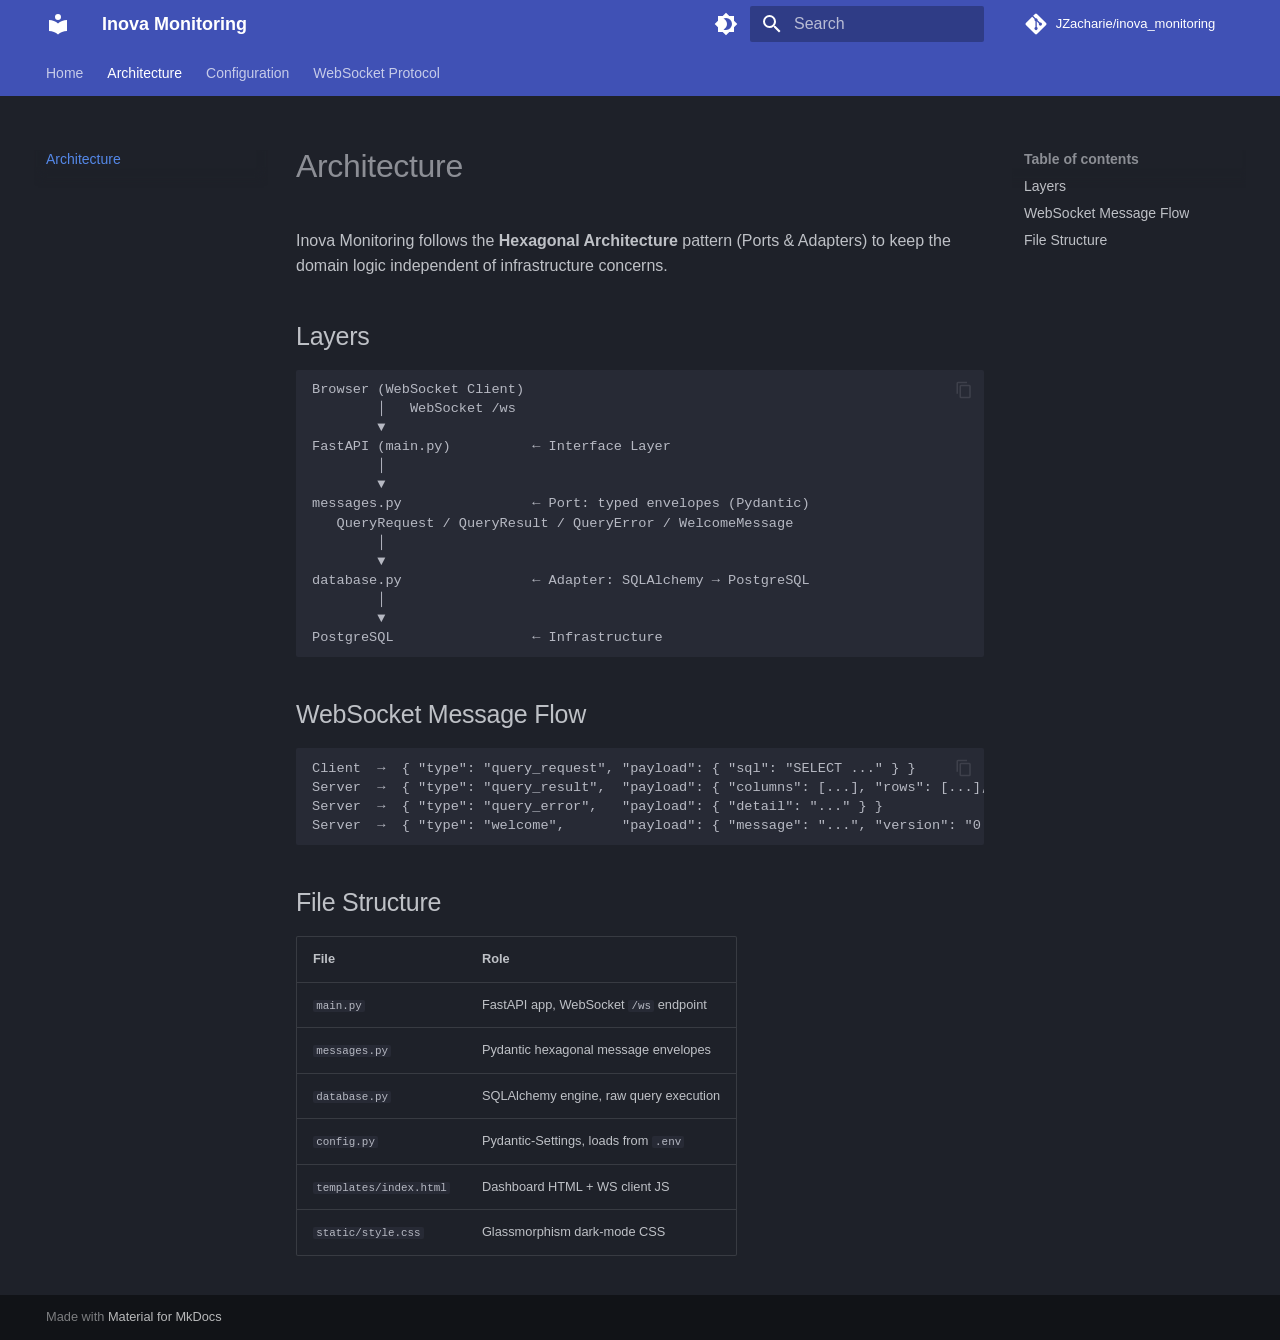
==== commit 7a14b96c: "chore: Update MkDocs Material theme version and regenerate site assets." ====
--- a/site/architecture/index.html
+++ b/site/architecture/index.html
@@ -21,11 +21,8 @@
         <link rel="next" href="../configuration/">
       
       
-        
-      
-      
       <link rel="icon" href="../assets/images/favicon.png">
-      <meta name="generator" content="mkdocs-1.6.1, mkdocs-material-9.7.5">
+      <meta name="generator" content="mkdocs-1.6.1, mkdocs-material-9.5.50">
     
     
       
@@ -33,10 +30,10 @@
       
     
     
-      <link rel="stylesheet" href="../assets/stylesheets/main.484c7ddc.min.css">
-      
-        
-        <link rel="stylesheet" href="../assets/stylesheets/palette.ab4e12ef.min.css">
+      <link rel="stylesheet" href="../assets/stylesheets/main.a40c8224.min.css">
+      
+        
+        <link rel="stylesheet" href="../assets/stylesheets/palette.06af60db.min.css">
       
       
 
@@ -59,6 +56,7 @@
     
       
 
+    
     
     
   </head>
@@ -152,13 +150,11 @@
     
     
     
-      
-      
-        <label class="md-header__button md-icon" for="__search">
-          
-          <svg xmlns="http://www.w3.org/2000/svg" viewBox="0 0 24 24"><path d="M9.5 3A6.5 6.5 0 0 1 16 9.5c0 1.61-.59 3.09-1.56 4.23l.27.27h.79l5 5-1.5 1.5-5-5v-.79l-.27-.27A6.52 6.52 0 0 1 9.5 16 6.5 6.5 0 0 1 3 9.5 6.5 6.5 0 0 1 9.5 3m0 2C7 5 5 7 5 9.5S7 14 9.5 14 14 12 14 9.5 12 5 9.5 5"/></svg>
-        </label>
-        <div class="md-search" data-md-component="search" role="dialog">
+      <label class="md-header__button md-icon" for="__search">
+        
+        <svg xmlns="http://www.w3.org/2000/svg" viewBox="0 0 24 24"><path d="M9.5 3A6.5 6.5 0 0 1 16 9.5c0 1.61-.59 3.09-1.56 4.23l.27.27h.79l5 5-1.5 1.5-5-5v-.79l-.27-.27A6.52 6.52 0 0 1 9.5 16 6.5 6.5 0 0 1 3 9.5 6.5 6.5 0 0 1 9.5 3m0 2C7 5 5 7 5 9.5S7 14 9.5 14 14 12 14 9.5 12 5 9.5 5"/></svg>
+      </label>
+      <div class="md-search" data-md-component="search" role="dialog">
   <label class="md-search__overlay" for="__search"></label>
   <div class="md-search__inner" role="search">
     <form class="md-search__form" name="search">
@@ -190,14 +186,13 @@
     </div>
   </div>
 </div>
-      
     
     
       <div class="md-header__source">
         <a href="https://github.com/JZacharie/inova_monitoring" title="Go to repository" class="md-source" data-md-component="source">
   <div class="md-source__icon md-icon">
     
-    <svg xmlns="http://www.w3.org/2000/svg" viewBox="0 0 448 512"><!--! Font Awesome Free 7.1.0 by @fontawesome - https://fontawesome.com License - https://fontawesome.com/license/free (Icons: CC BY 4.0, Fonts: SIL OFL 1.1, Code: MIT License) Copyright 2025 Fonticons, Inc.--><path d="M439.6 236.1 244 40.5c-5.4-5.5-12.8-8.5-20.4-8.5s-15 3-20.4 8.4L162.5 81l51.5 51.5c27.1-9.1 52.7 16.8 43.4 43.7l49.7 49.7c34.2-11.8 61.2 31 35.5 56.7-26.5 26.5-70.2-2.9-56-37.3L240.3 199v121.9c25.3 12.5 22.3 41.8 9.1 55-6.4 6.4-15.2 10.1-24.3 10.1s-17.8-3.6-24.3-10.1c-17.6-17.6-11.1-46.9 11.2-56v-123c-20.8-8.5-24.6-30.7-18.6-45L142.6 101 8.5 235.1C3 240.6 0 247.9 0 255.5s3 15 8.5 20.4l195.6 195.7c5.4 5.4 12.7 8.4 20.4 8.4s15-3 20.4-8.4l194.7-194.7c5.4-5.4 8.4-12.8 8.4-20.4s-3-15-8.4-20.4"/></svg>
+    <svg xmlns="http://www.w3.org/2000/svg" viewBox="0 0 448 512"><!--! Font Awesome Free 6.7.2 by @fontawesome - https://fontawesome.com License - https://fontawesome.com/license/free (Icons: CC BY 4.0, Fonts: SIL OFL 1.1, Code: MIT License) Copyright 2024 Fonticons, Inc.--><path d="M439.55 236.05 244 40.45a28.87 28.87 0 0 0-40.81 0l-40.66 40.63 51.52 51.52c27.06-9.14 52.68 16.77 43.39 43.68l49.66 49.66c34.23-11.8 61.18 31 35.47 56.69-26.49 26.49-70.21-2.87-56-37.34L240.22 199v121.85c25.3 12.54 22.26 41.85 9.08 55a34.34 34.34 0 0 1-48.55 0c-17.57-17.6-11.07-46.91 11.25-56v-123c-20.8-8.51-24.6-30.74-18.64-45L142.57 101 8.45 235.14a28.86 28.86 0 0 0 0 40.81l195.61 195.6a28.86 28.86 0 0 0 40.8 0l194.69-194.69a28.86 28.86 0 0 0 0-40.81"/></svg>
   </div>
   <div class="md-source__repository">
     JZacharie/inova_monitoring
@@ -223,12 +218,10 @@
   
   
   
-  
     <li class="md-tabs__item">
       <a href=".." class="md-tabs__link">
         
   
-  
     
   
   Home
@@ -239,7 +232,6 @@
 
       
         
-  
   
   
     
@@ -249,7 +241,6 @@
       <a href="./" class="md-tabs__link">
         
   
-  
     
   
   Architecture
@@ -260,7 +251,6 @@
 
       
         
-  
   
   
   
@@ -268,7 +258,6 @@
       <a href="../configuration/" class="md-tabs__link">
         
   
-  
     
   
   Configuration
@@ -279,14 +268,12 @@
 
       
         
-  
   
   
   
     <li class="md-tabs__item">
       <a href="../websocket/" class="md-tabs__link">
         
-  
   
     
   
@@ -332,7 +319,7 @@
       <a href="https://github.com/JZacharie/inova_monitoring" title="Go to repository" class="md-source" data-md-component="source">
   <div class="md-source__icon md-icon">
     
-    <svg xmlns="http://www.w3.org/2000/svg" viewBox="0 0 448 512"><!--! Font Awesome Free 7.1.0 by @fontawesome - https://fontawesome.com License - https://fontawesome.com/license/free (Icons: CC BY 4.0, Fonts: SIL OFL 1.1, Code: MIT License) Copyright 2025 Fonticons, Inc.--><path d="M439.6 236.1 244 40.5c-5.4-5.5-12.8-8.5-20.4-8.5s-15 3-20.4 8.4L162.5 81l51.5 51.5c27.1-9.1 52.7 16.8 43.4 43.7l49.7 49.7c34.2-11.8 61.2 31 35.5 56.7-26.5 26.5-70.2-2.9-56-37.3L240.3 199v121.9c25.3 12.5 22.3 41.8 9.1 55-6.4 6.4-15.2 10.1-24.3 10.1s-17.8-3.6-24.3-10.1c-17.6-17.6-11.1-46.9 11.2-56v-123c-20.8-8.5-24.6-30.7-18.6-45L142.6 101 8.5 235.1C3 240.6 0 247.9 0 255.5s3 15 8.5 20.4l195.6 195.7c5.4 5.4 12.7 8.4 20.4 8.4s15-3 20.4-8.4l194.7-194.7c5.4-5.4 8.4-12.8 8.4-20.4s-3-15-8.4-20.4"/></svg>
+    <svg xmlns="http://www.w3.org/2000/svg" viewBox="0 0 448 512"><!--! Font Awesome Free 6.7.2 by @fontawesome - https://fontawesome.com License - https://fontawesome.com/license/free (Icons: CC BY 4.0, Fonts: SIL OFL 1.1, Code: MIT License) Copyright 2024 Fonticons, Inc.--><path d="M439.55 236.05 244 40.45a28.87 28.87 0 0 0-40.81 0l-40.66 40.63 51.52 51.52c27.06-9.14 52.68 16.77 43.39 43.68l49.66 49.66c34.23-11.8 61.18 31 35.47 56.69-26.49 26.49-70.21-2.87-56-37.34L240.22 199v121.85c25.3 12.54 22.26 41.85 9.08 55a34.34 34.34 0 0 1-48.55 0c-17.57-17.6-11.07-46.91 11.25-56v-123c-20.8-8.51-24.6-30.74-18.64-45L142.57 101 8.45 235.14a28.86 28.86 0 0 0 0 40.81l195.61 195.6a28.86 28.86 0 0 0 40.8 0l194.69-194.69a28.86 28.86 0 0 0 0-40.81"/></svg>
   </div>
   <div class="md-source__repository">
     JZacharie/inova_monitoring
@@ -352,17 +339,10 @@
       <a href=".." class="md-nav__link">
         
   
-  
   <span class="md-ellipsis">
-    
-  
     Home
-  
-
-    
   </span>
   
-  
 
       </a>
     </li>
@@ -388,16 +368,9 @@
         <label class="md-nav__link md-nav__link--active" for="__toc">
           
   
-  
   <span class="md-ellipsis">
-    
-  
     Architecture
-  
-
-    
   </span>
-  
   
 
           <span class="md-nav__icon md-icon"></span>
@@ -406,16 +379,9 @@
       <a href="./" class="md-nav__link md-nav__link--active">
         
   
-  
   <span class="md-ellipsis">
-    
-  
     Architecture
-  
-
-    
   </span>
-  
   
 
       </a>
@@ -438,9 +404,7 @@
         <li class="md-nav__item">
   <a href="#layers" class="md-nav__link">
     <span class="md-ellipsis">
-      
-        Layers
-      
+      Layers
     </span>
   </a>
   
@@ -449,9 +413,7 @@
         <li class="md-nav__item">
   <a href="#websocket-message-flow" class="md-nav__link">
     <span class="md-ellipsis">
-      
-        WebSocket Message Flow
-      
+      WebSocket Message Flow
     </span>
   </a>
   
@@ -460,9 +422,7 @@
         <li class="md-nav__item">
   <a href="#file-structure" class="md-nav__link">
     <span class="md-ellipsis">
-      
-        File Structure
-      
+      File Structure
     </span>
   </a>
   
@@ -486,16 +446,9 @@
       <a href="../configuration/" class="md-nav__link">
         
   
-  
   <span class="md-ellipsis">
-    
-  
     Configuration
-  
-
-    
   </span>
-  
   
 
       </a>
@@ -513,16 +466,9 @@
       <a href="../websocket/" class="md-nav__link">
         
   
-  
   <span class="md-ellipsis">
-    
-  
     WebSocket Protocol
-  
-
-    
   </span>
-  
   
 
       </a>
@@ -559,9 +505,7 @@
         <li class="md-nav__item">
   <a href="#layers" class="md-nav__link">
     <span class="md-ellipsis">
-      
-        Layers
-      
+      Layers
     </span>
   </a>
   
@@ -570,9 +514,7 @@
         <li class="md-nav__item">
   <a href="#websocket-message-flow" class="md-nav__link">
     <span class="md-ellipsis">
-      
-        WebSocket Message Flow
-      
+      WebSocket Message Flow
     </span>
   </a>
   
@@ -581,9 +523,7 @@
         <li class="md-nav__item">
   <a href="#file-structure" class="md-nav__link">
     <span class="md-ellipsis">
-      
-        File Structure
-      
+      File Structure
     </span>
   </a>
   
@@ -599,11 +539,9 @@
           
           
             <div class="md-content" data-md-component="content">
-              
               <article class="md-content__inner md-typeset">
                 
                   
-
 
   
   
@@ -720,13 +658,10 @@
     </div>
     
     
-    
-      
-      
-      <script id="__config" type="application/json">{"annotate": null, "base": "..", "features": ["navigation.tabs", "navigation.sections", "navigation.top", "search.highlight", "content.code.copy"], "search": "../assets/javascripts/workers/search.2c215733.min.js", "tags": null, "translations": {"clipboard.copied": "Copied to clipboard", "clipboard.copy": "Copy to clipboard", "search.result.more.one": "1 more on this page", "search.result.more.other": "# more on this page", "search.result.none": "No matching documents", "search.result.one": "1 matching document", "search.result.other": "# matching documents", "search.result.placeholder": "Type to start searching", "search.result.term.missing": "Missing", "select.version": "Select version"}, "version": null}</script>
-    
-    
-      <script src="../assets/javascripts/bundle.79ae519e.min.js"></script>
+    <script id="__config" type="application/json">{"base": "..", "features": ["navigation.tabs", "navigation.sections", "navigation.top", "search.highlight", "content.code.copy"], "search": "../assets/javascripts/workers/search.f8cc74c7.min.js", "translations": {"clipboard.copied": "Copied to clipboard", "clipboard.copy": "Copy to clipboard", "search.result.more.one": "1 more on this page", "search.result.more.other": "# more on this page", "search.result.none": "No matching documents", "search.result.one": "1 matching document", "search.result.other": "# matching documents", "search.result.placeholder": "Type to start searching", "search.result.term.missing": "Missing", "select.version": "Select version"}}</script>
+    
+    
+      <script src="../assets/javascripts/bundle.60a45f97.min.js"></script>
       
     
   </body>
--- a/site/assets/stylesheets/main.a40c8224.min.css
+++ b/site/assets/stylesheets/main.a40c8224.min.css
@@ -0,0 +1 @@
+@charset "UTF-8";html{-webkit-text-size-adjust:none;-moz-text-size-adjust:none;text-size-adjust:none;box-sizing:border-box}*,:after,:before{box-sizing:inherit}@media (prefers-reduced-motion){*,:after,:before{transition:none!important}}body{margin:0}a,button,input,label{-webkit-tap-highlight-color:transparent}a{color:inherit;text-decoration:none}hr{border:0;box-sizing:initial;display:block;height:.05rem;overflow:visible;padding:0}small{font-size:80%}sub,sup{line-height:1em}img{border-style:none}table{border-collapse:initial;border-spacing:0}td,th{font-weight:400;vertical-align:top}button{background:#0000;border:0;font-family:inherit;font-size:inherit;margin:0;padding:0}input{border:0;outline:none}:root{--md-primary-fg-color:#4051b5;--md-primary-fg-color--light:#5d6cc0;--md-primary-fg-color--dark:#303fa1;--md-primary-bg-color:#fff;--md-primary-bg-color--light:#ffffffb3;--md-accent-fg-color:#526cfe;--md-accent-fg-color--transparent:#526cfe1a;--md-accent-bg-color:#fff;--md-accent-bg-color--light:#ffffffb3}[data-md-color-scheme=default]{color-scheme:light}[data-md-color-scheme=default] img[src$="#gh-dark-mode-only"],[data-md-color-scheme=default] img[src$="#only-dark"]{display:none}:root,[data-md-color-scheme=default]{--md-hue:225deg;--md-default-fg-color:#000000de;--md-default-fg-color--light:#0000008a;--md-default-fg-color--lighter:#00000052;--md-default-fg-color--lightest:#00000012;--md-default-bg-color:#fff;--md-default-bg-color--light:#ffffffb3;--md-default-bg-color--lighter:#ffffff4d;--md-default-bg-color--lightest:#ffffff1f;--md-code-fg-color:#36464e;--md-code-bg-color:#f5f5f5;--md-code-hl-color:#4287ff;--md-code-hl-color--light:#4287ff1a;--md-code-hl-number-color:#d52a2a;--md-code-hl-special-color:#db1457;--md-code-hl-function-color:#a846b9;--md-code-hl-constant-color:#6e59d9;--md-code-hl-keyword-color:#3f6ec6;--md-code-hl-string-color:#1c7d4d;--md-code-hl-name-color:var(--md-code-fg-color);--md-code-hl-operator-color:var(--md-default-fg-color--light);--md-code-hl-punctuation-color:var(--md-default-fg-color--light);--md-code-hl-comment-color:var(--md-default-fg-color--light);--md-code-hl-generic-color:var(--md-default-fg-color--light);--md-code-hl-variable-color:var(--md-default-fg-color--light);--md-typeset-color:var(--md-default-fg-color);--md-typeset-a-color:var(--md-primary-fg-color);--md-typeset-del-color:#f5503d26;--md-typeset-ins-color:#0bd57026;--md-typeset-kbd-color:#fafafa;--md-typeset-kbd-accent-color:#fff;--md-typeset-kbd-border-color:#b8b8b8;--md-typeset-mark-color:#ffff0080;--md-typeset-table-color:#0000001f;--md-typeset-table-color--light:rgba(0,0,0,.035);--md-admonition-fg-color:var(--md-default-fg-color);--md-admonition-bg-color:var(--md-default-bg-color);--md-warning-fg-color:#000000de;--md-warning-bg-color:#ff9;--md-footer-fg-color:#fff;--md-footer-fg-color--light:#ffffffb3;--md-footer-fg-color--lighter:#ffffff73;--md-footer-bg-color:#000000de;--md-footer-bg-color--dark:#00000052;--md-shadow-z1:0 0.2rem 0.5rem #0000000d,0 0 0.05rem #0000001a;--md-shadow-z2:0 0.2rem 0.5rem #0000001a,0 0 0.05rem #00000040;--md-shadow-z3:0 0.2rem 0.5rem #0003,0 0 0.05rem #00000059}.md-icon svg{fill:currentcolor;display:block;height:1.2rem;width:1.2rem}body{-webkit-font-smoothing:antialiased;-moz-osx-font-smoothing:grayscale;--md-text-font-family:var(--md-text-font,_),-apple-system,BlinkMacSystemFont,Helvetica,Arial,sans-serif;--md-code-font-family:var(--md-code-font,_),SFMono-Regular,Consolas,Menlo,monospace}aside,body,input{font-feature-settings:"kern","liga";color:var(--md-typeset-color);font-family:var(--md-text-font-family)}code,kbd,pre{font-feature-settings:"kern";font-family:var(--md-code-font-family)}:root{--md-typeset-table-sort-icon:url('data:image/svg+xml;charset=utf-8,<svg xmlns="http://www.w3.org/2000/svg" viewBox="0 0 24 24"><path d="m18 21-4-4h3V7h-3l4-4 4 4h-3v10h3M2 19v-2h10v2M2 13v-2h7v2M2 7V5h4v2z"/></svg>');--md-typeset-table-sort-icon--asc:url('data:image/svg+xml;charset=utf-8,<svg xmlns="http://www.w3.org/2000/svg" viewBox="0 0 24 24"><path d="M19 17h3l-4 4-4-4h3V3h2M2 17h10v2H2M6 5v2H2V5m0 6h7v2H2z"/></svg>');--md-typeset-table-sort-icon--desc:url('data:image/svg+xml;charset=utf-8,<svg xmlns="http://www.w3.org/2000/svg" viewBox="0 0 24 24"><path d="M19 7h3l-4-4-4 4h3v14h2M2 17h10v2H2M6 5v2H2V5m0 6h7v2H2z"/></svg>')}.md-typeset{-webkit-print-color-adjust:exact;color-adjust:exact;font-size:.8rem;line-height:1.6}@media print{.md-typeset{font-size:.68rem}}.md-typeset blockquote,.md-typeset dl,.md-typeset figure,.md-typeset ol,.md-typeset pre,.md-typeset ul{margin-bottom:1em;margin-top:1em}.md-typeset h1{color:var(--md-default-fg-color--light);font-size:2em;line-height:1.3;margin:0 0 1.25em}.md-typeset h1,.md-typeset h2{font-weight:300;letter-spacing:-.01em}.md-typeset h2{font-size:1.5625em;line-height:1.4;margin:1.6em 0 .64em}.md-typeset h3{font-size:1.25em;font-weight:400;letter-spacing:-.01em;line-height:1.5;margin:1.6em 0 .8em}.md-typeset h2+h3{margin-top:.8em}.md-typeset h4{font-weight:700;letter-spacing:-.01em;margin:1em 0}.md-typeset h5,.md-typeset h6{color:var(--md-default-fg-color--light);font-size:.8em;font-weight:700;letter-spacing:-.01em;margin:1.25em 0}.md-typeset h5{text-transform:uppercase}.md-typeset h5 code{text-transform:none}.md-typeset hr{border-bottom:.05rem solid var(--md-default-fg-color--lightest);display:flow-root;margin:1.5em 0}.md-typeset a{color:var(--md-typeset-a-color);word-break:break-word}.md-typeset a,.md-typeset a:before{transition:color 125ms}.md-typeset a:focus,.md-typeset a:hover{color:var(--md-accent-fg-color)}.md-typeset a:focus code,.md-typeset a:hover code{background-color:var(--md-accent-fg-color--transparent)}.md-typeset a code{color:currentcolor;transition:background-color 125ms}.md-typeset a.focus-visible{outline-color:var(--md-accent-fg-color);outline-offset:.2rem}.md-typeset code,.md-typeset kbd,.md-typeset pre{color:var(--md-code-fg-color);direction:ltr;font-variant-ligatures:none}@media print{.md-typeset code,.md-typeset kbd,.md-typeset pre{white-space:pre-wrap}}.md-typeset code{background-color:var(--md-code-bg-color);border-radius:.1rem;-webkit-box-decoration-break:clone;box-decoration-break:clone;font-size:.85em;padding:0 .2941176471em;word-break:break-word}.md-typeset code:not(.focus-visible){-webkit-tap-highlight-color:transparent;outline:none}.md-typeset pre{display:flow-root;line-height:1.4;position:relative}.md-typeset pre>code{-webkit-box-decoration-break:slice;box-decoration-break:slice;box-shadow:none;display:block;margin:0;outline-color:var(--md-accent-fg-color);overflow:auto;padding:.7720588235em 1.1764705882em;scrollbar-color:var(--md-default-fg-color--lighter) #0000;scrollbar-width:thin;touch-action:auto;word-break:normal}.md-typeset pre>code:hover{scrollbar-color:var(--md-accent-fg-color) #0000}.md-typeset pre>code::-webkit-scrollbar{height:.2rem;width:.2rem}.md-typeset pre>code::-webkit-scrollbar-thumb{background-color:var(--md-default-fg-color--lighter)}.md-typeset pre>code::-webkit-scrollbar-thumb:hover{background-color:var(--md-accent-fg-color)}.md-typeset kbd{background-color:var(--md-typeset-kbd-color);border-radius:.1rem;box-shadow:0 .1rem 0 .05rem var(--md-typeset-kbd-border-color),0 .1rem 0 var(--md-typeset-kbd-border-color),0 -.1rem .2rem var(--md-typeset-kbd-accent-color) inset;color:var(--md-default-fg-color);display:inline-block;font-size:.75em;padding:0 .6666666667em;vertical-align:text-top;word-break:break-word}.md-typeset mark{background-color:var(--md-typeset-mark-color);-webkit-box-decoration-break:clone;box-decoration-break:clone;color:inherit;word-break:break-word}.md-typeset abbr{border-bottom:.05rem dotted var(--md-default-fg-color--light);cursor:help;text-decoration:none}.md-typeset small{opacity:.75}[dir=ltr] .md-typeset sub,[dir=ltr] .md-typeset sup{margin-left:.078125em}[dir=rtl] .md-typeset sub,[dir=rtl] .md-typeset sup{margin-right:.078125em}[dir=ltr] .md-typeset blockquote{padding-left:.6rem}[dir=rtl] .md-typeset blockquote{padding-right:.6rem}[dir=ltr] .md-typeset blockquote{border-left:.2rem solid var(--md-default-fg-color--lighter)}[dir=rtl] .md-typeset blockquote{border-right:.2rem solid var(--md-default-fg-color--lighter)}.md-typeset blockquote{color:var(--md-default-fg-color--light);margin-left:0;margin-right:0}.md-typeset ul{list-style-type:disc}.md-typeset ul[type]{list-style-type:revert-layer}[dir=ltr] .md-typeset ol,[dir=ltr] .md-typeset ul{margin-left:.625em}[dir=rtl] .md-typeset ol,[dir=rtl] .md-typeset ul{margin-right:.625em}.md-typeset ol,.md-typeset ul{padding:0}.md-typeset ol:not([hidden]),.md-typeset ul:not([hidden]){display:flow-root}.md-typeset ol ol,.md-typeset ul ol{list-style-type:lower-alpha}.md-typeset ol ol ol,.md-typeset ul ol ol{list-style-type:lower-roman}.md-typeset ol ol ol ol,.md-typeset ul ol ol ol{list-style-type:upper-alpha}.md-typeset ol ol ol ol ol,.md-typeset ul ol ol ol ol{list-style-type:upper-roman}.md-typeset ol[type],.md-typeset ul[type]{list-style-type:revert-layer}[dir=ltr] .md-typeset ol li,[dir=ltr] .md-typeset ul li{margin-left:1.25em}[dir=rtl] .md-typeset ol li,[dir=rtl] .md-typeset ul li{margin-right:1.25em}.md-typeset ol li,.md-typeset ul li{margin-bottom:.5em}.md-typeset ol li blockquote,.md-typeset ol li p,.md-typeset ul li blockquote,.md-typeset ul li p{margin:.5em 0}.md-typeset ol li:last-child,.md-typeset ul li:last-child{margin-bottom:0}[dir=ltr] .md-typeset ol li ol,[dir=ltr] .md-typeset ol li ul,[dir=ltr] .md-typeset ul li ol,[dir=ltr] .md-typeset ul li ul{margin-left:.625em}[dir=rtl] .md-typeset ol li ol,[dir=rtl] .md-typeset ol li ul,[dir=rtl] .md-typeset ul li ol,[dir=rtl] .md-typeset ul li ul{margin-right:.625em}.md-typeset ol li ol,.md-typeset ol li ul,.md-typeset ul li ol,.md-typeset ul li ul{margin-bottom:.5em;margin-top:.5em}[dir=ltr] .md-typeset dd{margin-left:1.875em}[dir=rtl] .md-typeset dd{margin-right:1.875em}.md-typeset dd{margin-bottom:1.5em;margin-top:1em}.md-typeset img,.md-typeset svg,.md-typeset video{height:auto;max-width:100%}.md-typeset img[align=left]{margin:1em 1em 1em 0}.md-typeset img[align=right]{margin:1em 0 1em 1em}.md-typeset img[align]:only-child{margin-top:0}.md-typeset figure{display:flow-root;margin:1em auto;max-width:100%;text-align:center;width:-moz-fit-content;width:fit-content}.md-typeset figure img{display:block;margin:0 auto}.md-typeset figcaption{font-style:italic;margin:1em auto;max-width:24rem}.md-typeset iframe{max-width:100%}.md-typeset table:not([class]){background-color:var(--md-default-bg-color);border:.05rem solid var(--md-typeset-table-color);border-radius:.1rem;display:inline-block;font-size:.64rem;max-width:100%;overflow:auto;touch-action:auto}@media print{.md-typeset table:not([class]){display:table}}.md-typeset table:not([class])+*{margin-top:1.5em}.md-typeset table:not([class]) td>:first-child,.md-typeset table:not([class]) th>:first-child{margin-top:0}.md-typeset table:not([class]) td>:last-child,.md-typeset table:not([class]) th>:last-child{margin-bottom:0}.md-typeset table:not([class]) td:not([align]),.md-typeset table:not([class]) th:not([align]){text-align:left}[dir=rtl] .md-typeset table:not([class]) td:not([align]),[dir=rtl] .md-typeset table:not([class]) th:not([align]){text-align:right}.md-typeset table:not([class]) th{font-weight:700;min-width:5rem;padding:.9375em 1.25em;vertical-align:top}.md-typeset table:not([class]) td{border-top:.05rem solid var(--md-typeset-table-color);padding:.9375em 1.25em;vertical-align:top}.md-typeset table:not([class]) tbody tr{transition:background-color 125ms}.md-typeset table:not([class]) tbody tr:hover{background-color:var(--md-typeset-table-color--light);box-shadow:0 .05rem 0 var(--md-default-bg-color) inset}.md-typeset table:not([class]) a{word-break:normal}.md-typeset table th[role=columnheader]{cursor:pointer}[dir=ltr] .md-typeset table th[role=columnheader]:after{margin-left:.5em}[dir=rtl] .md-typeset table th[role=columnheader]:after{margin-right:.5em}.md-typeset table th[role=columnheader]:after{content:"";display:inline-block;height:1.2em;-webkit-mask-image:var(--md-typeset-table-sort-icon);mask-image:var(--md-typeset-table-sort-icon);-webkit-mask-repeat:no-repeat;mask-repeat:no-repeat;-webkit-mask-size:contain;mask-size:contain;transition:background-color 125ms;vertical-align:text-bottom;width:1.2em}.md-typeset table th[role=columnheader]:hover:after{background-color:var(--md-default-fg-color--lighter)}.md-typeset table th[role=columnheader][aria-sort=ascending]:after{background-color:var(--md-default-fg-color--light);-webkit-mask-image:var(--md-typeset-table-sort-icon--asc);mask-image:var(--md-typeset-table-sort-icon--asc)}.md-typeset table th[role=columnheader][aria-sort=descending]:after{background-color:var(--md-default-fg-color--light);-webkit-mask-image:var(--md-typeset-table-sort-icon--desc);mask-image:var(--md-typeset-table-sort-icon--desc)}.md-typeset__scrollwrap{margin:1em -.8rem;overflow-x:auto;touch-action:auto}.md-typeset__table{display:inline-block;margin-bottom:.5em;padding:0 .8rem}@media print{.md-typeset__table{display:block}}html .md-typeset__table table{display:table;margin:0;overflow:hidden;width:100%}@media screen and (max-width:44.984375em){.md-content__inner>pre{margin:1em -.8rem}.md-content__inner>pre code{border-radius:0}}.md-typeset .md-author{border-radius:100%;display:block;flex-shrink:0;height:1.6rem;overflow:hidden;position:relative;transition:color 125ms,transform 125ms;width:1.6rem}.md-typeset .md-author img{display:block}.md-typeset .md-author--more{background:var(--md-default-fg-color--lightest);color:var(--md-default-fg-color--lighter);font-size:.6rem;font-weight:700;line-height:1.6rem;text-align:center}.md-typeset .md-author--long{height:2.4rem;width:2.4rem}.md-typeset a.md-author{transform:scale(1)}.md-typeset a.md-author img{border-radius:100%;filter:grayscale(100%) opacity(75%);transition:filter 125ms}.md-typeset a.md-author:focus,.md-typeset a.md-author:hover{transform:scale(1.1);z-index:1}.md-typeset a.md-author:focus img,.md-typeset a.md-author:hover img{filter:grayscale(0)}.md-banner{background-color:var(--md-footer-bg-color);color:var(--md-footer-fg-color);overflow:auto}@media print{.md-banner{display:none}}.md-banner--warning{background-color:var(--md-warning-bg-color);color:var(--md-warning-fg-color)}.md-banner__inner{font-size:.7rem;margin:.6rem auto;padding:0 .8rem}[dir=ltr] .md-banner__button{float:right}[dir=rtl] .md-banner__button{float:left}.md-banner__button{color:inherit;cursor:pointer;transition:opacity .25s}.no-js .md-banner__button{display:none}.md-banner__button:hover{opacity:.7}html{font-size:125%;height:100%;overflow-x:hidden}@media screen and (min-width:100em){html{font-size:137.5%}}@media screen and (min-width:125em){html{font-size:150%}}body{background-color:var(--md-default-bg-color);display:flex;flex-direction:column;font-size:.5rem;min-height:100%;position:relative;width:100%}@media print{body{display:block}}@media screen and (max-width:59.984375em){body[data-md-scrolllock]{position:fixed}}.md-grid{margin-left:auto;margin-right:auto;max-width:61rem}.md-container{display:flex;flex-direction:column;flex-grow:1}@media print{.md-container{display:block}}.md-main{flex-grow:1}.md-main__inner{display:flex;height:100%;margin-top:1.5rem}.md-ellipsis{overflow:hidden;text-overflow:ellipsis}.md-toggle{display:none}.md-option{height:0;opacity:0;position:absolute;width:0}.md-option:checked+label:not([hidden]){display:block}.md-option.focus-visible+label{outline-color:var(--md-accent-fg-color);outline-style:auto}.md-skip{background-color:var(--md-default-fg-color);border-radius:.1rem;color:var(--md-default-bg-color);font-size:.64rem;margin:.5rem;opacity:0;outline-color:var(--md-accent-fg-color);padding:.3rem .5rem;position:fixed;transform:translateY(.4rem);z-index:-1}.md-skip:focus{opacity:1;transform:translateY(0);transition:transform .25s cubic-bezier(.4,0,.2,1),opacity 175ms 75ms;z-index:10}@page{margin:25mm}:root{--md-clipboard-icon:url('data:image/svg+xml;charset=utf-8,<svg xmlns="http://www.w3.org/2000/svg" viewBox="0 0 24 24"><path d="M19 21H8V7h11m0-2H8a2 2 0 0 0-2 2v14a2 2 0 0 0 2 2h11a2 2 0 0 0 2-2V7a2 2 0 0 0-2-2m-3-4H4a2 2 0 0 0-2 2v14h2V3h12z"/></svg>')}.md-clipboard{border-radius:.1rem;color:var(--md-default-fg-color--lightest);cursor:pointer;height:1.5em;outline-color:var(--md-accent-fg-color);outline-offset:.1rem;position:absolute;right:.5em;top:.5em;transition:color .25s;width:1.5em;z-index:1}@media print{.md-clipboard{display:none}}.md-clipboard:not(.focus-visible){-webkit-tap-highlight-color:transparent;outline:none}:hover>.md-clipboard{color:var(--md-default-fg-color--light)}.md-clipboard:focus,.md-clipboard:hover{color:var(--md-accent-fg-color)}.md-clipboard:after{background-color:currentcolor;content:"";display:block;height:1.125em;margin:0 auto;-webkit-mask-image:var(--md-clipboard-icon);mask-image:var(--md-clipboard-icon);-webkit-mask-position:center;mask-position:center;-webkit-mask-repeat:no-repeat;mask-repeat:no-repeat;-webkit-mask-size:contain;mask-size:contain;width:1.125em}.md-clipboard--inline{cursor:pointer}.md-clipboard--inline code{transition:color .25s,background-color .25s}.md-clipboard--inline:focus code,.md-clipboard--inline:hover code{background-color:var(--md-accent-fg-color--transparent);color:var(--md-accent-fg-color)}.md-typeset .md-code__content{display:grid}@keyframes consent{0%{opacity:0;transform:translateY(100%)}to{opacity:1;transform:translateY(0)}}@keyframes overlay{0%{opacity:0}to{opacity:1}}.md-consent__overlay{animation:overlay .25s both;-webkit-backdrop-filter:blur(.1rem);backdrop-filter:blur(.1rem);background-color:#0000008a;height:100%;opacity:1;position:fixed;top:0;width:100%;z-index:5}.md-consent__inner{animation:consent .5s cubic-bezier(.1,.7,.1,1) both;background-color:var(--md-default-bg-color);border:0;border-radius:.1rem;bottom:0;box-shadow:0 0 .2rem #0000001a,0 .2rem .4rem #0003;max-height:100%;overflow:auto;padding:0;position:fixed;width:100%;z-index:5}.md-consent__form{padding:.8rem}.md-consent__settings{display:none;margin:1em 0}input:checked+.md-consent__settings{display:block}.md-consent__controls{margin-bottom:.8rem}.md-typeset .md-consent__controls .md-button{display:inline}@media screen and (max-width:44.984375em){.md-typeset .md-consent__controls .md-button{display:block;margin-top:.4rem;text-align:center;width:100%}}.md-consent label{cursor:pointer}.md-content{flex-grow:1;min-width:0}.md-content__inner{margin:0 .8rem 1.2rem;padding-top:.6rem}@media screen and (min-width:76.25em){[dir=ltr] .md-sidebar--primary:not([hidden])~.md-content>.md-content__inner{margin-left:1.2rem}[dir=ltr] .md-sidebar--secondary:not([hidden])~.md-content>.md-content__inner,[dir=rtl] .md-sidebar--primary:not([hidden])~.md-content>.md-content__inner{margin-right:1.2rem}[dir=rtl] .md-sidebar--secondary:not([hidden])~.md-content>.md-content__inner{margin-left:1.2rem}}.md-content__inner:before{content:"";display:block;height:.4rem}.md-content__inner>:last-child{margin-bottom:0}[dir=ltr] .md-content__button{float:right}[dir=rtl] .md-content__button{float:left}[dir=ltr] .md-content__button{margin-left:.4rem}[dir=rtl] .md-content__button{margin-right:.4rem}.md-content__button{margin:.4rem 0;padding:0}@media print{.md-content__button{display:none}}.md-typeset .md-content__button{color:var(--md-default-fg-color--lighter)}.md-content__button svg{display:inline;vertical-align:top}[dir=rtl] .md-content__button svg{transform:scaleX(-1)}[dir=ltr] .md-dialog{right:.8rem}[dir=rtl] .md-dialog{left:.8rem}.md-dialog{background-color:var(--md-default-fg-color);border-radius:.1rem;bottom:.8rem;box-shadow:var(--md-shadow-z3);min-width:11.1rem;opacity:0;padding:.4rem .6rem;pointer-events:none;position:fixed;transform:translateY(100%);transition:transform 0ms .4s,opacity .4s;z-index:4}@media print{.md-dialog{display:none}}.md-dialog--active{opacity:1;pointer-events:auto;transform:translateY(0);transition:transform .4s cubic-bezier(.075,.85,.175,1),opacity .4s}.md-dialog__inner{color:var(--md-default-bg-color);font-size:.7rem}.md-feedback{margin:2em 0 1em;text-align:center}.md-feedback fieldset{border:none;margin:0;padding:0}.md-feedback__title{font-weight:700;margin:1em auto}.md-feedback__inner{position:relative}.md-feedback__list{display:flex;flex-wrap:wrap;place-content:baseline center;position:relative}.md-feedback__list:hover .md-icon:not(:disabled){color:var(--md-default-fg-color--lighter)}:disabled .md-feedback__list{min-height:1.8rem}.md-feedback__icon{color:var(--md-default-fg-color--light);cursor:pointer;flex-shrink:0;margin:0 .1rem;transition:color 125ms}.md-feedback__icon:not(:disabled).md-icon:hover{color:var(--md-accent-fg-color)}.md-feedback__icon:disabled{color:var(--md-default-fg-color--lightest);pointer-events:none}.md-feedback__note{opacity:0;position:relative;transform:translateY(.4rem);transition:transform .4s cubic-bezier(.1,.7,.1,1),opacity .15s}.md-feedback__note>*{margin:0 auto;max-width:16rem}:disabled .md-feedback__note{opacity:1;transform:translateY(0)}@media print{.md-feedback{display:none}}.md-footer{background-color:var(--md-footer-bg-color);color:var(--md-footer-fg-color)}@media print{.md-footer{display:none}}.md-footer__inner{justify-content:space-between;overflow:auto;padding:.2rem}.md-footer__inner:not([hidden]){display:flex}.md-footer__link{align-items:end;display:flex;flex-grow:0.01;margin-bottom:.4rem;margin-top:1rem;max-width:100%;outline-color:var(--md-accent-fg-color);overflow:hidden;transition:opacity .25s}.md-footer__link:focus,.md-footer__link:hover{opacity:.7}[dir=rtl] .md-footer__link svg{transform:scaleX(-1)}@media screen and (max-width:44.984375em){.md-footer__link--prev{flex-shrink:0}.md-footer__link--prev .md-footer__title{display:none}}[dir=ltr] .md-footer__link--next{margin-left:auto}[dir=rtl] .md-footer__link--next{margin-right:auto}.md-footer__link--next{text-align:right}[dir=rtl] .md-footer__link--next{text-align:left}.md-footer__title{flex-grow:1;font-size:.9rem;margin-bottom:.7rem;max-width:calc(100% - 2.4rem);padding:0 1rem;white-space:nowrap}.md-footer__button{margin:.2rem;padding:.4rem}.md-footer__direction{font-size:.64rem;opacity:.7}.md-footer-meta{background-color:var(--md-footer-bg-color--dark)}.md-footer-meta__inner{display:flex;flex-wrap:wrap;justify-content:space-between;padding:.2rem}html .md-footer-meta.md-typeset a{color:var(--md-footer-fg-color--light)}html .md-footer-meta.md-typeset a:focus,html .md-footer-meta.md-typeset a:hover{color:var(--md-footer-fg-color)}.md-copyright{color:var(--md-footer-fg-color--lighter);font-size:.64rem;margin:auto .6rem;padding:.4rem 0;width:100%}@media screen and (min-width:45em){.md-copyright{width:auto}}.md-copyright__highlight{color:var(--md-footer-fg-color--light)}.md-social{display:inline-flex;gap:.2rem;margin:0 .4rem;padding:.2rem 0 .6rem}@media screen and (min-width:45em){.md-social{padding:.6rem 0}}.md-social__link{display:inline-block;height:1.6rem;text-align:center;width:1.6rem}.md-social__link:before{line-height:1.9}.md-social__link svg{fill:currentcolor;max-height:.8rem;vertical-align:-25%}.md-typeset .md-button{border:.1rem solid;border-radius:.1rem;color:var(--md-primary-fg-color);cursor:pointer;display:inline-block;font-weight:700;padding:.625em 2em;transition:color 125ms,background-color 125ms,border-color 125ms}.md-typeset .md-button--primary{background-color:var(--md-primary-fg-color);border-color:var(--md-primary-fg-color);color:var(--md-primary-bg-color)}.md-typeset .md-button:focus,.md-typeset .md-button:hover{background-color:var(--md-accent-fg-color);border-color:var(--md-accent-fg-color);color:var(--md-accent-bg-color)}[dir=ltr] .md-typeset .md-input{border-top-left-radius:.1rem}[dir=ltr] .md-typeset .md-input,[dir=rtl] .md-typeset .md-input{border-top-right-radius:.1rem}[dir=rtl] .md-typeset .md-input{border-top-left-radius:.1rem}.md-typeset .md-input{border-bottom:.1rem solid var(--md-default-fg-color--lighter);box-shadow:var(--md-shadow-z1);font-size:.8rem;height:1.8rem;padding:0 .6rem;transition:border .25s,box-shadow .25s}.md-typeset .md-input:focus,.md-typeset .md-input:hover{border-bottom-color:var(--md-accent-fg-color);box-shadow:var(--md-shadow-z2)}.md-typeset .md-input--stretch{width:100%}.md-header{background-color:var(--md-primary-fg-color);box-shadow:0 0 .2rem #0000,0 .2rem .4rem #0000;color:var(--md-primary-bg-color);display:block;left:0;position:sticky;right:0;top:0;z-index:4}@media print{.md-header{display:none}}.md-header[hidden]{transform:translateY(-100%);transition:transform .25s cubic-bezier(.8,0,.6,1),box-shadow .25s}.md-header--shadow{box-shadow:0 0 .2rem #0000001a,0 .2rem .4rem #0003;transition:transform .25s cubic-bezier(.1,.7,.1,1),box-shadow .25s}.md-header__inner{align-items:center;display:flex;padding:0 .2rem}.md-header__button{color:currentcolor;cursor:pointer;margin:.2rem;outline-color:var(--md-accent-fg-color);padding:.4rem;position:relative;transition:opacity .25s;vertical-align:middle;z-index:1}.md-header__button:hover{opacity:.7}.md-header__button:not([hidden]){display:inline-block}.md-header__button:not(.focus-visible){-webkit-tap-highlight-color:transparent;outline:none}.md-header__button.md-logo{margin:.2rem;padding:.4rem}@media screen and (max-width:76.234375em){.md-header__button.md-logo{display:none}}.md-header__button.md-logo img,.md-header__button.md-logo svg{fill:currentcolor;display:block;height:1.2rem;width:auto}@media screen and (min-width:60em){.md-header__button[for=__search]{display:none}}.no-js .md-header__button[for=__search]{display:none}[dir=rtl] .md-header__button[for=__search] svg{transform:scaleX(-1)}@media screen and (min-width:76.25em){.md-header__button[for=__drawer]{display:none}}.md-header__topic{display:flex;max-width:100%;position:absolute;transition:transform .4s cubic-bezier(.1,.7,.1,1),opacity .15s;white-space:nowrap}.md-header__topic+.md-header__topic{opacity:0;pointer-events:none;transform:translateX(1.25rem);transition:transform .4s cubic-bezier(1,.7,.1,.1),opacity .15s;z-index:-1}[dir=rtl] .md-header__topic+.md-header__topic{transform:translateX(-1.25rem)}.md-header__topic:first-child{font-weight:700}[dir=ltr] .md-header__title{margin-left:1rem;margin-right:.4rem}[dir=rtl] .md-header__title{margin-left:.4rem;margin-right:1rem}.md-header__title{flex-grow:1;font-size:.9rem;height:2.4rem;line-height:2.4rem}.md-header__title--active .md-header__topic{opacity:0;pointer-events:none;transform:translateX(-1.25rem);transition:transform .4s cubic-bezier(1,.7,.1,.1),opacity .15s;z-index:-1}[dir=rtl] .md-header__title--active .md-header__topic{transform:translateX(1.25rem)}.md-header__title--active .md-header__topic+.md-header__topic{opacity:1;pointer-events:auto;transform:translateX(0);transition:transform .4s cubic-bezier(.1,.7,.1,1),opacity .15s;z-index:0}.md-header__title>.md-header__ellipsis{height:100%;position:relative;width:100%}.md-header__option{display:flex;flex-shrink:0;max-width:100%;transition:max-width 0ms .25s,opacity .25s .25s;white-space:nowrap}[data-md-toggle=search]:checked~.md-header .md-header__option{max-width:0;opacity:0;transition:max-width 0ms,opacity 0ms}.md-header__option>input{bottom:0}.md-header__source{display:none}@media screen and (min-width:60em){[dir=ltr] .md-header__source{margin-left:1rem}[dir=rtl] .md-header__source{margin-right:1rem}.md-header__source{display:block;max-width:11.7rem;width:11.7rem}}@media screen and (min-width:76.25em){[dir=ltr] .md-header__source{margin-left:1.4rem}[dir=rtl] .md-header__source{margin-right:1.4rem}}.md-meta{color:var(--md-default-fg-color--light);font-size:.7rem;line-height:1.3}.md-meta__list{display:inline-flex;flex-wrap:wrap;list-style:none;margin:0;padding:0}.md-meta__item:not(:last-child):after{content:"·";margin-left:.2rem;margin-right:.2rem}.md-meta__link{color:var(--md-typeset-a-color)}.md-meta__link:focus,.md-meta__link:hover{color:var(--md-accent-fg-color)}.md-draft{background-color:#ff1744;border-radius:.125em;color:#fff;display:inline-block;font-weight:700;padding-left:.5714285714em;padding-right:.5714285714em}:root{--md-nav-icon--prev:url('data:image/svg+xml;charset=utf-8,<svg xmlns="http://www.w3.org/2000/svg" viewBox="0 0 24 24"><path d="M20 11v2H8l5.5 5.5-1.42 1.42L4.16 12l7.92-7.92L13.5 5.5 8 11z"/></svg>');--md-nav-icon--next:url('data:image/svg+xml;charset=utf-8,<svg xmlns="http://www.w3.org/2000/svg" viewBox="0 0 24 24"><path d="M8.59 16.58 13.17 12 8.59 7.41 10 6l6 6-6 6z"/></svg>');--md-toc-icon:url('data:image/svg+xml;charset=utf-8,<svg xmlns="http://www.w3.org/2000/svg" viewBox="0 0 24 24"><path d="M3 9h14V7H3zm0 4h14v-2H3zm0 4h14v-2H3zm16 0h2v-2h-2zm0-10v2h2V7zm0 6h2v-2h-2z"/></svg>')}.md-nav{font-size:.7rem;line-height:1.3}.md-nav__title{color:var(--md-default-fg-color--light);display:block;font-weight:700;overflow:hidden;padding:0 .6rem;text-overflow:ellipsis}.md-nav__title .md-nav__button{display:none}.md-nav__title .md-nav__button img{height:100%;width:auto}.md-nav__title .md-nav__button.md-logo img,.md-nav__title .md-nav__button.md-logo svg{fill:currentcolor;display:block;height:2.4rem;max-width:100%;object-fit:contain;width:auto}.md-nav__list{list-style:none;margin:0;padding:0}.md-nav__link{align-items:flex-start;display:flex;gap:.4rem;margin-top:.625em;scroll-snap-align:start;transition:color 125ms}.md-nav__link--passed{color:var(--md-default-fg-color--light)}.md-nav__item .md-nav__link--active,.md-nav__item .md-nav__link--active code{color:var(--md-typeset-a-color)}.md-nav__link .md-ellipsis{position:relative}[dir=ltr] .md-nav__link .md-icon:last-child{margin-left:auto}[dir=rtl] .md-nav__link .md-icon:last-child{margin-right:auto}.md-nav__link svg{fill:currentcolor;flex-shrink:0;height:1.3em;position:relative}.md-nav__link[for]:focus,.md-nav__link[for]:hover,.md-nav__link[href]:focus,.md-nav__link[href]:hover{color:var(--md-accent-fg-color);cursor:pointer}.md-nav__link.focus-visible{outline-color:var(--md-accent-fg-color);outline-offset:.2rem}.md-nav--primary .md-nav__link[for=__toc]{display:none}.md-nav--primary .md-nav__link[for=__toc] .md-icon:after{background-color:currentcolor;display:block;height:100%;-webkit-mask-image:var(--md-toc-icon);mask-image:var(--md-toc-icon);width:100%}.md-nav--primary .md-nav__link[for=__toc]~.md-nav{display:none}.md-nav__container>.md-nav__link{margin-top:0}.md-nav__container>.md-nav__link:first-child{flex-grow:1;min-width:0}.md-nav__icon{flex-shrink:0}.md-nav__source{display:none}@media screen and (max-width:76.234375em){.md-nav--primary,.md-nav--primary .md-nav{background-color:var(--md-default-bg-color);display:flex;flex-direction:column;height:100%;left:0;position:absolute;right:0;top:0;z-index:1}.md-nav--primary .md-nav__item,.md-nav--primary .md-nav__title{font-size:.8rem;line-height:1.5}.md-nav--primary .md-nav__title{background-color:var(--md-default-fg-color--lightest);color:var(--md-default-fg-color--light);cursor:pointer;height:5.6rem;line-height:2.4rem;padding:3rem .8rem .2rem;position:relative;white-space:nowrap}[dir=ltr] .md-nav--primary .md-nav__title .md-nav__icon{left:.4rem}[dir=rtl] .md-nav--primary .md-nav__title .md-nav__icon{right:.4rem}.md-nav--primary .md-nav__title .md-nav__icon{display:block;height:1.2rem;margin:.2rem;position:absolute;top:.4rem;width:1.2rem}.md-nav--primary .md-nav__title .md-nav__icon:after{background-color:currentcolor;content:"";display:block;height:100%;-webkit-mask-image:var(--md-nav-icon--prev);mask-image:var(--md-nav-icon--prev);-webkit-mask-position:center;mask-position:center;-webkit-mask-repeat:no-repeat;mask-repeat:no-repeat;-webkit-mask-size:contain;mask-size:contain;width:100%}.md-nav--primary .md-nav__title~.md-nav__list{background-color:var(--md-default-bg-color);box-shadow:0 .05rem 0 var(--md-default-fg-color--lightest) inset;overflow-y:auto;scroll-snap-type:y mandatory;touch-action:pan-y}.md-nav--primary .md-nav__title~.md-nav__list>:first-child{border-top:0}.md-nav--primary .md-nav__title[for=__drawer]{background-color:var(--md-primary-fg-color);color:var(--md-primary-bg-color);font-weight:700}.md-nav--primary .md-nav__title .md-logo{display:block;left:.2rem;margin:.2rem;padding:.4rem;position:absolute;right:.2rem;top:.2rem}.md-nav--primary .md-nav__list{flex:1}.md-nav--primary .md-nav__item{border-top:.05rem solid var(--md-default-fg-color--lightest)}.md-nav--primary .md-nav__item--active>.md-nav__link{color:var(--md-typeset-a-color)}.md-nav--primary .md-nav__item--active>.md-nav__link:focus,.md-nav--primary .md-nav__item--active>.md-nav__link:hover{color:var(--md-accent-fg-color)}.md-nav--primary .md-nav__link{margin-top:0;padding:.6rem .8rem}.md-nav--primary .md-nav__link svg{margin-top:.1em}.md-nav--primary .md-nav__link>.md-nav__link{padding:0}[dir=ltr] .md-nav--primary .md-nav__link .md-nav__icon{margin-right:-.2rem}[dir=rtl] .md-nav--primary .md-nav__link .md-nav__icon{margin-left:-.2rem}.md-nav--primary .md-nav__link .md-nav__icon{font-size:1.2rem;height:1.2rem;width:1.2rem}.md-nav--primary .md-nav__link .md-nav__icon:after{background-color:currentcolor;content:"";display:block;height:100%;-webkit-mask-image:var(--md-nav-icon--next);mask-image:var(--md-nav-icon--next);-webkit-mask-position:center;mask-position:center;-webkit-mask-repeat:no-repeat;mask-repeat:no-repeat;-webkit-mask-size:contain;mask-size:contain;width:100%}[dir=rtl] .md-nav--primary .md-nav__icon:after{transform:scale(-1)}.md-nav--primary .md-nav--secondary .md-nav{background-color:initial;position:static}[dir=ltr] .md-nav--primary .md-nav--secondary .md-nav .md-nav__link{padding-left:1.4rem}[dir=rtl] .md-nav--primary .md-nav--secondary .md-nav .md-nav__link{padding-right:1.4rem}[dir=ltr] .md-nav--primary .md-nav--secondary .md-nav .md-nav .md-nav__link{padding-left:2rem}[dir=rtl] .md-nav--primary .md-nav--secondary .md-nav .md-nav .md-nav__link{padding-right:2rem}[dir=ltr] .md-nav--primary .md-nav--secondary .md-nav .md-nav .md-nav .md-nav__link{padding-left:2.6rem}[dir=rtl] .md-nav--primary .md-nav--secondary .md-nav .md-nav .md-nav .md-nav__link{padding-right:2.6rem}[dir=ltr] .md-nav--primary .md-nav--secondary .md-nav .md-nav .md-nav .md-nav .md-nav__link{padding-left:3.2rem}[dir=rtl] .md-nav--primary .md-nav--secondary .md-nav .md-nav .md-nav .md-nav .md-nav__link{padding-right:3.2rem}.md-nav--secondary{background-color:initial}.md-nav__toggle~.md-nav{display:flex;opacity:0;transform:translateX(100%);transition:transform .25s cubic-bezier(.8,0,.6,1),opacity 125ms 50ms}[dir=rtl] .md-nav__toggle~.md-nav{transform:translateX(-100%)}.md-nav__toggle:checked~.md-nav{opacity:1;transform:translateX(0);transition:transform .25s cubic-bezier(.4,0,.2,1),opacity 125ms 125ms}.md-nav__toggle:checked~.md-nav>.md-nav__list{-webkit-backface-visibility:hidden;backface-visibility:hidden}}@media screen and (max-width:59.984375em){.md-nav--primary .md-nav__link[for=__toc]{display:flex}.md-nav--primary .md-nav__link[for=__toc] .md-icon:after{content:""}.md-nav--primary .md-nav__link[for=__toc]+.md-nav__link{display:none}.md-nav--primary .md-nav__link[for=__toc]~.md-nav{display:flex}.md-nav__source{background-color:var(--md-primary-fg-color--dark);color:var(--md-primary-bg-color);display:block;padding:0 .2rem}}@media screen and (min-width:60em) and (max-width:76.234375em){.md-nav--integrated .md-nav__link[for=__toc]{display:flex}.md-nav--integrated .md-nav__link[for=__toc] .md-icon:after{content:""}.md-nav--integrated .md-nav__link[for=__toc]+.md-nav__link{display:none}.md-nav--integrated .md-nav__link[for=__toc]~.md-nav{display:flex}}@media screen and (min-width:60em){.md-nav{margin-bottom:-.4rem}.md-nav--secondary .md-nav__title{background:var(--md-default-bg-color);box-shadow:0 0 .4rem .4rem var(--md-default-bg-color);position:sticky;top:0;z-index:1}.md-nav--secondary .md-nav__title[for=__toc]{scroll-snap-align:start}.md-nav--secondary .md-nav__title .md-nav__icon{display:none}[dir=ltr] .md-nav--secondary .md-nav__list{padding-left:.6rem}[dir=rtl] .md-nav--secondary .md-nav__list{padding-right:.6rem}.md-nav--secondary .md-nav__list{padding-bottom:.4rem}[dir=ltr] .md-nav--secondary .md-nav__item>.md-nav__link{margin-right:.4rem}[dir=rtl] .md-nav--secondary .md-nav__item>.md-nav__link{margin-left:.4rem}}@media screen and (min-width:76.25em){.md-nav{margin-bottom:-.4rem;transition:max-height .25s cubic-bezier(.86,0,.07,1)}.md-nav--primary .md-nav__title{background:var(--md-default-bg-color);box-shadow:0 0 .4rem .4rem var(--md-default-bg-color);position:sticky;top:0;z-index:1}.md-nav--primary .md-nav__title[for=__drawer]{scroll-snap-align:start}.md-nav--primary .md-nav__title .md-nav__icon{display:none}[dir=ltr] .md-nav--primary .md-nav__list{padding-left:.6rem}[dir=rtl] .md-nav--primary .md-nav__list{padding-right:.6rem}.md-nav--primary .md-nav__list{padding-bottom:.4rem}[dir=ltr] .md-nav--primary .md-nav__item>.md-nav__link{margin-right:.4rem}[dir=rtl] .md-nav--primary .md-nav__item>.md-nav__link{margin-left:.4rem}.md-nav__toggle~.md-nav{display:grid;grid-template-rows:0fr;opacity:0;transition:grid-template-rows .25s cubic-bezier(.86,0,.07,1),opacity .25s,visibility 0ms .25s;visibility:collapse}.md-nav__toggle~.md-nav>.md-nav__list{overflow:hidden}.md-nav__toggle.md-toggle--indeterminate~.md-nav,.md-nav__toggle:checked~.md-nav{grid-template-rows:1fr;opacity:1;transition:grid-template-rows .25s cubic-bezier(.86,0,.07,1),opacity .15s .1s,visibility 0ms;visibility:visible}.md-nav__toggle.md-toggle--indeterminate~.md-nav{transition:none}.md-nav__item--nested>.md-nav>.md-nav__title{display:none}.md-nav__item--section{display:block;margin:1.25em 0}.md-nav__item--section:last-child{margin-bottom:0}.md-nav__item--section>.md-nav__link{font-weight:700}.md-nav__item--section>.md-nav__link[for]{color:var(--md-default-fg-color--light)}.md-nav__item--section>.md-nav__link:not(.md-nav__container){pointer-events:none}.md-nav__item--section>.md-nav__link .md-icon,.md-nav__item--section>.md-nav__link>[for]{display:none}[dir=ltr] .md-nav__item--section>.md-nav{margin-left:-.6rem}[dir=rtl] .md-nav__item--section>.md-nav{margin-right:-.6rem}.md-nav__item--section>.md-nav{display:block;opacity:1;visibility:visible}.md-nav__item--section>.md-nav>.md-nav__list>.md-nav__item{padding:0}.md-nav__icon{border-radius:100%;height:.9rem;transition:background-color .25s;width:.9rem}.md-nav__icon:hover{background-color:var(--md-accent-fg-color--transparent)}.md-nav__icon:after{background-color:currentcolor;border-radius:100%;content:"";display:inline-block;height:100%;-webkit-mask-image:var(--md-nav-icon--next);mask-image:var(--md-nav-icon--next);-webkit-mask-position:center;mask-position:center;-webkit-mask-repeat:no-repeat;mask-repeat:no-repeat;-webkit-mask-size:contain;mask-size:contain;transition:transform .25s;vertical-align:-.1rem;width:100%}[dir=rtl] .md-nav__icon:after{transform:rotate(180deg)}.md-nav__item--nested .md-nav__toggle:checked~.md-nav__link .md-nav__icon:after,.md-nav__item--nested .md-toggle--indeterminate~.md-nav__link .md-nav__icon:after{transform:rotate(90deg)}.md-nav--lifted>.md-nav__list>.md-nav__item,.md-nav--lifted>.md-nav__title{display:none}.md-nav--lifted>.md-nav__list>.md-nav__item--active{display:block}.md-nav--lifted>.md-nav__list>.md-nav__item--active>.md-nav__link{background:var(--md-default-bg-color);box-shadow:0 0 .4rem .4rem var(--md-default-bg-color);margin-top:0;position:sticky;top:0;z-index:1}.md-nav--lifted>.md-nav__list>.md-nav__item--active>.md-nav__link:not(.md-nav__container){pointer-events:none}.md-nav--lifted>.md-nav__list>.md-nav__item--active.md-nav__item--section{margin:0}[dir=ltr] .md-nav--lifted>.md-nav__list>.md-nav__item>.md-nav:not(.md-nav--secondary){margin-left:-.6rem}[dir=rtl] .md-nav--lifted>.md-nav__list>.md-nav__item>.md-nav:not(.md-nav--secondary){margin-right:-.6rem}.md-nav--lifted>.md-nav__list>.md-nav__item>[for]{color:var(--md-default-fg-color--light)}.md-nav--lifted .md-nav[data-md-level="1"]{grid-template-rows:1fr;opacity:1;visibility:visible}[dir=ltr] .md-nav--integrated>.md-nav__list>.md-nav__item--active .md-nav--secondary{border-left:.05rem solid var(--md-primary-fg-color)}[dir=rtl] .md-nav--integrated>.md-nav__list>.md-nav__item--active .md-nav--secondary{border-right:.05rem solid var(--md-primary-fg-color)}.md-nav--integrated>.md-nav__list>.md-nav__item--active .md-nav--secondary{display:block;margin-bottom:1.25em;opacity:1;visibility:visible}.md-nav--integrated>.md-nav__list>.md-nav__item--active .md-nav--secondary>.md-nav__list{overflow:visible;padding-bottom:0}.md-nav--integrated>.md-nav__list>.md-nav__item--active .md-nav--secondary>.md-nav__title{display:none}}.md-pagination{font-size:.8rem;font-weight:700;gap:.4rem}.md-pagination,.md-pagination>*{align-items:center;display:flex;justify-content:center}.md-pagination>*{border-radius:.2rem;height:1.8rem;min-width:1.8rem;text-align:center}.md-pagination__current{background-color:var(--md-default-fg-color--lightest);color:var(--md-default-fg-color--light)}.md-pagination__link{transition:color 125ms,background-color 125ms}.md-pagination__link:focus,.md-pagination__link:hover{background-color:var(--md-accent-fg-color--transparent);color:var(--md-accent-fg-color)}.md-pagination__link:focus svg,.md-pagination__link:hover svg{color:var(--md-accent-fg-color)}.md-pagination__link.focus-visible{outline-color:var(--md-accent-fg-color);outline-offset:.2rem}.md-pagination__link svg{fill:currentcolor;color:var(--md-default-fg-color--lighter);display:block;max-height:100%;width:1.2rem}.md-post__back{border-bottom:.05rem solid var(--md-default-fg-color--lightest);margin-bottom:1.2rem;padding-bottom:1.2rem}@media screen and (max-width:76.234375em){.md-post__back{display:none}}[dir=rtl] .md-post__back svg{transform:scaleX(-1)}.md-post__authors{display:flex;flex-direction:column;gap:.6rem;margin:0 .6rem 1.2rem}.md-post .md-post__meta a{transition:color 125ms}.md-post .md-post__meta a:focus,.md-post .md-post__meta a:hover{color:var(--md-accent-fg-color)}.md-post__title{color:var(--md-default-fg-color--light);font-weight:700}.md-post--excerpt{margin-bottom:3.2rem}.md-post--excerpt .md-post__header{align-items:center;display:flex;gap:.6rem;min-height:1.6rem}.md-post--excerpt .md-post__authors{align-items:center;display:inline-flex;flex-direction:row;gap:.2rem;margin:0;min-height:2.4rem}[dir=ltr] .md-post--excerpt .md-post__meta .md-meta__list{margin-right:.4rem}[dir=rtl] .md-post--excerpt .md-post__meta .md-meta__list{margin-left:.4rem}.md-post--excerpt .md-post__content>:first-child{--md-scroll-margin:6rem;margin-top:0}.md-post>.md-nav--secondary{margin:1em 0}.md-profile{align-items:center;display:flex;font-size:.7rem;gap:.6rem;line-height:1.4;width:100%}.md-profile__description{flex-grow:1}.md-content--post{display:flex}@media screen and (max-width:76.234375em){.md-content--post{flex-flow:column-reverse}}.md-content--post>.md-content__inner{min-width:0}@media screen and (min-width:76.25em){[dir=ltr] .md-content--post>.md-content__inner{margin-left:1.2rem}[dir=rtl] .md-content--post>.md-content__inner{margin-right:1.2rem}}@media screen and (max-width:76.234375em){.md-sidebar.md-sidebar--post{padding:0;position:static;width:100%}.md-sidebar.md-sidebar--post .md-sidebar__scrollwrap{overflow:visible}.md-sidebar.md-sidebar--post .md-sidebar__inner{padding:0}.md-sidebar.md-sidebar--post .md-post__meta{margin-left:.6rem;margin-right:.6rem}.md-sidebar.md-sidebar--post .md-nav__item{border:none;display:inline}.md-sidebar.md-sidebar--post .md-nav__list{display:inline-flex;flex-wrap:wrap;gap:.6rem;padding-bottom:.6rem;padding-top:.6rem}.md-sidebar.md-sidebar--post .md-nav__link{padding:0}.md-sidebar.md-sidebar--post .md-nav{height:auto;margin-bottom:0;position:static}}:root{--md-progress-value:0;--md-progress-delay:400ms}.md-progress{background:var(--md-primary-bg-color);height:.075rem;opacity:min(clamp(0,var(--md-progress-value),1),clamp(0,100 - var(--md-progress-value),1));position:fixed;top:0;transform:scaleX(calc(var(--md-progress-value)*1%));transform-origin:left;transition:transform .5s cubic-bezier(.19,1,.22,1),opacity .25s var(--md-progress-delay);width:100%;z-index:4}:root{--md-search-result-icon:url('data:image/svg+xml;charset=utf-8,<svg xmlns="http://www.w3.org/2000/svg" viewBox="0 0 24 24"><path d="M14 2H6a2 2 0 0 0-2 2v16a2 2 0 0 0 2 2h7c-.41-.25-.8-.56-1.14-.9-.33-.33-.61-.7-.86-1.1H6V4h7v5h5v1.18c.71.16 1.39.43 2 .82V8zm6.31 16.9c1.33-2.11.69-4.9-1.4-6.22-2.11-1.33-4.91-.68-6.22 1.4-1.34 2.11-.69 4.89 1.4 6.22 1.46.93 3.32.93 4.79.02L22 23.39 23.39 22zm-3.81.1a2.5 2.5 0 0 1-2.5-2.5 2.5 2.5 0 0 1 2.5-2.5 2.5 2.5 0 0 1 2.5 2.5 2.5 2.5 0 0 1-2.5 2.5"/></svg>')}.md-search{position:relative}@media screen and (min-width:60em){.md-search{padding:.2rem 0}}.no-js .md-search{display:none}.md-search__overlay{opacity:0;z-index:1}@media screen and (max-width:59.984375em){[dir=ltr] .md-search__overlay{left:-2.2rem}[dir=rtl] .md-search__overlay{right:-2.2rem}.md-search__overlay{background-color:var(--md-default-bg-color);border-radius:1rem;height:2rem;overflow:hidden;pointer-events:none;position:absolute;top:-1rem;transform-origin:center;transition:transform .3s .1s,opacity .2s .2s;width:2rem}[data-md-toggle=search]:checked~.md-header .md-search__overlay{opacity:1;transition:transform .4s,opacity .1s}}@media screen and (min-width:60em){[dir=ltr] .md-search__overlay{left:0}[dir=rtl] .md-search__overlay{right:0}.md-search__overlay{background-color:#0000008a;cursor:pointer;height:0;position:fixed;top:0;transition:width 0ms .25s,height 0ms .25s,opacity .25s;width:0}[data-md-toggle=search]:checked~.md-header .md-search__overlay{height:200vh;opacity:1;transition:width 0ms,height 0ms,opacity .25s;width:100%}}@media screen and (max-width:29.984375em){[data-md-toggle=search]:checked~.md-header .md-search__overlay{transform:scale(45)}}@media screen and (min-width:30em) and (max-width:44.984375em){[data-md-toggle=search]:checked~.md-header .md-search__overlay{transform:scale(60)}}@media screen and (min-width:45em) and (max-width:59.984375em){[data-md-toggle=search]:checked~.md-header .md-search__overlay{transform:scale(75)}}.md-search__inner{-webkit-backface-visibility:hidden;backface-visibility:hidden}@media screen and (max-width:59.984375em){[dir=ltr] .md-search__inner{left:0}[dir=rtl] .md-search__inner{right:0}.md-search__inner{height:0;opacity:0;overflow:hidden;position:fixed;top:0;transform:translateX(5%);transition:width 0ms .3s,height 0ms .3s,transform .15s cubic-bezier(.4,0,.2,1) .15s,opacity .15s .15s;width:0;z-index:2}[dir=rtl] .md-search__inner{transform:translateX(-5%)}[data-md-toggle=search]:checked~.md-header .md-search__inner{height:100%;opacity:1;transform:translateX(0);transition:width 0ms 0ms,height 0ms 0ms,transform .15s cubic-bezier(.1,.7,.1,1) .15s,opacity .15s .15s;width:100%}}@media screen and (min-width:60em){[dir=ltr] .md-search__inner{float:right}[dir=rtl] .md-search__inner{float:left}.md-search__inner{padding:.1rem 0;position:relative;transition:width .25s cubic-bezier(.1,.7,.1,1);width:11.7rem}}@media screen and (min-width:60em) and (max-width:76.234375em){[data-md-toggle=search]:checked~.md-header .md-search__inner{width:23.4rem}}@media screen and (min-width:76.25em){[data-md-toggle=search]:checked~.md-header .md-search__inner{width:34.4rem}}.md-search__form{background-color:var(--md-default-bg-color);box-shadow:0 0 .6rem #0000;height:2.4rem;position:relative;transition:color .25s,background-color .25s;z-index:2}@media screen and (min-width:60em){.md-search__form{background-color:#00000042;border-radius:.1rem;height:1.8rem}.md-search__form:hover{background-color:#ffffff1f}}[data-md-toggle=search]:checked~.md-header .md-search__form{background-color:var(--md-default-bg-color);border-radius:.1rem .1rem 0 0;box-shadow:0 0 .6rem #00000012;color:var(--md-default-fg-color)}[dir=ltr] .md-search__input{padding-left:3.6rem;padding-right:2.2rem}[dir=rtl] .md-search__input{padding-left:2.2rem;padding-right:3.6rem}.md-search__input{background:#0000;font-size:.9rem;height:100%;position:relative;text-overflow:ellipsis;width:100%;z-index:2}.md-search__input::placeholder{transition:color .25s}.md-search__input::placeholder,.md-search__input~.md-search__icon{color:var(--md-default-fg-color--light)}.md-search__input::-ms-clear{display:none}@media screen and (max-width:59.984375em){.md-search__input{font-size:.9rem;height:2.4rem;width:100%}}@media screen and (min-width:60em){[dir=ltr] .md-search__input{padding-left:2.2rem}[dir=rtl] .md-search__input{padding-right:2.2rem}.md-search__input{color:inherit;font-size:.8rem}.md-search__input::placeholder{color:var(--md-primary-bg-color--light)}.md-search__input+.md-search__icon{color:var(--md-primary-bg-color)}[data-md-toggle=search]:checked~.md-header .md-search__input{text-overflow:clip}[data-md-toggle=search]:checked~.md-header .md-search__input+.md-search__icon{color:var(--md-default-fg-color--light)}[data-md-toggle=search]:checked~.md-header .md-search__input::placeholder{color:#0000}}.md-search__icon{cursor:pointer;display:inline-block;height:1.2rem;transition:color .25s,opacity .25s;width:1.2rem}.md-search__icon:hover{opacity:.7}[dir=ltr] .md-search__icon[for=__search]{left:.5rem}[dir=rtl] .md-search__icon[for=__search]{right:.5rem}.md-search__icon[for=__search]{position:absolute;top:.3rem;z-index:2}[dir=rtl] .md-search__icon[for=__search] svg{transform:scaleX(-1)}@media screen and (max-width:59.984375em){[dir=ltr] .md-search__icon[for=__search]{left:.8rem}[dir=rtl] .md-search__icon[for=__search]{right:.8rem}.md-search__icon[for=__search]{top:.6rem}.md-search__icon[for=__search] svg:first-child{display:none}}@media screen and (min-width:60em){.md-search__icon[for=__search]{pointer-events:none}.md-search__icon[for=__search] svg:last-child{display:none}}[dir=ltr] .md-search__options{right:.5rem}[dir=rtl] .md-search__options{left:.5rem}.md-search__options{pointer-events:none;position:absolute;top:.3rem;z-index:2}@media screen and (max-width:59.984375em){[dir=ltr] .md-search__options{right:.8rem}[dir=rtl] .md-search__options{left:.8rem}.md-search__options{top:.6rem}}[dir=ltr] .md-search__options>.md-icon{margin-left:.2rem}[dir=rtl] .md-search__options>.md-icon{margin-right:.2rem}.md-search__options>.md-icon{color:var(--md-default-fg-color--light);opacity:0;transform:scale(.75);transition:transform .15s cubic-bezier(.1,.7,.1,1),opacity .15s}.md-search__options>.md-icon:not(.focus-visible){-webkit-tap-highlight-color:transparent;outline:none}[data-md-toggle=search]:checked~.md-header .md-search__input:valid~.md-search__options>.md-icon{opacity:1;pointer-events:auto;transform:scale(1)}[data-md-toggle=search]:checked~.md-header .md-search__input:valid~.md-search__options>.md-icon:hover{opacity:.7}[dir=ltr] .md-search__suggest{padding-left:3.6rem;padding-right:2.2rem}[dir=rtl] .md-search__suggest{padding-left:2.2rem;padding-right:3.6rem}.md-search__suggest{align-items:center;color:var(--md-default-fg-color--lighter);display:flex;font-size:.9rem;height:100%;opacity:0;position:absolute;top:0;transition:opacity 50ms;white-space:nowrap;width:100%}@media screen and (min-width:60em){[dir=ltr] .md-search__suggest{padding-left:2.2rem}[dir=rtl] .md-search__suggest{padding-right:2.2rem}.md-search__suggest{font-size:.8rem}}[data-md-toggle=search]:checked~.md-header .md-search__suggest{opacity:1;transition:opacity .3s .1s}[dir=ltr] .md-search__output{border-bottom-left-radius:.1rem}[dir=ltr] .md-search__output,[dir=rtl] .md-search__output{border-bottom-right-radius:.1rem}[dir=rtl] .md-search__output{border-bottom-left-radius:.1rem}.md-search__output{overflow:hidden;position:absolute;width:100%;z-index:1}@media screen and (max-width:59.984375em){.md-search__output{bottom:0;top:2.4rem}}@media screen and (min-width:60em){.md-search__output{opacity:0;top:1.9rem;transition:opacity .4s}[data-md-toggle=search]:checked~.md-header .md-search__output{box-shadow:var(--md-shadow-z3);opacity:1}}.md-search__scrollwrap{-webkit-backface-visibility:hidden;backface-visibility:hidden;background-color:var(--md-default-bg-color);height:100%;overflow-y:auto;touch-action:pan-y}@media (-webkit-max-device-pixel-ratio:1),(max-resolution:1dppx){.md-search__scrollwrap{transform:translateZ(0)}}@media screen and (min-width:60em) and (max-width:76.234375em){.md-search__scrollwrap{width:23.4rem}}@media screen and (min-width:76.25em){.md-search__scrollwrap{width:34.4rem}}@media screen and (min-width:60em){.md-search__scrollwrap{max-height:0;scrollbar-color:var(--md-default-fg-color--lighter) #0000;scrollbar-width:thin}[data-md-toggle=search]:checked~.md-header .md-search__scrollwrap{max-height:75vh}.md-search__scrollwrap:hover{scrollbar-color:var(--md-accent-fg-color) #0000}.md-search__scrollwrap::-webkit-scrollbar{height:.2rem;width:.2rem}.md-search__scrollwrap::-webkit-scrollbar-thumb{background-color:var(--md-default-fg-color--lighter)}.md-search__scrollwrap::-webkit-scrollbar-thumb:hover{background-color:var(--md-accent-fg-color)}}.md-search-result{color:var(--md-default-fg-color);word-break:break-word}.md-search-result__meta{background-color:var(--md-default-fg-color--lightest);color:var(--md-default-fg-color--light);font-size:.64rem;line-height:1.8rem;padding:0 .8rem;scroll-snap-align:start}@media screen and (min-width:60em){[dir=ltr] .md-search-result__meta{padding-left:2.2rem}[dir=rtl] .md-search-result__meta{padding-right:2.2rem}}.md-search-result__list{list-style:none;margin:0;padding:0;-webkit-user-select:none;user-select:none}.md-search-result__item{box-shadow:0 -.05rem var(--md-default-fg-color--lightest)}.md-search-result__item:first-child{box-shadow:none}.md-search-result__link{display:block;outline:none;scroll-snap-align:start;transition:background-color .25s}.md-search-result__link:focus,.md-search-result__link:hover{background-color:var(--md-accent-fg-color--transparent)}.md-search-result__link:last-child p:last-child{margin-bottom:.6rem}.md-search-result__more>summary{cursor:pointer;display:block;outline:none;position:sticky;scroll-snap-align:start;top:0;z-index:1}.md-search-result__more>summary::marker{display:none}.md-search-result__more>summary::-webkit-details-marker{display:none}.md-search-result__more>summary>div{color:var(--md-typeset-a-color);font-size:.64rem;padding:.75em .8rem;transition:color .25s,background-color .25s}@media screen and (min-width:60em){[dir=ltr] .md-search-result__more>summary>div{padding-left:2.2rem}[dir=rtl] .md-search-result__more>summary>div{padding-right:2.2rem}}.md-search-result__more>summary:focus>div,.md-search-result__more>summary:hover>div{background-color:var(--md-accent-fg-color--transparent);color:var(--md-accent-fg-color)}.md-search-result__more[open]>summary{background-color:var(--md-default-bg-color)}.md-search-result__article{overflow:hidden;padding:0 .8rem;position:relative}@media screen and (min-width:60em){[dir=ltr] .md-search-result__article{padding-left:2.2rem}[dir=rtl] .md-search-result__article{padding-right:2.2rem}}[dir=ltr] .md-search-result__icon{left:0}[dir=rtl] .md-search-result__icon{right:0}.md-search-result__icon{color:var(--md-default-fg-color--light);height:1.2rem;margin:.5rem;position:absolute;width:1.2rem}@media screen and (max-width:59.984375em){.md-search-result__icon{display:none}}.md-search-result__icon:after{background-color:currentcolor;content:"";display:inline-block;height:100%;-webkit-mask-image:var(--md-search-result-icon);mask-image:var(--md-search-result-icon);-webkit-mask-position:center;mask-position:center;-webkit-mask-repeat:no-repeat;mask-repeat:no-repeat;-webkit-mask-size:contain;mask-size:contain;width:100%}[dir=rtl] .md-search-result__icon:after{transform:scaleX(-1)}.md-search-result .md-typeset{color:var(--md-default-fg-color--light);font-size:.64rem;line-height:1.6}.md-search-result .md-typeset h1{color:var(--md-default-fg-color);font-size:.8rem;font-weight:400;line-height:1.4;margin:.55rem 0}.md-search-result .md-typeset h1 mark{text-decoration:none}.md-search-result .md-typeset h2{color:var(--md-default-fg-color);font-size:.64rem;font-weight:700;line-height:1.6;margin:.5em 0}.md-search-result .md-typeset h2 mark{text-decoration:none}.md-search-result__terms{color:var(--md-default-fg-color);display:block;font-size:.64rem;font-style:italic;margin:.5em 0}.md-search-result mark{background-color:initial;color:var(--md-accent-fg-color);text-decoration:underline}.md-select{position:relative;z-index:1}.md-select__inner{background-color:var(--md-default-bg-color);border-radius:.1rem;box-shadow:var(--md-shadow-z2);color:var(--md-default-fg-color);left:50%;margin-top:.2rem;max-height:0;opacity:0;position:absolute;top:calc(100% - .2rem);transform:translate3d(-50%,.3rem,0);transition:transform .25s 375ms,opacity .25s .25s,max-height 0ms .5s}.md-select:focus-within .md-select__inner,.md-select:hover .md-select__inner{max-height:10rem;opacity:1;transform:translate3d(-50%,0,0);transition:transform .25s cubic-bezier(.1,.7,.1,1),opacity .25s,max-height 0ms}.md-select__inner:after{border-bottom:.2rem solid #0000;border-bottom-color:var(--md-default-bg-color);border-left:.2rem solid #0000;border-right:.2rem solid #0000;border-top:0;content:"";height:0;left:50%;margin-left:-.2rem;margin-top:-.2rem;position:absolute;top:0;width:0}.md-select__list{border-radius:.1rem;font-size:.8rem;list-style-type:none;margin:0;max-height:inherit;overflow:auto;padding:0}.md-select__item{line-height:1.8rem}[dir=ltr] .md-select__link{padding-left:.6rem;padding-right:1.2rem}[dir=rtl] .md-select__link{padding-left:1.2rem;padding-right:.6rem}.md-select__link{cursor:pointer;display:block;outline:none;scroll-snap-align:start;transition:background-color .25s,color .25s;width:100%}.md-select__link:focus,.md-select__link:hover{color:var(--md-accent-fg-color)}.md-select__link:focus{background-color:var(--md-default-fg-color--lightest)}.md-sidebar{align-self:flex-start;flex-shrink:0;padding:1.2rem 0;position:sticky;top:2.4rem;width:12.1rem}@media print{.md-sidebar{display:none}}@media screen and (max-width:76.234375em){[dir=ltr] .md-sidebar--primary{left:-12.1rem}[dir=rtl] .md-sidebar--primary{right:-12.1rem}.md-sidebar--primary{background-color:var(--md-default-bg-color);display:block;height:100%;position:fixed;top:0;transform:translateX(0);transition:transform .25s cubic-bezier(.4,0,.2,1),box-shadow .25s;width:12.1rem;z-index:5}[data-md-toggle=drawer]:checked~.md-container .md-sidebar--primary{box-shadow:var(--md-shadow-z3);transform:translateX(12.1rem)}[dir=rtl] [data-md-toggle=drawer]:checked~.md-container .md-sidebar--primary{transform:translateX(-12.1rem)}.md-sidebar--primary .md-sidebar__scrollwrap{bottom:0;left:0;margin:0;overflow:hidden;position:absolute;right:0;scroll-snap-type:none;top:0}}@media screen and (min-width:76.25em){.md-sidebar{height:0}.no-js .md-sidebar{height:auto}.md-header--lifted~.md-container .md-sidebar{top:4.8rem}}.md-sidebar--secondary{display:none;order:2}@media screen and (min-width:60em){.md-sidebar--secondary{height:0}.no-js .md-sidebar--secondary{height:auto}.md-sidebar--secondary:not([hidden]){display:block}.md-sidebar--secondary .md-sidebar__scrollwrap{touch-action:pan-y}}.md-sidebar__scrollwrap{scrollbar-gutter:stable;-webkit-backface-visibility:hidden;backface-visibility:hidden;margin:0 .2rem;overflow-y:auto;scrollbar-color:var(--md-default-fg-color--lighter) #0000;scrollbar-width:thin}.md-sidebar__scrollwrap::-webkit-scrollbar{height:.2rem;width:.2rem}.md-sidebar__scrollwrap:focus-within,.md-sidebar__scrollwrap:hover{scrollbar-color:var(--md-accent-fg-color) #0000}.md-sidebar__scrollwrap:focus-within::-webkit-scrollbar-thumb,.md-sidebar__scrollwrap:hover::-webkit-scrollbar-thumb{background-color:var(--md-default-fg-color--lighter)}.md-sidebar__scrollwrap:focus-within::-webkit-scrollbar-thumb:hover,.md-sidebar__scrollwrap:hover::-webkit-scrollbar-thumb:hover{background-color:var(--md-accent-fg-color)}@supports selector(::-webkit-scrollbar){.md-sidebar__scrollwrap{scrollbar-gutter:auto}[dir=ltr] .md-sidebar__inner{padding-right:calc(100% - 11.5rem)}[dir=rtl] .md-sidebar__inner{padding-left:calc(100% - 11.5rem)}}@media screen and (max-width:76.234375em){.md-overlay{background-color:#0000008a;height:0;opacity:0;position:fixed;top:0;transition:width 0ms .25s,height 0ms .25s,opacity .25s;width:0;z-index:5}[data-md-toggle=drawer]:checked~.md-overlay{height:100%;opacity:1;transition:width 0ms,height 0ms,opacity .25s;width:100%}}@keyframes facts{0%{height:0}to{height:.65rem}}@keyframes fact{0%{opacity:0;transform:translateY(100%)}50%{opacity:0}to{opacity:1;transform:translateY(0)}}:root{--md-source-forks-icon:url('data:image/svg+xml;charset=utf-8,<svg xmlns="http://www.w3.org/2000/svg" viewBox="0 0 16 16"><path d="M5 5.372v.878c0 .414.336.75.75.75h4.5a.75.75 0 0 0 .75-.75v-.878a2.25 2.25 0 1 1 1.5 0v.878a2.25 2.25 0 0 1-2.25 2.25h-1.5v2.128a2.251 2.251 0 1 1-1.5 0V8.5h-1.5A2.25 2.25 0 0 1 3.5 6.25v-.878a2.25 2.25 0 1 1 1.5 0M5 3.25a.75.75 0 1 0-1.5 0 .75.75 0 0 0 1.5 0m6.75.75a.75.75 0 1 0 0-1.5.75.75 0 0 0 0 1.5m-3 8.75a.75.75 0 1 0-1.5 0 .75.75 0 0 0 1.5 0"/></svg>');--md-source-repositories-icon:url('data:image/svg+xml;charset=utf-8,<svg xmlns="http://www.w3.org/2000/svg" viewBox="0 0 16 16"><path d="M2 2.5A2.5 2.5 0 0 1 4.5 0h8.75a.75.75 0 0 1 .75.75v12.5a.75.75 0 0 1-.75.75h-2.5a.75.75 0 0 1 0-1.5h1.75v-2h-8a1 1 0 0 0-.714 1.7.75.75 0 1 1-1.072 1.05A2.5 2.5 0 0 1 2 11.5Zm10.5-1h-8a1 1 0 0 0-1 1v6.708A2.5 2.5 0 0 1 4.5 9h8ZM5 12.25a.25.25 0 0 1 .25-.25h3.5a.25.25 0 0 1 .25.25v3.25a.25.25 0 0 1-.4.2l-1.45-1.087a.25.25 0 0 0-.3 0L5.4 15.7a.25.25 0 0 1-.4-.2Z"/></svg>');--md-source-stars-icon:url('data:image/svg+xml;charset=utf-8,<svg xmlns="http://www.w3.org/2000/svg" viewBox="0 0 16 16"><path d="M8 .25a.75.75 0 0 1 .673.418l1.882 3.815 4.21.612a.75.75 0 0 1 .416 1.279l-3.046 2.97.719 4.192a.751.751 0 0 1-1.088.791L8 12.347l-3.766 1.98a.75.75 0 0 1-1.088-.79l.72-4.194L.818 6.374a.75.75 0 0 1 .416-1.28l4.21-.611L7.327.668A.75.75 0 0 1 8 .25m0 2.445L6.615 5.5a.75.75 0 0 1-.564.41l-3.097.45 2.24 2.184a.75.75 0 0 1 .216.664l-.528 3.084 2.769-1.456a.75.75 0 0 1 .698 0l2.77 1.456-.53-3.084a.75.75 0 0 1 .216-.664l2.24-2.183-3.096-.45a.75.75 0 0 1-.564-.41z"/></svg>');--md-source-version-icon:url('data:image/svg+xml;charset=utf-8,<svg xmlns="http://www.w3.org/2000/svg" viewBox="0 0 16 16"><path d="M1 7.775V2.75C1 1.784 1.784 1 2.75 1h5.025c.464 0 .91.184 1.238.513l6.25 6.25a1.75 1.75 0 0 1 0 2.474l-5.026 5.026a1.75 1.75 0 0 1-2.474 0l-6.25-6.25A1.75 1.75 0 0 1 1 7.775m1.5 0c0 .066.026.13.073.177l6.25 6.25a.25.25 0 0 0 .354 0l5.025-5.025a.25.25 0 0 0 0-.354l-6.25-6.25a.25.25 0 0 0-.177-.073H2.75a.25.25 0 0 0-.25.25ZM6 5a1 1 0 1 1 0 2 1 1 0 0 1 0-2"/></svg>')}.md-source{-webkit-backface-visibility:hidden;backface-visibility:hidden;display:block;font-size:.65rem;line-height:1.2;outline-color:var(--md-accent-fg-color);transition:opacity .25s;white-space:nowrap}.md-source:hover{opacity:.7}.md-source__icon{display:inline-block;height:2.4rem;vertical-align:middle;width:2rem}[dir=ltr] .md-source__icon svg{margin-left:.6rem}[dir=rtl] .md-source__icon svg{margin-right:.6rem}.md-source__icon svg{margin-top:.6rem}[dir=ltr] .md-source__icon+.md-source__repository{padding-left:2rem}[dir=rtl] .md-source__icon+.md-source__repository{padding-right:2rem}[dir=ltr] .md-source__icon+.md-source__repository{margin-left:-2rem}[dir=rtl] .md-source__icon+.md-source__repository{margin-right:-2rem}[dir=ltr] .md-source__repository{margin-left:.6rem}[dir=rtl] .md-source__repository{margin-right:.6rem}.md-source__repository{display:inline-block;max-width:calc(100% - 1.2rem);overflow:hidden;text-overflow:ellipsis;vertical-align:middle}.md-source__facts{display:flex;font-size:.55rem;gap:.4rem;list-style-type:none;margin:.1rem 0 0;opacity:.75;overflow:hidden;padding:0;width:100%}.md-source__repository--active .md-source__facts{animation:facts .25s ease-in}.md-source__fact{overflow:hidden;text-overflow:ellipsis}.md-source__repository--active .md-source__fact{animation:fact .4s ease-out}[dir=ltr] .md-source__fact:before{margin-right:.1rem}[dir=rtl] .md-source__fact:before{margin-left:.1rem}.md-source__fact:before{background-color:currentcolor;content:"";display:inline-block;height:.6rem;-webkit-mask-position:center;mask-position:center;-webkit-mask-repeat:no-repeat;mask-repeat:no-repeat;-webkit-mask-size:contain;mask-size:contain;vertical-align:text-top;width:.6rem}.md-source__fact:nth-child(1n+2){flex-shrink:0}.md-source__fact--version:before{-webkit-mask-image:var(--md-source-version-icon);mask-image:var(--md-source-version-icon)}.md-source__fact--stars:before{-webkit-mask-image:var(--md-source-stars-icon);mask-image:var(--md-source-stars-icon)}.md-source__fact--forks:before{-webkit-mask-image:var(--md-source-forks-icon);mask-image:var(--md-source-forks-icon)}.md-source__fact--repositories:before{-webkit-mask-image:var(--md-source-repositories-icon);mask-image:var(--md-source-repositories-icon)}.md-source-file{margin:1em 0}[dir=ltr] .md-source-file__fact{margin-right:.6rem}[dir=rtl] .md-source-file__fact{margin-left:.6rem}.md-source-file__fact{align-items:center;color:var(--md-default-fg-color--light);display:inline-flex;font-size:.68rem;gap:.3rem}.md-source-file__fact .md-icon{flex-shrink:0;margin-bottom:.05rem}[dir=ltr] .md-source-file__fact .md-author{float:left}[dir=rtl] .md-source-file__fact .md-author{float:right}.md-source-file__fact .md-author{margin-right:.2rem}.md-source-file__fact svg{width:.9rem}:root{--md-status:url('data:image/svg+xml;charset=utf-8,<svg xmlns="http://www.w3.org/2000/svg" viewBox="0 0 24 24"><path d="M11 9h2V7h-2m1 13c-4.41 0-8-3.59-8-8s3.59-8 8-8 8 3.59 8 8-3.59 8-8 8m0-18A10 10 0 0 0 2 12a10 10 0 0 0 10 10 10 10 0 0 0 10-10A10 10 0 0 0 12 2m-1 15h2v-6h-2z"/></svg>');--md-status--new:url('data:image/svg+xml;charset=utf-8,<svg xmlns="http://www.w3.org/2000/svg" viewBox="0 0 24 24"><path d="m23 12-2.44-2.78.34-3.68-3.61-.82-1.89-3.18L12 3 8.6 1.54 6.71 4.72l-3.61.81.34 3.68L1 12l2.44 2.78-.34 3.69 3.61.82 1.89 3.18L12 21l3.4 1.46 1.89-3.18 3.61-.82-.34-3.68zm-10 5h-2v-2h2zm0-4h-2V7h2z"/></svg>');--md-status--deprecated:url('data:image/svg+xml;charset=utf-8,<svg xmlns="http://www.w3.org/2000/svg" viewBox="0 0 24 24"><path d="M9 3v1H4v2h1v13a2 2 0 0 0 2 2h10a2 2 0 0 0 2-2V6h1V4h-5V3zm0 5h2v9H9zm4 0h2v9h-2z"/></svg>');--md-status--encrypted:url('data:image/svg+xml;charset=utf-8,<svg xmlns="http://www.w3.org/2000/svg" viewBox="0 0 24 24"><path d="M12 1 3 5v6c0 5.55 3.84 10.74 9 12 5.16-1.26 9-6.45 9-12V5zm0 6c1.4 0 2.8 1.1 2.8 2.5V11c.6 0 1.2.6 1.2 1.3v3.5c0 .6-.6 1.2-1.3 1.2H9.2c-.6 0-1.2-.6-1.2-1.3v-3.5c0-.6.6-1.2 1.2-1.2V9.5C9.2 8.1 10.6 7 12 7m0 1.2c-.8 0-1.5.5-1.5 1.3V11h3V9.5c0-.8-.7-1.3-1.5-1.3"/></svg>')}.md-status:after{background-color:var(--md-default-fg-color--light);content:"";display:inline-block;height:1.125em;-webkit-mask-image:var(--md-status);mask-image:var(--md-status);-webkit-mask-position:center;mask-position:center;-webkit-mask-repeat:no-repeat;mask-repeat:no-repeat;-webkit-mask-size:contain;mask-size:contain;vertical-align:text-bottom;width:1.125em}.md-status:hover:after{background-color:currentcolor}.md-status--new:after{-webkit-mask-image:var(--md-status--new);mask-image:var(--md-status--new)}.md-status--deprecated:after{-webkit-mask-image:var(--md-status--deprecated);mask-image:var(--md-status--deprecated)}.md-status--encrypted:after{-webkit-mask-image:var(--md-status--encrypted);mask-image:var(--md-status--encrypted)}.md-tabs{background-color:var(--md-primary-fg-color);color:var(--md-primary-bg-color);display:block;line-height:1.3;overflow:auto;width:100%;z-index:3}@media print{.md-tabs{display:none}}@media screen and (max-width:76.234375em){.md-tabs{display:none}}.md-tabs[hidden]{pointer-events:none}[dir=ltr] .md-tabs__list{margin-left:.2rem}[dir=rtl] .md-tabs__list{margin-right:.2rem}.md-tabs__list{contain:content;display:flex;list-style:none;margin:0;overflow:auto;padding:0;scrollbar-width:none;white-space:nowrap}.md-tabs__list::-webkit-scrollbar{display:none}.md-tabs__item{height:2.4rem;padding-left:.6rem;padding-right:.6rem}.md-tabs__item--active .md-tabs__link{color:inherit;opacity:1}.md-tabs__link{-webkit-backface-visibility:hidden;backface-visibility:hidden;display:flex;font-size:.7rem;margin-top:.8rem;opacity:.7;outline-color:var(--md-accent-fg-color);outline-offset:.2rem;transition:transform .4s cubic-bezier(.1,.7,.1,1),opacity .25s}.md-tabs__link:focus,.md-tabs__link:hover{color:inherit;opacity:1}[dir=ltr] .md-tabs__link svg{margin-right:.4rem}[dir=rtl] .md-tabs__link svg{margin-left:.4rem}.md-tabs__link svg{fill:currentcolor;height:1.3em}.md-tabs__item:nth-child(2) .md-tabs__link{transition-delay:20ms}.md-tabs__item:nth-child(3) .md-tabs__link{transition-delay:40ms}.md-tabs__item:nth-child(4) .md-tabs__link{transition-delay:60ms}.md-tabs__item:nth-child(5) .md-tabs__link{transition-delay:80ms}.md-tabs__item:nth-child(6) .md-tabs__link{transition-delay:.1s}.md-tabs__item:nth-child(7) .md-tabs__link{transition-delay:.12s}.md-tabs__item:nth-child(8) .md-tabs__link{transition-delay:.14s}.md-tabs__item:nth-child(9) .md-tabs__link{transition-delay:.16s}.md-tabs__item:nth-child(10) .md-tabs__link{transition-delay:.18s}.md-tabs__item:nth-child(11) .md-tabs__link{transition-delay:.2s}.md-tabs__item:nth-child(12) .md-tabs__link{transition-delay:.22s}.md-tabs__item:nth-child(13) .md-tabs__link{transition-delay:.24s}.md-tabs__item:nth-child(14) .md-tabs__link{transition-delay:.26s}.md-tabs__item:nth-child(15) .md-tabs__link{transition-delay:.28s}.md-tabs__item:nth-child(16) .md-tabs__link{transition-delay:.3s}.md-tabs[hidden] .md-tabs__link{opacity:0;transform:translateY(50%);transition:transform 0ms .1s,opacity .1s}:root{--md-tag-icon:url('data:image/svg+xml;charset=utf-8,<svg xmlns="http://www.w3.org/2000/svg" viewBox="0 0 24 24"><path d="m5.41 21 .71-4h-4l.35-2h4l1.06-6h-4l.35-2h4l.71-4h2l-.71 4h6l.71-4h2l-.71 4h4l-.35 2h-4l-1.06 6h4l-.35 2h-4l-.71 4h-2l.71-4h-6l-.71 4zM9.53 9l-1.06 6h6l1.06-6z"/></svg>')}.md-typeset .md-tags:not([hidden]){display:inline-flex;flex-wrap:wrap;gap:.5em;margin-bottom:.75em;margin-top:-.125em}.md-typeset .md-tag{align-items:center;background:var(--md-default-fg-color--lightest);border-radius:2.4rem;display:inline-flex;font-size:.64rem;font-size:min(.8em,.64rem);font-weight:700;gap:.5em;letter-spacing:normal;line-height:1.6;padding:.3125em .78125em}.md-typeset .md-tag[href]{-webkit-tap-highlight-color:transparent;color:inherit;outline:none;transition:color 125ms,background-color 125ms}.md-typeset .md-tag[href]:focus,.md-typeset .md-tag[href]:hover{background-color:var(--md-accent-fg-color);color:var(--md-accent-bg-color)}[id]>.md-typeset .md-tag{vertical-align:text-top}.md-typeset .md-tag-icon:before{background-color:var(--md-default-fg-color--lighter);content:"";display:inline-block;height:1.2em;-webkit-mask-image:var(--md-tag-icon);mask-image:var(--md-tag-icon);-webkit-mask-position:center;mask-position:center;-webkit-mask-repeat:no-repeat;mask-repeat:no-repeat;-webkit-mask-size:contain;mask-size:contain;transition:background-color 125ms;vertical-align:text-bottom;width:1.2em}.md-typeset .md-tag-icon[href]:focus:before,.md-typeset .md-tag-icon[href]:hover:before{background-color:var(--md-accent-bg-color)}@keyframes pulse{0%{transform:scale(.95)}75%{transform:scale(1)}to{transform:scale(.95)}}:root{--md-annotation-bg-icon:url('data:image/svg+xml;charset=utf-8,<svg xmlns="http://www.w3.org/2000/svg" viewBox="0 0 24 24"><path d="M12 2A10 10 0 0 0 2 12a10 10 0 0 0 10 10 10 10 0 0 0 10-10A10 10 0 0 0 12 2"/></svg>');--md-annotation-icon:url('data:image/svg+xml;charset=utf-8,<svg xmlns="http://www.w3.org/2000/svg" viewBox="0 0 24 24"><path d="M17 13h-4v4h-2v-4H7v-2h4V7h2v4h4m-5-9A10 10 0 0 0 2 12a10 10 0 0 0 10 10 10 10 0 0 0 10-10A10 10 0 0 0 12 2"/></svg>')}.md-tooltip{-webkit-backface-visibility:hidden;backface-visibility:hidden;background-color:var(--md-default-bg-color);border-radius:.1rem;box-shadow:var(--md-shadow-z2);color:var(--md-default-fg-color);font-family:var(--md-text-font-family);left:clamp(var(--md-tooltip-0,0rem) + .8rem,var(--md-tooltip-x),100vw + var(--md-tooltip-0,0rem) + .8rem - var(--md-tooltip-width) - 2 * .8rem);max-width:calc(100vw - 1.6rem);opacity:0;position:absolute;top:var(--md-tooltip-y);transform:translateY(-.4rem);transition:transform 0ms .25s,opacity .25s,z-index .25s;width:var(--md-tooltip-width);z-index:0}.md-tooltip--active{opacity:1;transform:translateY(0);transition:transform .25s cubic-bezier(.1,.7,.1,1),opacity .25s,z-index 0ms;z-index:2}.md-tooltip--inline{font-weight:700;-webkit-user-select:none;user-select:none;width:auto}.md-tooltip--inline:not(.md-tooltip--active){transform:translateY(.2rem) scale(.9)}.md-tooltip--inline .md-tooltip__inner{font-size:.5rem;padding:.2rem .4rem}[hidden]+.md-tooltip--inline{display:none}.focus-visible>.md-tooltip,.md-tooltip:target{outline:var(--md-accent-fg-color) auto}.md-tooltip__inner{font-size:.64rem;padding:.8rem}.md-tooltip__inner.md-typeset>:first-child{margin-top:0}.md-tooltip__inner.md-typeset>:last-child{margin-bottom:0}.md-annotation{font-style:normal;font-weight:400;outline:none;text-align:initial;vertical-align:text-bottom;white-space:normal}[dir=rtl] .md-annotation{direction:rtl}code .md-annotation{font-family:var(--md-code-font-family);font-size:inherit}.md-annotation:not([hidden]){display:inline-block;line-height:1.25}.md-annotation__index{border-radius:.01px;cursor:pointer;display:inline-block;margin-left:.4ch;margin-right:.4ch;outline:none;overflow:hidden;position:relative;-webkit-user-select:none;user-select:none;vertical-align:text-top;z-index:0}.md-annotation .md-annotation__index{transition:z-index .25s}@media screen{.md-annotation__index{width:2.2ch}[data-md-visible]>.md-annotation__index{animation:pulse 2s infinite}.md-annotation__index:before{background:var(--md-default-bg-color);-webkit-mask-image:var(--md-annotation-bg-icon);mask-image:var(--md-annotation-bg-icon)}.md-annotation__index:after,.md-annotation__index:before{content:"";height:2.2ch;-webkit-mask-position:center;mask-position:center;-webkit-mask-repeat:no-repeat;mask-repeat:no-repeat;-webkit-mask-size:contain;mask-size:contain;position:absolute;top:-.1ch;width:2.2ch;z-index:-1}.md-annotation__index:after{background-color:var(--md-default-fg-color--lighter);-webkit-mask-image:var(--md-annotation-icon);mask-image:var(--md-annotation-icon);transform:scale(1.0001);transition:background-color .25s,transform .25s}.md-tooltip--active+.md-annotation__index:after{transform:rotate(45deg)}.md-tooltip--active+.md-annotation__index:after,:hover>.md-annotation__index:after{background-color:var(--md-accent-fg-color)}}.md-tooltip--active+.md-annotation__index{animation-play-state:paused;transition-duration:0ms;z-index:2}.md-annotation__index [data-md-annotation-id]{display:inline-block}@media print{.md-annotation__index [data-md-annotation-id]{background:var(--md-default-fg-color--lighter);border-radius:2ch;color:var(--md-default-bg-color);font-weight:700;padding:0 .6ch;white-space:nowrap}.md-annotation__index [data-md-annotation-id]:after{content:attr(data-md-annotation-id)}}.md-typeset .md-annotation-list{counter-reset:xxx;list-style:none}.md-typeset .md-annotation-list li{position:relative}[dir=ltr] .md-typeset .md-annotation-list li:before{left:-2.125em}[dir=rtl] .md-typeset .md-annotation-list li:before{right:-2.125em}.md-typeset .md-annotation-list li:before{background:var(--md-default-fg-color--lighter);border-radius:2ch;color:var(--md-default-bg-color);content:counter(xxx);counter-increment:xxx;font-size:.8875em;font-weight:700;height:2ch;line-height:1.25;min-width:2ch;padding:0 .6ch;position:absolute;text-align:center;top:.25em}:root{--md-tooltip-width:20rem;--md-tooltip-tail:0.3rem}.md-tooltip2{-webkit-backface-visibility:hidden;backface-visibility:hidden;color:var(--md-default-fg-color);font-family:var(--md-text-font-family);opacity:0;pointer-events:none;position:absolute;top:calc(var(--md-tooltip-host-y) + var(--md-tooltip-y));transform:translateY(-.4rem);transform-origin:calc(var(--md-tooltip-host-x) + var(--md-tooltip-x)) 0;transition:transform 0ms .25s,opacity .25s,z-index .25s;width:100%;z-index:0}.md-tooltip2:before{border-left:var(--md-tooltip-tail) solid #0000;border-right:var(--md-tooltip-tail) solid #0000;content:"";display:block;left:clamp(1.5 * .8rem,var(--md-tooltip-host-x) + var(--md-tooltip-x) - var(--md-tooltip-tail),100vw - 2 * var(--md-tooltip-tail) - 1.5 * .8rem);position:absolute;z-index:1}.md-tooltip2--top:before{border-top:var(--md-tooltip-tail) solid var(--md-default-bg-color);bottom:calc(var(--md-tooltip-tail)*-1 + .025rem);filter:drop-shadow(0 1px 0 hsla(0,0%,0%,.05))}.md-tooltip2--bottom:before{border-bottom:var(--md-tooltip-tail) solid var(--md-default-bg-color);filter:drop-shadow(0 -1px 0 hsla(0,0%,0%,.05));top:calc(var(--md-tooltip-tail)*-1 + .025rem)}.md-tooltip2--active{opacity:1;transform:translateY(0);transition:transform .4s cubic-bezier(0,1,.5,1),opacity .25s,z-index 0ms;z-index:2}.md-tooltip2__inner{scrollbar-gutter:stable;background-color:var(--md-default-bg-color);border-radius:.1rem;box-shadow:var(--md-shadow-z2);left:clamp(.8rem,var(--md-tooltip-host-x) - .8rem,100vw - var(--md-tooltip-width) - .8rem);max-height:40vh;max-width:calc(100vw - 1.6rem);position:relative;scrollbar-width:thin}.md-tooltip2__inner::-webkit-scrollbar{height:.2rem;width:.2rem}.md-tooltip2__inner::-webkit-scrollbar-thumb{background-color:var(--md-default-fg-color--lighter)}.md-tooltip2__inner::-webkit-scrollbar-thumb:hover{background-color:var(--md-accent-fg-color)}[role=tooltip]>.md-tooltip2__inner{font-size:.5rem;font-weight:700;left:clamp(.8rem,var(--md-tooltip-host-x) + var(--md-tooltip-x) - var(--md-tooltip-width)/2,100vw - var(--md-tooltip-width) - .8rem);max-width:min(100vw - 2 * .8rem,400px);padding:.2rem .4rem;-webkit-user-select:none;user-select:none;width:-moz-fit-content;width:fit-content}.md-tooltip2__inner.md-typeset>:first-child{margin-top:0}.md-tooltip2__inner.md-typeset>:last-child{margin-bottom:0}[dir=ltr] .md-top{margin-left:50%}[dir=rtl] .md-top{margin-right:50%}.md-top{background-color:var(--md-default-bg-color);border-radius:1.6rem;box-shadow:var(--md-shadow-z2);color:var(--md-default-fg-color--light);cursor:pointer;display:block;font-size:.7rem;outline:none;padding:.4rem .8rem;position:fixed;top:3.2rem;transform:translate(-50%);transition:color 125ms,background-color 125ms,transform 125ms cubic-bezier(.4,0,.2,1),opacity 125ms;z-index:2}@media print{.md-top{display:none}}[dir=rtl] .md-top{transform:translate(50%)}.md-top[hidden]{opacity:0;pointer-events:none;transform:translate(-50%,.2rem);transition-duration:0ms}[dir=rtl] .md-top[hidden]{transform:translate(50%,.2rem)}.md-top:focus,.md-top:hover{background-color:var(--md-accent-fg-color);color:var(--md-accent-bg-color)}.md-top svg{display:inline-block;vertical-align:-.5em}@keyframes hoverfix{0%{pointer-events:none}}:root{--md-version-icon:url('data:image/svg+xml;charset=utf-8,<svg xmlns="http://www.w3.org/2000/svg" viewBox="0 0 320 512"><!--! Font Awesome Free 6.7.2 by @fontawesome - https://fontawesome.com License - https://fontawesome.com/license/free (Icons: CC BY 4.0, Fonts: SIL OFL 1.1, Code: MIT License) Copyright 2024 Fonticons, Inc.--><path d="M137.4 374.6c12.5 12.5 32.8 12.5 45.3 0l128-128c9.2-9.2 11.9-22.9 6.9-34.9S301 191.9 288 191.9L32 192c-12.9 0-24.6 7.8-29.6 19.8s-2.2 25.7 6.9 34.9l128 128z"/></svg>')}.md-version{flex-shrink:0;font-size:.8rem;height:2.4rem}[dir=ltr] .md-version__current{margin-left:1.4rem;margin-right:.4rem}[dir=rtl] .md-version__current{margin-left:.4rem;margin-right:1.4rem}.md-version__current{color:inherit;cursor:pointer;outline:none;position:relative;top:.05rem}[dir=ltr] .md-version__current:after{margin-left:.4rem}[dir=rtl] .md-version__current:after{margin-right:.4rem}.md-version__current:after{background-color:currentcolor;content:"";display:inline-block;height:.6rem;-webkit-mask-image:var(--md-version-icon);mask-image:var(--md-version-icon);-webkit-mask-position:center;mask-position:center;-webkit-mask-repeat:no-repeat;mask-repeat:no-repeat;-webkit-mask-size:contain;mask-size:contain;width:.4rem}.md-version__alias{margin-left:.3rem;opacity:.7}.md-version__list{background-color:var(--md-default-bg-color);border-radius:.1rem;box-shadow:var(--md-shadow-z2);color:var(--md-default-fg-color);list-style-type:none;margin:.2rem .8rem;max-height:0;opacity:0;overflow:auto;padding:0;position:absolute;scroll-snap-type:y mandatory;top:.15rem;transition:max-height 0ms .5s,opacity .25s .25s;z-index:3}.md-version:focus-within .md-version__list,.md-version:hover .md-version__list{max-height:10rem;opacity:1;transition:max-height 0ms,opacity .25s}@media (hover:none),(pointer:coarse){.md-version:hover .md-version__list{animation:hoverfix .25s forwards}.md-version:focus-within .md-version__list{animation:none}}.md-version__item{line-height:1.8rem}[dir=ltr] .md-version__link{padding-left:.6rem;padding-right:1.2rem}[dir=rtl] .md-version__link{padding-left:1.2rem;padding-right:.6rem}.md-version__link{cursor:pointer;display:block;outline:none;scroll-snap-align:start;transition:color .25s,background-color .25s;white-space:nowrap;width:100%}.md-version__link:focus,.md-version__link:hover{color:var(--md-accent-fg-color)}.md-version__link:focus{background-color:var(--md-default-fg-color--lightest)}:root{--md-admonition-icon--note:url('data:image/svg+xml;charset=utf-8,<svg xmlns="http://www.w3.org/2000/svg" viewBox="0 0 24 24"><path d="M12 2C6.47 2 2 6.47 2 12s4.47 10 10 10 10-4.47 10-10S17.53 2 12 2m3.1 5.07c.14 0 .28.05.4.16l1.27 1.27c.23.22.23.57 0 .78l-1 1-2.05-2.05 1-1c.1-.11.24-.16.38-.16m-1.97 1.74 2.06 2.06-6.06 6.06H7.07v-2.06z"/></svg>');--md-admonition-icon--abstract:url('data:image/svg+xml;charset=utf-8,<svg xmlns="http://www.w3.org/2000/svg" viewBox="0 0 24 24"><path d="M17 9H7V7h10m0 6H7v-2h10m-3 6H7v-2h7M12 3a1 1 0 0 1 1 1 1 1 0 0 1-1 1 1 1 0 0 1-1-1 1 1 0 0 1 1-1m7 0h-4.18C14.4 1.84 13.3 1 12 1s-2.4.84-2.82 2H5a2 2 0 0 0-2 2v14a2 2 0 0 0 2 2h14a2 2 0 0 0 2-2V5a2 2 0 0 0-2-2"/></svg>');--md-admonition-icon--info:url('data:image/svg+xml;charset=utf-8,<svg xmlns="http://www.w3.org/2000/svg" viewBox="0 0 24 24"><path d="M13 9h-2V7h2m0 10h-2v-6h2m-1-9A10 10 0 0 0 2 12a10 10 0 0 0 10 10 10 10 0 0 0 10-10A10 10 0 0 0 12 2"/></svg>');--md-admonition-icon--tip:url('data:image/svg+xml;charset=utf-8,<svg xmlns="http://www.w3.org/2000/svg" viewBox="0 0 24 24"><path d="M17.66 11.2c-.23-.3-.51-.56-.77-.82-.67-.6-1.43-1.03-2.07-1.66C13.33 7.26 13 4.85 13.95 3c-.95.23-1.78.75-2.49 1.32-2.59 2.08-3.61 5.75-2.39 8.9.04.1.08.2.08.33 0 .22-.15.42-.35.5-.23.1-.47.04-.66-.12a.6.6 0 0 1-.14-.17c-1.13-1.43-1.31-3.48-.55-5.12C5.78 10 4.87 12.3 5 14.47c.06.5.12 1 .29 1.5.14.6.41 1.2.71 1.73 1.08 1.73 2.95 2.97 4.96 3.22 2.14.27 4.43-.12 6.07-1.6 1.83-1.66 2.47-4.32 1.53-6.6l-.13-.26c-.21-.46-.77-1.26-.77-1.26m-3.16 6.3c-.28.24-.74.5-1.1.6-1.12.4-2.24-.16-2.9-.82 1.19-.28 1.9-1.16 2.11-2.05.17-.8-.15-1.46-.28-2.23-.12-.74-.1-1.37.17-2.06.19.38.39.76.63 1.06.77 1 1.98 1.44 2.24 2.8.04.14.06.28.06.43.03.82-.33 1.72-.93 2.27"/></svg>');--md-admonition-icon--success:url('data:image/svg+xml;charset=utf-8,<svg xmlns="http://www.w3.org/2000/svg" viewBox="0 0 24 24"><path d="M21 7 9 19l-5.5-5.5 1.41-1.41L9 16.17 19.59 5.59z"/></svg>');--md-admonition-icon--question:url('data:image/svg+xml;charset=utf-8,<svg xmlns="http://www.w3.org/2000/svg" viewBox="0 0 24 24"><path d="m15.07 11.25-.9.92C13.45 12.89 13 13.5 13 15h-2v-.5c0-1.11.45-2.11 1.17-2.83l1.24-1.26c.37-.36.59-.86.59-1.41a2 2 0 0 0-2-2 2 2 0 0 0-2 2H8a4 4 0 0 1 4-4 4 4 0 0 1 4 4 3.2 3.2 0 0 1-.93 2.25M13 19h-2v-2h2M12 2A10 10 0 0 0 2 12a10 10 0 0 0 10 10 10 10 0 0 0 10-10c0-5.53-4.5-10-10-10"/></svg>');--md-admonition-icon--warning:url('data:image/svg+xml;charset=utf-8,<svg xmlns="http://www.w3.org/2000/svg" viewBox="0 0 24 24"><path d="M13 14h-2V9h2m0 9h-2v-2h2M1 21h22L12 2z"/></svg>');--md-admonition-icon--failure:url('data:image/svg+xml;charset=utf-8,<svg xmlns="http://www.w3.org/2000/svg" viewBox="0 0 24 24"><path d="M19 6.41 17.59 5 12 10.59 6.41 5 5 6.41 10.59 12 5 17.59 6.41 19 12 13.41 17.59 19 19 17.59 13.41 12z"/></svg>');--md-admonition-icon--danger:url('data:image/svg+xml;charset=utf-8,<svg xmlns="http://www.w3.org/2000/svg" viewBox="0 0 24 24"><path d="m11.5 20 4.86-9.73H13V4l-5 9.73h3.5zM12 2c2.75 0 5.1 1 7.05 2.95S22 9.25 22 12s-1 5.1-2.95 7.05S14.75 22 12 22s-5.1-1-7.05-2.95S2 14.75 2 12s1-5.1 2.95-7.05S9.25 2 12 2"/></svg>');--md-admonition-icon--bug:url('data:image/svg+xml;charset=utf-8,<svg xmlns="http://www.w3.org/2000/svg" viewBox="0 0 24 24"><path d="M11 13h2v1h-2zm10-8v6c0 5.5-3.8 10.7-9 12-5.2-1.3-9-6.5-9-12V5l9-4zm-4 5h-2.2c-.2-.6-.6-1.1-1.1-1.5l1.2-1.2-.7-.7L12.8 8H12c-.2 0-.5 0-.7.1L9.9 6.6l-.8.8 1.2 1.2c-.5.3-.9.8-1.1 1.4H7v1h2v1H7v1h2v1H7v1h2.2c.4 1.2 1.5 2 2.8 2s2.4-.8 2.8-2H17v-1h-2v-1h2v-1h-2v-1h2zm-6 2h2v-1h-2z"/></svg>');--md-admonition-icon--example:url('data:image/svg+xml;charset=utf-8,<svg xmlns="http://www.w3.org/2000/svg" viewBox="0 0 24 24"><path d="M7 2v2h1v14a4 4 0 0 0 4 4 4 4 0 0 0 4-4V4h1V2zm4 14c-.6 0-1-.4-1-1s.4-1 1-1 1 .4 1 1-.4 1-1 1m2-4c-.6 0-1-.4-1-1s.4-1 1-1 1 .4 1 1-.4 1-1 1m1-5h-4V4h4z"/></svg>');--md-admonition-icon--quote:url('data:image/svg+xml;charset=utf-8,<svg xmlns="http://www.w3.org/2000/svg" viewBox="0 0 24 24"><path d="M14 17h3l2-4V7h-6v6h3M6 17h3l2-4V7H5v6h3z"/></svg>')}.md-typeset .admonition,.md-typeset details{background-color:var(--md-admonition-bg-color);border:.075rem solid #448aff;border-radius:.2rem;box-shadow:var(--md-shadow-z1);color:var(--md-admonition-fg-color);display:flow-root;font-size:.64rem;margin:1.5625em 0;padding:0 .6rem;page-break-inside:avoid;transition:box-shadow 125ms}@media print{.md-typeset .admonition,.md-typeset details{box-shadow:none}}.md-typeset .admonition:focus-within,.md-typeset details:focus-within{box-shadow:0 0 0 .2rem #448aff1a}.md-typeset .admonition>*,.md-typeset details>*{box-sizing:border-box}.md-typeset .admonition .admonition,.md-typeset .admonition details,.md-typeset details .admonition,.md-typeset details details{margin-bottom:1em;margin-top:1em}.md-typeset .admonition .md-typeset__scrollwrap,.md-typeset details .md-typeset__scrollwrap{margin:1em -.6rem}.md-typeset .admonition .md-typeset__table,.md-typeset details .md-typeset__table{padding:0 .6rem}.md-typeset .admonition>.tabbed-set:only-child,.md-typeset details>.tabbed-set:only-child{margin-top:0}html .md-typeset .admonition>:last-child,html .md-typeset details>:last-child{margin-bottom:.6rem}[dir=ltr] .md-typeset .admonition-title,[dir=ltr] .md-typeset summary{padding-left:2rem;padding-right:.6rem}[dir=rtl] .md-typeset .admonition-title,[dir=rtl] .md-typeset summary{padding-left:.6rem;padding-right:2rem}[dir=ltr] .md-typeset .admonition-title,[dir=ltr] .md-typeset summary{border-left-width:.2rem}[dir=rtl] .md-typeset .admonition-title,[dir=rtl] .md-typeset summary{border-right-width:.2rem}[dir=ltr] .md-typeset .admonition-title,[dir=ltr] .md-typeset summary{border-top-left-radius:.1rem}[dir=ltr] .md-typeset .admonition-title,[dir=ltr] .md-typeset summary,[dir=rtl] .md-typeset .admonition-title,[dir=rtl] .md-typeset summary{border-top-right-radius:.1rem}[dir=rtl] .md-typeset .admonition-title,[dir=rtl] .md-typeset summary{border-top-left-radius:.1rem}.md-typeset .admonition-title,.md-typeset summary{background-color:#448aff1a;border:none;font-weight:700;margin:0 -.6rem;padding-bottom:.4rem;padding-top:.4rem;position:relative}html .md-typeset .admonition-title:last-child,html .md-typeset summary:last-child{margin-bottom:0}[dir=ltr] .md-typeset .admonition-title:before,[dir=ltr] .md-typeset summary:before{left:.6rem}[dir=rtl] .md-typeset .admonition-title:before,[dir=rtl] .md-typeset summary:before{right:.6rem}.md-typeset .admonition-title:before,.md-typeset summary:before{background-color:#448aff;content:"";height:1rem;-webkit-mask-image:var(--md-admonition-icon--note);mask-image:var(--md-admonition-icon--note);-webkit-mask-position:center;mask-position:center;-webkit-mask-repeat:no-repeat;mask-repeat:no-repeat;-webkit-mask-size:contain;mask-size:contain;position:absolute;top:.625em;width:1rem}.md-typeset .admonition-title code,.md-typeset summary code{box-shadow:0 0 0 .05rem var(--md-default-fg-color--lightest)}.md-typeset .admonition.note,.md-typeset details.note{border-color:#448aff}.md-typeset .admonition.note:focus-within,.md-typeset details.note:focus-within{box-shadow:0 0 0 .2rem #448aff1a}.md-typeset .note>.admonition-title,.md-typeset .note>summary{background-color:#448aff1a}.md-typeset .note>.admonition-title:before,.md-typeset .note>summary:before{background-color:#448aff;-webkit-mask-image:var(--md-admonition-icon--note);mask-image:var(--md-admonition-icon--note)}.md-typeset .note>.admonition-title:after,.md-typeset .note>summary:after{color:#448aff}.md-typeset .admonition.abstract,.md-typeset details.abstract{border-color:#00b0ff}.md-typeset .admonition.abstract:focus-within,.md-typeset details.abstract:focus-within{box-shadow:0 0 0 .2rem #00b0ff1a}.md-typeset .abstract>.admonition-title,.md-typeset .abstract>summary{background-color:#00b0ff1a}.md-typeset .abstract>.admonition-title:before,.md-typeset .abstract>summary:before{background-color:#00b0ff;-webkit-mask-image:var(--md-admonition-icon--abstract);mask-image:var(--md-admonition-icon--abstract)}.md-typeset .abstract>.admonition-title:after,.md-typeset .abstract>summary:after{color:#00b0ff}.md-typeset .admonition.info,.md-typeset details.info{border-color:#00b8d4}.md-typeset .admonition.info:focus-within,.md-typeset details.info:focus-within{box-shadow:0 0 0 .2rem #00b8d41a}.md-typeset .info>.admonition-title,.md-typeset .info>summary{background-color:#00b8d41a}.md-typeset .info>.admonition-title:before,.md-typeset .info>summary:before{background-color:#00b8d4;-webkit-mask-image:var(--md-admonition-icon--info);mask-image:var(--md-admonition-icon--info)}.md-typeset .info>.admonition-title:after,.md-typeset .info>summary:after{color:#00b8d4}.md-typeset .admonition.tip,.md-typeset details.tip{border-color:#00bfa5}.md-typeset .admonition.tip:focus-within,.md-typeset details.tip:focus-within{box-shadow:0 0 0 .2rem #00bfa51a}.md-typeset .tip>.admonition-title,.md-typeset .tip>summary{background-color:#00bfa51a}.md-typeset .tip>.admonition-title:before,.md-typeset .tip>summary:before{background-color:#00bfa5;-webkit-mask-image:var(--md-admonition-icon--tip);mask-image:var(--md-admonition-icon--tip)}.md-typeset .tip>.admonition-title:after,.md-typeset .tip>summary:after{color:#00bfa5}.md-typeset .admonition.success,.md-typeset details.success{border-color:#00c853}.md-typeset .admonition.success:focus-within,.md-typeset details.success:focus-within{box-shadow:0 0 0 .2rem #00c8531a}.md-typeset .success>.admonition-title,.md-typeset .success>summary{background-color:#00c8531a}.md-typeset .success>.admonition-title:before,.md-typeset .success>summary:before{background-color:#00c853;-webkit-mask-image:var(--md-admonition-icon--success);mask-image:var(--md-admonition-icon--success)}.md-typeset .success>.admonition-title:after,.md-typeset .success>summary:after{color:#00c853}.md-typeset .admonition.question,.md-typeset details.question{border-color:#64dd17}.md-typeset .admonition.question:focus-within,.md-typeset details.question:focus-within{box-shadow:0 0 0 .2rem #64dd171a}.md-typeset .question>.admonition-title,.md-typeset .question>summary{background-color:#64dd171a}.md-typeset .question>.admonition-title:before,.md-typeset .question>summary:before{background-color:#64dd17;-webkit-mask-image:var(--md-admonition-icon--question);mask-image:var(--md-admonition-icon--question)}.md-typeset .question>.admonition-title:after,.md-typeset .question>summary:after{color:#64dd17}.md-typeset .admonition.warning,.md-typeset details.warning{border-color:#ff9100}.md-typeset .admonition.warning:focus-within,.md-typeset details.warning:focus-within{box-shadow:0 0 0 .2rem #ff91001a}.md-typeset .warning>.admonition-title,.md-typeset .warning>summary{background-color:#ff91001a}.md-typeset .warning>.admonition-title:before,.md-typeset .warning>summary:before{background-color:#ff9100;-webkit-mask-image:var(--md-admonition-icon--warning);mask-image:var(--md-admonition-icon--warning)}.md-typeset .warning>.admonition-title:after,.md-typeset .warning>summary:after{color:#ff9100}.md-typeset .admonition.failure,.md-typeset details.failure{border-color:#ff5252}.md-typeset .admonition.failure:focus-within,.md-typeset details.failure:focus-within{box-shadow:0 0 0 .2rem #ff52521a}.md-typeset .failure>.admonition-title,.md-typeset .failure>summary{background-color:#ff52521a}.md-typeset .failure>.admonition-title:before,.md-typeset .failure>summary:before{background-color:#ff5252;-webkit-mask-image:var(--md-admonition-icon--failure);mask-image:var(--md-admonition-icon--failure)}.md-typeset .failure>.admonition-title:after,.md-typeset .failure>summary:after{color:#ff5252}.md-typeset .admonition.danger,.md-typeset details.danger{border-color:#ff1744}.md-typeset .admonition.danger:focus-within,.md-typeset details.danger:focus-within{box-shadow:0 0 0 .2rem #ff17441a}.md-typeset .danger>.admonition-title,.md-typeset .danger>summary{background-color:#ff17441a}.md-typeset .danger>.admonition-title:before,.md-typeset .danger>summary:before{background-color:#ff1744;-webkit-mask-image:var(--md-admonition-icon--danger);mask-image:var(--md-admonition-icon--danger)}.md-typeset .danger>.admonition-title:after,.md-typeset .danger>summary:after{color:#ff1744}.md-typeset .admonition.bug,.md-typeset details.bug{border-color:#f50057}.md-typeset .admonition.bug:focus-within,.md-typeset details.bug:focus-within{box-shadow:0 0 0 .2rem #f500571a}.md-typeset .bug>.admonition-title,.md-typeset .bug>summary{background-color:#f500571a}.md-typeset .bug>.admonition-title:before,.md-typeset .bug>summary:before{background-color:#f50057;-webkit-mask-image:var(--md-admonition-icon--bug);mask-image:var(--md-admonition-icon--bug)}.md-typeset .bug>.admonition-title:after,.md-typeset .bug>summary:after{color:#f50057}.md-typeset .admonition.example,.md-typeset details.example{border-color:#7c4dff}.md-typeset .admonition.example:focus-within,.md-typeset details.example:focus-within{box-shadow:0 0 0 .2rem #7c4dff1a}.md-typeset .example>.admonition-title,.md-typeset .example>summary{background-color:#7c4dff1a}.md-typeset .example>.admonition-title:before,.md-typeset .example>summary:before{background-color:#7c4dff;-webkit-mask-image:var(--md-admonition-icon--example);mask-image:var(--md-admonition-icon--example)}.md-typeset .example>.admonition-title:after,.md-typeset .example>summary:after{color:#7c4dff}.md-typeset .admonition.quote,.md-typeset details.quote{border-color:#9e9e9e}.md-typeset .admonition.quote:focus-within,.md-typeset details.quote:focus-within{box-shadow:0 0 0 .2rem #9e9e9e1a}.md-typeset .quote>.admonition-title,.md-typeset .quote>summary{background-color:#9e9e9e1a}.md-typeset .quote>.admonition-title:before,.md-typeset .quote>summary:before{background-color:#9e9e9e;-webkit-mask-image:var(--md-admonition-icon--quote);mask-image:var(--md-admonition-icon--quote)}.md-typeset .quote>.admonition-title:after,.md-typeset .quote>summary:after{color:#9e9e9e}:root{--md-footnotes-icon:url('data:image/svg+xml;charset=utf-8,<svg xmlns="http://www.w3.org/2000/svg" viewBox="0 0 24 24"><path d="M19 7v4H5.83l3.58-3.59L8 6l-6 6 6 6 1.41-1.42L5.83 13H21V7z"/></svg>')}.md-typeset .footnote{color:var(--md-default-fg-color--light);font-size:.64rem}[dir=ltr] .md-typeset .footnote>ol{margin-left:0}[dir=rtl] .md-typeset .footnote>ol{margin-right:0}.md-typeset .footnote>ol>li{transition:color 125ms}.md-typeset .footnote>ol>li:target{color:var(--md-default-fg-color)}.md-typeset .footnote>ol>li:focus-within .footnote-backref{opacity:1;transform:translateX(0);transition:none}.md-typeset .footnote>ol>li:hover .footnote-backref,.md-typeset .footnote>ol>li:target .footnote-backref{opacity:1;transform:translateX(0)}.md-typeset .footnote>ol>li>:first-child{margin-top:0}.md-typeset .footnote-ref{font-size:.75em;font-weight:700}html .md-typeset .footnote-ref{outline-offset:.1rem}.md-typeset [id^="fnref:"]:target>.footnote-ref{outline:auto}.md-typeset .footnote-backref{color:var(--md-typeset-a-color);display:inline-block;font-size:0;opacity:0;transform:translateX(.25rem);transition:color .25s,transform .25s .25s,opacity 125ms .25s;vertical-align:text-bottom}@media print{.md-typeset .footnote-backref{color:var(--md-typeset-a-color);opacity:1;transform:translateX(0)}}[dir=rtl] .md-typeset .footnote-backref{transform:translateX(-.25rem)}.md-typeset .footnote-backref:hover{color:var(--md-accent-fg-color)}.md-typeset .footnote-backref:before{background-color:currentcolor;content:"";display:inline-block;height:.8rem;-webkit-mask-image:var(--md-footnotes-icon);mask-image:var(--md-footnotes-icon);-webkit-mask-position:center;mask-position:center;-webkit-mask-repeat:no-repeat;mask-repeat:no-repeat;-webkit-mask-size:contain;mask-size:contain;width:.8rem}[dir=rtl] .md-typeset .footnote-backref:before svg{transform:scaleX(-1)}[dir=ltr] .md-typeset .headerlink{margin-left:.5rem}[dir=rtl] .md-typeset .headerlink{margin-right:.5rem}.md-typeset .headerlink{color:var(--md-default-fg-color--lighter);display:inline-block;opacity:0;transition:color .25s,opacity 125ms}@media print{.md-typeset .headerlink{display:none}}.md-typeset .headerlink:focus,.md-typeset :hover>.headerlink,.md-typeset :target>.headerlink{opacity:1;transition:color .25s,opacity 125ms}.md-typeset .headerlink:focus,.md-typeset .headerlink:hover,.md-typeset :target>.headerlink{color:var(--md-accent-fg-color)}.md-typeset :target{--md-scroll-margin:3.6rem;--md-scroll-offset:0rem;scroll-margin-top:calc(var(--md-scroll-margin) - var(--md-scroll-offset))}@media screen and (min-width:76.25em){.md-header--lifted~.md-container .md-typeset :target{--md-scroll-margin:6rem}}.md-typeset h1:target,.md-typeset h2:target,.md-typeset h3:target{--md-scroll-offset:0.2rem}.md-typeset h4:target{--md-scroll-offset:0.15rem}.md-typeset div.arithmatex{overflow:auto}@media screen and (max-width:44.984375em){.md-typeset div.arithmatex{margin:0 -.8rem}.md-typeset div.arithmatex>*{width:min-content}}.md-typeset div.arithmatex>*{margin-left:auto!important;margin-right:auto!important;padding:0 .8rem;touch-action:auto}.md-typeset div.arithmatex>* mjx-container{margin:0!important}.md-typeset div.arithmatex mjx-assistive-mml{height:0}.md-typeset del.critic{background-color:var(--md-typeset-del-color)}.md-typeset del.critic,.md-typeset ins.critic{-webkit-box-decoration-break:clone;box-decoration-break:clone}.md-typeset ins.critic{background-color:var(--md-typeset-ins-color)}.md-typeset .critic.comment{-webkit-box-decoration-break:clone;box-decoration-break:clone;color:var(--md-code-hl-comment-color)}.md-typeset .critic.comment:before{content:"/* "}.md-typeset .critic.comment:after{content:" */"}.md-typeset .critic.block{box-shadow:none;display:block;margin:1em 0;overflow:auto;padding-left:.8rem;padding-right:.8rem}.md-typeset .critic.block>:first-child{margin-top:.5em}.md-typeset .critic.block>:last-child{margin-bottom:.5em}:root{--md-details-icon:url('data:image/svg+xml;charset=utf-8,<svg xmlns="http://www.w3.org/2000/svg" viewBox="0 0 24 24"><path d="M8.59 16.58 13.17 12 8.59 7.41 10 6l6 6-6 6z"/></svg>')}.md-typeset details{display:flow-root;overflow:visible;padding-top:0}.md-typeset details[open]>summary:after{transform:rotate(90deg)}.md-typeset details:not([open]){box-shadow:none;padding-bottom:0}.md-typeset details:not([open])>summary{border-radius:.1rem}[dir=ltr] .md-typeset summary{padding-right:1.8rem}[dir=rtl] .md-typeset summary{padding-left:1.8rem}[dir=ltr] .md-typeset summary{border-top-left-radius:.1rem}[dir=ltr] .md-typeset summary,[dir=rtl] .md-typeset summary{border-top-right-radius:.1rem}[dir=rtl] .md-typeset summary{border-top-left-radius:.1rem}.md-typeset summary{cursor:pointer;display:block;min-height:1rem;overflow:hidden}.md-typeset summary.focus-visible{outline-color:var(--md-accent-fg-color);outline-offset:.2rem}.md-typeset summary:not(.focus-visible){-webkit-tap-highlight-color:transparent;outline:none}[dir=ltr] .md-typeset summary:after{right:.4rem}[dir=rtl] .md-typeset summary:after{left:.4rem}.md-typeset summary:after{background-color:currentcolor;content:"";height:1rem;-webkit-mask-image:var(--md-details-icon);mask-image:var(--md-details-icon);-webkit-mask-position:center;mask-position:center;-webkit-mask-repeat:no-repeat;mask-repeat:no-repeat;-webkit-mask-size:contain;mask-size:contain;position:absolute;top:.625em;transform:rotate(0deg);transition:transform .25s;width:1rem}[dir=rtl] .md-typeset summary:after{transform:rotate(180deg)}.md-typeset summary::marker{display:none}.md-typeset summary::-webkit-details-marker{display:none}.md-typeset .emojione,.md-typeset .gemoji,.md-typeset .twemoji{--md-icon-size:1.125em;display:inline-flex;height:var(--md-icon-size);vertical-align:text-top}.md-typeset .emojione svg,.md-typeset .gemoji svg,.md-typeset .twemoji svg{fill:currentcolor;max-height:100%;width:var(--md-icon-size)}.md-typeset .lg,.md-typeset .xl,.md-typeset .xxl,.md-typeset .xxxl{vertical-align:text-bottom}.md-typeset .middle{vertical-align:middle}.md-typeset .lg{--md-icon-size:1.5em}.md-typeset .xl{--md-icon-size:2.25em}.md-typeset .xxl{--md-icon-size:3em}.md-typeset .xxxl{--md-icon-size:4em}.highlight .o,.highlight .ow{color:var(--md-code-hl-operator-color)}.highlight .p{color:var(--md-code-hl-punctuation-color)}.highlight .cpf,.highlight .l,.highlight .s,.highlight .s1,.highlight .s2,.highlight .sb,.highlight .sc,.highlight .si,.highlight .ss{color:var(--md-code-hl-string-color)}.highlight .cp,.highlight .se,.highlight .sh,.highlight .sr,.highlight .sx{color:var(--md-code-hl-special-color)}.highlight .il,.highlight .m,.highlight .mb,.highlight .mf,.highlight .mh,.highlight .mi,.highlight .mo{color:var(--md-code-hl-number-color)}.highlight .k,.highlight .kd,.highlight .kn,.highlight .kp,.highlight .kr,.highlight .kt{color:var(--md-code-hl-keyword-color)}.highlight .kc,.highlight .n{color:var(--md-code-hl-name-color)}.highlight .bp,.highlight .nb,.highlight .no{color:var(--md-code-hl-constant-color)}.highlight .nc,.highlight .ne,.highlight .nf,.highlight .nn{color:var(--md-code-hl-function-color)}.highlight .nd,.highlight .ni,.highlight .nl,.highlight .nt{color:var(--md-code-hl-keyword-color)}.highlight .c,.highlight .c1,.highlight .ch,.highlight .cm,.highlight .cs,.highlight .sd{color:var(--md-code-hl-comment-color)}.highlight .na,.highlight .nv,.highlight .vc,.highlight .vg,.highlight .vi{color:var(--md-code-hl-variable-color)}.highlight .ge,.highlight .gh,.highlight .go,.highlight .gp,.highlight .gr,.highlight .gs,.highlight .gt,.highlight .gu{color:var(--md-code-hl-generic-color)}.highlight .gd,.highlight .gi{border-radius:.1rem;margin:0 -.125em;padding:0 .125em}.highlight .gd{background-color:var(--md-typeset-del-color)}.highlight .gi{background-color:var(--md-typeset-ins-color)}.highlight .hll{background-color:var(--md-code-hl-color--light);box-shadow:2px 0 0 0 var(--md-code-hl-color) inset;display:block;margin:0 -1.1764705882em;padding:0 1.1764705882em}.highlight span.filename{background-color:var(--md-code-bg-color);border-bottom:.05rem solid var(--md-default-fg-color--lightest);border-top-left-radius:.1rem;border-top-right-radius:.1rem;display:flow-root;font-size:.85em;font-weight:700;margin-top:1em;padding:.6617647059em 1.1764705882em;position:relative}.highlight span.filename+pre{margin-top:0}.highlight span.filename+pre>code{border-top-left-radius:0;border-top-right-radius:0}.highlight [data-linenos]:before{background-color:var(--md-code-bg-color);box-shadow:-.05rem 0 var(--md-default-fg-color--lightest) inset;color:var(--md-default-fg-color--light);content:attr(data-linenos);float:left;left:-1.1764705882em;margin-left:-1.1764705882em;margin-right:1.1764705882em;padding-left:1.1764705882em;position:sticky;-webkit-user-select:none;user-select:none;z-index:3}.highlight code a[id]{position:absolute;visibility:hidden}.highlight code[data-md-copying]{display:initial}.highlight code[data-md-copying] .hll{display:contents}.highlight code[data-md-copying] .md-annotation{display:none}.highlighttable{display:flow-root}.highlighttable tbody,.highlighttable td{display:block;padding:0}.highlighttable tr{display:flex}.highlighttable pre{margin:0}.highlighttable th.filename{flex-grow:1;padding:0;text-align:left}.highlighttable th.filename span.filename{margin-top:0}.highlighttable .linenos{background-color:var(--md-code-bg-color);border-bottom-left-radius:.1rem;border-top-left-radius:.1rem;font-size:.85em;padding:.7720588235em 0 .7720588235em 1.1764705882em;-webkit-user-select:none;user-select:none}.highlighttable .linenodiv{box-shadow:-.05rem 0 var(--md-default-fg-color--lightest) inset;padding-right:.5882352941em}.highlighttable .linenodiv pre{color:var(--md-default-fg-color--light);text-align:right}.highlighttable .code{flex:1;min-width:0}.linenodiv a{color:inherit}.md-typeset .highlighttable{direction:ltr;margin:1em 0}.md-typeset .highlighttable>tbody>tr>.code>div>pre>code{border-bottom-left-radius:0;border-top-left-radius:0}.md-typeset .highlight+.result{border:.05rem solid var(--md-code-bg-color);border-bottom-left-radius:.1rem;border-bottom-right-radius:.1rem;border-top-width:.1rem;margin-top:-1.125em;overflow:visible;padding:0 1em}.md-typeset .highlight+.result:after{clear:both;content:"";display:block}@media screen and (max-width:44.984375em){.md-content__inner>.highlight{margin:1em -.8rem}.md-content__inner>.highlight>.filename,.md-content__inner>.highlight>.highlighttable>tbody>tr>.code>div>pre>code,.md-content__inner>.highlight>.highlighttable>tbody>tr>.filename span.filename,.md-content__inner>.highlight>.highlighttable>tbody>tr>.linenos,.md-content__inner>.highlight>pre>code{border-radius:0}.md-content__inner>.highlight+.result{border-left-width:0;border-radius:0;border-right-width:0;margin-left:-.8rem;margin-right:-.8rem}}.md-typeset .keys kbd:after,.md-typeset .keys kbd:before{-moz-osx-font-smoothing:initial;-webkit-font-smoothing:initial;color:inherit;margin:0;position:relative}.md-typeset .keys span{color:var(--md-default-fg-color--light);padding:0 .2em}.md-typeset .keys .key-alt:before,.md-typeset .keys .key-left-alt:before,.md-typeset .keys .key-right-alt:before{content:"⎇";padding-right:.4em}.md-typeset .keys .key-command:before,.md-typeset .keys .key-left-command:before,.md-typeset .keys .key-right-command:before{content:"⌘";padding-right:.4em}.md-typeset .keys .key-control:before,.md-typeset .keys .key-left-control:before,.md-typeset .keys .key-right-control:before{content:"⌃";padding-right:.4em}.md-typeset .keys .key-left-meta:before,.md-typeset .keys .key-meta:before,.md-typeset .keys .key-right-meta:before{content:"◆";padding-right:.4em}.md-typeset .keys .key-left-option:before,.md-typeset .keys .key-option:before,.md-typeset .keys .key-right-option:before{content:"⌥";padding-right:.4em}.md-typeset .keys .key-left-shift:before,.md-typeset .keys .key-right-shift:before,.md-typeset .keys .key-shift:before{content:"⇧";padding-right:.4em}.md-typeset .keys .key-left-super:before,.md-typeset .keys .key-right-super:before,.md-typeset .keys .key-super:before{content:"❖";padding-right:.4em}.md-typeset .keys .key-left-windows:before,.md-typeset .keys .key-right-windows:before,.md-typeset .keys .key-windows:before{content:"⊞";padding-right:.4em}.md-typeset .keys .key-arrow-down:before{content:"↓";padding-right:.4em}.md-typeset .keys .key-arrow-left:before{content:"←";padding-right:.4em}.md-typeset .keys .key-arrow-right:before{content:"→";padding-right:.4em}.md-typeset .keys .key-arrow-up:before{content:"↑";padding-right:.4em}.md-typeset .keys .key-backspace:before{content:"⌫";padding-right:.4em}.md-typeset .keys .key-backtab:before{content:"⇤";padding-right:.4em}.md-typeset .keys .key-caps-lock:before{content:"⇪";padding-right:.4em}.md-typeset .keys .key-clear:before{content:"⌧";padding-right:.4em}.md-typeset .keys .key-context-menu:before{content:"☰";padding-right:.4em}.md-typeset .keys .key-delete:before{content:"⌦";padding-right:.4em}.md-typeset .keys .key-eject:before{content:"⏏";padding-right:.4em}.md-typeset .keys .key-end:before{content:"⤓";padding-right:.4em}.md-typeset .keys .key-escape:before{content:"⎋";padding-right:.4em}.md-typeset .keys .key-home:before{content:"⤒";padding-right:.4em}.md-typeset .keys .key-insert:before{content:"⎀";padding-right:.4em}.md-typeset .keys .key-page-down:before{content:"⇟";padding-right:.4em}.md-typeset .keys .key-page-up:before{content:"⇞";padding-right:.4em}.md-typeset .keys .key-print-screen:before{content:"⎙";padding-right:.4em}.md-typeset .keys .key-tab:after{content:"⇥";padding-left:.4em}.md-typeset .keys .key-num-enter:after{content:"⌤";padding-left:.4em}.md-typeset .keys .key-enter:after{content:"⏎";padding-left:.4em}:root{--md-tabbed-icon--prev:url('data:image/svg+xml;charset=utf-8,<svg xmlns="http://www.w3.org/2000/svg" viewBox="0 0 24 24"><path d="M15.41 16.58 10.83 12l4.58-4.59L14 6l-6 6 6 6z"/></svg>');--md-tabbed-icon--next:url('data:image/svg+xml;charset=utf-8,<svg xmlns="http://www.w3.org/2000/svg" viewBox="0 0 24 24"><path d="M8.59 16.58 13.17 12 8.59 7.41 10 6l6 6-6 6z"/></svg>')}.md-typeset .tabbed-set{border-radius:.1rem;display:flex;flex-flow:column wrap;margin:1em 0;position:relative}.md-typeset .tabbed-set>input{height:0;opacity:0;position:absolute;width:0}.md-typeset .tabbed-set>input:target{--md-scroll-offset:0.625em}.md-typeset .tabbed-set>input.focus-visible~.tabbed-labels:before{background-color:var(--md-accent-fg-color)}.md-typeset .tabbed-labels{-ms-overflow-style:none;box-shadow:0 -.05rem var(--md-default-fg-color--lightest) inset;display:flex;max-width:100%;overflow:auto;scrollbar-width:none}@media print{.md-typeset .tabbed-labels{display:contents}}@media screen{.js .md-typeset .tabbed-labels{position:relative}.js .md-typeset .tabbed-labels:before{background:var(--md-default-fg-color);bottom:0;content:"";display:block;height:2px;left:0;position:absolute;transform:translateX(var(--md-indicator-x));transition:width 225ms,background-color .25s,transform .25s;transition-timing-function:cubic-bezier(.4,0,.2,1);width:var(--md-indicator-width)}}.md-typeset .tabbed-labels::-webkit-scrollbar{display:none}.md-typeset .tabbed-labels>label{border-bottom:.1rem solid #0000;border-radius:.1rem .1rem 0 0;color:var(--md-default-fg-color--light);cursor:pointer;flex-shrink:0;font-size:.64rem;font-weight:700;padding:.78125em 1.25em .625em;scroll-margin-inline-start:1rem;transition:background-color .25s,color .25s;white-space:nowrap;width:auto}@media print{.md-typeset .tabbed-labels>label:first-child{order:1}.md-typeset .tabbed-labels>label:nth-child(2){order:2}.md-typeset .tabbed-labels>label:nth-child(3){order:3}.md-typeset .tabbed-labels>label:nth-child(4){order:4}.md-typeset .tabbed-labels>label:nth-child(5){order:5}.md-typeset .tabbed-labels>label:nth-child(6){order:6}.md-typeset .tabbed-labels>label:nth-child(7){order:7}.md-typeset .tabbed-labels>label:nth-child(8){order:8}.md-typeset .tabbed-labels>label:nth-child(9){order:9}.md-typeset .tabbed-labels>label:nth-child(10){order:10}.md-typeset .tabbed-labels>label:nth-child(11){order:11}.md-typeset .tabbed-labels>label:nth-child(12){order:12}.md-typeset .tabbed-labels>label:nth-child(13){order:13}.md-typeset .tabbed-labels>label:nth-child(14){order:14}.md-typeset .tabbed-labels>label:nth-child(15){order:15}.md-typeset .tabbed-labels>label:nth-child(16){order:16}.md-typeset .tabbed-labels>label:nth-child(17){order:17}.md-typeset .tabbed-labels>label:nth-child(18){order:18}.md-typeset .tabbed-labels>label:nth-child(19){order:19}.md-typeset .tabbed-labels>label:nth-child(20){order:20}}.md-typeset .tabbed-labels>label:hover{color:var(--md-default-fg-color)}.md-typeset .tabbed-labels>label>[href]:first-child{color:inherit}.md-typeset .tabbed-labels--linked>label{padding:0}.md-typeset .tabbed-labels--linked>label>a{display:block;padding:.78125em 1.25em .625em}.md-typeset .tabbed-content{width:100%}@media print{.md-typeset .tabbed-content{display:contents}}.md-typeset .tabbed-block{display:none}@media print{.md-typeset .tabbed-block{display:block}.md-typeset .tabbed-block:first-child{order:1}.md-typeset .tabbed-block:nth-child(2){order:2}.md-typeset .tabbed-block:nth-child(3){order:3}.md-typeset .tabbed-block:nth-child(4){order:4}.md-typeset .tabbed-block:nth-child(5){order:5}.md-typeset .tabbed-block:nth-child(6){order:6}.md-typeset .tabbed-block:nth-child(7){order:7}.md-typeset .tabbed-block:nth-child(8){order:8}.md-typeset .tabbed-block:nth-child(9){order:9}.md-typeset .tabbed-block:nth-child(10){order:10}.md-typeset .tabbed-block:nth-child(11){order:11}.md-typeset .tabbed-block:nth-child(12){order:12}.md-typeset .tabbed-block:nth-child(13){order:13}.md-typeset .tabbed-block:nth-child(14){order:14}.md-typeset .tabbed-block:nth-child(15){order:15}.md-typeset .tabbed-block:nth-child(16){order:16}.md-typeset .tabbed-block:nth-child(17){order:17}.md-typeset .tabbed-block:nth-child(18){order:18}.md-typeset .tabbed-block:nth-child(19){order:19}.md-typeset .tabbed-block:nth-child(20){order:20}}.md-typeset .tabbed-block>.highlight:first-child>pre,.md-typeset .tabbed-block>pre:first-child{margin:0}.md-typeset .tabbed-block>.highlight:first-child>pre>code,.md-typeset .tabbed-block>pre:first-child>code{border-top-left-radius:0;border-top-right-radius:0}.md-typeset .tabbed-block>.highlight:first-child>.filename{border-top-left-radius:0;border-top-right-radius:0;margin:0}.md-typeset .tabbed-block>.highlight:first-child>.highlighttable{margin:0}.md-typeset .tabbed-block>.highlight:first-child>.highlighttable>tbody>tr>.filename span.filename,.md-typeset .tabbed-block>.highlight:first-child>.highlighttable>tbody>tr>.linenos{border-top-left-radius:0;border-top-right-radius:0;margin:0}.md-typeset .tabbed-block>.highlight:first-child>.highlighttable>tbody>tr>.code>div>pre>code{border-top-left-radius:0;border-top-right-radius:0}.md-typeset .tabbed-block>.highlight:first-child+.result{margin-top:-.125em}.md-typeset .tabbed-block>.tabbed-set{margin:0}.md-typeset .tabbed-button{align-self:center;border-radius:100%;color:var(--md-default-fg-color--light);cursor:pointer;display:block;height:.9rem;margin-top:.1rem;pointer-events:auto;transition:background-color .25s;width:.9rem}.md-typeset .tabbed-button:hover{background-color:var(--md-accent-fg-color--transparent);color:var(--md-accent-fg-color)}.md-typeset .tabbed-button:after{background-color:currentcolor;content:"";display:block;height:100%;-webkit-mask-image:var(--md-tabbed-icon--prev);mask-image:var(--md-tabbed-icon--prev);-webkit-mask-position:center;mask-position:center;-webkit-mask-repeat:no-repeat;mask-repeat:no-repeat;-webkit-mask-size:contain;mask-size:contain;transition:background-color .25s,transform .25s;width:100%}.md-typeset .tabbed-control{background:linear-gradient(to right,var(--md-default-bg-color) 60%,#0000);display:flex;height:1.9rem;justify-content:start;pointer-events:none;position:absolute;transition:opacity 125ms;width:1.2rem}[dir=rtl] .md-typeset .tabbed-control{transform:rotate(180deg)}.md-typeset .tabbed-control[hidden]{opacity:0}.md-typeset .tabbed-control--next{background:linear-gradient(to left,var(--md-default-bg-color) 60%,#0000);justify-content:end;right:0}.md-typeset .tabbed-control--next .tabbed-button:after{-webkit-mask-image:var(--md-tabbed-icon--next);mask-image:var(--md-tabbed-icon--next)}@media screen and (max-width:44.984375em){[dir=ltr] .md-content__inner>.tabbed-set .tabbed-labels{padding-left:.8rem}[dir=rtl] .md-content__inner>.tabbed-set .tabbed-labels{padding-right:.8rem}.md-content__inner>.tabbed-set .tabbed-labels{margin:0 -.8rem;max-width:100vw;scroll-padding-inline-start:.8rem}[dir=ltr] .md-content__inner>.tabbed-set .tabbed-labels:after{padding-right:.8rem}[dir=rtl] .md-content__inner>.tabbed-set .tabbed-labels:after{padding-left:.8rem}.md-content__inner>.tabbed-set .tabbed-labels:after{content:""}[dir=ltr] .md-content__inner>.tabbed-set .tabbed-labels~.tabbed-control--prev{padding-left:.8rem}[dir=rtl] .md-content__inner>.tabbed-set .tabbed-labels~.tabbed-control--prev{padding-right:.8rem}[dir=ltr] .md-content__inner>.tabbed-set .tabbed-labels~.tabbed-control--prev{margin-left:-.8rem}[dir=rtl] .md-content__inner>.tabbed-set .tabbed-labels~.tabbed-control--prev{margin-right:-.8rem}.md-content__inner>.tabbed-set .tabbed-labels~.tabbed-control--prev{width:2rem}[dir=ltr] .md-content__inner>.tabbed-set .tabbed-labels~.tabbed-control--next{padding-right:.8rem}[dir=rtl] .md-content__inner>.tabbed-set .tabbed-labels~.tabbed-control--next{padding-left:.8rem}[dir=ltr] .md-content__inner>.tabbed-set .tabbed-labels~.tabbed-control--next{margin-right:-.8rem}[dir=rtl] .md-content__inner>.tabbed-set .tabbed-labels~.tabbed-control--next{margin-left:-.8rem}.md-content__inner>.tabbed-set .tabbed-labels~.tabbed-control--next{width:2rem}}@media screen{.md-typeset .tabbed-set>input:first-child:checked~.tabbed-labels>:first-child,.md-typeset .tabbed-set>input:nth-child(10):checked~.tabbed-labels>:nth-child(10),.md-typeset .tabbed-set>input:nth-child(11):checked~.tabbed-labels>:nth-child(11),.md-typeset .tabbed-set>input:nth-child(12):checked~.tabbed-labels>:nth-child(12),.md-typeset .tabbed-set>input:nth-child(13):checked~.tabbed-labels>:nth-child(13),.md-typeset .tabbed-set>input:nth-child(14):checked~.tabbed-labels>:nth-child(14),.md-typeset .tabbed-set>input:nth-child(15):checked~.tabbed-labels>:nth-child(15),.md-typeset .tabbed-set>input:nth-child(16):checked~.tabbed-labels>:nth-child(16),.md-typeset .tabbed-set>input:nth-child(17):checked~.tabbed-labels>:nth-child(17),.md-typeset .tabbed-set>input:nth-child(18):checked~.tabbed-labels>:nth-child(18),.md-typeset .tabbed-set>input:nth-child(19):checked~.tabbed-labels>:nth-child(19),.md-typeset .tabbed-set>input:nth-child(2):checked~.tabbed-labels>:nth-child(2),.md-typeset .tabbed-set>input:nth-child(20):checked~.tabbed-labels>:nth-child(20),.md-typeset .tabbed-set>input:nth-child(3):checked~.tabbed-labels>:nth-child(3),.md-typeset .tabbed-set>input:nth-child(4):checked~.tabbed-labels>:nth-child(4),.md-typeset .tabbed-set>input:nth-child(5):checked~.tabbed-labels>:nth-child(5),.md-typeset .tabbed-set>input:nth-child(6):checked~.tabbed-labels>:nth-child(6),.md-typeset .tabbed-set>input:nth-child(7):checked~.tabbed-labels>:nth-child(7),.md-typeset .tabbed-set>input:nth-child(8):checked~.tabbed-labels>:nth-child(8),.md-typeset .tabbed-set>input:nth-child(9):checked~.tabbed-labels>:nth-child(9){color:var(--md-default-fg-color)}.md-typeset .no-js .tabbed-set>input:first-child:checked~.tabbed-labels>:first-child,.md-typeset .no-js .tabbed-set>input:nth-child(10):checked~.tabbed-labels>:nth-child(10),.md-typeset .no-js .tabbed-set>input:nth-child(11):checked~.tabbed-labels>:nth-child(11),.md-typeset .no-js .tabbed-set>input:nth-child(12):checked~.tabbed-labels>:nth-child(12),.md-typeset .no-js .tabbed-set>input:nth-child(13):checked~.tabbed-labels>:nth-child(13),.md-typeset .no-js .tabbed-set>input:nth-child(14):checked~.tabbed-labels>:nth-child(14),.md-typeset .no-js .tabbed-set>input:nth-child(15):checked~.tabbed-labels>:nth-child(15),.md-typeset .no-js .tabbed-set>input:nth-child(16):checked~.tabbed-labels>:nth-child(16),.md-typeset .no-js .tabbed-set>input:nth-child(17):checked~.tabbed-labels>:nth-child(17),.md-typeset .no-js .tabbed-set>input:nth-child(18):checked~.tabbed-labels>:nth-child(18),.md-typeset .no-js .tabbed-set>input:nth-child(19):checked~.tabbed-labels>:nth-child(19),.md-typeset .no-js .tabbed-set>input:nth-child(2):checked~.tabbed-labels>:nth-child(2),.md-typeset .no-js .tabbed-set>input:nth-child(20):checked~.tabbed-labels>:nth-child(20),.md-typeset .no-js .tabbed-set>input:nth-child(3):checked~.tabbed-labels>:nth-child(3),.md-typeset .no-js .tabbed-set>input:nth-child(4):checked~.tabbed-labels>:nth-child(4),.md-typeset .no-js .tabbed-set>input:nth-child(5):checked~.tabbed-labels>:nth-child(5),.md-typeset .no-js .tabbed-set>input:nth-child(6):checked~.tabbed-labels>:nth-child(6),.md-typeset .no-js .tabbed-set>input:nth-child(7):checked~.tabbed-labels>:nth-child(7),.md-typeset .no-js .tabbed-set>input:nth-child(8):checked~.tabbed-labels>:nth-child(8),.md-typeset .no-js .tabbed-set>input:nth-child(9):checked~.tabbed-labels>:nth-child(9),.no-js .md-typeset .tabbed-set>input:first-child:checked~.tabbed-labels>:first-child,.no-js .md-typeset .tabbed-set>input:nth-child(10):checked~.tabbed-labels>:nth-child(10),.no-js .md-typeset .tabbed-set>input:nth-child(11):checked~.tabbed-labels>:nth-child(11),.no-js .md-typeset .tabbed-set>input:nth-child(12):checked~.tabbed-labels>:nth-child(12),.no-js .md-typeset .tabbed-set>input:nth-child(13):checked~.tabbed-labels>:nth-child(13),.no-js .md-typeset .tabbed-set>input:nth-child(14):checked~.tabbed-labels>:nth-child(14),.no-js .md-typeset .tabbed-set>input:nth-child(15):checked~.tabbed-labels>:nth-child(15),.no-js .md-typeset .tabbed-set>input:nth-child(16):checked~.tabbed-labels>:nth-child(16),.no-js .md-typeset .tabbed-set>input:nth-child(17):checked~.tabbed-labels>:nth-child(17),.no-js .md-typeset .tabbed-set>input:nth-child(18):checked~.tabbed-labels>:nth-child(18),.no-js .md-typeset .tabbed-set>input:nth-child(19):checked~.tabbed-labels>:nth-child(19),.no-js .md-typeset .tabbed-set>input:nth-child(2):checked~.tabbed-labels>:nth-child(2),.no-js .md-typeset .tabbed-set>input:nth-child(20):checked~.tabbed-labels>:nth-child(20),.no-js .md-typeset .tabbed-set>input:nth-child(3):checked~.tabbed-labels>:nth-child(3),.no-js .md-typeset .tabbed-set>input:nth-child(4):checked~.tabbed-labels>:nth-child(4),.no-js .md-typeset .tabbed-set>input:nth-child(5):checked~.tabbed-labels>:nth-child(5),.no-js .md-typeset .tabbed-set>input:nth-child(6):checked~.tabbed-labels>:nth-child(6),.no-js .md-typeset .tabbed-set>input:nth-child(7):checked~.tabbed-labels>:nth-child(7),.no-js .md-typeset .tabbed-set>input:nth-child(8):checked~.tabbed-labels>:nth-child(8),.no-js .md-typeset .tabbed-set>input:nth-child(9):checked~.tabbed-labels>:nth-child(9){border-color:var(--md-default-fg-color)}}.md-typeset .tabbed-set>input:first-child.focus-visible~.tabbed-labels>:first-child,.md-typeset .tabbed-set>input:nth-child(10).focus-visible~.tabbed-labels>:nth-child(10),.md-typeset .tabbed-set>input:nth-child(11).focus-visible~.tabbed-labels>:nth-child(11),.md-typeset .tabbed-set>input:nth-child(12).focus-visible~.tabbed-labels>:nth-child(12),.md-typeset .tabbed-set>input:nth-child(13).focus-visible~.tabbed-labels>:nth-child(13),.md-typeset .tabbed-set>input:nth-child(14).focus-visible~.tabbed-labels>:nth-child(14),.md-typeset .tabbed-set>input:nth-child(15).focus-visible~.tabbed-labels>:nth-child(15),.md-typeset .tabbed-set>input:nth-child(16).focus-visible~.tabbed-labels>:nth-child(16),.md-typeset .tabbed-set>input:nth-child(17).focus-visible~.tabbed-labels>:nth-child(17),.md-typeset .tabbed-set>input:nth-child(18).focus-visible~.tabbed-labels>:nth-child(18),.md-typeset .tabbed-set>input:nth-child(19).focus-visible~.tabbed-labels>:nth-child(19),.md-typeset .tabbed-set>input:nth-child(2).focus-visible~.tabbed-labels>:nth-child(2),.md-typeset .tabbed-set>input:nth-child(20).focus-visible~.tabbed-labels>:nth-child(20),.md-typeset .tabbed-set>input:nth-child(3).focus-visible~.tabbed-labels>:nth-child(3),.md-typeset .tabbed-set>input:nth-child(4).focus-visible~.tabbed-labels>:nth-child(4),.md-typeset .tabbed-set>input:nth-child(5).focus-visible~.tabbed-labels>:nth-child(5),.md-typeset .tabbed-set>input:nth-child(6).focus-visible~.tabbed-labels>:nth-child(6),.md-typeset .tabbed-set>input:nth-child(7).focus-visible~.tabbed-labels>:nth-child(7),.md-typeset .tabbed-set>input:nth-child(8).focus-visible~.tabbed-labels>:nth-child(8),.md-typeset .tabbed-set>input:nth-child(9).focus-visible~.tabbed-labels>:nth-child(9){color:var(--md-accent-fg-color)}.md-typeset .tabbed-set>input:first-child:checked~.tabbed-content>:first-child,.md-typeset .tabbed-set>input:nth-child(10):checked~.tabbed-content>:nth-child(10),.md-typeset .tabbed-set>input:nth-child(11):checked~.tabbed-content>:nth-child(11),.md-typeset .tabbed-set>input:nth-child(12):checked~.tabbed-content>:nth-child(12),.md-typeset .tabbed-set>input:nth-child(13):checked~.tabbed-content>:nth-child(13),.md-typeset .tabbed-set>input:nth-child(14):checked~.tabbed-content>:nth-child(14),.md-typeset .tabbed-set>input:nth-child(15):checked~.tabbed-content>:nth-child(15),.md-typeset .tabbed-set>input:nth-child(16):checked~.tabbed-content>:nth-child(16),.md-typeset .tabbed-set>input:nth-child(17):checked~.tabbed-content>:nth-child(17),.md-typeset .tabbed-set>input:nth-child(18):checked~.tabbed-content>:nth-child(18),.md-typeset .tabbed-set>input:nth-child(19):checked~.tabbed-content>:nth-child(19),.md-typeset .tabbed-set>input:nth-child(2):checked~.tabbed-content>:nth-child(2),.md-typeset .tabbed-set>input:nth-child(20):checked~.tabbed-content>:nth-child(20),.md-typeset .tabbed-set>input:nth-child(3):checked~.tabbed-content>:nth-child(3),.md-typeset .tabbed-set>input:nth-child(4):checked~.tabbed-content>:nth-child(4),.md-typeset .tabbed-set>input:nth-child(5):checked~.tabbed-content>:nth-child(5),.md-typeset .tabbed-set>input:nth-child(6):checked~.tabbed-content>:nth-child(6),.md-typeset .tabbed-set>input:nth-child(7):checked~.tabbed-content>:nth-child(7),.md-typeset .tabbed-set>input:nth-child(8):checked~.tabbed-content>:nth-child(8),.md-typeset .tabbed-set>input:nth-child(9):checked~.tabbed-content>:nth-child(9){display:block}:root{--md-tasklist-icon:url('data:image/svg+xml;charset=utf-8,<svg xmlns="http://www.w3.org/2000/svg" viewBox="0 0 24 24"><path d="M1 12C1 5.925 5.925 1 12 1s11 4.925 11 11-4.925 11-11 11S1 18.075 1 12m16.28-2.72a.75.75 0 0 0-.018-1.042.75.75 0 0 0-1.042-.018l-5.97 5.97-2.47-2.47a.75.75 0 0 0-1.042.018.75.75 0 0 0-.018 1.042l3 3a.75.75 0 0 0 1.06 0Z"/></svg>');--md-tasklist-icon--checked:url('data:image/svg+xml;charset=utf-8,<svg xmlns="http://www.w3.org/2000/svg" viewBox="0 0 24 24"><path d="M1 12C1 5.925 5.925 1 12 1s11 4.925 11 11-4.925 11-11 11S1 18.075 1 12m16.28-2.72a.75.75 0 0 0-.018-1.042.75.75 0 0 0-1.042-.018l-5.97 5.97-2.47-2.47a.75.75 0 0 0-1.042.018.75.75 0 0 0-.018 1.042l3 3a.75.75 0 0 0 1.06 0Z"/></svg>')}.md-typeset .task-list-item{list-style-type:none;position:relative}[dir=ltr] .md-typeset .task-list-item [type=checkbox]{left:-2em}[dir=rtl] .md-typeset .task-list-item [type=checkbox]{right:-2em}.md-typeset .task-list-item [type=checkbox]{position:absolute;top:.45em}.md-typeset .task-list-control [type=checkbox]{opacity:0;z-index:-1}[dir=ltr] .md-typeset .task-list-indicator:before{left:-1.5em}[dir=rtl] .md-typeset .task-list-indicator:before{right:-1.5em}.md-typeset .task-list-indicator:before{background-color:var(--md-default-fg-color--lightest);content:"";height:1.25em;-webkit-mask-image:var(--md-tasklist-icon);mask-image:var(--md-tasklist-icon);-webkit-mask-position:center;mask-position:center;-webkit-mask-repeat:no-repeat;mask-repeat:no-repeat;-webkit-mask-size:contain;mask-size:contain;position:absolute;top:.15em;width:1.25em}.md-typeset [type=checkbox]:checked+.task-list-indicator:before{background-color:#00e676;-webkit-mask-image:var(--md-tasklist-icon--checked);mask-image:var(--md-tasklist-icon--checked)}@media print{.giscus,[id=__comments]{display:none}}:root>*{--md-mermaid-font-family:var(--md-text-font-family),sans-serif;--md-mermaid-edge-color:var(--md-code-fg-color);--md-mermaid-node-bg-color:var(--md-accent-fg-color--transparent);--md-mermaid-node-fg-color:var(--md-accent-fg-color);--md-mermaid-label-bg-color:var(--md-default-bg-color);--md-mermaid-label-fg-color:var(--md-code-fg-color);--md-mermaid-sequence-actor-bg-color:var(--md-mermaid-label-bg-color);--md-mermaid-sequence-actor-fg-color:var(--md-mermaid-label-fg-color);--md-mermaid-sequence-actor-border-color:var(--md-mermaid-node-fg-color);--md-mermaid-sequence-actor-line-color:var(--md-default-fg-color--lighter);--md-mermaid-sequence-actorman-bg-color:var(--md-mermaid-label-bg-color);--md-mermaid-sequence-actorman-line-color:var(--md-mermaid-node-fg-color);--md-mermaid-sequence-box-bg-color:var(--md-mermaid-node-bg-color);--md-mermaid-sequence-box-fg-color:var(--md-mermaid-edge-color);--md-mermaid-sequence-label-bg-color:var(--md-mermaid-node-bg-color);--md-mermaid-sequence-label-fg-color:var(--md-mermaid-node-fg-color);--md-mermaid-sequence-loop-bg-color:var(--md-mermaid-node-bg-color);--md-mermaid-sequence-loop-fg-color:var(--md-mermaid-edge-color);--md-mermaid-sequence-loop-border-color:var(--md-mermaid-node-fg-color);--md-mermaid-sequence-message-fg-color:var(--md-mermaid-edge-color);--md-mermaid-sequence-message-line-color:var(--md-mermaid-edge-color);--md-mermaid-sequence-note-bg-color:var(--md-mermaid-label-bg-color);--md-mermaid-sequence-note-fg-color:var(--md-mermaid-edge-color);--md-mermaid-sequence-note-border-color:var(--md-mermaid-label-fg-color);--md-mermaid-sequence-number-bg-color:var(--md-mermaid-node-fg-color);--md-mermaid-sequence-number-fg-color:var(--md-accent-bg-color)}.mermaid{line-height:normal;margin:1em 0}.md-typeset .grid{grid-gap:.4rem;display:grid;grid-template-columns:repeat(auto-fit,minmax(min(100%,16rem),1fr));margin:1em 0}.md-typeset .grid.cards>ol,.md-typeset .grid.cards>ul{display:contents}.md-typeset .grid.cards>ol>li,.md-typeset .grid.cards>ul>li,.md-typeset .grid>.card{border:.05rem solid var(--md-default-fg-color--lightest);border-radius:.1rem;display:block;margin:0;padding:.8rem;transition:border .25s,box-shadow .25s}.md-typeset .grid.cards>ol>li:focus-within,.md-typeset .grid.cards>ol>li:hover,.md-typeset .grid.cards>ul>li:focus-within,.md-typeset .grid.cards>ul>li:hover,.md-typeset .grid>.card:focus-within,.md-typeset .grid>.card:hover{border-color:#0000;box-shadow:var(--md-shadow-z2)}.md-typeset .grid.cards>ol>li>hr,.md-typeset .grid.cards>ul>li>hr,.md-typeset .grid>.card>hr{margin-bottom:1em;margin-top:1em}.md-typeset .grid.cards>ol>li>:first-child,.md-typeset .grid.cards>ul>li>:first-child,.md-typeset .grid>.card>:first-child{margin-top:0}.md-typeset .grid.cards>ol>li>:last-child,.md-typeset .grid.cards>ul>li>:last-child,.md-typeset .grid>.card>:last-child{margin-bottom:0}.md-typeset .grid>*,.md-typeset .grid>.admonition,.md-typeset .grid>.highlight>*,.md-typeset .grid>.highlighttable,.md-typeset .grid>.md-typeset details,.md-typeset .grid>details,.md-typeset .grid>pre{margin-bottom:0;margin-top:0}.md-typeset .grid>.highlight>pre:only-child,.md-typeset .grid>.highlight>pre>code,.md-typeset .grid>.highlighttable,.md-typeset .grid>.highlighttable>tbody,.md-typeset .grid>.highlighttable>tbody>tr,.md-typeset .grid>.highlighttable>tbody>tr>.code,.md-typeset .grid>.highlighttable>tbody>tr>.code>.highlight,.md-typeset .grid>.highlighttable>tbody>tr>.code>.highlight>pre,.md-typeset .grid>.highlighttable>tbody>tr>.code>.highlight>pre>code{height:100%}.md-typeset .grid>.tabbed-set{margin-bottom:0;margin-top:0}@media screen and (min-width:45em){[dir=ltr] .md-typeset .inline{float:left}[dir=rtl] .md-typeset .inline{float:right}[dir=ltr] .md-typeset .inline{margin-right:.8rem}[dir=rtl] .md-typeset .inline{margin-left:.8rem}.md-typeset .inline{margin-bottom:.8rem;margin-top:0;width:11.7rem}[dir=ltr] .md-typeset .inline.end{float:right}[dir=rtl] .md-typeset .inline.end{float:left}[dir=ltr] .md-typeset .inline.end{margin-left:.8rem;margin-right:0}[dir=rtl] .md-typeset .inline.end{margin-left:0;margin-right:.8rem}}
--- a/site/assets/stylesheets/palette.06af60db.min.css
+++ b/site/assets/stylesheets/palette.06af60db.min.css
@@ -0,0 +1 @@
+@media screen{[data-md-color-scheme=slate]{--md-default-fg-color:hsla(var(--md-hue),15%,90%,0.82);--md-default-fg-color--light:hsla(var(--md-hue),15%,90%,0.56);--md-default-fg-color--lighter:hsla(var(--md-hue),15%,90%,0.32);--md-default-fg-color--lightest:hsla(var(--md-hue),15%,90%,0.12);--md-default-bg-color:hsla(var(--md-hue),15%,14%,1);--md-default-bg-color--light:hsla(var(--md-hue),15%,14%,0.54);--md-default-bg-color--lighter:hsla(var(--md-hue),15%,14%,0.26);--md-default-bg-color--lightest:hsla(var(--md-hue),15%,14%,0.07);--md-code-fg-color:hsla(var(--md-hue),18%,86%,0.82);--md-code-bg-color:hsla(var(--md-hue),15%,18%,1);--md-code-hl-color:#2977ff;--md-code-hl-color--light:#2977ff1a;--md-code-hl-number-color:#e6695b;--md-code-hl-special-color:#f06090;--md-code-hl-function-color:#c973d9;--md-code-hl-constant-color:#9383e2;--md-code-hl-keyword-color:#6791e0;--md-code-hl-string-color:#2fb170;--md-code-hl-name-color:var(--md-code-fg-color);--md-code-hl-operator-color:var(--md-default-fg-color--light);--md-code-hl-punctuation-color:var(--md-default-fg-color--light);--md-code-hl-comment-color:var(--md-default-fg-color--light);--md-code-hl-generic-color:var(--md-default-fg-color--light);--md-code-hl-variable-color:var(--md-default-fg-color--light);--md-typeset-color:var(--md-default-fg-color);--md-typeset-a-color:var(--md-primary-fg-color);--md-typeset-kbd-color:hsla(var(--md-hue),15%,90%,0.12);--md-typeset-kbd-accent-color:hsla(var(--md-hue),15%,90%,0.2);--md-typeset-kbd-border-color:hsla(var(--md-hue),15%,14%,1);--md-typeset-mark-color:#4287ff4d;--md-typeset-table-color:hsla(var(--md-hue),15%,95%,0.12);--md-typeset-table-color--light:hsla(var(--md-hue),15%,95%,0.035);--md-admonition-fg-color:var(--md-default-fg-color);--md-admonition-bg-color:var(--md-default-bg-color);--md-footer-bg-color:hsla(var(--md-hue),15%,10%,0.87);--md-footer-bg-color--dark:hsla(var(--md-hue),15%,8%,1);--md-shadow-z1:0 0.2rem 0.5rem #0000000d,0 0 0.05rem #0000001a;--md-shadow-z2:0 0.2rem 0.5rem #00000040,0 0 0.05rem #00000040;--md-shadow-z3:0 0.2rem 0.5rem #0006,0 0 0.05rem #00000059;color-scheme:dark}[data-md-color-scheme=slate] img[src$="#gh-light-mode-only"],[data-md-color-scheme=slate] img[src$="#only-light"]{display:none}[data-md-color-scheme=slate][data-md-color-primary=pink]{--md-typeset-a-color:#ed5487}[data-md-color-scheme=slate][data-md-color-primary=purple]{--md-typeset-a-color:#c46fd3}[data-md-color-scheme=slate][data-md-color-primary=deep-purple]{--md-typeset-a-color:#a47bea}[data-md-color-scheme=slate][data-md-color-primary=indigo]{--md-typeset-a-color:#5488e8}[data-md-color-scheme=slate][data-md-color-primary=teal]{--md-typeset-a-color:#00ccb8}[data-md-color-scheme=slate][data-md-color-primary=green]{--md-typeset-a-color:#71c174}[data-md-color-scheme=slate][data-md-color-primary=deep-orange]{--md-typeset-a-color:#ff764d}[data-md-color-scheme=slate][data-md-color-primary=brown]{--md-typeset-a-color:#c1775c}[data-md-color-scheme=slate][data-md-color-primary=black],[data-md-color-scheme=slate][data-md-color-primary=blue-grey],[data-md-color-scheme=slate][data-md-color-primary=grey],[data-md-color-scheme=slate][data-md-color-primary=white]{--md-typeset-a-color:#5e8bde}[data-md-color-switching] *,[data-md-color-switching] :after,[data-md-color-switching] :before{transition-duration:0ms!important}}[data-md-color-accent=red]{--md-accent-fg-color:#ff1947;--md-accent-fg-color--transparent:#ff19471a;--md-accent-bg-color:#fff;--md-accent-bg-color--light:#ffffffb3}[data-md-color-accent=pink]{--md-accent-fg-color:#f50056;--md-accent-fg-color--transparent:#f500561a;--md-accent-bg-color:#fff;--md-accent-bg-color--light:#ffffffb3}[data-md-color-accent=purple]{--md-accent-fg-color:#df41fb;--md-accent-fg-color--transparent:#df41fb1a;--md-accent-bg-color:#fff;--md-accent-bg-color--light:#ffffffb3}[data-md-color-accent=deep-purple]{--md-accent-fg-color:#7c4dff;--md-accent-fg-color--transparent:#7c4dff1a;--md-accent-bg-color:#fff;--md-accent-bg-color--light:#ffffffb3}[data-md-color-accent=indigo]{--md-accent-fg-color:#526cfe;--md-accent-fg-color--transparent:#526cfe1a;--md-accent-bg-color:#fff;--md-accent-bg-color--light:#ffffffb3}[data-md-color-accent=blue]{--md-accent-fg-color:#4287ff;--md-accent-fg-color--transparent:#4287ff1a;--md-accent-bg-color:#fff;--md-accent-bg-color--light:#ffffffb3}[data-md-color-accent=light-blue]{--md-accent-fg-color:#0091eb;--md-accent-fg-color--transparent:#0091eb1a;--md-accent-bg-color:#fff;--md-accent-bg-color--light:#ffffffb3}[data-md-color-accent=cyan]{--md-accent-fg-color:#00bad6;--md-accent-fg-color--transparent:#00bad61a;--md-accent-bg-color:#fff;--md-accent-bg-color--light:#ffffffb3}[data-md-color-accent=teal]{--md-accent-fg-color:#00bda4;--md-accent-fg-color--transparent:#00bda41a;--md-accent-bg-color:#fff;--md-accent-bg-color--light:#ffffffb3}[data-md-color-accent=green]{--md-accent-fg-color:#00c753;--md-accent-fg-color--transparent:#00c7531a;--md-accent-bg-color:#fff;--md-accent-bg-color--light:#ffffffb3}[data-md-color-accent=light-green]{--md-accent-fg-color:#63de17;--md-accent-fg-color--transparent:#63de171a;--md-accent-bg-color:#fff;--md-accent-bg-color--light:#ffffffb3}[data-md-color-accent=lime]{--md-accent-fg-color:#b0eb00;--md-accent-fg-color--transparent:#b0eb001a;--md-accent-bg-color:#000000de;--md-accent-bg-color--light:#0000008a}[data-md-color-accent=yellow]{--md-accent-fg-color:#ffd500;--md-accent-fg-color--transparent:#ffd5001a;--md-accent-bg-color:#000000de;--md-accent-bg-color--light:#0000008a}[data-md-color-accent=amber]{--md-accent-fg-color:#fa0;--md-accent-fg-color--transparent:#ffaa001a;--md-accent-bg-color:#000000de;--md-accent-bg-color--light:#0000008a}[data-md-color-accent=orange]{--md-accent-fg-color:#ff9100;--md-accent-fg-color--transparent:#ff91001a;--md-accent-bg-color:#000000de;--md-accent-bg-color--light:#0000008a}[data-md-color-accent=deep-orange]{--md-accent-fg-color:#ff6e42;--md-accent-fg-color--transparent:#ff6e421a;--md-accent-bg-color:#fff;--md-accent-bg-color--light:#ffffffb3}[data-md-color-primary=red]{--md-primary-fg-color:#ef5552;--md-primary-fg-color--light:#e57171;--md-primary-fg-color--dark:#e53734;--md-primary-bg-color:#fff;--md-primary-bg-color--light:#ffffffb3}[data-md-color-primary=pink]{--md-primary-fg-color:#e92063;--md-primary-fg-color--light:#ec417a;--md-primary-fg-color--dark:#c3185d;--md-primary-bg-color:#fff;--md-primary-bg-color--light:#ffffffb3}[data-md-color-primary=purple]{--md-primary-fg-color:#ab47bd;--md-primary-fg-color--light:#bb69c9;--md-primary-fg-color--dark:#8c24a8;--md-primary-bg-color:#fff;--md-primary-bg-color--light:#ffffffb3}[data-md-color-primary=deep-purple]{--md-primary-fg-color:#7e56c2;--md-primary-fg-color--light:#9574cd;--md-primary-fg-color--dark:#673ab6;--md-primary-bg-color:#fff;--md-primary-bg-color--light:#ffffffb3}[data-md-color-primary=indigo]{--md-primary-fg-color:#4051b5;--md-primary-fg-color--light:#5d6cc0;--md-primary-fg-color--dark:#303fa1;--md-primary-bg-color:#fff;--md-primary-bg-color--light:#ffffffb3}[data-md-color-primary=blue]{--md-primary-fg-color:#2094f3;--md-primary-fg-color--light:#42a5f5;--md-primary-fg-color--dark:#1975d2;--md-primary-bg-color:#fff;--md-primary-bg-color--light:#ffffffb3}[data-md-color-primary=light-blue]{--md-primary-fg-color:#02a6f2;--md-primary-fg-color--light:#28b5f6;--md-primary-fg-color--dark:#0287cf;--md-primary-bg-color:#fff;--md-primary-bg-color--light:#ffffffb3}[data-md-color-primary=cyan]{--md-primary-fg-color:#00bdd6;--md-primary-fg-color--light:#25c5da;--md-primary-fg-color--dark:#0097a8;--md-primary-bg-color:#fff;--md-primary-bg-color--light:#ffffffb3}[data-md-color-primary=teal]{--md-primary-fg-color:#009485;--md-primary-fg-color--light:#26a699;--md-primary-fg-color--dark:#007a6c;--md-primary-bg-color:#fff;--md-primary-bg-color--light:#ffffffb3}[data-md-color-primary=green]{--md-primary-fg-color:#4cae4f;--md-primary-fg-color--light:#68bb6c;--md-primary-fg-color--dark:#398e3d;--md-primary-bg-color:#fff;--md-primary-bg-color--light:#ffffffb3}[data-md-color-primary=light-green]{--md-primary-fg-color:#8bc34b;--md-primary-fg-color--light:#9ccc66;--md-primary-fg-color--dark:#689f38;--md-primary-bg-color:#fff;--md-primary-bg-color--light:#ffffffb3}[data-md-color-primary=lime]{--md-primary-fg-color:#cbdc38;--md-primary-fg-color--light:#d3e156;--md-primary-fg-color--dark:#b0b52c;--md-primary-bg-color:#000000de;--md-primary-bg-color--light:#0000008a}[data-md-color-primary=yellow]{--md-primary-fg-color:#ffec3d;--md-primary-fg-color--light:#ffee57;--md-primary-fg-color--dark:#fbc02d;--md-primary-bg-color:#000000de;--md-primary-bg-color--light:#0000008a}[data-md-color-primary=amber]{--md-primary-fg-color:#ffc105;--md-primary-fg-color--light:#ffc929;--md-primary-fg-color--dark:#ffa200;--md-primary-bg-color:#000000de;--md-primary-bg-color--light:#0000008a}[data-md-color-primary=orange]{--md-primary-fg-color:#ffa724;--md-primary-fg-color--light:#ffa724;--md-primary-fg-color--dark:#fa8900;--md-primary-bg-color:#000000de;--md-primary-bg-color--light:#0000008a}[data-md-color-primary=deep-orange]{--md-primary-fg-color:#ff6e42;--md-primary-fg-color--light:#ff8a66;--md-primary-fg-color--dark:#f4511f;--md-primary-bg-color:#fff;--md-primary-bg-color--light:#ffffffb3}[data-md-color-primary=brown]{--md-primary-fg-color:#795649;--md-primary-fg-color--light:#8d6e62;--md-primary-fg-color--dark:#5d4037;--md-primary-bg-color:#fff;--md-primary-bg-color--light:#ffffffb3}[data-md-color-primary=grey]{--md-primary-fg-color:#757575;--md-primary-fg-color--light:#9e9e9e;--md-primary-fg-color--dark:#616161;--md-primary-bg-color:#fff;--md-primary-bg-color--light:#ffffffb3;--md-typeset-a-color:#4051b5}[data-md-color-primary=blue-grey]{--md-primary-fg-color:#546d78;--md-primary-fg-color--light:#607c8a;--md-primary-fg-color--dark:#455a63;--md-primary-bg-color:#fff;--md-primary-bg-color--light:#ffffffb3;--md-typeset-a-color:#4051b5}[data-md-color-primary=light-green]:not([data-md-color-scheme=slate]){--md-typeset-a-color:#72ad2e}[data-md-color-primary=lime]:not([data-md-color-scheme=slate]){--md-typeset-a-color:#8b990a}[data-md-color-primary=yellow]:not([data-md-color-scheme=slate]){--md-typeset-a-color:#b8a500}[data-md-color-primary=amber]:not([data-md-color-scheme=slate]){--md-typeset-a-color:#d19d00}[data-md-color-primary=orange]:not([data-md-color-scheme=slate]){--md-typeset-a-color:#e68a00}[data-md-color-primary=white]{--md-primary-fg-color:hsla(var(--md-hue),0%,100%,1);--md-primary-fg-color--light:hsla(var(--md-hue),0%,100%,0.7);--md-primary-fg-color--dark:hsla(var(--md-hue),0%,0%,0.07);--md-primary-bg-color:hsla(var(--md-hue),0%,0%,0.87);--md-primary-bg-color--light:hsla(var(--md-hue),0%,0%,0.54);--md-typeset-a-color:#4051b5}[data-md-color-primary=white] .md-button{color:var(--md-typeset-a-color)}[data-md-color-primary=white] .md-button--primary{background-color:var(--md-typeset-a-color);border-color:var(--md-typeset-a-color);color:hsla(var(--md-hue),0%,100%,1)}@media screen and (min-width:60em){[data-md-color-primary=white] .md-search__form{background-color:hsla(var(--md-hue),0%,0%,.07)}[data-md-color-primary=white] .md-search__form:hover{background-color:hsla(var(--md-hue),0%,0%,.32)}[data-md-color-primary=white] .md-search__input+.md-search__icon{color:hsla(var(--md-hue),0%,0%,.87)}}@media screen and (min-width:76.25em){[data-md-color-primary=white] .md-tabs{border-bottom:.05rem solid #00000012}}[data-md-color-primary=black]{--md-primary-fg-color:hsla(var(--md-hue),15%,9%,1);--md-primary-fg-color--light:hsla(var(--md-hue),15%,9%,0.54);--md-primary-fg-color--dark:hsla(var(--md-hue),15%,9%,1);--md-primary-bg-color:hsla(var(--md-hue),15%,100%,1);--md-primary-bg-color--light:hsla(var(--md-hue),15%,100%,0.7);--md-typeset-a-color:#4051b5}[data-md-color-primary=black] .md-button{color:var(--md-typeset-a-color)}[data-md-color-primary=black] .md-button--primary{background-color:var(--md-typeset-a-color);border-color:var(--md-typeset-a-color);color:hsla(var(--md-hue),0%,100%,1)}[data-md-color-primary=black] .md-header{background-color:hsla(var(--md-hue),15%,9%,1)}@media screen and (max-width:59.984375em){[data-md-color-primary=black] .md-nav__source{background-color:hsla(var(--md-hue),15%,11%,.87)}}@media screen and (max-width:76.234375em){html [data-md-color-primary=black] .md-nav--primary .md-nav__title[for=__drawer]{background-color:hsla(var(--md-hue),15%,9%,1)}}@media screen and (min-width:76.25em){[data-md-color-primary=black] .md-tabs{background-color:hsla(var(--md-hue),15%,9%,1)}}
